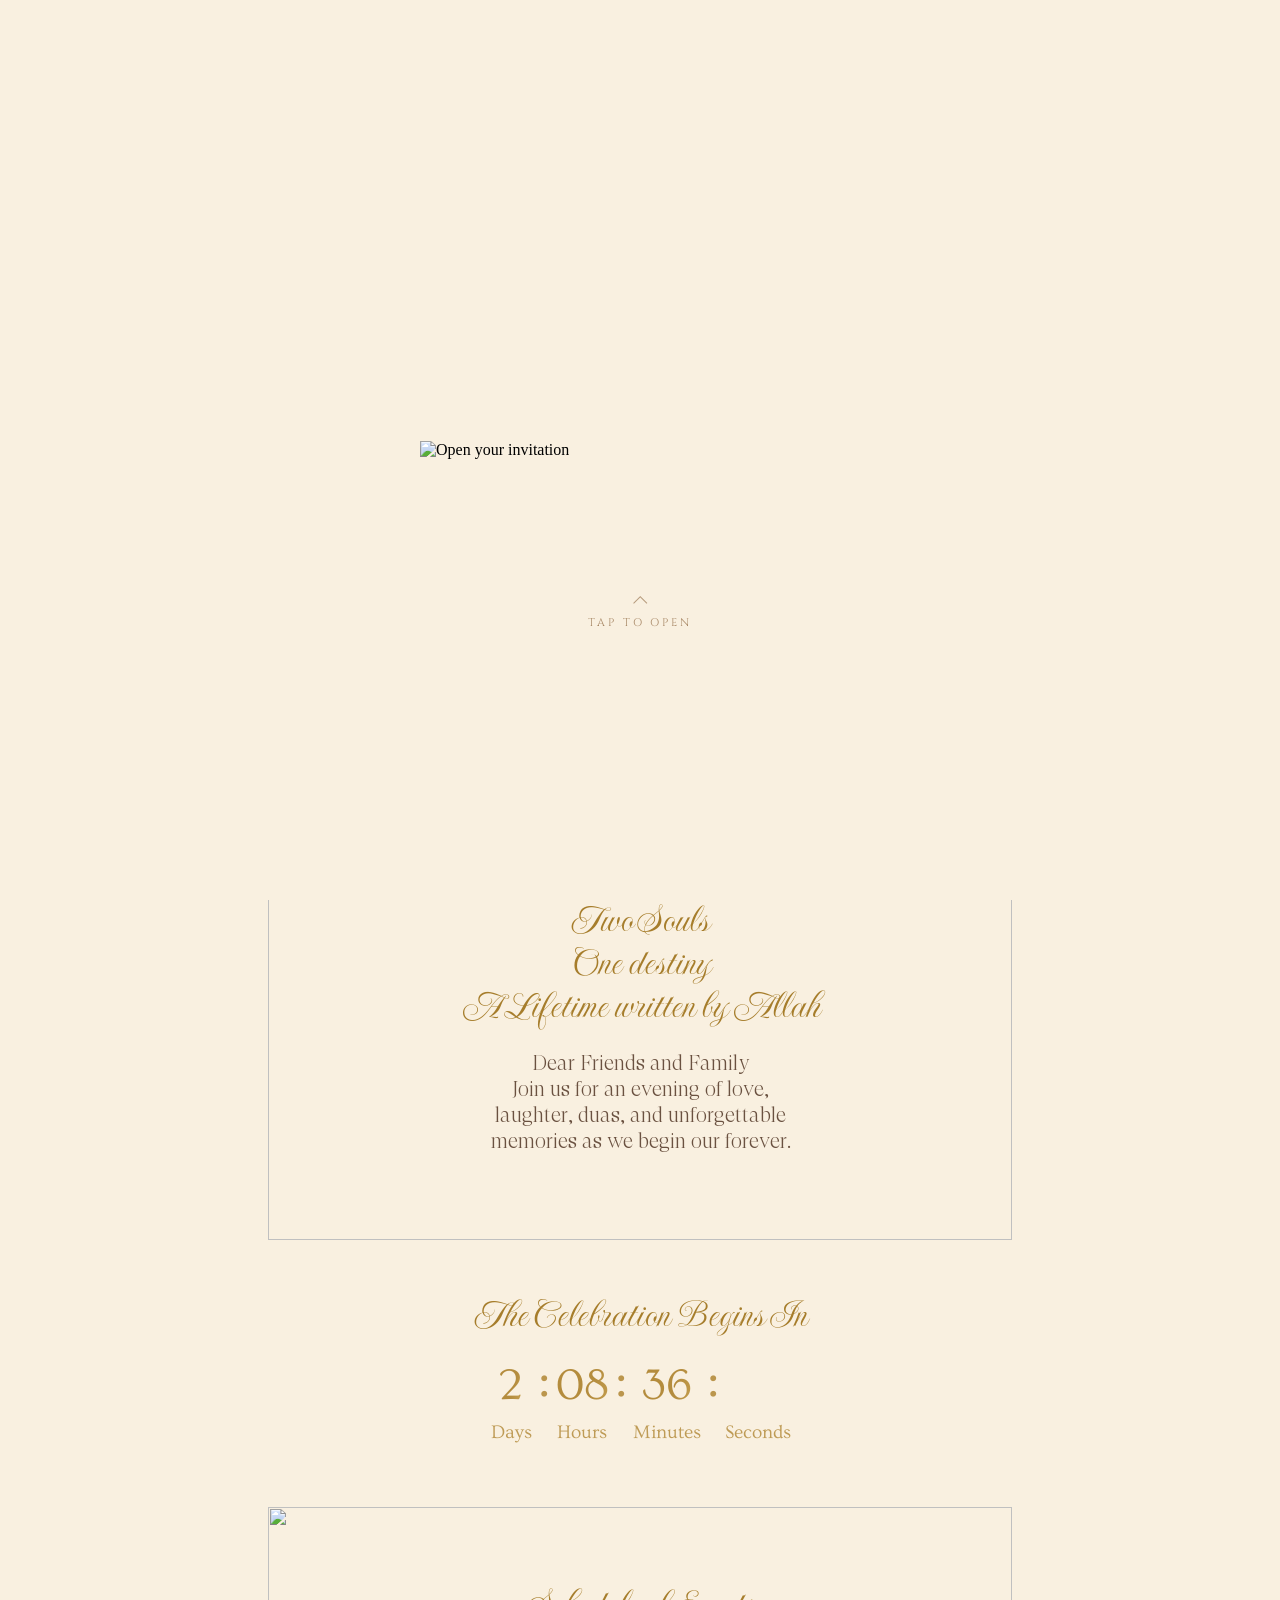
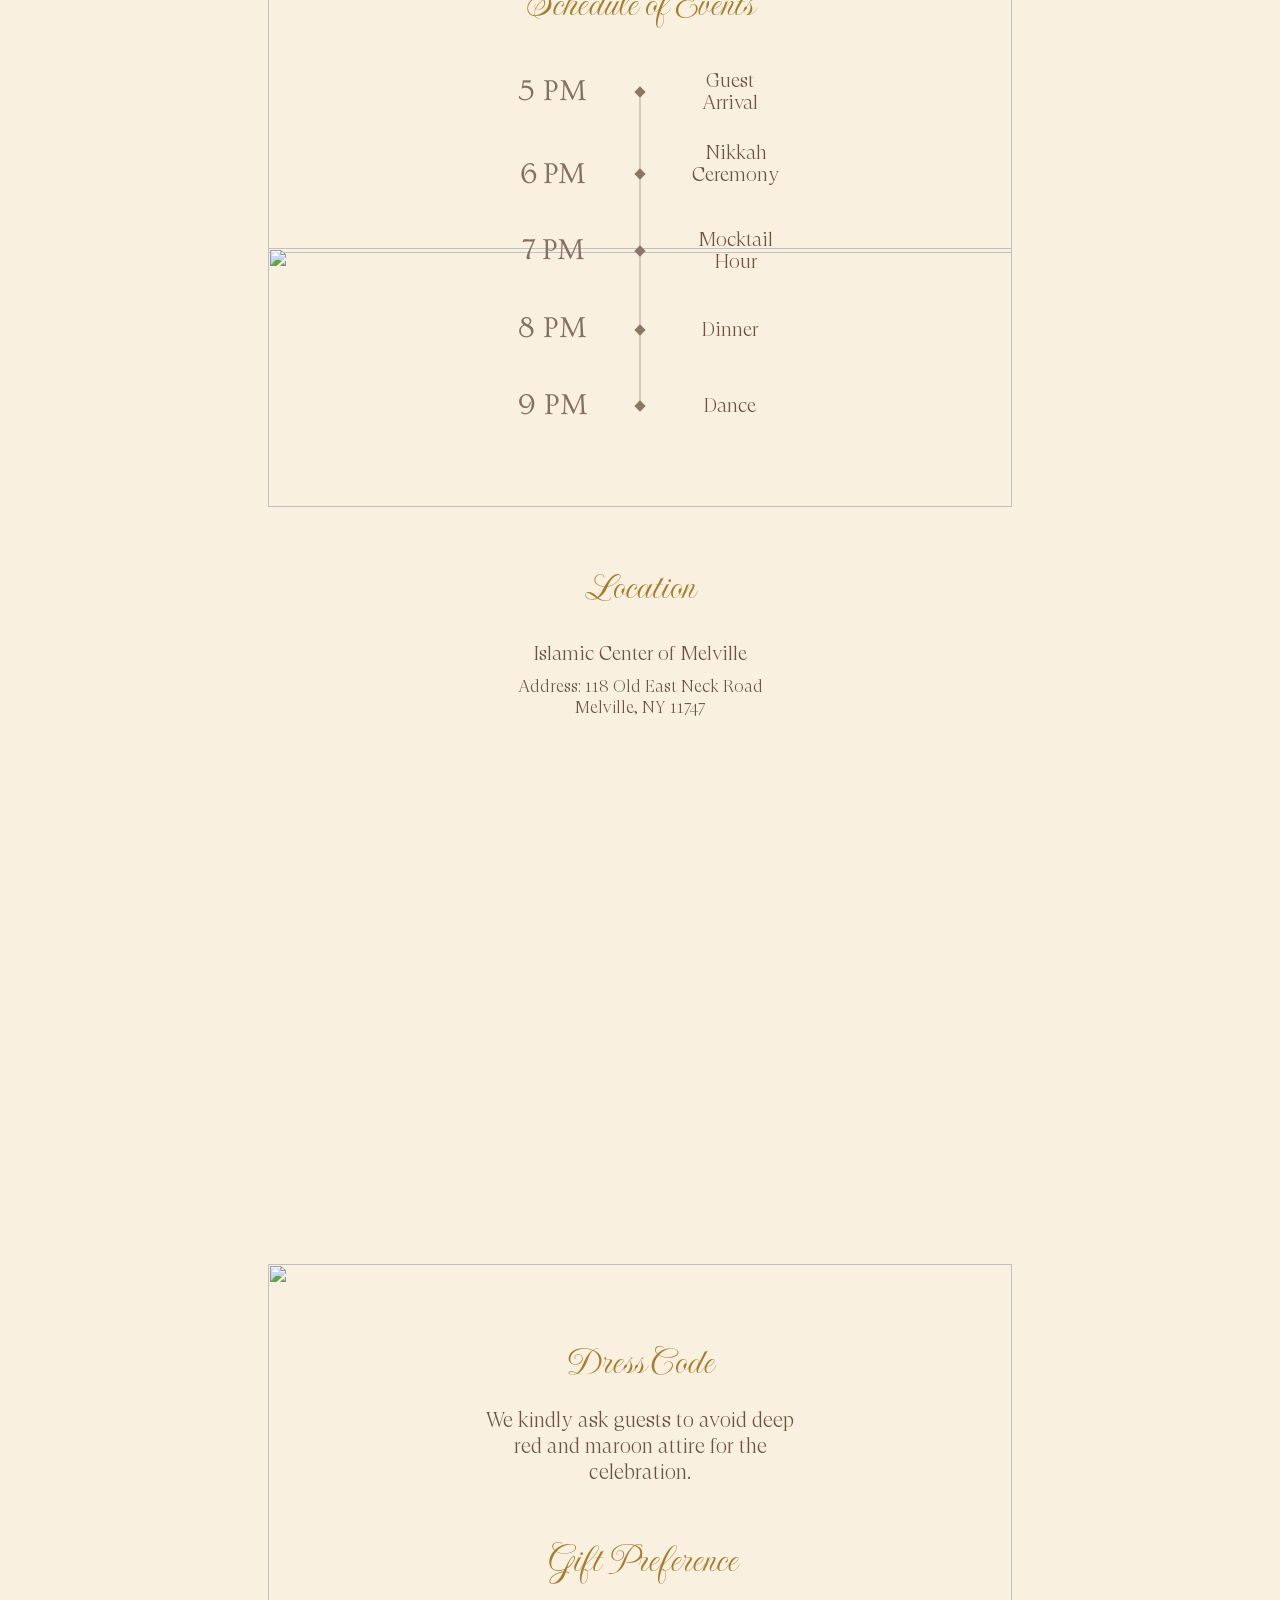
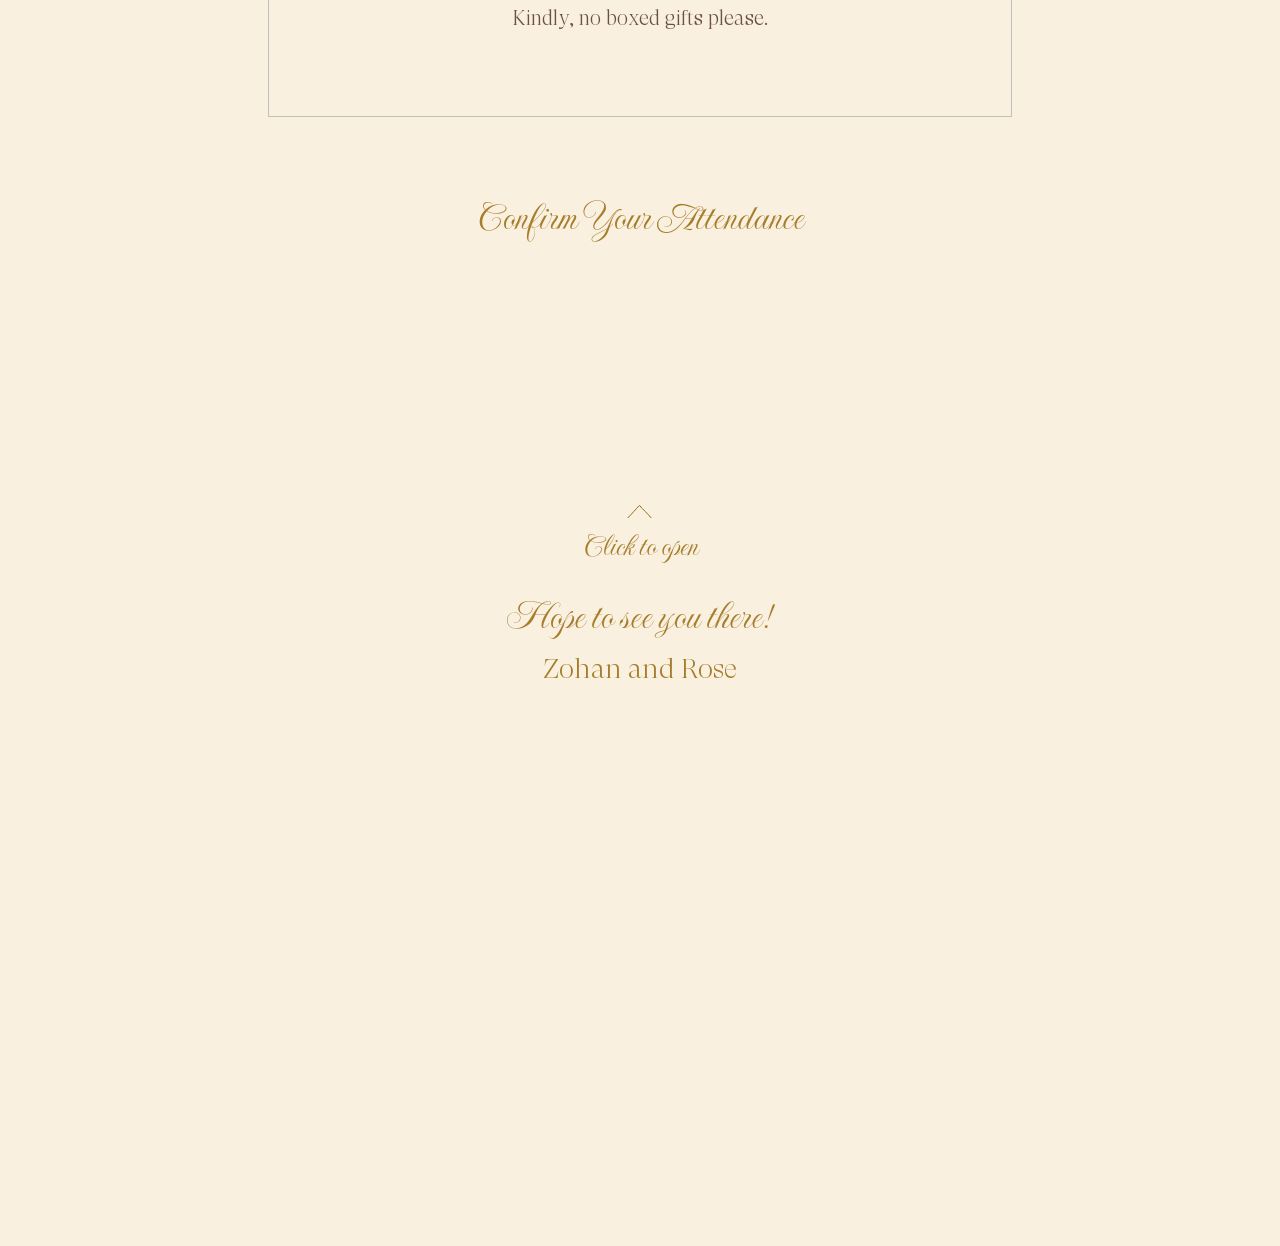
==== index.formatted.html @ 84e23812 "feat: first" ====
<!DOCTYPE html>
<html lang="en">
  <head>
    <meta charset="utf-8">
    <meta http-equiv="Content-Type" content="text/html; charset=utf-8">
    <meta name="viewport" content="width=device-width, initial-scale=1.0">
    <!--metatextblock-->
    <title>
      The Sacred Garden
    </title>
    <meta property="og:url" content="https://webgencyinvitations.com/thesacredgarden">
    <meta property="og:title" content="The Sacred Garden">
    <meta property="og:description" content="">
    <meta property="og:type" content="website">
    <meta property="og:image" content="images/Screenshot_2026-06-2.png">
    <link rel="canonical" href="https://webgencyinvitations.com/thesacredgarden">
    <!--/metatextblock-->
    <meta name="format-detection" content="telephone=no">
    <meta http-equiv="x-dns-prefetch-control" content="on">
    <link rel="dns-prefetch" href="https://ws.tildacdn.com">
    <link rel="dns-prefetch" href="https://static.tildacdn.net">
    <!--favicons-->
    <link rel="icon" type="image/png" sizes="32x32" href="images/favicon-light_1.png" media="(prefers-color-scheme: light)">
    <link rel="icon" type="image/png" sizes="32x32" href="images/favicon-dark_1.png" media="(prefers-color-scheme: dark)">
    <link rel="icon" type="image/svg+xml" sizes="any" href="images/favicon_1.svg">
    <link rel="apple-touch-icon" type="image/png" href="images/apple-touch-icon_1.png">
    <link rel="icon" type="image/png" sizes="192x192" href="images/apple-touch-icon_1.png">
    <!--/favicons-->
    <!-- Assets -->
    <script src="js/tilda-fallback-1.0.min.js" async="" charset="utf-8">
    </script>
    <link rel="stylesheet" href="css/tilda-grid-3.0.min.css" type="text/css" media="all" onerror="this.loaderr='y';">
    <link rel="stylesheet" href="css/tilda-blocks-page155232023.min.css" type="text/css" media="all" onerror="this.loaderr='y';">
    <link rel="stylesheet" href="css/tilda-animation-2.0.min.css" type="text/css" media="all" onerror="this.loaderr='y';">
    <link rel="stylesheet" href="css/tilda-popup-1.1.min.css" type="text/css" media="print" onload="this.media='all';" onerror="this.loaderr='y';">
    <noscript>
      <link rel="stylesheet" href="https://static.tildacdn.net/css/tilda-popup-1.1.min.css" type="text/css" media="all">
    </noscript>
    <link rel="stylesheet" href="css/tilda-forms-1.0.min.css" type="text/css" media="all" onerror="this.loaderr='y';">
    <link rel="stylesheet" type="text/css" href="css/custom.css">
    <script nomodule="" src="js/tilda-polyfill-1.0.min.js" charset="utf-8">
    </script>
    <script type="text/javascript">

    function t_onReady(func) {if(document.readyState!='loading') {func();} else {document.addEventListener('DOMContentLoaded',func);}}
function t_onFuncLoad(funcName,okFunc,time) {if(typeof window[funcName]==='function') {okFunc();} else {setTimeout(function() {t_onFuncLoad(funcName,okFunc,time);},(time||100));}}function t396_initialScale(t){var e=document.getElementById("rec"+t);if(e){var i=e.querySelector(".t396__artboard");if(i){window.tn_scale_initial_window_width||(window.tn_scale_initial_window_width=document.documentElement.clientWidth);var a=window.tn_scale_initial_window_width,r=[],n,l=i.getAttribute("data-artboard-screens");if(l){l=l.split(",");for(var o=0;o<l.length;o++)r[o]=parseInt(l[o],10)}else r=[320,480,640,960,1200];for(var o=0;o<r.length;o++){var d=r[o];a>=d&&(n=d)}var _="edit"===window.allrecords.getAttribute("data-tilda-mode"),c="center"===t396_getFieldValue(i,"valign",n,r),s="grid"===t396_getFieldValue(i,"upscale",n,r),w=t396_getFieldValue(i,"height_vh",n,r),g=t396_getFieldValue(i,"height",n,r),u=!!window.opr&&!!window.opr.addons||!!window.opera||-1!==navigator.userAgent.indexOf(" OPR/");if(!_&&c&&!s&&!w&&g&&!u){var h=parseFloat((a/n).toFixed(3)),f=[i,i.querySelector(".t396__carrier"),i.querySelector(".t396__filter")],v=Math.floor(parseInt(g,10)*h)+"px",p;i.style.setProperty("--initial-scale-height",v);for(var o=0;o<f.length;o++)f[o].style.setProperty("height","var(--initial-scale-height)");t396_scaleInitial__getElementsToScale(i).forEach((function(t){t.style.zoom=h}))}}}}function t396_scaleInitial__getElementsToScale(t){return t?Array.prototype.slice.call(t.children).filter((function(t){return t&&(t.classList.contains("t396__elem")||t.classList.contains("t396__group"))})):[]}function t396_getFieldValue(t,e,i,a){var r,n=a[a.length-1];if(!(r=i===n?t.getAttribute("data-artboard-"+e):t.getAttribute("data-artboard-"+e+"-res-"+i)))for(var l=0;l<a.length;l++){var o=a[l];if(!(o<=i)&&(r=o===n?t.getAttribute("data-artboard-"+e):t.getAttribute("data-artboard-"+e+"-res-"+o)))break}return r}window.TN_SCALE_INITIAL_VER="1.0",window.tn_scale_initial_window_width=null;
    </script>
    <script src="js/tilda-scripts-3.0.min.js" charset="utf-8" defer="" onerror="this.loaderr='y';">
    </script>
    <script src="js/tilda-blocks-page155232023.min.js" charset="utf-8" async="" onerror="this.loaderr='y';">
    </script>
    <script src="js/tilda-lazyload-1.0.min.js" charset="utf-8" async="" onerror="this.loaderr='y';">
    </script>
    <script src="js/tilda-animation-2.0.min.js" charset="utf-8" async="" onerror="this.loaderr='y';">
    </script>
    <script src="js/tilda-zero-1.1.min.js" charset="utf-8" async="" onerror="this.loaderr='y';">
    </script>
    <script src="js/tilda-popup-1.0.min.js" charset="utf-8" async="" onerror="this.loaderr='y';">
    </script>
    <script src="js/tilda-forms-1.0.min.js" charset="utf-8" async="" onerror="this.loaderr='y';">
    </script>
    <script src="js/tilda-animation-sbs-1.0.min.js" charset="utf-8" async="" onerror="this.loaderr='y';">
    </script>
    <script src="js/tilda-zero-scale-1.0.min.js" charset="utf-8" async="" onerror="this.loaderr='y';">
    </script>
    <script src="js/tilda-events-1.0.min.js" charset="utf-8" async="" onerror="this.loaderr='y';">
    </script>
    <script type="text/javascript">
window.dataLayer=window.dataLayer||[];
    </script>
    <script type="text/javascript">
(function() {var ttt='cebo';var tt='oog';var re=new RegExp("bot|g" + tt + "le|yandex|baidu|bing|msn|duckduckbot|teoma|slurp|crawler|spider|robot|crawling|fa" + ttt + "ok","i");if((re.test(navigator.userAgent))===false&&typeof(sessionStorage)!='undefined'&&sessionStorage.getItem('visited')!=='y'&&document.visibilityState){var style=document.createElement('style');style.type='text/css';style.innerHTML='@media screen and (min-width: 980px) {.t-records {opacity: 0;}.t-records_animated {-webkit-transition: opacity ease-in-out .2s;-moz-transition: opacity ease-in-out .2s;-o-transition: opacity ease-in-out .2s;transition: opacity ease-in-out .2s;}.t-records.t-records_visible {opacity: 1;}}';document.getElementsByTagName('head')[0].appendChild(style);function t_setvisRecs(){var alr=document.querySelectorAll('.t-records');Array.prototype.forEach.call(alr,function(el) {el.classList.add("t-records_animated");});setTimeout(function() {Array.prototype.forEach.call(alr,function(el) {el.classList.add("t-records_visible");});sessionStorage.setItem("visited","y");},400);}
document.addEventListener('DOMContentLoaded',t_setvisRecs);}})();
    </script>
    <style type="text/css">

@media screen and (min-width: 980px) {.t-records {opacity: 0;}.t-records_animated {-webkit-transition: opacity ease-in-out .2s;-moz-transition: opacity ease-in-out .2s;-o-transition: opacity ease-in-out .2s;transition: opacity ease-in-out .2s;}.t-records.t-records_visible {opacity: 1;}}
    </style>
  </head>
  <body class="t-body" style="margin:0;">
    <!--allrecords-->
    <div id="allrecords" class="t-records t-records_animated t-records_visible" data-hook="blocks-collection-content-node" data-tilda-project-id="11836131" data-tilda-page-id="155232023" data-tilda-page-alias="thesacredgarden" data-tilda-formskey="b9e82ac5385c1bce198c7c2711836131" data-tilda-cookie="no" data-tilda-lazy="yes" data-tilda-root-zone="one" data-tilda-project-country="NL">
      <div id="rec2487446003" class="r t-rec" style=" " data-animationappear="off" data-record-type="131">
        <!-- T123 -->
        <div class="t123">
          <div class="t-container_100 ">
            <div class="t-width t-width_100 ">
              <!-- nominify begin -->
              <style>

@import url('https://fonts.googleapis.com/css2?family=Cinzel:wght@400;500&display=swap');

#weiOverlay {
  position: fixed;
  inset: 0;
  z-index: 99999;
  background: #F9F0E0;
  display: flex;
  flex-direction: column;
  align-items: center;
  justify-content: center;
  cursor: pointer;
  -webkit-tap-highlight-color: transparent;
  user-select: none;
  transition: opacity 1.4s ease;
}

#weiImg {
  width: 100%;
  max-width: 440px;
  display: block;
  object-fit: contain;
}

#weiTapWrap {
  position: absolute;
  bottom: 30%;
  left: 50%;
  transform: translateX(-50%);
  display: flex;
  flex-direction: column;
  align-items: center;
  gap: 7px;
  animation: weiTapIn 1.2s 0.8s both;
}

@keyframes weiTapIn {
  from { opacity: 0; transform: translateX(-50%) translateY(6px); }
  to   { opacity: 1; transform: translateX(-50%) translateY(0); }
}

#weiTapLabel {
  font-family: 'Cinzel', Georgia, serif;
  font-size: 11px;
  letter-spacing: 0.26em;
  text-transform: uppercase;
  color: rgba(140, 100, 60, 0.75);
  animation: weiPulse 2.4s 1.6s ease-in-out infinite;
  white-space: nowrap;
}

@keyframes weiPulse {
  0%, 100% { opacity: 0.45; letter-spacing: 0.26em; }
  50%       { opacity: 1;    letter-spacing: 0.30em; }
}

.wei-chevron {
  width: 10px;
  height: 10px;
  border-right: 1.5px solid rgba(140, 100, 60, 0.6);
  border-top: 1.5px solid rgba(140, 100, 60, 0.6);
  transform: rotate(-45deg);
  animation: weiChevron 2.4s 1.9s ease-in-out infinite;
}

@keyframes weiChevron {
  0%, 100% { transform: rotate(-45deg) translate(0, 0); opacity: 0.6; }
  50%       { transform: rotate(-45deg) translate(2px, -2px); opacity: 1; }
}

#weiVideoWrap {
  position: fixed;
  inset: 0;
  z-index: 100000;
  display: flex;
  align-items: center;
  justify-content: center;
  background: #F9F0E0;
  opacity: 0;
  transition: opacity 0.8s ease;
  pointer-events: none;
}

#weiVideoWrap.wei-video-in {
  opacity: 1;
  pointer-events: all;
}

#weiVideoWrap.wei-video-out {
  opacity: 0;
  transition: opacity 1.4s ease;
}

#weiVideo {
  width: 100%;
  max-width: 440px;
  display: block;
  object-fit: contain;
}

/* ── Floating audio button — hidden until invitation revealed ── */
#weiAudioBtn {
  position: fixed;
  bottom: 20px;
  right: 20px;
  width: 60px;
  height: 60px;
  background: #5A0F1B;
  border-radius: 50%;
  display: flex;
  justify-content: center;
  align-items: center;
  z-index: 2147483647;
  cursor: pointer;
  box-shadow: 0 4px 6px rgba(0, 0, 0, 0.1);
  visibility: hidden;
  opacity: 0;
  transition: opacity 0.3s ease-in-out;
}

#weiAudioBtn svg {
  width: 30px;
  height: 30px;
  fill: white;
}
              </style>
              <!-- Audio -->
              <audio id="weiAudio" loop="">
                <source src="media/Einaudi_%20Divenire%20%281%29%20%281%29.mp3" type="audio/mp3">
              </audio>
              <!-- Envelope overlay -->
              <div id="weiOverlay">
                <img id="weiImg" src="images/ChatGPT%20Image%20Jun%2023%252C%202026%252C%2004_40_29%20PM.png" alt="Open your invitation" draggable="false">
                <div id="weiTapWrap">
                  <div class="wei-chevron">
                  </div>
                  <div id="weiTapLabel">
                    Tap to open
                  </div>
                </div>
              </div>
              <!-- Video -->
              <div id="weiVideoWrap">
                <video id="weiVideo" src="media/1782224012851.mp4" muted="" playsinline="" preload="auto">
                </video>
              </div>
              <!-- Floating play/pause button -->
              <div id="weiAudioBtn">
                <svg id="weiIconPause" xmlns="http://www.w3.org/2000/svg" viewbox="0 0 24 24" style="display:block">
                  <rect x="6" y="5" width="4" height="14" rx="1">
                  </rect>
                  <rect x="14" y="5" width="4" height="14" rx="1">
                  </rect>
                </svg>
                <svg id="weiIconPlay" xmlns="http://www.w3.org/2000/svg" viewbox="0 0 24 24" style="display:none">
                  <polygon points="5,3 19,12 5,21">
                  </polygon>
                </svg>
              </div>
              <script>

(function () {
  var overlay    = document.getElementById('weiOverlay');
  var videoWrap  = document.getElementById('weiVideoWrap');
  var video      = document.getElementById('weiVideo');
  var audio      = document.getElementById('weiAudio');
  var audioBtn   = document.getElementById('weiAudioBtn');
  var iconPause  = document.getElementById('weiIconPause');
  var iconPlay   = document.getElementById('weiIconPlay');
  var done       = false;

  function startVideo() {
    if (done) return;
    done = true;

    // Fade out envelope
    overlay.style.opacity = '0';
    overlay.style.pointerEvents = 'none';
    setTimeout(function () { overlay.style.display = 'none'; }, 1400);

    // Show and play video
    videoWrap.classList.add('wei-video-in');
    var vp = video.play();
    if (vp && vp.catch) vp.catch(function(){});

    // Start music simultaneously
    audio.volume = 1;
    var ap = audio.play();
    if (ap && ap.catch) ap.catch(function(){});
  }

  function endSequence() {
    // Fade out video
    videoWrap.classList.remove('wei-video-in');
    videoWrap.classList.add('wei-video-out');
    setTimeout(function () { videoWrap.style.display = 'none'; }, 1400);

    // Show floating audio button
    audioBtn.style.visibility = 'visible';
    audioBtn.style.opacity = '1';
  }

  // Tap/click envelope to begin
  overlay.addEventListener('click', startVideo);
  overlay.addEventListener('touchstart', startVideo, { passive: true });

  // Fade video 0.8s before end
  video.addEventListener('timeupdate', function () {
    if (video.duration && video.currentTime >= video.duration - 0.8 && !video.dataset.fading) {
      video.dataset.fading = '1';
      endSequence();
    }
  });

  // Audio button toggle
  audioBtn.addEventListener('click', function () {
    if (audio.paused) {
      audio.play();
      iconPlay.style.display = 'none';
      iconPause.style.display = 'block';
    } else {
      audio.pause();
      iconPlay.style.display = 'block';
      iconPause.style.display = 'none';
    }
  });

  video.load();
})();
              </script>
              <!-- nominify end -->
            </div>
          </div>
        </div>
      </div>
      <div id="rec2487446043" class="r t-rec" style=" " data-animationappear="off" data-record-type="396">
        <!-- T396 -->
        <style>
#rec2487446043 .t396__artboard {height:1240px;background-color:#f9f0e0;}#rec2487446043 .t396__filter {height:1240px;}#rec2487446043 .t396__carrier{height:1240px;background-position:center center;background-attachment:scroll;background-size:cover;background-repeat:no-repeat;}@media screen and (max-width:1199px) {#rec2487446043 .t396__artboard,#rec2487446043 .t396__filter,#rec2487446043 .t396__carrier {}#rec2487446043 .t396__filter {}#rec2487446043 .t396__carrier {background-attachment:scroll;}}@media screen and (max-width:959px) {#rec2487446043 .t396__artboard,#rec2487446043 .t396__filter,#rec2487446043 .t396__carrier {}#rec2487446043 .t396__filter {}#rec2487446043 .t396__carrier {background-attachment:scroll;}}@media screen and (max-width:639px) {#rec2487446043 .t396__artboard,#rec2487446043 .t396__filter,#rec2487446043 .t396__carrier {}#rec2487446043 .t396__filter {}#rec2487446043 .t396__carrier {background-attachment:scroll;}}@media screen and (max-width:479px) {#rec2487446043 .t396__artboard,#rec2487446043 .t396__filter,#rec2487446043 .t396__carrier {height:1240px;}#rec2487446043 .t396__filter {}#rec2487446043 .t396__carrier {background-attachment:scroll;}}#rec2487446043 .tn-elem[data-elem-id="1773841348614000001"]{z-index:3;top:0px;;left:calc(50% - 600px + 375px);;width:450px;height:762px;}#rec2487446043 .tn-elem[data-elem-id="1773841348614000001"] .tn-atom{background-position:center center;border-width:var(--t396-borderwidth,0);border-style:var(--t396-borderstyle,solid);border-color:var(--t396-bordercolor,transparent);transition:background-color var(--t396-speedhover,0s) ease-in-out,color var(--t396-speedhover,0s) ease-in-out,border-color var(--t396-speedhover,0s) ease-in-out,box-shadow var(--t396-shadowshoverspeed,0.2s) ease-in-out;}@media screen and (max-width:1199px){#rec2487446043 .tn-elem[data-elem-id="1773841348614000001"]{display:table;top:0px;;left:calc(50% - 480px + 255px);;width:450px;height:491px;}}@media screen and (max-width:959px){#rec2487446043 .tn-elem[data-elem-id="1773841348614000001"]{display:table;top:0px;;left:calc(50% - 320px + 95px);;width:450px;}}@media screen and (max-width:639px){#rec2487446043 .tn-elem[data-elem-id="1773841348614000001"]{display:table;left:calc(50% - 240px + 15px);;width:450px;}}@media screen and (max-width:479px){#rec2487446043 .tn-elem[data-elem-id="1773841348614000001"]{display:table;left:calc(50% - 160px + -65px);;width:450px;height:492px;}}#rec2487446043 .tn-elem[data-elem-id="1763402091707"]{z-index:3;top:0px;;left:calc(50% - 600px + 375px);;width:450px;height:676px;}#rec2487446043 .tn-elem[data-elem-id="1763402091707"] .tn-atom{border-radius:0px 0px 0px 0px;opacity:0.5;background-image:radial-gradient(circle at center,rgba(255,249,235,1) 0%,rgba(255,231,192,0) 85%);border-width:var(--t396-borderwidth,0);border-style:var(--t396-borderstyle,solid);border-color:var(--t396-bordercolor,transparent);transition:background-color var(--t396-speedhover,0s) ease-in-out,color var(--t396-speedhover,0s) ease-in-out,border-color var(--t396-speedhover,0s) ease-in-out,box-shadow var(--t396-shadowshoverspeed,0.2s) ease-in-out;}@media screen and (max-width:1199px){#rec2487446043 .tn-elem[data-elem-id="1763402091707"]{display:table;left:calc(50% - 480px + 255px);;}}@media screen and (max-width:959px){#rec2487446043 .tn-elem[data-elem-id="1763402091707"]{display:table;left:calc(50% - 320px + 95px);;}}@media screen and (max-width:639px){#rec2487446043 .tn-elem[data-elem-id="1763402091707"]{display:table;left:calc(50% - 240px + 15px);;}}@media screen and (max-width:479px){#rec2487446043 .tn-elem[data-elem-id="1763402091707"]{display:table;left:calc(50% - 160px + -65px);;}}#rec2487446043 .tn-elem[data-elem-id="1779527203760000001"]{display:block;z-index:3;top:753px;;left:calc(50% - 600px + 228px);;width:744px;height:487px;}#rec2487446043 .tn-elem[data-elem-id="1779527203760000001"] .tn-atom{display:block;height:100%;box-sizing:border-box;border-radius:0px 0px 0px 0px;background-position:center center;border-width:var(--t396-borderwidth,0);border-style:var(--t396-borderstyle,solid);border-color:var(--t396-bordercolor,transparent);transition:background-color var(--t396-speedhover,0s) ease-in-out,color var(--t396-speedhover,0s) ease-in-out,border-color var(--t396-speedhover,0s) ease-in-out,box-shadow var(--t396-shadowshoverspeed,0.2s) ease-in-out;}#rec2487446043 .tn-elem[data-elem-id="1779527203760000001"] .tn-atom__img{border-radius:0px 0px 0px 0px;object-fit:fill;height:100%;object-position:center center;}@media screen and (max-width:1199px){#rec2487446043 .tn-elem[data-elem-id="1779527203760000001"]{display:block;top:758px;;left:calc(50% - 480px + 108px);;height:479px;}}@media screen and (max-width:959px){#rec2487446043 .tn-elem[data-elem-id="1779527203760000001"]{display:block;top:763px;;left:calc(50% - 320px + -52px);;height:477px;}}@media screen and (max-width:639px){#rec2487446043 .tn-elem[data-elem-id="1779527203760000001"]{display:block;top:763px;;left:calc(50% - 240px + -132px);;height:470px;}}@media screen and (max-width:479px){#rec2487446043 .tn-elem[data-elem-id="1779527203760000001"]{display:block;top:763px;;left:calc(50% - 160px + -212px);;height:477px;}}#rec2487446043 .tn-elem[data-elem-id="1763402147625"]{color:#a67d2b;text-align:center;z-index:3;top:294px;;left:calc(50% - 600px + 320px);;width:560px;height:auto;}#rec2487446043 .tn-elem[data-elem-id="1763402147625"] .tn-atom{vertical-align:middle;color:#a67d2b;font-size:80px;font-family:var(--t-text-font,Arial);line-height:0.7;font-weight:800;background-position:center center;border-width:var(--t396-borderwidth,0);border-style:var(--t396-borderstyle,solid);border-color:var(--t396-bordercolor,transparent);transition:background-color var(--t396-speedhover,0s) ease-in-out,color var(--t396-speedhover,0s) ease-in-out,border-color var(--t396-speedhover,0s) ease-in-out,box-shadow var(--t396-shadowshoverspeed,0.2s) ease-in-out;--t396-shadow-text-opacity:100%;text-shadow:var(--t396-shadow-text-x,0px) var(--t396-shadow-text-y,0px) var(--t396-shadow-text-blur,0px) rgba(var(--t396-shadow-text-color),var(--t396-shadow-text-opacity,100%));}@media screen and (max-width:1199px){#rec2487446043 .tn-elem[data-elem-id="1763402147625"]{display:table;left:calc(50% - 480px + 200px);;width:px;height:auto;}#rec2487446043 .tn-elem[data-elem-id="1763402147625"] .tn-atom{white-space:normal;background-size:cover;}}@media screen and (max-width:959px){#rec2487446043 .tn-elem[data-elem-id="1763402147625"]{display:table;left:calc(50% - 320px + 40px);;width:px;height:auto;}#rec2487446043 .tn-elem[data-elem-id="1763402147625"] .tn-atom{white-space:normal;background-size:cover;}}@media screen and (max-width:639px){#rec2487446043 .tn-elem[data-elem-id="1763402147625"]{display:table;left:calc(50% - 240px + -40px);;width:px;height:auto;}#rec2487446043 .tn-elem[data-elem-id="1763402147625"] .tn-atom{white-space:normal;background-size:cover;}}@media screen and (max-width:479px){#rec2487446043 .tn-elem[data-elem-id="1763402147625"]{display:table;left:calc(50% - 160px + -120px);;width:px;height:auto;}#rec2487446043 .tn-elem[data-elem-id="1763402147625"] .tn-atom{white-space:normal;background-size:cover;}}#rec2487446043 .tn-elem[data-elem-id="176340398328864790"]{color:#a67d2b;text-align:center;z-index:3;top:154px;;left:calc(50% - 600px + 320px);;width:560px;height:37px;}#rec2487446043 .tn-elem[data-elem-id="176340398328864790"] .tn-atom{vertical-align:middle;color:#a67d2b;font-size:40px;font-family:'NewFonts',Arial,sans-serif;line-height:0.5;font-weight:300;background-position:center center;border-width:var(--t396-borderwidth,0);border-style:var(--t396-borderstyle,solid);border-color:var(--t396-bordercolor,transparent);transition:background-color var(--t396-speedhover,0s) ease-in-out,color var(--t396-speedhover,0s) ease-in-out,border-color var(--t396-speedhover,0s) ease-in-out,box-shadow var(--t396-shadowshoverspeed,0.2s) ease-in-out;--t396-shadow-text-opacity:100%;text-shadow:var(--t396-shadow-text-x,0px) var(--t396-shadow-text-y,0px) var(--t396-shadow-text-blur,0px) rgba(var(--t396-shadow-text-color),var(--t396-shadow-text-opacity,100%));}@media screen and (max-width:1199px){#rec2487446043 .tn-elem[data-elem-id="176340398328864790"]{display:table;left:calc(50% - 480px + 200px);;width:px;}#rec2487446043 .tn-elem[data-elem-id="176340398328864790"] .tn-atom{white-space:normal;background-size:cover;}}@media screen and (max-width:959px){#rec2487446043 .tn-elem[data-elem-id="176340398328864790"]{display:table;left:calc(50% - 320px + 40px);;width:px;}#rec2487446043 .tn-elem[data-elem-id="176340398328864790"] .tn-atom{white-space:normal;background-size:cover;}}@media screen and (max-width:639px){#rec2487446043 .tn-elem[data-elem-id="176340398328864790"]{display:table;left:calc(50% - 240px + -40px);;width:px;}#rec2487446043 .tn-elem[data-elem-id="176340398328864790"] .tn-atom{white-space:normal;background-size:cover;}}@media screen and (max-width:479px){#rec2487446043 .tn-elem[data-elem-id="176340398328864790"]{display:table;left:calc(50% - 160px + -120px);;width:px;}#rec2487446043 .tn-elem[data-elem-id="176340398328864790"] .tn-atom{white-space:normal;background-size:cover;}}#rec2487446043 .tn-elem[data-elem-id="176340401720454780"]{color:#a67d2b;text-align:center;z-index:3;top:196px;;left:calc(50% - 600px + 320px);;width:560px;height:37px;}#rec2487446043 .tn-elem[data-elem-id="176340401720454780"] .tn-atom{vertical-align:middle;color:#a67d2b;font-size:25px;font-family:'NewFonts',Arial,sans-serif;line-height:0.5;font-weight:600;background-position:center center;border-width:var(--t396-borderwidth,0);border-style:var(--t396-borderstyle,solid);border-color:var(--t396-bordercolor,transparent);transition:background-color var(--t396-speedhover,0s) ease-in-out,color var(--t396-speedhover,0s) ease-in-out,border-color var(--t396-speedhover,0s) ease-in-out,box-shadow var(--t396-shadowshoverspeed,0.2s) ease-in-out;--t396-shadow-text-opacity:100%;text-shadow:var(--t396-shadow-text-x,0px) var(--t396-shadow-text-y,0px) var(--t396-shadow-text-blur,0px) rgba(var(--t396-shadow-text-color),var(--t396-shadow-text-opacity,100%));}@media screen and (max-width:1199px){#rec2487446043 .tn-elem[data-elem-id="176340401720454780"]{display:table;left:calc(50% - 480px + 200px);;width:px;}#rec2487446043 .tn-elem[data-elem-id="176340401720454780"] .tn-atom{white-space:normal;background-size:cover;}}@media screen and (max-width:959px){#rec2487446043 .tn-elem[data-elem-id="176340401720454780"]{display:table;left:calc(50% - 320px + 40px);;width:px;}#rec2487446043 .tn-elem[data-elem-id="176340401720454780"] .tn-atom{white-space:normal;background-size:cover;}}@media screen and (max-width:639px){#rec2487446043 .tn-elem[data-elem-id="176340401720454780"]{display:table;left:calc(50% - 240px + -40px);;width:px;}#rec2487446043 .tn-elem[data-elem-id="176340401720454780"] .tn-atom{white-space:normal;background-size:cover;}}@media screen and (max-width:479px){#rec2487446043 .tn-elem[data-elem-id="176340401720454780"]{display:table;left:calc(50% - 160px + -120px);;width:px;}#rec2487446043 .tn-elem[data-elem-id="176340401720454780"] .tn-atom{white-space:normal;background-size:cover;}}#rec2487446043 .tn-elem[data-elem-id="176340390975774690"]{color:#a07b33;text-align:center;z-index:3;top:356px;;left:calc(50% - 600px + 578px);;width:55px;height:auto;}#rec2487446043 .tn-elem[data-elem-id="176340390975774690"] .tn-atom{vertical-align:middle;color:#a07b33;font-size:40px;font-family:'NewFonts',Arial,sans-serif;line-height:1.1;font-weight:300;background-position:center center;border-width:var(--t396-borderwidth,0);border-style:var(--t396-borderstyle,solid);border-color:var(--t396-bordercolor,transparent);transition:background-color var(--t396-speedhover,0s) ease-in-out,color var(--t396-speedhover,0s) ease-in-out,border-color var(--t396-speedhover,0s) ease-in-out,box-shadow var(--t396-shadowshoverspeed,0.2s) ease-in-out;--t396-shadow-text-opacity:100%;text-shadow:var(--t396-shadow-text-x,0px) var(--t396-shadow-text-y,0px) var(--t396-shadow-text-blur,0px) rgba(var(--t396-shadow-text-color),var(--t396-shadow-text-opacity,100%));}@media screen and (max-width:1199px){#rec2487446043 .tn-elem[data-elem-id="176340390975774690"]{display:table;left:calc(50% - 480px + 458px);;width:px;height:auto;}#rec2487446043 .tn-elem[data-elem-id="176340390975774690"] .tn-atom{white-space:normal;background-size:cover;}}@media screen and (max-width:959px){#rec2487446043 .tn-elem[data-elem-id="176340390975774690"]{display:table;left:calc(50% - 320px + 298px);;width:px;height:auto;}#rec2487446043 .tn-elem[data-elem-id="176340390975774690"] .tn-atom{white-space:normal;background-size:cover;}}@media screen and (max-width:639px){#rec2487446043 .tn-elem[data-elem-id="176340390975774690"]{display:table;left:calc(50% - 240px + 218px);;width:px;height:auto;}#rec2487446043 .tn-elem[data-elem-id="176340390975774690"] .tn-atom{white-space:normal;background-size:cover;}}@media screen and (max-width:479px){#rec2487446043 .tn-elem[data-elem-id="176340390975774690"]{display:table;left:calc(50% - 160px + 138px);;width:px;height:auto;}#rec2487446043 .tn-elem[data-elem-id="176340390975774690"] .tn-atom{white-space:normal;background-size:cover;}}#rec2487446043 .tn-elem[data-elem-id="1780142978273000001"]{z-index:3;top:566px;;left:calc(50% - 600px + 359px);;width:224px;height:auto;}#rec2487446043 .tn-elem.t396__elem--anim-hidden[data-elem-id="1780142978273000001"]{opacity:0;}#rec2487446043 .tn-elem[data-elem-id="1780142978273000001"] .tn-atom{border-radius:0px 0px 0px 0px;background-position:center center;border-width:var(--t396-borderwidth,0);border-style:var(--t396-borderstyle,solid);border-color:var(--t396-bordercolor,transparent);transition:background-color var(--t396-speedhover,0s) ease-in-out,color var(--t396-speedhover,0s) ease-in-out,border-color var(--t396-speedhover,0s) ease-in-out,box-shadow var(--t396-shadowshoverspeed,0.2s) ease-in-out;}#rec2487446043 .tn-elem[data-elem-id="1780142978273000001"] .tn-atom__img{border-radius:0px 0px 0px 0px;object-position:center center;}@media screen and (max-width:1199px){#rec2487446043 .tn-elem[data-elem-id="1780142978273000001"]{display:table;left:calc(50% - 480px + 238px);;height:auto;}}@media screen and (max-width:959px){#rec2487446043 .tn-elem[data-elem-id="1780142978273000001"]{display:table;left:calc(50% - 320px + 77px);;height:auto;}}@media screen and (max-width:639px){#rec2487446043 .tn-elem[data-elem-id="1780142978273000001"]{display:table;left:calc(50% - 240px + 2px);;height:auto;}}@media screen and (max-width:479px){#rec2487446043 .tn-elem[data-elem-id="1780142978273000001"]{display:table;top:568px;;left:calc(50% - 160px + -77px);;width:218px;height:auto;}}#rec2487446043 .tn-elem[data-elem-id="1780748451024000006"]{z-index:3;top:547px;;left:calc(50% - 600px + 605px);;width:236px;height:auto;}#rec2487446043 .tn-elem.t396__elem--anim-hidden[data-elem-id="1780748451024000006"]{opacity:0;}#rec2487446043 .tn-elem[data-elem-id="1780748451024000006"] .tn-atom{border-radius:0px 0px 0px 0px;background-position:center center;border-width:var(--t396-borderwidth,0);border-style:var(--t396-borderstyle,solid);border-color:var(--t396-bordercolor,transparent);transition:background-color var(--t396-speedhover,0s) ease-in-out,color var(--t396-speedhover,0s) ease-in-out,border-color var(--t396-speedhover,0s) ease-in-out,box-shadow var(--t396-shadowshoverspeed,0.2s) ease-in-out;}#rec2487446043 .tn-elem[data-elem-id="1780748451024000006"] .tn-atom__img{border-radius:0px 0px 0px 0px;object-position:center center;}@media screen and (max-width:1199px){#rec2487446043 .tn-elem[data-elem-id="1780748451024000006"]{display:table;left:calc(50% - 480px + 488px);;height:auto;}}@media screen and (max-width:959px){#rec2487446043 .tn-elem[data-elem-id="1780748451024000006"]{display:table;left:calc(50% - 320px + 327px);;height:auto;}}@media screen and (max-width:639px){#rec2487446043 .tn-elem[data-elem-id="1780748451024000006"]{display:table;left:calc(50% - 240px + 252px);;height:auto;}}@media screen and (max-width:479px){#rec2487446043 .tn-elem[data-elem-id="1780748451024000006"]{display:table;top:586px;;left:calc(50% - 160px + 198px);;width:210px;height:auto;}}#rec2487446043 .tn-elem[data-elem-id="1780144694093"]{z-index:3;top:-785px;;left:calc(50% - 600px + 280px);;width:735px;height:auto;}#rec2487446043 .tn-elem[data-elem-id="1780144694093"] .tn-atom{border-radius:0px 0px 0px 0px;background-position:center center;border-width:var(--t396-borderwidth,0);border-style:var(--t396-borderstyle,solid);border-color:var(--t396-bordercolor,transparent);transition:background-color var(--t396-speedhover,0s) ease-in-out,color var(--t396-speedhover,0s) ease-in-out,border-color var(--t396-speedhover,0s) ease-in-out,box-shadow var(--t396-shadowshoverspeed,0.2s) ease-in-out;}#rec2487446043 .tn-elem[data-elem-id="1780144694093"] .tn-atom__img{border-radius:0px 0px 0px 0px;object-position:center center;}@media screen and (max-width:1199px){#rec2487446043 .tn-elem[data-elem-id="1780144694093"]{display:table;height:auto;}}@media screen and (max-width:959px){#rec2487446043 .tn-elem[data-elem-id="1780144694093"]{display:table;height:auto;}}@media screen and (max-width:639px){#rec2487446043 .tn-elem[data-elem-id="1780144694093"]{display:table;height:auto;}}@media screen and (max-width:479px){#rec2487446043 .tn-elem[data-elem-id="1780144694093"]{display:table;height:auto;}}#rec2487446043 .tn-elem[data-elem-id="1780748008617000003"]{color:#a67d2b;text-align:center;z-index:3;top:899px;;left:calc(50% - 600px + 320px);;width:560px;height:auto;}#rec2487446043 .tn-elem[data-elem-id="1780748008617000003"] .tn-atom{vertical-align:middle;color:#a67d2b;font-size:41px;font-family:'NewFonts',Arial,sans-serif;line-height:1.05;font-weight:300;background-position:center center;border-width:var(--t396-borderwidth,0);border-style:var(--t396-borderstyle,solid);border-color:var(--t396-bordercolor,transparent);transition:background-color var(--t396-speedhover,0s) ease-in-out,color var(--t396-speedhover,0s) ease-in-out,border-color var(--t396-speedhover,0s) ease-in-out,box-shadow var(--t396-shadowshoverspeed,0.2s) ease-in-out;--t396-shadow-text-opacity:100%;text-shadow:var(--t396-shadow-text-x,0px) var(--t396-shadow-text-y,0px) var(--t396-shadow-text-blur,0px) rgba(var(--t396-shadow-text-color),var(--t396-shadow-text-opacity,100%));}@media screen and (max-width:1199px){#rec2487446043 .tn-elem[data-elem-id="1780748008617000003"]{display:table;top:899px;;left:calc(50% - 480px + 200px);;width:px;height:auto;}#rec2487446043 .tn-elem[data-elem-id="1780748008617000003"] .tn-atom{white-space:normal;background-size:cover;}}@media screen and (max-width:959px){#rec2487446043 .tn-elem[data-elem-id="1780748008617000003"]{display:table;top:899px;;left:calc(50% - 320px + 40px);;width:px;height:auto;}#rec2487446043 .tn-elem[data-elem-id="1780748008617000003"] .tn-atom{white-space:normal;background-size:cover;}}@media screen and (max-width:639px){#rec2487446043 .tn-elem[data-elem-id="1780748008617000003"]{display:table;top:899px;;left:calc(50% - 240px + -40px);;width:px;height:auto;}#rec2487446043 .tn-elem[data-elem-id="1780748008617000003"] .tn-atom{white-space:normal;background-size:cover;}}@media screen and (max-width:479px){#rec2487446043 .tn-elem[data-elem-id="1780748008617000003"]{display:table;top:899px;;left:calc(50% - 160px + -120px);;width:560px;height:auto;}#rec2487446043 .tn-elem[data-elem-id="1780748008617000003"] .tn-atom{white-space:normal;background-size:cover;}}#rec2487446043 .tn-elem[data-elem-id="1780748008617000005"]{color:#6a5140;text-align:center;z-index:3;top:1050px;;left:calc(50% - 600px + 447px);;width:307px;height:auto;}#rec2487446043 .tn-elem[data-elem-id="1780748008617000005"] .tn-atom{vertical-align:middle;color:#6a5140;font-size:21px;font-family:'NewFonts',Arial,sans-serif;line-height:1.25;font-weight:100;background-position:center center;border-width:var(--t396-borderwidth,0);border-style:var(--t396-borderstyle,solid);border-color:var(--t396-bordercolor,transparent);transition:background-color var(--t396-speedhover,0s) ease-in-out,color var(--t396-speedhover,0s) ease-in-out,border-color var(--t396-speedhover,0s) ease-in-out,box-shadow var(--t396-shadowshoverspeed,0.2s) ease-in-out;--t396-shadow-text-opacity:100%;text-shadow:var(--t396-shadow-text-x,0px) var(--t396-shadow-text-y,0px) var(--t396-shadow-text-blur,0px) rgba(var(--t396-shadow-text-color),var(--t396-shadow-text-opacity,100%));}@media screen and (max-width:1199px){#rec2487446043 .tn-elem[data-elem-id="1780748008617000005"]{display:table;left:calc(50% - 480px + 327px);;width:px;height:auto;}#rec2487446043 .tn-elem[data-elem-id="1780748008617000005"] .tn-atom{white-space:normal;background-size:cover;}}@media screen and (max-width:959px){#rec2487446043 .tn-elem[data-elem-id="1780748008617000005"]{display:table;top:1060px;;left:calc(50% - 320px + 167px);;width:px;height:auto;}#rec2487446043 .tn-elem[data-elem-id="1780748008617000005"] .tn-atom{white-space:normal;background-size:cover;}}@media screen and (max-width:639px){#rec2487446043 .tn-elem[data-elem-id="1780748008617000005"]{display:table;top:1060px;;left:calc(50% - 240px + 87px);;width:px;height:auto;}#rec2487446043 .tn-elem[data-elem-id="1780748008617000005"] .tn-atom{white-space:normal;background-size:cover;}}@media screen and (max-width:479px){#rec2487446043 .tn-elem[data-elem-id="1780748008617000005"]{display:table;top:1050px;;left:calc(50% - 160px + 7px);;width:px;height:auto;}#rec2487446043 .tn-elem[data-elem-id="1780748008617000005"] .tn-atom{white-space:normal;background-size:cover;}}#rec2487446043 .tn-elem[data-elem-id="1782235970224000001"]{z-index:3;top:558px;;left:calc(50% - 600px + 588px);;width:25px;height:auto;}#rec2487446043 .tn-elem.t396__elem--anim-hidden[data-elem-id="1782235970224000001"]{opacity:0;}#rec2487446043 .tn-elem[data-elem-id="1782235970224000001"] .tn-atom{background-position:center center;border-width:var(--t396-borderwidth,0);border-style:var(--t396-borderstyle,solid);border-color:var(--t396-bordercolor,transparent);transition:background-color var(--t396-speedhover,0s) ease-in-out,color var(--t396-speedhover,0s) ease-in-out,border-color var(--t396-speedhover,0s) ease-in-out,box-shadow var(--t396-shadowshoverspeed,0.2s) ease-in-out;}#rec2487446043 .tn-elem[data-elem-id="1782235970224000001"] .tn-atom__vector svg{display:block;}@media screen and (max-width:1199px){#rec2487446043 .tn-elem[data-elem-id="1782235970224000001"]{display:table;left:calc(50% - 480px + 468px);;height:auto;}}@media screen and (max-width:959px){#rec2487446043 .tn-elem[data-elem-id="1782235970224000001"]{display:table;left:calc(50% - 320px + 308px);;height:auto;}}@media screen and (max-width:639px){#rec2487446043 .tn-elem[data-elem-id="1782235970224000001"]{display:table;left:calc(50% - 240px + 228px);;height:auto;}}@media screen and (max-width:479px){#rec2487446043 .tn-elem[data-elem-id="1782235970224000001"]{display:table;left:calc(50% - 160px + 148px);;height:auto;}}#rec2487446043 .tn-elem[data-elem-id="1782235970225000002"]{color:#a67d2b;text-align:CENTER;z-index:3;top:518px;;left:calc(50% - 600px + 442px);;width:316px;height:auto;}#rec2487446043 .tn-elem[data-elem-id="1782235970225000002"] .tn-atom{vertical-align:middle;color:#a67d2b;font-size:32px;font-family:'NewFonts',Arial,sans-serif;line-height:1.1;font-weight:300;background-position:center center;border-width:var(--t396-borderwidth,0);border-style:var(--t396-borderstyle,solid);border-color:var(--t396-bordercolor,transparent);transition:background-color var(--t396-speedhover,0s) ease-in-out,color var(--t396-speedhover,0s) ease-in-out,border-color var(--t396-speedhover,0s) ease-in-out,box-shadow var(--t396-shadowshoverspeed,0.2s) ease-in-out;--t396-shadow-text-opacity:100%;text-shadow:var(--t396-shadow-text-x,0px) var(--t396-shadow-text-y,0px) var(--t396-shadow-text-blur,0px) rgba(var(--t396-shadow-text-color),var(--t396-shadow-text-opacity,100%));}@media screen and (max-width:1199px){#rec2487446043 .tn-elem[data-elem-id="1782235970225000002"]{display:table;left:calc(50% - 480px + 322px);;width:px;height:auto;}#rec2487446043 .tn-elem[data-elem-id="1782235970225000002"] .tn-atom{white-space:normal;background-size:cover;}}@media screen and (max-width:959px){#rec2487446043 .tn-elem[data-elem-id="1782235970225000002"]{display:table;left:calc(50% - 320px + 162px);;width:px;height:auto;}#rec2487446043 .tn-elem[data-elem-id="1782235970225000002"] .tn-atom{white-space:normal;background-size:cover;}}@media screen and (max-width:639px){#rec2487446043 .tn-elem[data-elem-id="1782235970225000002"]{display:table;left:calc(50% - 240px + 82px);;width:px;height:auto;}#rec2487446043 .tn-elem[data-elem-id="1782235970225000002"] .tn-atom{white-space:normal;background-size:cover;}}@media screen and (max-width:479px){#rec2487446043 .tn-elem[data-elem-id="1782235970225000002"]{display:table;left:calc(50% - 160px + 2px);;width:px;height:auto;}#rec2487446043 .tn-elem[data-elem-id="1782235970225000002"] .tn-atom{white-space:normal;background-size:cover;}}#rec2487446043 .tn-elem[data-elem-id="1782312134224"]{z-index:3;top:813px;;left:calc(50% - 600px + 459px);;width:283px;height:auto;}#rec2487446043 .tn-elem[data-elem-id="1782312134224"] .tn-atom{border-radius:0px 0px 0px 0px;background-position:center center;border-width:var(--t396-borderwidth,0);border-style:var(--t396-borderstyle,solid);border-color:var(--t396-bordercolor,transparent);transition:background-color var(--t396-speedhover,0s) ease-in-out,color var(--t396-speedhover,0s) ease-in-out,border-color var(--t396-speedhover,0s) ease-in-out,box-shadow var(--t396-shadowshoverspeed,0.2s) ease-in-out;}#rec2487446043 .tn-elem[data-elem-id="1782312134224"] .tn-atom__img{border-radius:0px 0px 0px 0px;object-position:center center;}@media screen and (max-width:1199px){#rec2487446043 .tn-elem[data-elem-id="1782312134224"]{display:table;left:calc(50% - 480px + 339px);;height:auto;}}@media screen and (max-width:959px){#rec2487446043 .tn-elem[data-elem-id="1782312134224"]{display:table;left:calc(50% - 320px + 179px);;height:auto;}}@media screen and (max-width:639px){#rec2487446043 .tn-elem[data-elem-id="1782312134224"]{display:table;left:calc(50% - 240px + 99px);;height:auto;}}@media screen and (max-width:479px){#rec2487446043 .tn-elem[data-elem-id="1782312134224"]{display:table;left:calc(50% - 160px + 19px);;height:auto;}}
        </style>
        <div class="t396">
          <div class="t396__artboard" data-artboard-recid="2487446043" data-artboard-screens="320,480,640,960,1200" data-artboard-height="1240" data-artboard-valign="center" data-artboard-upscale="grid" data-artboard-height-res-320="1240">
            <div class="t396__carrier" data-artboard-recid="2487446043">
            </div>
            <div class="t396__filter" data-artboard-recid="2487446043">
            </div>
            <div class="t396__elem tn-elem tn-elem__24874460431773841348614000001" data-elem-id="1773841348614000001" data-elem-type="html" data-field-top-value="0" data-field-left-value="375" data-field-height-value="762" data-field-width-value="450" data-field-axisy-value="top" data-field-axisx-value="left" data-field-container-value="grid" data-field-topunits-value="px" data-field-leftunits-value="px" data-field-heightunits-value="px" data-field-widthunits-value="px" data-animate-mobile="y" data-field-widthmode-value="fixed" data-field-left-res-320-value="-65" data-field-height-res-320-value="492" data-field-width-res-320-value="450" data-field-widthmode-res-320-value="fixed" data-field-left-res-480-value="15" data-field-width-res-480-value="450" data-field-widthmode-res-480-value="fixed" data-field-top-res-640-value="0" data-field-left-res-640-value="95" data-field-width-res-640-value="450" data-field-widthmode-res-640-value="fixed" data-field-top-res-960-value="0" data-field-left-res-960-value="255" data-field-height-res-960-value="491" data-field-width-res-960-value="450" data-field-container-res-960-value="grid" data-field-widthmode-res-960-value="fixed">
              <div class="tn-atom tn-atom__html">
                <video autoplay="" muted="" loop="" playsinline="" style="width: 100%; height: auto; object-fit: cover; display: block;">
                  <source src="media/Swans2.mov" type="video/mp4">
                  Your browser does not support the video tag.
                </video>
              </div>
            </div>
            <div class="t396__elem tn-elem tn-elem__24874460431763402091707" data-elem-id="1763402091707" data-elem-type="shape" data-field-top-value="0" data-field-left-value="375" data-field-height-value="676" data-field-width-value="450" data-field-axisy-value="top" data-field-axisx-value="left" data-field-container-value="grid" data-field-topunits-value="px" data-field-leftunits-value="px" data-field-heightunits-value="px" data-field-widthunits-value="px" data-field-widthmode-value="fixed" data-field-left-res-320-value="-65" data-field-left-res-480-value="15" data-field-left-res-640-value="95" data-field-left-res-960-value="255">
              <div class="tn-atom">
              </div>
            </div>
            <div class="t396__elem tn-elem tn-elem__24874460431779527203760000001" data-elem-id="1779527203760000001" data-elem-type="image" data-field-top-value="753" data-field-left-value="228" data-field-height-value="487" data-field-width-value="744" data-field-axisy-value="top" data-field-axisx-value="left" data-field-container-value="grid" data-field-topunits-value="px" data-field-leftunits-value="px" data-field-heightunits-value="px" data-field-widthunits-value="px" data-field-filewidth-value="1680" data-field-fileheight-value="833" data-field-heightmode-value="fixed" data-field-top-res-320-value="763" data-field-left-res-320-value="-212" data-field-height-res-320-value="477" data-field-heightmode-res-320-value="fixed" data-field-top-res-480-value="763" data-field-left-res-480-value="-132" data-field-height-res-480-value="470" data-field-heightmode-res-480-value="fixed" data-field-top-res-640-value="763" data-field-left-res-640-value="-52" data-field-height-res-640-value="477" data-field-heightmode-res-640-value="fixed" data-field-top-res-960-value="758" data-field-left-res-960-value="108" data-field-height-res-960-value="479" data-field-heightmode-res-960-value="fixed">
              <div class="tn-atom">
                <img class="tn-atom__img t-img" data-original="https://static.tildacdn.net/tild3134-6461-4832-a236-633431616631/623915249_2629494717.png" src="images/623915249_2629494717.png" alt="" imgfield="tn_img_1779527203760000001">
              </div>
            </div>
            <div class="t396__elem tn-elem js-delay-anim tn-elem__24874460431763402147625 t-animate" data-elem-id="1763402147625" data-elem-type="text" data-field-top-value="294" data-field-left-value="320" data-field-height-value="168" data-field-width-value="560" data-field-axisy-value="top" data-field-axisx-value="left" data-field-container-value="grid" data-field-topunits-value="px" data-field-leftunits-value="px" data-field-heightunits-value="px" data-field-widthunits-value="px" data-animate-style="fadeinup" data-animate-duration="2" data-animate-delay="3" data-animate-distance="30" data-animate-mobile="y" data-field-textfit-value="autoheight" data-field-fontsize-value="80" data-field-left-res-320-value="-120" data-field-left-res-480-value="-40" data-field-left-res-640-value="40" data-field-left-res-960-value="200">
              <div class="tn-atom" field="tn_text_1763402147625">
                Zohan
                <br>
                <br>
                Rose
              </div>
            </div>
            <div class="t396__elem tn-elem js-delay-anim tn-elem__2487446043176340398328864790 t-animate" data-elem-id="176340398328864790" data-elem-type="text" data-field-top-value="154" data-field-left-value="320" data-field-height-value="37" data-field-width-value="560" data-field-axisy-value="top" data-field-axisx-value="left" data-field-container-value="grid" data-field-topunits-value="px" data-field-leftunits-value="px" data-field-heightunits-value="px" data-field-widthunits-value="px" data-animate-style="fadeinup" data-animate-duration="2" data-animate-delay="3" data-animate-distance="30" data-animate-mobile="y" data-field-textfit-value="fixedsize" data-field-fontsize-value="40" data-field-left-res-320-value="-120" data-field-left-res-480-value="-40" data-field-left-res-640-value="40" data-field-left-res-960-value="200">
              <div class="tn-atom" field="tn_text_176340398328864790">
                Wedding Day
              </div>
            </div>
            <div class="t396__elem tn-elem js-delay-anim tn-elem__2487446043176340401720454780 t-animate" data-elem-id="176340401720454780" data-elem-type="text" data-field-top-value="196" data-field-left-value="320" data-field-height-value="37" data-field-width-value="560" data-field-axisy-value="top" data-field-axisx-value="left" data-field-container-value="grid" data-field-topunits-value="px" data-field-leftunits-value="px" data-field-heightunits-value="px" data-field-widthunits-value="px" data-animate-style="fadeinup" data-animate-duration="2" data-animate-delay="3" data-animate-distance="30" data-animate-mobile="y" data-field-textfit-value="fixedsize" data-field-fontsize-value="25" data-field-left-res-320-value="-120" data-field-left-res-480-value="-40" data-field-left-res-640-value="40" data-field-left-res-960-value="200">
              <div class="tn-atom" field="tn_text_176340401720454780">
                27.09.26
              </div>
            </div>
            <div class="t396__elem tn-elem js-delay-anim tn-elem__2487446043176340390975774690 t-animate" data-elem-id="176340390975774690" data-elem-type="text" data-field-top-value="356" data-field-left-value="578" data-field-height-value="44" data-field-width-value="55" data-field-axisy-value="top" data-field-axisx-value="left" data-field-container-value="grid" data-field-topunits-value="px" data-field-leftunits-value="px" data-field-heightunits-value="px" data-field-widthunits-value="px" data-animate-style="fadeinup" data-animate-duration="2" data-animate-delay="3" data-animate-distance="30" data-animate-mobile="y" data-field-textfit-value="autoheight" data-field-fontsize-value="40" data-field-left-res-320-value="138" data-field-left-res-480-value="218" data-field-left-res-640-value="298" data-field-left-res-960-value="458">
              <div class="tn-atom" field="tn_text_176340390975774690">
                &
              </div>
            </div>
            <div class="t396__elem tn-elem tn-elem__24874460431780142978273000001 " data-elem-id="1780142978273000001" data-elem-type="image" data-field-top-value="566" data-field-left-value="359" data-field-height-value="343" data-field-width-value="224" data-field-axisy-value="top" data-field-axisx-value="left" data-field-container-value="grid" data-field-topunits-value="px" data-field-leftunits-value="px" data-field-heightunits-value="px" data-field-widthunits-value="px" data-animate-mobile="y" data-animate-sbs-event="intoview" data-animate-sbs-trg="1" data-animate-sbs-trgofst="0" data-animate-sbs-loop="loop" data-animate-sbs-opts="[{'mx':0,'my':0,'sx':1,'sy':1,'op':1,'ro':0,'ti':0,'ea':'0','dt':0},{'mx':0,'my':0,'sx':1.06,'sy':1.06,'op':1,'ro':2,'ti':2000,'ea':'0','dt':0},{'mx':0,'my':0,'sx':1,'sy':1,'op':1,'ro':0,'ti':2000,'ea':'0','dt':0}]" data-field-filewidth-value="823" data-field-fileheight-value="1260" data-field-heightmode-value="hug" data-field-top-res-320-value="568" data-field-left-res-320-value="-77" data-field-height-res-320-value="334" data-field-width-res-320-value="218" data-field-left-res-480-value="2" data-field-height-res-480-value="343" data-field-left-res-640-value="77" data-field-height-res-640-value="343" data-field-left-res-960-value="238" data-field-height-res-960-value="343">
              <div class="tn-atom">
                <img class="tn-atom__img t-img" data-original="https://static.tildacdn.net/tild6639-3363-4136-a234-356639363561/noroot.png" src="images/noroot_12.png" alt="" imgfield="tn_img_1780142978273000001">
              </div>
            </div>
            <div class="t396__elem tn-elem tn-elem__24874460431780748451024000006 " data-elem-id="1780748451024000006" data-elem-type="image" data-field-top-value="547" data-field-left-value="605" data-field-height-value="359" data-field-width-value="236" data-field-axisy-value="top" data-field-axisx-value="left" data-field-container-value="grid" data-field-topunits-value="px" data-field-leftunits-value="px" data-field-heightunits-value="px" data-field-widthunits-value="px" data-animate-mobile="y" data-animate-sbs-event="intoview" data-animate-sbs-trg="1" data-animate-sbs-trgofst="0" data-animate-sbs-loop="loop" data-animate-sbs-opts="[{'mx':0,'my':0,'sx':1,'sy':1,'op':1,'ro':0,'ti':0,'ea':'0','dt':0},{'mx':0,'my':0,'sx':1.04,'sy':1.04,'op':1,'ro':-2,'ti':2000,'ea':'0','dt':0},{'mx':0,'my':0,'sx':1,'sy':1,'op':1,'ro':0,'ti':2000,'ea':'0','dt':0}]" data-field-filewidth-value="829" data-field-fileheight-value="1260" data-field-heightmode-value="hug" data-field-top-res-320-value="586" data-field-left-res-320-value="198" data-field-height-res-320-value="319" data-field-width-res-320-value="210" data-field-left-res-480-value="252" data-field-height-res-480-value="359" data-field-left-res-640-value="327" data-field-height-res-640-value="359" data-field-left-res-960-value="488" data-field-height-res-960-value="359">
              <div class="tn-atom">
                <img class="tn-atom__img t-img" data-original="https://static.tildacdn.net/tild3764-3461-4436-a562-636534643333/noroot.png" src="images/noroot.png" alt="" imgfield="tn_img_1780748451024000006">
              </div>
            </div>
            <div class="t396__elem tn-elem tn-elem__24874460431780144694093" data-elem-id="1780144694093" data-elem-type="image" data-field-top-value="-785" data-field-left-value="280" data-field-height-value="735" data-field-width-value="735" data-field-axisy-value="top" data-field-axisx-value="left" data-field-container-value="grid" data-field-topunits-value="px" data-field-leftunits-value="px" data-field-heightunits-value="px" data-field-widthunits-value="px" data-field-filewidth-value="1512" data-field-fileheight-value="1512" data-field-heightmode-value="hug" data-field-height-res-320-value="735" data-field-height-res-480-value="735" data-field-height-res-640-value="735" data-field-height-res-960-value="735">
              <div class="tn-atom">
                <img class="tn-atom__img t-img" data-original="https://static.tildacdn.net/tild3336-3462-4961-a332-613731663665/623915249_2629494717.png" src="images/623915249_2629494717_3.png" alt="" imgfield="tn_img_1780144694093">
              </div>
            </div>
            <div class="t396__elem tn-elem tn-elem__24874460431780748008617000003 t-animate" data-elem-id="1780748008617000003" data-elem-type="text" data-field-top-value="899" data-field-left-value="320" data-field-height-value="129" data-field-width-value="560" data-field-axisy-value="top" data-field-axisx-value="left" data-field-container-value="grid" data-field-topunits-value="px" data-field-leftunits-value="px" data-field-heightunits-value="px" data-field-widthunits-value="px" data-animate-style="fadein" data-animate-duration="1" data-animate-mobile="y" data-field-textfit-value="autoheight" data-field-fontsize-value="41" data-field-top-res-320-value="899" data-field-left-res-320-value="-120" data-field-height-res-320-value="129" data-field-width-res-320-value="560" data-field-top-res-480-value="899" data-field-left-res-480-value="-40" data-field-top-res-640-value="899" data-field-left-res-640-value="40" data-field-top-res-960-value="899" data-field-left-res-960-value="200">
              <div class="tn-atom" field="tn_text_1780748008617000003">
                Two Souls
                <br>
                One destiny
                <br>
                A Lifetime written by Allah
              </div>
            </div>
            <div class="t396__elem tn-elem tn-elem__24874460431780748008617000005 t-animate" data-elem-id="1780748008617000005" data-elem-type="text" data-field-top-value="1050" data-field-left-value="447" data-field-height-value="104" data-field-width-value="307" data-field-axisy-value="top" data-field-axisx-value="left" data-field-container-value="grid" data-field-topunits-value="px" data-field-leftunits-value="px" data-field-heightunits-value="px" data-field-widthunits-value="px" data-animate-style="fadein" data-animate-duration="2" data-animate-delay="0.2" data-animate-mobile="y" data-field-textfit-value="autoheight" data-field-fontsize-value="21" data-field-top-res-320-value="1050" data-field-left-res-320-value="7" data-field-top-res-480-value="1060" data-field-left-res-480-value="87" data-field-top-res-640-value="1060" data-field-left-res-640-value="167" data-field-left-res-960-value="327">
              <div class="tn-atom" field="tn_text_1780748008617000005">
                Dear Friends and Family
                <br>
                Join us for an evening of love, laughter, duas, and unforgettable memories as we begin our forever.
              </div>
            </div>
            <div class="t396__elem tn-elem tn-elem__24874460431782235970224000001 " data-elem-id="1782235970224000001" data-elem-type="vector" data-field-top-value="558" data-field-left-value="588" data-field-height-value="16" data-field-width-value="25" data-field-axisy-value="top" data-field-axisx-value="left" data-field-container-value="grid" data-field-topunits-value="px" data-field-leftunits-value="px" data-field-heightunits-value="px" data-field-widthunits-value="px" data-animate-mobile="y" data-animate-sbs-event="intoview" data-animate-sbs-trg="1" data-animate-sbs-trgofst="0" data-animate-sbs-loop="loop" data-animate-sbs-opts="[{'mx':0,'my':0,'sx':1,'sy':1,'op':1,'ro':0,'ti':0,'ea':'0','dt':0},{'mx':0,'my':5,'sx':1,'sy':1,'op':1,'ro':0,'ti':600,'ea':'0','dt':0},{'mx':0,'my':0,'sx':1,'sy':1,'op':1,'ro':0,'ti':500,'ea':'0','dt':0}]" data-field-filewidth-value="25" data-field-fileheight-value="16" data-field-heightmode-value="hug" data-field-left-res-320-value="148" data-field-left-res-480-value="228" data-field-left-res-640-value="308" data-field-left-res-960-value="468">
              <div class="tn-atom tn-atom__vector">
                <svg xmlns="http://www.w3.org/2000/svg" viewbox="0 0 25.00 15.86" data-guides="{" vertical":[],"horizontal":[]}"="" role="img" aria-label="">
                  <defs>
                  </defs>
                  <path fill="none" stroke="#937100" fill-opacity="1" stroke-width="1" stroke-opacity="1" stroke-linecap="round" id="tSvgbd3f85d542" title="Path 1" d="M1.0092 1.008C4.3691 5.4431 9.1402 9.565 12.5 14C16.8007 9.565 19.6901 5.4431 23.9908 1.008">
                  </path>
                </svg>
              </div>
            </div>
            <div class="t396__elem tn-elem tn-elem__24874460431782235970225000002" data-elem-id="1782235970225000002" data-elem-type="text" data-field-top-value="518" data-field-left-value="442" data-field-height-value="35" data-field-width-value="316" data-field-axisy-value="top" data-field-axisx-value="left" data-field-container-value="grid" data-field-topunits-value="px" data-field-leftunits-value="px" data-field-heightunits-value="px" data-field-widthunits-value="px" data-field-textfit-value="autoheight" data-field-fontsize-value="32" data-field-left-res-320-value="2" data-field-left-res-480-value="82" data-field-left-res-640-value="162" data-field-left-res-960-value="322">
              <div class="tn-atom" field="tn_text_1782235970225000002">
                Scroll down
              </div>
            </div>
            <div class="t396__elem tn-elem tn-elem__24874460431782312134224" data-elem-id="1782312134224" data-elem-type="image" data-field-top-value="813" data-field-left-value="459" data-field-height-value="86" data-field-width-value="283" data-field-axisy-value="top" data-field-axisx-value="left" data-field-container-value="grid" data-field-topunits-value="px" data-field-leftunits-value="px" data-field-heightunits-value="px" data-field-widthunits-value="px" data-field-filewidth-value="1022" data-field-fileheight-value="312" data-field-heightmode-value="hug" data-field-left-res-320-value="19" data-field-height-res-320-value="86" data-field-left-res-480-value="99" data-field-height-res-480-value="86" data-field-left-res-640-value="179" data-field-height-res-640-value="86" data-field-left-res-960-value="339" data-field-height-res-960-value="86">
              <div class="tn-atom">
                <img class="tn-atom__img t-img" data-original="https://static.tildacdn.net/tild3438-6238-4236-b537-366632636138/noroot.png" src="images/noroot_1.png" alt="" imgfield="tn_img_1782312134224">
              </div>
            </div>
          </div>
        </div>
        <script>
t_onReady(function() {t_onFuncLoad('t396_init',function() {t396_init('2487446043');});});
        </script>
        <!-- /T396 -->
      </div>
      <div id="rec2487446093" class="r t-rec t-rec_pt_15 t-rec_pb_15" style="padding-top:15px;padding-bottom:15px;background-color:#f9f0e0; " data-animationappear="off" data-record-type="396" data-bg-color="#f9f0e0">
        <!-- T396 -->
        <style>
#rec2487446093 .t396__artboard {height:257px;background-color:#f9f0e0;}#rec2487446093 .t396__filter {height:257px;}#rec2487446093 .t396__carrier{height:257px;background-position:center center;background-attachment:scroll;background-size:cover;background-repeat:no-repeat;}@media screen and (max-width:1199px) {#rec2487446093 .t396__artboard,#rec2487446093 .t396__filter,#rec2487446093 .t396__carrier {height:247px;}#rec2487446093 .t396__filter {}#rec2487446093 .t396__carrier {background-attachment:scroll;}}@media screen and (max-width:959px) {#rec2487446093 .t396__artboard,#rec2487446093 .t396__filter,#rec2487446093 .t396__carrier {height:257px;}#rec2487446093 .t396__filter {}#rec2487446093 .t396__carrier {background-attachment:scroll;}}@media screen and (max-width:639px) {#rec2487446093 .t396__artboard,#rec2487446093 .t396__filter,#rec2487446093 .t396__carrier {height:257px;}#rec2487446093 .t396__filter {}#rec2487446093 .t396__carrier {background-attachment:scroll;}}@media screen and (max-width:479px) {#rec2487446093 .t396__artboard,#rec2487446093 .t396__filter,#rec2487446093 .t396__carrier {height:247px;}#rec2487446093 .t396__filter {}#rec2487446093 .t396__carrier {background-attachment:scroll;}}#rec2487446093 .tn-elem[data-elem-id="1771277551711000001"]{z-index:3;top:23px;;left:calc(50% - 600px + 335px);;width:531px;height:170px;}#rec2487446093 .tn-elem[data-elem-id="1771277551711000001"] .tn-atom{background-position:center center;border-width:var(--t396-borderwidth,0);border-style:var(--t396-borderstyle,solid);border-color:var(--t396-bordercolor,transparent);transition:background-color var(--t396-speedhover,0s) ease-in-out,color var(--t396-speedhover,0s) ease-in-out,border-color var(--t396-speedhover,0s) ease-in-out,box-shadow var(--t396-shadowshoverspeed,0.2s) ease-in-out;}@media screen and (max-width:1199px){#rec2487446093 .tn-elem[data-elem-id="1771277551711000001"]{display:table;top:22px;;left:calc(50% - 480px + 215px);;}}@media screen and (max-width:959px){#rec2487446093 .tn-elem[data-elem-id="1771277551711000001"]{display:table;top:23px;;left:calc(50% - 320px + 55px);;}}@media screen and (max-width:639px){#rec2487446093 .tn-elem[data-elem-id="1771277551711000001"]{display:table;top:23px;;left:calc(50% - 240px + -25px);;}}@media screen and (max-width:479px){#rec2487446093 .tn-elem[data-elem-id="1771277551711000001"]{display:table;top:24px;;left:calc(50% - 160px + -75px);;width:470px;}}#rec2487446093 .tn-elem[data-elem-id="1771277026942000001"]{color:#a67d2b;text-align:center;z-index:3;top:28px;;left:calc(50% - 600px + 320px);;width:560px;height:auto;}#rec2487446093 .tn-elem[data-elem-id="1771277026942000001"] .tn-atom{vertical-align:middle;color:#a67d2b;font-size:41px;font-family:'NewFonts',Arial,sans-serif;line-height:1.55;font-weight:300;background-position:center center;border-width:var(--t396-borderwidth,0);border-style:var(--t396-borderstyle,solid);border-color:var(--t396-bordercolor,transparent);transition:background-color var(--t396-speedhover,0s) ease-in-out,color var(--t396-speedhover,0s) ease-in-out,border-color var(--t396-speedhover,0s) ease-in-out,box-shadow var(--t396-shadowshoverspeed,0.2s) ease-in-out;--t396-shadow-text-opacity:100%;text-shadow:var(--t396-shadow-text-x,0px) var(--t396-shadow-text-y,0px) var(--t396-shadow-text-blur,0px) rgba(var(--t396-shadow-text-color),var(--t396-shadow-text-opacity,100%));}@media screen and (max-width:1199px){#rec2487446093 .tn-elem[data-elem-id="1771277026942000001"]{display:table;top:27px;;left:calc(50% - 480px + 200px);;width:px;height:auto;}#rec2487446093 .tn-elem[data-elem-id="1771277026942000001"] .tn-atom{white-space:normal;background-size:cover;}}@media screen and (max-width:959px){#rec2487446093 .tn-elem[data-elem-id="1771277026942000001"]{display:table;top:28px;;left:calc(50% - 320px + 40px);;width:px;height:auto;}#rec2487446093 .tn-elem[data-elem-id="1771277026942000001"] .tn-atom{white-space:normal;background-size:cover;}}@media screen and (max-width:639px){#rec2487446093 .tn-elem[data-elem-id="1771277026942000001"]{display:table;top:27px;;left:calc(50% - 240px + -40px);;width:px;height:auto;}#rec2487446093 .tn-elem[data-elem-id="1771277026942000001"] .tn-atom{white-space:normal;background-size:cover;}}@media screen and (max-width:479px){#rec2487446093 .tn-elem[data-elem-id="1771277026942000001"]{display:table;top:29px;;left:calc(50% - 160px + -120px);;width:px;height:auto;}#rec2487446093 .tn-elem[data-elem-id="1771277026942000001"] .tn-atom{white-space:normal;background-size:cover;}}
        </style>
        <div class="t396">
          <div class="t396__artboard" data-artboard-recid="2487446093" data-artboard-screens="320,480,640,960,1200" data-artboard-height="257" data-artboard-valign="center" data-artboard-upscale="grid" data-artboard-height-res-320="247" data-artboard-height-res-480="257" data-artboard-height-res-640="257" data-artboard-height-res-960="247">
            <div class="t396__carrier" data-artboard-recid="2487446093">
            </div>
            <div class="t396__filter" data-artboard-recid="2487446093">
            </div>
            <div class="t396__elem tn-elem tn-elem__24874460931771277551711000001 t-animate" data-elem-id="1771277551711000001" data-elem-type="html" data-field-top-value="23" data-field-left-value="335" data-field-height-value="170" data-field-width-value="531" data-field-axisy-value="top" data-field-axisx-value="left" data-field-container-value="grid" data-field-topunits-value="px" data-field-leftunits-value="px" data-field-heightunits-value="px" data-field-widthunits-value="px" data-animate-style="fadeinup" data-animate-duration="1" data-animate-distance="100" data-animate-mobile="y" data-field-top-res-320-value="24" data-field-left-res-320-value="-75" data-field-width-res-320-value="470" data-field-top-res-480-value="23" data-field-left-res-480-value="-25" data-field-top-res-640-value="23" data-field-left-res-640-value="55" data-field-top-res-960-value="22" data-field-left-res-960-value="215">
              <div class="tn-atom tn-atom__html">
                <meta charset="UTF-8">
                <meta name="viewport" content="width=device-width, initial-scale=1.0">
                <title>
                  Countdown Timer
                </title>
                <link href="https://fonts.googleapis.com/css2?family=Ovo&display=swap" rel="stylesheet">
                <style>
*{box-sizing:border-box;margin:0;padding:0;}body{background:transparent;}#countdownContainer{display:flex;justify-content:center;align-items:center;gap:6px;margin:80px 20px;}.time-block{text-align:center;}.number-wrap{overflow:hidden;height:56px;display:flex;align-items:center;justify-content:center;}.number{font-size:45px;font-family:'Ovo',serif;line-height:1.2;display:block;white-space:nowrap;background:linear-gradient(105deg,#B48C3D 0%,#B48C3D 25%,#cda95a 46%,#d8ba72 52%,#cda95a 58%,#B48C3D 75%,#B48C3D 100%);background-size:300% 100%;-webkit-background-clip:text;-webkit-text-fill-color:transparent;background-clip:text;clip-path:inset(0 100% 0 0);transition:transform 0.55s cubic-bezier(0.25,0.1,0.25,1),opacity 0.55s ease;}.number.revealed{animation:inkReveal 1.1s cubic-bezier(0.4,0,0.2,1) forwards,candleShimmer 4.5s ease-in-out 1.1s infinite;}#tb-days.number.revealed{animation-delay:0s,1.1s;}#tb-hours .number.revealed{animation-delay:0.18s,1.28s;}#tb-mins.number.revealed{animation-delay:0.36s,1.46s;}#tb-secs.number.revealed{animation-delay:0.54s,1.64s;}@keyframes inkReveal{0%{clip-path:inset(0 100% 0 0);}100%{clip-path:inset(0 0% 0 0);}}@keyframes candleShimmer{0%{background-position:100% 0;}50%{background-position:0% 0;}100%{background-position:100% 0;}}.number.flip-out{transform:translateY(-60%);opacity:0;}.number.flip-in{transform:translateY(60%);opacity:0;transition:none;}.label{font-size:19px;margin-top:8px;font-weight:400;color:#B48C3D;font-family:'Ovo',serif;opacity:0;transition:opacity 0.8s ease;}.label.revealed{opacity:0.85;}#tb-days.label.revealed{transition-delay:0.9s;}#tb-hours .label.revealed{transition-delay:1.08s;}#tb-mins.label.revealed{transition-delay:1.26s;}#tb-secs.label.revealed{transition-delay:1.44s;}.separator{font-size:52px;margin-top:-40px;color:#B48C3D;line-height:1;font-family:'Ovo',serif;opacity:0;transition:opacity 0.6s ease;}.separator.revealed{opacity:0.9;}.sep1.revealed{transition-delay:0.25s;}.sep2.revealed{transition-delay:0.43s;}.sep3.revealed{transition-delay:0.61s;}
                </style>
                <div id="countdownContainer">
                  <div class="time-block" id="tb-days">
                    <div class="number-wrap">
                      <div class="number" id="days">
                        136
                      </div>
                    </div>
                    <div class="label">
                      Days
                    </div>
                  </div>
                  <div class="separator sep1">
                    :
                  </div>
                  <div class="time-block" id="tb-hours">
                    <div class="number-wrap">
                      <div class="number" id="hours">
                        02
                      </div>
                    </div>
                    <div class="label">
                      Hours
                    </div>
                  </div>
                  <div class="separator sep2">
                    :
                  </div>
                  <div class="time-block" id="tb-mins">
                    <div class="number-wrap">
                      <div class="number" id="minutes">
                        34
                      </div>
                    </div>
                    <div class="label">
                      Minutes
                    </div>
                  </div>
                  <div class="separator sep3">
                    :
                  </div>
                  <div class="time-block" id="tb-secs">
                    <div class="number-wrap">
                      <div class="number" id="seconds">
                        26
                      </div>
                    </div>
                    <div class="label">
                      Seconds
                    </div>
                  </div>
                </div>
                <script>
(function() {var eventDate=new Date(2026,11,8,16,0,0);var elDays=document.getElementById('days');var elHours=document.getElementById('hours');var elMins=document.getElementById('minutes');var elSecs=document.getElementById('seconds');var prev={days:null,hours:null,minutes:null,seconds:null};var revealed=false;function flip(el,newVal) {if(el.textContent===newVal) return;el.classList.add('flip-out');setTimeout(function() {el.classList.remove('flip-out');el.classList.add('flip-in');el.textContent=newVal;el.offsetHeight;el.classList.remove('flip-in');},520);}
function tick() {var now=new Date();var dist=eventDate - now;if(dist<0) {document.getElementById('countdownContainer').innerHTML='See you there!';return;}
var d=String(Math.floor(dist/86400000));var h=String(Math.floor((dist%86400000)/3600000)).padStart(2,'0');var m=String(Math.floor((dist%3600000)/60000)).padStart(2,'0');var s=String(Math.floor((dist%60000)/1000)).padStart(2,'0');if(d!==prev.days) {flip(elDays,d);prev.days=d;};if(h!==prev.hours) {flip(elHours,h);prev.hours=h;};if(m!==prev.minutes) {flip(elMins,m);prev.minutes=m;};if(s!==prev.seconds) {flip(elSecs,s);prev.seconds=s;}}
tick();setInterval(tick,1000);function doReveal() {if(revealed) return;revealed=true;document.querySelectorAll('.number').forEach(function(el) {el.classList.add('revealed');});document.querySelectorAll('.label').forEach(function(el) {el.classList.add('revealed');});document.querySelectorAll('.separator').forEach(function(el) {el.classList.add('revealed');});}
var observer=new IntersectionObserver(function(entries) {if(entries[0].isIntersecting) {doReveal();observer.disconnect();}},{threshold:0.4});observer.observe(document.getElementById('countdownContainer'));setTimeout(function() {var r=document.getElementById('countdownContainer').getBoundingClientRect();if(r.top<window.innerHeight&&r.bottom>0) doReveal();},200);})();
                </script>
              </div>
            </div>
            <div class="t396__elem tn-elem tn-elem__24874460931771277026942000001" data-elem-id="1771277026942000001" data-elem-type="text" data-field-top-value="28" data-field-left-value="320" data-field-height-value="64" data-field-width-value="560" data-field-axisy-value="top" data-field-axisx-value="left" data-field-container-value="grid" data-field-topunits-value="px" data-field-leftunits-value="px" data-field-heightunits-value="px" data-field-widthunits-value="px" data-field-textfit-value="autoheight" data-field-fontsize-value="41" data-field-top-res-320-value="29" data-field-left-res-320-value="-120" data-field-top-res-480-value="27" data-field-left-res-480-value="-40" data-field-top-res-640-value="28" data-field-left-res-640-value="40" data-field-top-res-960-value="27" data-field-left-res-960-value="200">
              <div class="tn-atom" field="tn_text_1771277026942000001">
                The Celebration Begins In
              </div>
            </div>
          </div>
        </div>
        <script>
t_onReady(function() {t_onFuncLoad('t396_init',function() {t396_init('2487446093');});});
        </script>
        <!-- /T396 -->
      </div>
      <div id="rec2487446103" class="r t-rec" style="background-color:#f9f0e0; " data-animationappear="off" data-record-type="396" data-bg-color="#f9f0e0">
        <!-- T396 -->
        <style>
#rec2487446103 .t396__artboard {height:570px;background-color:#f9f0e0;overflow:visible;}#rec2487446103 .t396__filter {height:570px;}#rec2487446103 .t396__carrier{height:570px;background-position:center center;background-attachment:scroll;background-size:cover;background-repeat:no-repeat;}@media screen and (max-width:1199px) {#rec2487446103 .t396__artboard,#rec2487446103 .t396__filter,#rec2487446103 .t396__carrier {height:570px;}#rec2487446103 .t396__filter {}#rec2487446103 .t396__carrier {background-attachment:scroll;}}@media screen and (max-width:959px) {#rec2487446103 .t396__artboard,#rec2487446103 .t396__filter,#rec2487446103 .t396__carrier {}#rec2487446103 .t396__filter {}#rec2487446103 .t396__carrier {background-attachment:scroll;}}@media screen and (max-width:639px) {#rec2487446103 .t396__artboard,#rec2487446103 .t396__filter,#rec2487446103 .t396__carrier {}#rec2487446103 .t396__filter {}#rec2487446103 .t396__carrier {background-attachment:scroll;}}@media screen and (max-width:479px) {#rec2487446103 .t396__artboard,#rec2487446103 .t396__filter,#rec2487446103 .t396__carrier {}#rec2487446103 .t396__filter {}#rec2487446103 .t396__carrier {background-attachment:scroll;}}#rec2487446103 .tn-elem[data-elem-id="1779527691672"]{display:block;z-index:3;top:-20px;;left:calc(50% - 600px + 228px);;width:744px;height:346px;}#rec2487446103 .tn-elem[data-elem-id="1779527691672"] .tn-atom{display:block;height:100%;box-sizing:border-box;border-radius:0px 0px 0px 0px;background-position:center center;border-width:var(--t396-borderwidth,0);border-style:var(--t396-borderstyle,solid);border-color:var(--t396-bordercolor,transparent);transition:background-color var(--t396-speedhover,0s) ease-in-out,color var(--t396-speedhover,0s) ease-in-out,border-color var(--t396-speedhover,0s) ease-in-out,box-shadow var(--t396-shadowshoverspeed,0.2s) ease-in-out;}#rec2487446103 .tn-elem[data-elem-id="1779527691672"] .tn-atom__img{border-radius:0px 0px 0px 0px;object-fit:fill;height:100%;object-position:center center;}@media screen and (max-width:1199px){#rec2487446103 .tn-elem[data-elem-id="1779527691672"]{display:block;left:calc(50% - 480px + 108px);;height:346px;}}@media screen and (max-width:959px){#rec2487446103 .tn-elem[data-elem-id="1779527691672"]{display:block;left:calc(50% - 320px + -52px);;height:346px;}}@media screen and (max-width:639px){#rec2487446103 .tn-elem[data-elem-id="1779527691672"]{display:block;left:calc(50% - 240px + -132px);;height:346px;}}@media screen and (max-width:479px){#rec2487446103 .tn-elem[data-elem-id="1779527691672"]{display:block;left:calc(50% - 160px + -212px);;height:346px;}}#rec2487446103 .tn-elem[data-elem-id="1782315340571000001"]{display:block;z-index:3;top:321px;;left:calc(50% - 600px + 228px);;width:744px;height:259px;}#rec2487446103 .tn-elem[data-elem-id="1782315340571000001"] .tn-atom{display:block;height:100%;box-sizing:border-box;border-radius:0px 0px 0px 0px;background-position:center center;border-width:var(--t396-borderwidth,0);border-style:var(--t396-borderstyle,solid);border-color:var(--t396-bordercolor,transparent);transition:background-color var(--t396-speedhover,0s) ease-in-out,color var(--t396-speedhover,0s) ease-in-out,border-color var(--t396-speedhover,0s) ease-in-out,box-shadow var(--t396-shadowshoverspeed,0.2s) ease-in-out;}#rec2487446103 .tn-elem[data-elem-id="1782315340571000001"] .tn-atom__img{border-radius:0px 0px 0px 0px;object-fit:fill;height:100%;object-position:center center;}@media screen and (max-width:1199px){#rec2487446103 .tn-elem[data-elem-id="1782315340571000001"]{display:block;left:calc(50% - 480px + 108px);;height:259px;}}@media screen and (max-width:959px){#rec2487446103 .tn-elem[data-elem-id="1782315340571000001"]{display:block;left:calc(50% - 320px + -52px);;height:259px;}}@media screen and (max-width:639px){#rec2487446103 .tn-elem[data-elem-id="1782315340571000001"]{display:block;left:calc(50% - 240px + -132px);;height:259px;}}@media screen and (max-width:479px){#rec2487446103 .tn-elem[data-elem-id="1782315340571000001"]{display:block;left:calc(50% - 160px + -212px);;height:259px;}}#rec2487446103 .tn-elem[data-elem-id="1763405219328"]{color:#a67d2b;text-align:center;z-index:3;top:45px;;left:calc(50% - 600px + 320px);;width:560px;height:auto;}#rec2487446103 .tn-elem[data-elem-id="1763405219328"] .tn-atom{vertical-align:middle;color:#a67d2b;font-size:41px;font-family:'NewFonts',Arial,sans-serif;line-height:1.55;font-weight:300;background-position:center center;border-width:var(--t396-borderwidth,0);border-style:var(--t396-borderstyle,solid);border-color:var(--t396-bordercolor,transparent);transition:background-color var(--t396-speedhover,0s) ease-in-out,color var(--t396-speedhover,0s) ease-in-out,border-color var(--t396-speedhover,0s) ease-in-out,box-shadow var(--t396-shadowshoverspeed,0.2s) ease-in-out;--t396-shadow-text-opacity:100%;text-shadow:var(--t396-shadow-text-x,0px) var(--t396-shadow-text-y,0px) var(--t396-shadow-text-blur,0px) rgba(var(--t396-shadow-text-color),var(--t396-shadow-text-opacity,100%));}@media screen and (max-width:1199px){#rec2487446103 .tn-elem[data-elem-id="1763405219328"]{display:table;left:calc(50% - 480px + 200px);;width:px;height:auto;}#rec2487446103 .tn-elem[data-elem-id="1763405219328"] .tn-atom{white-space:normal;background-size:cover;}}@media screen and (max-width:959px){#rec2487446103 .tn-elem[data-elem-id="1763405219328"]{display:table;left:calc(50% - 320px + 40px);;width:px;height:auto;}#rec2487446103 .tn-elem[data-elem-id="1763405219328"] .tn-atom{white-space:normal;background-size:cover;}}@media screen and (max-width:639px){#rec2487446103 .tn-elem[data-elem-id="1763405219328"]{display:table;left:calc(50% - 240px + -40px);;width:px;height:auto;}#rec2487446103 .tn-elem[data-elem-id="1763405219328"] .tn-atom{white-space:normal;background-size:cover;}}@media screen and (max-width:479px){#rec2487446103 .tn-elem[data-elem-id="1763405219328"]{display:table;left:calc(50% - 160px + -120px);;width:px;height:auto;color:#b48c3d;}#rec2487446103 .tn-elem[data-elem-id="1763405219328"] .tn-atom{color:#b48c3d;white-space:normal;background-size:cover;}}#rec2487446103 .tn-elem[data-elem-id="1763405268776"]{color:#6c513f;text-align:center;z-index:3;top:143px;;left:calc(50% - 600px + 643px);;width:94px;height:auto;}#rec2487446103 .tn-elem[data-elem-id="1763405268776"] .tn-atom{vertical-align:middle;color:#6c513f;font-size:20px;font-family:'NewFonts',Arial,sans-serif;line-height:1.1;font-weight:100;background-position:center center;border-width:var(--t396-borderwidth,0);border-style:var(--t396-borderstyle,solid);border-color:var(--t396-bordercolor,transparent);transition:background-color var(--t396-speedhover,0s) ease-in-out,color var(--t396-speedhover,0s) ease-in-out,border-color var(--t396-speedhover,0s) ease-in-out,box-shadow var(--t396-shadowshoverspeed,0.2s) ease-in-out;--t396-shadow-text-opacity:100%;text-shadow:var(--t396-shadow-text-x,0px) var(--t396-shadow-text-y,0px) var(--t396-shadow-text-blur,0px) rgba(var(--t396-shadow-text-color),var(--t396-shadow-text-opacity,100%));}@media screen and (max-width:1199px){#rec2487446103 .tn-elem[data-elem-id="1763405268776"]{display:table;left:calc(50% - 480px + 530px);;width:px;height:auto;}#rec2487446103 .tn-elem[data-elem-id="1763405268776"] .tn-atom{white-space:normal;background-size:cover;}}@media screen and (max-width:959px){#rec2487446103 .tn-elem[data-elem-id="1763405268776"]{display:table;left:calc(50% - 320px + 370px);;width:94px;height:auto;}#rec2487446103 .tn-elem[data-elem-id="1763405268776"] .tn-atom{white-space:normal;background-size:cover;}}@media screen and (max-width:639px){#rec2487446103 .tn-elem[data-elem-id="1763405268776"]{display:table;left:calc(50% - 240px + 290px);;width:px;height:auto;}#rec2487446103 .tn-elem[data-elem-id="1763405268776"] .tn-atom{white-space:normal;background-size:cover;}}@media screen and (max-width:479px){#rec2487446103 .tn-elem[data-elem-id="1763405268776"]{display:table;top:143px;;left:calc(50% - 160px + 205px);;width:px;height:auto;}#rec2487446103 .tn-elem[data-elem-id="1763405268776"] .tn-atom{white-space:normal;background-size:cover;}}#rec2487446103 .tn-elem[data-elem-id="1772803062504"]{color:#846f61;text-align:center;z-index:3;top:141px;;left:calc(50% - 600px + 475px);;width:75px;height:auto;}#rec2487446103 .tn-elem[data-elem-id="1772803062504"] .tn-atom{vertical-align:middle;color:#846f61;font-size:30px;font-family:'NewFonts',Arial,sans-serif;line-height:1.55;font-weight:600;background-position:center center;border-width:var(--t396-borderwidth,0);border-style:var(--t396-borderstyle,solid);border-color:var(--t396-bordercolor,transparent);transition:background-color var(--t396-speedhover,0s) ease-in-out,color var(--t396-speedhover,0s) ease-in-out,border-color var(--t396-speedhover,0s) ease-in-out,box-shadow var(--t396-shadowshoverspeed,0.2s) ease-in-out;--t396-shadow-text-opacity:100%;text-shadow:var(--t396-shadow-text-x,0px) var(--t396-shadow-text-y,0px) var(--t396-shadow-text-blur,0px) rgba(var(--t396-shadow-text-color),var(--t396-shadow-text-opacity,100%));}@media screen and (max-width:1199px){#rec2487446103 .tn-elem[data-elem-id="1772803062504"]{display:table;left:calc(50% - 480px + 357px);;width:px;height:auto;}#rec2487446103 .tn-elem[data-elem-id="1772803062504"] .tn-atom{white-space:normal;background-size:cover;}}@media screen and (max-width:959px){#rec2487446103 .tn-elem[data-elem-id="1772803062504"]{display:table;left:calc(50% - 320px + 169px);;width:129px;height:auto;}#rec2487446103 .tn-elem[data-elem-id="1772803062504"] .tn-atom{white-space:normal;background-size:cover;}}@media screen and (max-width:639px){#rec2487446103 .tn-elem[data-elem-id="1772803062504"]{display:table;left:calc(50% - 240px + 89px);;width:px;height:auto;}#rec2487446103 .tn-elem[data-elem-id="1772803062504"] .tn-atom{white-space:normal;background-size:cover;}}@media screen and (max-width:479px){#rec2487446103 .tn-elem[data-elem-id="1772803062504"]{display:table;left:calc(50% - 160px + 4px);;width:px;height:auto;}#rec2487446103 .tn-elem[data-elem-id="1772803062504"] .tn-atom{white-space:normal;background-size:cover;}}#rec2487446103 .tn-elem[data-elem-id="1772803288793000002"]{color:#6c513f;text-align:center;z-index:3;top:215px;;left:calc(50% - 600px + 650px);;width:91px;height:auto;}#rec2487446103 .tn-elem[data-elem-id="1772803288793000002"] .tn-atom{vertical-align:middle;color:#6c513f;font-size:20px;font-family:'NewFonts',Arial,sans-serif;line-height:1.1;font-weight:100;background-position:center center;border-width:var(--t396-borderwidth,0);border-style:var(--t396-borderstyle,solid);border-color:var(--t396-bordercolor,transparent);transition:background-color var(--t396-speedhover,0s) ease-in-out,color var(--t396-speedhover,0s) ease-in-out,border-color var(--t396-speedhover,0s) ease-in-out,box-shadow var(--t396-shadowshoverspeed,0.2s) ease-in-out;--t396-shadow-text-opacity:100%;text-shadow:var(--t396-shadow-text-x,0px) var(--t396-shadow-text-y,0px) var(--t396-shadow-text-blur,0px) rgba(var(--t396-shadow-text-color),var(--t396-shadow-text-opacity,100%));}@media screen and (max-width:1199px){#rec2487446103 .tn-elem[data-elem-id="1772803288793000002"]{display:table;left:calc(50% - 480px + 531px);;width:px;height:auto;}#rec2487446103 .tn-elem[data-elem-id="1772803288793000002"] .tn-atom{white-space:normal;background-size:cover;}}@media screen and (max-width:959px){#rec2487446103 .tn-elem[data-elem-id="1772803288793000002"]{display:table;left:calc(50% - 320px + 371px);;width:91px;height:auto;}#rec2487446103 .tn-elem[data-elem-id="1772803288793000002"] .tn-atom{white-space:normal;background-size:cover;}}@media screen and (max-width:639px){#rec2487446103 .tn-elem[data-elem-id="1772803288793000002"]{display:table;left:calc(50% - 240px + 291px);;width:px;height:auto;}#rec2487446103 .tn-elem[data-elem-id="1772803288793000002"] .tn-atom{white-space:normal;background-size:cover;}}@media screen and (max-width:479px){#rec2487446103 .tn-elem[data-elem-id="1772803288793000002"]{display:table;left:calc(50% - 160px + 206px);;width:91px;height:auto;}#rec2487446103 .tn-elem[data-elem-id="1772803288793000002"] .tn-atom{white-space:normal;background-size:cover;}}#rec2487446103 .tn-elem[data-elem-id="1782315605037000003"]{color:#6c513f;text-align:center;z-index:3;top:302px;;left:calc(50% - 600px + 650px);;width:91px;height:auto;}#rec2487446103 .tn-elem[data-elem-id="1782315605037000003"] .tn-atom{vertical-align:middle;color:#6c513f;font-size:20px;font-family:'NewFonts',Arial,sans-serif;line-height:1.1;font-weight:100;background-position:center center;border-width:var(--t396-borderwidth,0);border-style:var(--t396-borderstyle,solid);border-color:var(--t396-bordercolor,transparent);transition:background-color var(--t396-speedhover,0s) ease-in-out,color var(--t396-speedhover,0s) ease-in-out,border-color var(--t396-speedhover,0s) ease-in-out,box-shadow var(--t396-shadowshoverspeed,0.2s) ease-in-out;--t396-shadow-text-opacity:100%;text-shadow:var(--t396-shadow-text-x,0px) var(--t396-shadow-text-y,0px) var(--t396-shadow-text-blur,0px) rgba(var(--t396-shadow-text-color),var(--t396-shadow-text-opacity,100%));}@media screen and (max-width:1199px){#rec2487446103 .tn-elem[data-elem-id="1782315605037000003"]{display:table;left:calc(50% - 480px + 531px);;width:px;height:auto;}#rec2487446103 .tn-elem[data-elem-id="1782315605037000003"] .tn-atom{white-space:normal;background-size:cover;}}@media screen and (max-width:959px){#rec2487446103 .tn-elem[data-elem-id="1782315605037000003"]{display:table;left:calc(50% - 320px + 371px);;width:91px;height:auto;}#rec2487446103 .tn-elem[data-elem-id="1782315605037000003"] .tn-atom{white-space:normal;background-size:cover;}}@media screen and (max-width:639px){#rec2487446103 .tn-elem[data-elem-id="1782315605037000003"]{display:table;left:calc(50% - 240px + 291px);;width:px;height:auto;}#rec2487446103 .tn-elem[data-elem-id="1782315605037000003"] .tn-atom{white-space:normal;background-size:cover;}}@media screen and (max-width:479px){#rec2487446103 .tn-elem[data-elem-id="1782315605037000003"]{display:table;left:calc(50% - 160px + 206px);;width:91px;height:auto;}#rec2487446103 .tn-elem[data-elem-id="1782315605037000003"] .tn-atom{white-space:normal;background-size:cover;}}#rec2487446103 .tn-elem[data-elem-id="1772803288793000003"]{color:#846f61;text-align:center;z-index:3;top:224px;;left:calc(50% - 600px + 454px);;width:117px;height:auto;}#rec2487446103 .tn-elem[data-elem-id="1772803288793000003"] .tn-atom{vertical-align:middle;color:#846f61;font-size:30px;font-family:'NewFonts',Arial,sans-serif;line-height:1.55;font-weight:600;letter-spacing:-1px;background-position:center center;border-width:var(--t396-borderwidth,0);border-style:var(--t396-borderstyle,solid);border-color:var(--t396-bordercolor,transparent);transition:background-color var(--t396-speedhover,0s) ease-in-out,color var(--t396-speedhover,0s) ease-in-out,border-color var(--t396-speedhover,0s) ease-in-out,box-shadow var(--t396-shadowshoverspeed,0.2s) ease-in-out;--t396-shadow-text-opacity:100%;text-shadow:var(--t396-shadow-text-x,0px) var(--t396-shadow-text-y,0px) var(--t396-shadow-text-blur,0px) rgba(var(--t396-shadow-text-color),var(--t396-shadow-text-opacity,100%));}@media screen and (max-width:1199px){#rec2487446103 .tn-elem[data-elem-id="1772803288793000003"]{display:table;left:calc(50% - 480px + 336px);;width:px;height:auto;}#rec2487446103 .tn-elem[data-elem-id="1772803288793000003"] .tn-atom{white-space:normal;background-size:cover;}}@media screen and (max-width:959px){#rec2487446103 .tn-elem[data-elem-id="1772803288793000003"]{display:table;left:calc(50% - 320px + 169px);;width:129px;height:auto;}#rec2487446103 .tn-elem[data-elem-id="1772803288793000003"] .tn-atom{white-space:normal;background-size:cover;}}@media screen and (max-width:639px){#rec2487446103 .tn-elem[data-elem-id="1772803288793000003"]{display:table;left:calc(50% - 240px + 89px);;width:px;height:auto;}#rec2487446103 .tn-elem[data-elem-id="1772803288793000003"] .tn-atom{white-space:normal;background-size:cover;}}@media screen and (max-width:479px){#rec2487446103 .tn-elem[data-elem-id="1772803288793000003"]{display:table;left:calc(50% - 160px + 4px);;width:px;height:auto;}#rec2487446103 .tn-elem[data-elem-id="1772803288793000003"] .tn-atom{white-space:normal;background-size:cover;}}#rec2487446103 .tn-elem[data-elem-id="1782315588274000002"]{color:#846f61;text-align:center;z-index:3;top:300px;;left:calc(50% - 600px + 454px);;width:117px;height:auto;}#rec2487446103 .tn-elem[data-elem-id="1782315588274000002"] .tn-atom{vertical-align:middle;color:#846f61;font-size:30px;font-family:'NewFonts',Arial,sans-serif;line-height:1.55;font-weight:600;letter-spacing:-1px;background-position:center center;border-width:var(--t396-borderwidth,0);border-style:var(--t396-borderstyle,solid);border-color:var(--t396-bordercolor,transparent);transition:background-color var(--t396-speedhover,0s) ease-in-out,color var(--t396-speedhover,0s) ease-in-out,border-color var(--t396-speedhover,0s) ease-in-out,box-shadow var(--t396-shadowshoverspeed,0.2s) ease-in-out;--t396-shadow-text-opacity:100%;text-shadow:var(--t396-shadow-text-x,0px) var(--t396-shadow-text-y,0px) var(--t396-shadow-text-blur,0px) rgba(var(--t396-shadow-text-color),var(--t396-shadow-text-opacity,100%));}@media screen and (max-width:1199px){#rec2487446103 .tn-elem[data-elem-id="1782315588274000002"]{display:table;left:calc(50% - 480px + 336px);;width:px;height:auto;}#rec2487446103 .tn-elem[data-elem-id="1782315588274000002"] .tn-atom{white-space:normal;background-size:cover;}}@media screen and (max-width:959px){#rec2487446103 .tn-elem[data-elem-id="1782315588274000002"]{display:table;left:calc(50% - 320px + 169px);;width:129px;height:auto;}#rec2487446103 .tn-elem[data-elem-id="1782315588274000002"] .tn-atom{white-space:normal;background-size:cover;}}@media screen and (max-width:639px){#rec2487446103 .tn-elem[data-elem-id="1782315588274000002"]{display:table;left:calc(50% - 240px + 89px);;width:px;height:auto;}#rec2487446103 .tn-elem[data-elem-id="1782315588274000002"] .tn-atom{white-space:normal;background-size:cover;}}@media screen and (max-width:479px){#rec2487446103 .tn-elem[data-elem-id="1782315588274000002"]{display:table;left:calc(50% - 160px + 4px);;width:px;height:auto;}#rec2487446103 .tn-elem[data-elem-id="1782315588274000002"] .tn-atom{white-space:normal;background-size:cover;}}#rec2487446103 .tn-elem[data-elem-id="1772803619332000008"]{color:#6c513f;text-align:center;z-index:3;top:468px;;left:calc(50% - 600px + 659px);;width:61px;height:auto;}#rec2487446103 .tn-elem[data-elem-id="1772803619332000008"] .tn-atom{vertical-align:middle;color:#6c513f;font-size:20px;font-family:'NewFonts',Arial,sans-serif;line-height:1.1;font-weight:100;background-position:center center;border-width:var(--t396-borderwidth,0);border-style:var(--t396-borderstyle,solid);border-color:var(--t396-bordercolor,transparent);transition:background-color var(--t396-speedhover,0s) ease-in-out,color var(--t396-speedhover,0s) ease-in-out,border-color var(--t396-speedhover,0s) ease-in-out,box-shadow var(--t396-shadowshoverspeed,0.2s) ease-in-out;--t396-shadow-text-opacity:100%;text-shadow:var(--t396-shadow-text-x,0px) var(--t396-shadow-text-y,0px) var(--t396-shadow-text-blur,0px) rgba(var(--t396-shadow-text-color),var(--t396-shadow-text-opacity,100%));}@media screen and (max-width:1199px){#rec2487446103 .tn-elem[data-elem-id="1772803619332000008"]{display:table;top:468px;;left:calc(50% - 480px + 546px);;width:px;height:auto;}#rec2487446103 .tn-elem[data-elem-id="1772803619332000008"] .tn-atom{white-space:normal;background-size:cover;}}@media screen and (max-width:959px){#rec2487446103 .tn-elem[data-elem-id="1772803619332000008"]{display:table;top:467px;;left:calc(50% - 320px + 386px);;width:px;height:auto;}#rec2487446103 .tn-elem[data-elem-id="1772803619332000008"] .tn-atom{white-space:normal;background-size:cover;}}@media screen and (max-width:639px){#rec2487446103 .tn-elem[data-elem-id="1772803619332000008"]{display:table;top:467px;;left:calc(50% - 240px + 306px);;width:px;height:auto;}#rec2487446103 .tn-elem[data-elem-id="1772803619332000008"] .tn-atom{white-space:normal;background-size:cover;}}@media screen and (max-width:479px){#rec2487446103 .tn-elem[data-elem-id="1772803619332000008"]{display:table;top:468px;;left:calc(50% - 160px + 221px);;width:px;height:auto;}#rec2487446103 .tn-elem[data-elem-id="1772803619332000008"] .tn-atom{white-space:normal;background-size:cover;}}#rec2487446103 .tn-elem[data-elem-id="1772803619332000009"]{color:#846f61;text-align:center;z-index:3;top:455px;;left:calc(50% - 600px + 473px);;width:79px;height:auto;}#rec2487446103 .tn-elem[data-elem-id="1772803619332000009"] .tn-atom{vertical-align:middle;color:#846f61;font-size:30px;font-family:'NewFonts',Arial,sans-serif;line-height:1.55;font-weight:600;background-position:center center;border-width:var(--t396-borderwidth,0);border-style:var(--t396-borderstyle,solid);border-color:var(--t396-bordercolor,transparent);transition:background-color var(--t396-speedhover,0s) ease-in-out,color var(--t396-speedhover,0s) ease-in-out,border-color var(--t396-speedhover,0s) ease-in-out,box-shadow var(--t396-shadowshoverspeed,0.2s) ease-in-out;--t396-shadow-text-opacity:100%;text-shadow:var(--t396-shadow-text-x,0px) var(--t396-shadow-text-y,0px) var(--t396-shadow-text-blur,0px) rgba(var(--t396-shadow-text-color),var(--t396-shadow-text-opacity,100%));}@media screen and (max-width:1199px){#rec2487446103 .tn-elem[data-elem-id="1772803619332000009"]{display:table;top:455px;;left:calc(50% - 480px + 355px);;width:px;height:auto;}#rec2487446103 .tn-elem[data-elem-id="1772803619332000009"] .tn-atom{white-space:normal;background-size:cover;}}@media screen and (max-width:959px){#rec2487446103 .tn-elem[data-elem-id="1772803619332000009"]{display:table;top:454px;;left:calc(50% - 320px + 166px);;width:136px;height:auto;}#rec2487446103 .tn-elem[data-elem-id="1772803619332000009"] .tn-atom{white-space:normal;background-size:cover;}}@media screen and (max-width:639px){#rec2487446103 .tn-elem[data-elem-id="1772803619332000009"]{display:table;top:454px;;left:calc(50% - 240px + 86px);;width:px;height:auto;}#rec2487446103 .tn-elem[data-elem-id="1772803619332000009"] .tn-atom{white-space:normal;background-size:cover;}}@media screen and (max-width:479px){#rec2487446103 .tn-elem[data-elem-id="1772803619332000009"]{display:table;top:455px;;left:calc(50% - 160px + 1px);;width:px;height:auto;}#rec2487446103 .tn-elem[data-elem-id="1772803619332000009"] .tn-atom{white-space:normal;background-size:cover;}}#rec2487446103 .tn-elem[data-elem-id="1778517684813000001"]{color:#6c513f;text-align:center;z-index:3;top:392px;;left:calc(50% - 600px + 659px);;width:61px;height:auto;}#rec2487446103 .tn-elem[data-elem-id="1778517684813000001"] .tn-atom{vertical-align:middle;color:#6c513f;font-size:20px;font-family:'NewFonts',Arial,sans-serif;line-height:1.1;font-weight:100;background-position:center center;border-width:var(--t396-borderwidth,0);border-style:var(--t396-borderstyle,solid);border-color:var(--t396-bordercolor,transparent);transition:background-color var(--t396-speedhover,0s) ease-in-out,color var(--t396-speedhover,0s) ease-in-out,border-color var(--t396-speedhover,0s) ease-in-out,box-shadow var(--t396-shadowshoverspeed,0.2s) ease-in-out;--t396-shadow-text-opacity:100%;text-shadow:var(--t396-shadow-text-x,0px) var(--t396-shadow-text-y,0px) var(--t396-shadow-text-blur,0px) rgba(var(--t396-shadow-text-color),var(--t396-shadow-text-opacity,100%));}@media screen and (max-width:1199px){#rec2487446103 .tn-elem[data-elem-id="1778517684813000001"]{display:table;top:391px;;left:calc(50% - 480px + 546px);;width:px;height:auto;}#rec2487446103 .tn-elem[data-elem-id="1778517684813000001"] .tn-atom{white-space:normal;background-size:cover;}}@media screen and (max-width:959px){#rec2487446103 .tn-elem[data-elem-id="1778517684813000001"]{display:table;top:388px;;left:calc(50% - 320px + 386px);;width:px;height:auto;}#rec2487446103 .tn-elem[data-elem-id="1778517684813000001"] .tn-atom{white-space:normal;background-size:cover;}}@media screen and (max-width:639px){#rec2487446103 .tn-elem[data-elem-id="1778517684813000001"]{display:table;top:388px;;left:calc(50% - 240px + 306px);;width:px;height:auto;}#rec2487446103 .tn-elem[data-elem-id="1778517684813000001"] .tn-atom{white-space:normal;background-size:cover;}}@media screen and (max-width:479px){#rec2487446103 .tn-elem[data-elem-id="1778517684813000001"]{display:table;top:390px;;left:calc(50% - 160px + 221px);;width:px;height:auto;}#rec2487446103 .tn-elem[data-elem-id="1778517684813000001"] .tn-atom{white-space:normal;background-size:cover;}}#rec2487446103 .tn-elem[data-elem-id="1778517684813000002"]{color:#846f61;text-align:center;z-index:3;top:378px;;left:calc(50% - 600px + 473px);;width:79px;height:auto;}#rec2487446103 .tn-elem[data-elem-id="1778517684813000002"] .tn-atom{vertical-align:middle;color:#846f61;font-size:30px;font-family:'NewFonts',Arial,sans-serif;line-height:1.55;font-weight:600;background-position:center center;border-width:var(--t396-borderwidth,0);border-style:var(--t396-borderstyle,solid);border-color:var(--t396-bordercolor,transparent);transition:background-color var(--t396-speedhover,0s) ease-in-out,color var(--t396-speedhover,0s) ease-in-out,border-color var(--t396-speedhover,0s) ease-in-out,box-shadow var(--t396-shadowshoverspeed,0.2s) ease-in-out;--t396-shadow-text-opacity:100%;text-shadow:var(--t396-shadow-text-x,0px) var(--t396-shadow-text-y,0px) var(--t396-shadow-text-blur,0px) rgba(var(--t396-shadow-text-color),var(--t396-shadow-text-opacity,100%));}@media screen and (max-width:1199px){#rec2487446103 .tn-elem[data-elem-id="1778517684813000002"]{display:table;top:378px;;left:calc(50% - 480px + 355px);;width:px;height:auto;}#rec2487446103 .tn-elem[data-elem-id="1778517684813000002"] .tn-atom{white-space:normal;background-size:cover;}}@media screen and (max-width:959px){#rec2487446103 .tn-elem[data-elem-id="1778517684813000002"]{display:table;top:375px;;left:calc(50% - 320px + 166px);;width:136px;height:auto;}#rec2487446103 .tn-elem[data-elem-id="1778517684813000002"] .tn-atom{white-space:normal;background-size:cover;}}@media screen and (max-width:639px){#rec2487446103 .tn-elem[data-elem-id="1778517684813000002"]{display:table;top:375px;;left:calc(50% - 240px + 86px);;width:px;height:auto;}#rec2487446103 .tn-elem[data-elem-id="1778517684813000002"] .tn-atom{white-space:normal;background-size:cover;}}@media screen and (max-width:479px){#rec2487446103 .tn-elem[data-elem-id="1778517684813000002"]{display:table;top:377px;;left:calc(50% - 160px + 1px);;width:px;height:auto;}#rec2487446103 .tn-elem[data-elem-id="1778517684813000002"] .tn-atom{white-space:normal;background-size:cover;}}#rec2487446103 .tn-elem[data-elem-id="1772803124037"]{z-index:3;top:160px;;left:calc(50% - 600px + 599px);;width:2px;height:auto;}#rec2487446103 .tn-elem[data-elem-id="1772803124037"] .tn-atom{opacity:0.7;background-position:center center;border-width:var(--t396-borderwidth,0);border-style:var(--t396-borderstyle,solid);border-color:var(--t396-bordercolor,transparent);transition:background-color var(--t396-speedhover,0s) ease-in-out,color var(--t396-speedhover,0s) ease-in-out,border-color var(--t396-speedhover,0s) ease-in-out,box-shadow var(--t396-shadowshoverspeed,0.2s) ease-in-out;}#rec2487446103 .tn-elem[data-elem-id="1772803124037"] .tn-atom__vector svg{display:block;}@media screen and (max-width:1199px){#rec2487446103 .tn-elem[data-elem-id="1772803124037"]{display:table;top:160px;;left:calc(50% - 480px + 479px);;width:2px;height:auto;}}@media screen and (max-width:959px){#rec2487446103 .tn-elem[data-elem-id="1772803124037"]{display:table;top:160px;;left:calc(50% - 320px + 319px);;height:auto;}}@media screen and (max-width:639px){#rec2487446103 .tn-elem[data-elem-id="1772803124037"]{display:table;top:160px;;left:calc(50% - 240px + 239px);;height:auto;}}@media screen and (max-width:479px){#rec2487446103 .tn-elem[data-elem-id="1772803124037"]{display:table;top:160px;;left:calc(50% - 160px + 158px);;height:auto;}}#rec2487446103 .tn-elem[data-elem-id="1772803196067"]{z-index:3;top:161px;;left:calc(50% - 600px + 596px);;width:8px;height:8px;}#rec2487446103 .tn-elem[data-elem-id="1772803196067"] .tn-atom{border-radius:0px 0px 0px 0px;background-color:#8c7666;background-position:center center;border-width:var(--t396-borderwidth,0);border-style:var(--t396-borderstyle,solid);border-color:var(--t396-bordercolor,transparent);transition:background-color var(--t396-speedhover,0s) ease-in-out,color var(--t396-speedhover,0s) ease-in-out,border-color var(--t396-speedhover,0s) ease-in-out,box-shadow var(--t396-shadowshoverspeed,0.2s) ease-in-out;-webkit-transform:rotate(45deg);-moz-transform:rotate(45deg);transform:rotate(45deg);}@media screen and (max-width:1199px){#rec2487446103 .tn-elem[data-elem-id="1772803196067"]{display:table;top:161px;;left:calc(50% - 480px + 476px);;width:8px;height:8px;}}@media screen and (max-width:959px){#rec2487446103 .tn-elem[data-elem-id="1772803196067"]{display:table;top:161px;;left:calc(50% - 320px + 316px);;}}@media screen and (max-width:639px){#rec2487446103 .tn-elem[data-elem-id="1772803196067"]{display:table;top:161px;;left:calc(50% - 240px + 236px);;}}@media screen and (max-width:479px){#rec2487446103 .tn-elem[data-elem-id="1772803196067"]{display:table;top:161px;;left:calc(50% - 160px + 155px);;}}#rec2487446103 .tn-elem[data-elem-id="1772803288793000004"]{z-index:3;top:243px;;left:calc(50% - 600px + 596px);;width:8px;height:8px;}#rec2487446103 .tn-elem[data-elem-id="1772803288793000004"] .tn-atom{border-radius:0px 0px 0px 0px;background-color:#8c7666;background-position:center center;border-width:var(--t396-borderwidth,0);border-style:var(--t396-borderstyle,solid);border-color:var(--t396-bordercolor,transparent);transition:background-color var(--t396-speedhover,0s) ease-in-out,color var(--t396-speedhover,0s) ease-in-out,border-color var(--t396-speedhover,0s) ease-in-out,box-shadow var(--t396-shadowshoverspeed,0.2s) ease-in-out;-webkit-transform:rotate(45deg);-moz-transform:rotate(45deg);transform:rotate(45deg);}@media screen and (max-width:1199px){#rec2487446103 .tn-elem[data-elem-id="1772803288793000004"]{display:table;top:243px;;left:calc(50% - 480px + 476px);;width:8px;height:8px;}}@media screen and (max-width:959px){#rec2487446103 .tn-elem[data-elem-id="1772803288793000004"]{display:table;top:243px;;left:calc(50% - 320px + 316px);;}}@media screen and (max-width:639px){#rec2487446103 .tn-elem[data-elem-id="1772803288793000004"]{display:table;top:243px;;left:calc(50% - 240px + 236px);;}}@media screen and (max-width:479px){#rec2487446103 .tn-elem[data-elem-id="1772803288793000004"]{display:table;top:243px;;left:calc(50% - 160px + 155px);;}}#rec2487446103 .tn-elem[data-elem-id="1772803465944000007"]{z-index:3;top:320px;;left:calc(50% - 600px + 596px);;width:8px;height:8px;}#rec2487446103 .tn-elem[data-elem-id="1772803465944000007"] .tn-atom{border-radius:0px 0px 0px 0px;background-color:#8c7666;background-position:center center;border-width:var(--t396-borderwidth,0);border-style:var(--t396-borderstyle,solid);border-color:var(--t396-bordercolor,transparent);transition:background-color var(--t396-speedhover,0s) ease-in-out,color var(--t396-speedhover,0s) ease-in-out,border-color var(--t396-speedhover,0s) ease-in-out,box-shadow var(--t396-shadowshoverspeed,0.2s) ease-in-out;-webkit-transform:rotate(45deg);-moz-transform:rotate(45deg);transform:rotate(45deg);}@media screen and (max-width:1199px){#rec2487446103 .tn-elem[data-elem-id="1772803465944000007"]{display:table;top:321px;;left:calc(50% - 480px + 476px);;width:8px;height:8px;}}@media screen and (max-width:959px){#rec2487446103 .tn-elem[data-elem-id="1772803465944000007"]{display:table;top:320px;;left:calc(50% - 320px + 316px);;}}@media screen and (max-width:639px){#rec2487446103 .tn-elem[data-elem-id="1772803465944000007"]{display:table;top:320px;;left:calc(50% - 240px + 236px);;}}@media screen and (max-width:479px){#rec2487446103 .tn-elem[data-elem-id="1772803465944000007"]{display:table;top:320px;;left:calc(50% - 160px + 155px);;}}#rec2487446103 .tn-elem[data-elem-id="1772803619332000010"]{z-index:3;top:475px;;left:calc(50% - 600px + 596px);;width:8px;height:8px;}#rec2487446103 .tn-elem[data-elem-id="1772803619332000010"] .tn-atom{border-radius:0px 0px 0px 0px;background-color:#8c7666;background-position:center center;border-width:var(--t396-borderwidth,0);border-style:var(--t396-borderstyle,solid);border-color:var(--t396-bordercolor,transparent);transition:background-color var(--t396-speedhover,0s) ease-in-out,color var(--t396-speedhover,0s) ease-in-out,border-color var(--t396-speedhover,0s) ease-in-out,box-shadow var(--t396-shadowshoverspeed,0.2s) ease-in-out;-webkit-transform:rotate(45deg);-moz-transform:rotate(45deg);transform:rotate(45deg);}@media screen and (max-width:1199px){#rec2487446103 .tn-elem[data-elem-id="1772803619332000010"]{display:table;top:475px;;left:calc(50% - 480px + 476px);;width:8px;height:8px;}}@media screen and (max-width:959px){#rec2487446103 .tn-elem[data-elem-id="1772803619332000010"]{display:table;top:475px;;left:calc(50% - 320px + 316px);;}}@media screen and (max-width:639px){#rec2487446103 .tn-elem[data-elem-id="1772803619332000010"]{display:table;top:475px;;left:calc(50% - 240px + 236px);;}}@media screen and (max-width:479px){#rec2487446103 .tn-elem[data-elem-id="1772803619332000010"]{display:table;top:475px;;left:calc(50% - 160px + 155px);;}}#rec2487446103 .tn-elem[data-elem-id="1778517704423000003"]{z-index:3;top:399px;;left:calc(50% - 600px + 596px);;width:8px;height:8px;}#rec2487446103 .tn-elem[data-elem-id="1778517704423000003"] .tn-atom{border-radius:0px 0px 0px 0px;background-color:#8c7666;background-position:center center;border-width:var(--t396-borderwidth,0);border-style:var(--t396-borderstyle,solid);border-color:var(--t396-bordercolor,transparent);transition:background-color var(--t396-speedhover,0s) ease-in-out,color var(--t396-speedhover,0s) ease-in-out,border-color var(--t396-speedhover,0s) ease-in-out,box-shadow var(--t396-shadowshoverspeed,0.2s) ease-in-out;-webkit-transform:rotate(45deg);-moz-transform:rotate(45deg);transform:rotate(45deg);}@media screen and (max-width:1199px){#rec2487446103 .tn-elem[data-elem-id="1778517704423000003"]{display:table;top:398px;;left:calc(50% - 480px + 476px);;width:8px;height:8px;}}@media screen and (max-width:959px){#rec2487446103 .tn-elem[data-elem-id="1778517704423000003"]{display:table;top:395px;;left:calc(50% - 320px + 316px);;}}@media screen and (max-width:639px){#rec2487446103 .tn-elem[data-elem-id="1778517704423000003"]{display:table;top:395px;;left:calc(50% - 240px + 236px);;}}@media screen and (max-width:479px){#rec2487446103 .tn-elem[data-elem-id="1778517704423000003"]{display:table;top:397px;;left:calc(50% - 160px + 155px);;}}#rec2487446103 .tn-elem[data-elem-id="1773602024985"]{z-index:3;top:140px;;left:calc(50% - 600px + 573px);;width:55px;height:auto;}#rec2487446103 .tn-elem.t396__elem--anim-hidden[data-elem-id="1773602024985"]{opacity:0;}#rec2487446103 .tn-elem[data-elem-id="1773602024985"] .tn-atom{border-radius:0px 0px 0px 0px;background-position:center center;border-width:var(--t396-borderwidth,0);border-style:var(--t396-borderstyle,solid);border-color:var(--t396-bordercolor,transparent);transition:background-color var(--t396-speedhover,0s) ease-in-out,color var(--t396-speedhover,0s) ease-in-out,border-color var(--t396-speedhover,0s) ease-in-out,box-shadow var(--t396-shadowshoverspeed,0.2s) ease-in-out;-webkit-transform:rotate(325deg);-moz-transform:rotate(325deg);transform:rotate(325deg);}#rec2487446103 .tn-elem[data-elem-id="1773602024985"] .tn-atom__img{border-radius:0px 0px 0px 0px;object-position:center center;}@media screen and (max-width:1199px){#rec2487446103 .tn-elem[data-elem-id="1773602024985"]{display:table;left:calc(50% - 480px + 453px);;height:auto;}}@media screen and (max-width:959px){#rec2487446103 .tn-elem[data-elem-id="1773602024985"]{display:table;left:calc(50% - 320px + 293px);;height:auto;}}@media screen and (max-width:639px){#rec2487446103 .tn-elem[data-elem-id="1773602024985"]{display:table;left:calc(50% - 240px + 213px);;height:auto;}}@media screen and (max-width:479px){#rec2487446103 .tn-elem[data-elem-id="1773602024985"]{display:table;left:calc(50% - 160px + 132px);;height:auto;}}#rec2487446103 .tn-elem[data-elem-id="1780148092188000001"]{z-index:3;top:56px;;left:calc(50% - 600px + 725px);;width:78px;height:auto;}#rec2487446103 .tn-elem[data-elem-id="1780148092188000001"] .tn-atom{border-radius:0px 0px 0px 0px;background-position:center center;border-width:var(--t396-borderwidth,0);border-style:var(--t396-borderstyle,solid);border-color:var(--t396-bordercolor,transparent);transition:background-color var(--t396-speedhover,0s) ease-in-out,color var(--t396-speedhover,0s) ease-in-out,border-color var(--t396-speedhover,0s) ease-in-out,box-shadow var(--t396-shadowshoverspeed,0.2s) ease-in-out;}#rec2487446103 .tn-elem[data-elem-id="1780148092188000001"] .tn-atom__img{border-radius:0px 0px 0px 0px;object-position:center center;}@media screen and (max-width:1199px){#rec2487446103 .tn-elem[data-elem-id="1780148092188000001"]{display:table;left:calc(50% - 480px + 605px);;height:auto;}}@media screen and (max-width:959px){#rec2487446103 .tn-elem[data-elem-id="1780148092188000001"]{display:table;left:calc(50% - 320px + 445px);;height:auto;}}@media screen and (max-width:639px){#rec2487446103 .tn-elem[data-elem-id="1780148092188000001"]{display:table;left:calc(50% - 240px + 365px);;height:auto;}}@media screen and (max-width:479px){#rec2487446103 .tn-elem[data-elem-id="1780148092188000001"]{display:table;top:56px;;left:calc(50% - 160px + 277px);;height:auto;}}#rec2487446103 .tn-elem[data-elem-id="1780148092188000002"]{z-index:3;top:56px;;left:calc(50% - 600px + 396px);;width:79px;height:auto;}#rec2487446103 .tn-elem[data-elem-id="1780148092188000002"] .tn-atom{border-radius:0px 0px 0px 0px;background-position:center center;border-width:var(--t396-borderwidth,0);border-style:var(--t396-borderstyle,solid);border-color:var(--t396-bordercolor,transparent);transition:background-color var(--t396-speedhover,0s) ease-in-out,color var(--t396-speedhover,0s) ease-in-out,border-color var(--t396-speedhover,0s) ease-in-out,box-shadow var(--t396-shadowshoverspeed,0.2s) ease-in-out;}#rec2487446103 .tn-elem[data-elem-id="1780148092188000002"] .tn-atom__img{border-radius:0px 0px 0px 0px;object-position:center center;}@media screen and (max-width:1199px){#rec2487446103 .tn-elem[data-elem-id="1780148092188000002"]{display:table;left:calc(50% - 480px + 276px);;height:auto;}}@media screen and (max-width:959px){#rec2487446103 .tn-elem[data-elem-id="1780148092188000002"]{display:table;left:calc(50% - 320px + 116px);;height:auto;}}@media screen and (max-width:639px){#rec2487446103 .tn-elem[data-elem-id="1780148092188000002"]{display:table;left:calc(50% - 240px + 36px);;height:auto;}}@media screen and (max-width:479px){#rec2487446103 .tn-elem[data-elem-id="1780148092188000002"]{display:table;left:calc(50% - 160px + -34px);;height:auto;}}
        </style>
        <div class="t396">
          <div class="t396__artboard" data-artboard-recid="2487446103" data-artboard-screens="320,480,640,960,1200" data-artboard-height="570" data-artboard-valign="center" data-artboard-upscale="grid" data-artboard-ovrflw="visible" data-artboard-height-res-960="570">
            <div class="t396__carrier" data-artboard-recid="2487446103">
            </div>
            <div class="t396__filter" data-artboard-recid="2487446103">
            </div>
            <div class="t396__elem tn-elem tn-elem__24874461031779527691672" data-elem-id="1779527691672" data-elem-type="image" data-field-top-value="-20" data-field-left-value="228" data-field-height-value="346" data-field-width-value="744" data-field-axisy-value="top" data-field-axisx-value="left" data-field-container-value="grid" data-field-topunits-value="px" data-field-leftunits-value="px" data-field-heightunits-value="px" data-field-widthunits-value="px" data-field-filewidth-value="1680" data-field-fileheight-value="652" data-field-widthmode-value="fixed" data-field-heightmode-value="fixed" data-field-left-res-320-value="-212" data-field-height-res-320-value="346" data-field-heightmode-res-320-value="fixed" data-field-left-res-480-value="-132" data-field-height-res-480-value="346" data-field-heightmode-res-480-value="fixed" data-field-left-res-640-value="-52" data-field-height-res-640-value="346" data-field-heightmode-res-640-value="fixed" data-field-left-res-960-value="108" data-field-height-res-960-value="346" data-field-heightmode-res-960-value="fixed">
              <div class="tn-atom">
                <img class="tn-atom__img t-img" data-original="https://static.tildacdn.net/tild6638-3365-4663-b834-363436333136/noroot.png" src="images/noroot_6.png" alt="" imgfield="tn_img_1779527691672">
              </div>
            </div>
            <div class="t396__elem tn-elem tn-elem__24874461031782315340571000001" data-elem-id="1782315340571000001" data-elem-type="image" data-field-top-value="321" data-field-left-value="228" data-field-height-value="259" data-field-width-value="744" data-field-axisy-value="top" data-field-axisx-value="left" data-field-container-value="grid" data-field-topunits-value="px" data-field-leftunits-value="px" data-field-heightunits-value="px" data-field-widthunits-value="px" data-field-filewidth-value="1680" data-field-fileheight-value="563" data-field-widthmode-value="fixed" data-field-heightmode-value="fixed" data-field-left-res-320-value="-212" data-field-height-res-320-value="259" data-field-heightmode-res-320-value="fixed" data-field-left-res-480-value="-132" data-field-height-res-480-value="259" data-field-heightmode-res-480-value="fixed" data-field-left-res-640-value="-52" data-field-height-res-640-value="259" data-field-heightmode-res-640-value="fixed" data-field-left-res-960-value="108" data-field-height-res-960-value="259" data-field-heightmode-res-960-value="fixed">
              <div class="tn-atom">
                <img class="tn-atom__img t-img" data-original="https://static.tildacdn.net/tild3633-3739-4961-b135-306530633566/noroot.png" src="images/noroot_11.png" alt="" imgfield="tn_img_1782315340571000001">
              </div>
            </div>
            <div class="t396__elem tn-elem tn-elem__24874461031763405219328" data-elem-id="1763405219328" data-elem-type="text" data-field-top-value="45" data-field-left-value="320" data-field-height-value="64" data-field-width-value="560" data-field-axisy-value="top" data-field-axisx-value="left" data-field-container-value="grid" data-field-topunits-value="px" data-field-leftunits-value="px" data-field-heightunits-value="px" data-field-widthunits-value="px" data-field-textfit-value="autoheight" data-field-fontsize-value="41" data-field-left-res-320-value="-120" data-field-left-res-480-value="-40" data-field-left-res-640-value="40" data-field-left-res-960-value="200">
              <div class="tn-atom" field="tn_text_1763405219328">
                Schedule of Events
              </div>
            </div>
            <div class="t396__elem tn-elem tn-elem__24874461031763405268776 t-animate" data-elem-id="1763405268776" data-elem-type="text" data-field-top-value="143" data-field-left-value="643" data-field-height-value="44" data-field-width-value="94" data-field-axisy-value="top" data-field-axisx-value="left" data-field-container-value="grid" data-field-topunits-value="px" data-field-leftunits-value="px" data-field-heightunits-value="px" data-field-widthunits-value="px" data-animate-style="fadein" data-animate-duration="1.5" data-animate-mobile="y" data-field-textfit-value="autoheight" data-field-fontsize-value="20" data-field-top-res-320-value="143" data-field-left-res-320-value="205" data-field-left-res-480-value="290" data-field-left-res-640-value="370" data-field-height-res-640-value="44" data-field-width-res-640-value="94" data-field-left-res-960-value="530">
              <div class="tn-atom" field="tn_text_1763405268776">
                Guest Arrival
              </div>
            </div>
            <div class="t396__elem tn-elem tn-elem__24874461031772803062504 t-animate" data-elem-id="1772803062504" data-elem-type="text" data-field-top-value="141" data-field-left-value="475" data-field-height-value="47" data-field-width-value="75" data-field-axisy-value="top" data-field-axisx-value="left" data-field-container-value="grid" data-field-topunits-value="px" data-field-leftunits-value="px" data-field-heightunits-value="px" data-field-widthunits-value="px" data-animate-style="fadein" data-animate-duration="1.5" data-animate-mobile="y" data-field-textfit-value="autoheight" data-field-fontsize-value="30" data-field-left-res-320-value="4" data-field-left-res-480-value="89" data-field-left-res-640-value="169" data-field-height-res-640-value="47" data-field-width-res-640-value="129" data-field-left-res-960-value="357">
              <div class="tn-atom" field="tn_text_1772803062504">
                5 PM
              </div>
            </div>
            <div class="t396__elem tn-elem tn-elem__24874461031772803288793000002 t-animate" data-elem-id="1772803288793000002" data-elem-type="text" data-field-top-value="215" data-field-left-value="650" data-field-height-value="44" data-field-width-value="91" data-field-axisy-value="top" data-field-axisx-value="left" data-field-container-value="grid" data-field-topunits-value="px" data-field-leftunits-value="px" data-field-heightunits-value="px" data-field-widthunits-value="px" data-animate-style="fadein" data-animate-duration="1.5" data-animate-delay="0.1" data-animate-mobile="y" data-field-textfit-value="autoheight" data-field-fontsize-value="20" data-field-left-res-320-value="206" data-field-height-res-320-value="66" data-field-width-res-320-value="91" data-field-left-res-480-value="291" data-field-left-res-640-value="371" data-field-height-res-640-value="66" data-field-width-res-640-value="91" data-field-left-res-960-value="531">
              <div class="tn-atom" field="tn_text_1772803288793000002">
                Nikkah Ceremony
              </div>
            </div>
            <div class="t396__elem tn-elem tn-elem__24874461031782315605037000003 t-animate" data-elem-id="1782315605037000003" data-elem-type="text" data-field-top-value="302" data-field-left-value="650" data-field-height-value="44" data-field-width-value="91" data-field-axisy-value="top" data-field-axisx-value="left" data-field-container-value="grid" data-field-topunits-value="px" data-field-leftunits-value="px" data-field-heightunits-value="px" data-field-widthunits-value="px" data-animate-style="fadein" data-animate-duration="1.5" data-animate-delay="0.1" data-animate-mobile="y" data-field-textfit-value="autoheight" data-field-fontsize-value="20" data-field-left-res-320-value="206" data-field-height-res-320-value="66" data-field-width-res-320-value="91" data-field-left-res-480-value="291" data-field-left-res-640-value="371" data-field-height-res-640-value="66" data-field-width-res-640-value="91" data-field-left-res-960-value="531">
              <div class="tn-atom" field="tn_text_1782315605037000003">
                Mocktail Hour
              </div>
            </div>
            <div class="t396__elem tn-elem tn-elem__24874461031772803288793000003 t-animate" data-elem-id="1772803288793000003" data-elem-type="text" data-field-top-value="224" data-field-left-value="454" data-field-height-value="47" data-field-width-value="117" data-field-axisy-value="top" data-field-axisx-value="left" data-field-container-value="grid" data-field-topunits-value="px" data-field-leftunits-value="px" data-field-heightunits-value="px" data-field-widthunits-value="px" data-animate-style="fadein" data-animate-duration="1.5" data-animate-delay="0.1" data-animate-mobile="y" data-field-textfit-value="autoheight" data-field-fontsize-value="30" data-field-left-res-320-value="4" data-field-left-res-480-value="89" data-field-left-res-640-value="169" data-field-height-res-640-value="47" data-field-width-res-640-value="129" data-field-left-res-960-value="336">
              <div class="tn-atom" field="tn_text_1772803288793000003">
                6 PM
              </div>
            </div>
            <div class="t396__elem tn-elem tn-elem__24874461031782315588274000002 t-animate" data-elem-id="1782315588274000002" data-elem-type="text" data-field-top-value="300" data-field-left-value="454" data-field-height-value="47" data-field-width-value="117" data-field-axisy-value="top" data-field-axisx-value="left" data-field-container-value="grid" data-field-topunits-value="px" data-field-leftunits-value="px" data-field-heightunits-value="px" data-field-widthunits-value="px" data-animate-style="fadein" data-animate-duration="1.5" data-animate-delay="0.1" data-animate-mobile="y" data-field-textfit-value="autoheight" data-field-fontsize-value="30" data-field-left-res-320-value="4" data-field-left-res-480-value="89" data-field-left-res-640-value="169" data-field-height-res-640-value="47" data-field-width-res-640-value="129" data-field-left-res-960-value="336">
              <div class="tn-atom" field="tn_text_1782315588274000002">
                7 PM
              </div>
            </div>
            <div class="t396__elem tn-elem tn-elem__24874461031772803619332000008 t-animate" data-elem-id="1772803619332000008" data-elem-type="text" data-field-top-value="468" data-field-left-value="659" data-field-height-value="22" data-field-width-value="61" data-field-axisy-value="top" data-field-axisx-value="left" data-field-container-value="grid" data-field-topunits-value="px" data-field-leftunits-value="px" data-field-heightunits-value="px" data-field-widthunits-value="px" data-animate-style="fadein" data-animate-duration="1.5" data-animate-delay="0.4" data-animate-mobile="y" data-field-textfit-value="autoheight" data-field-fontsize-value="20" data-field-top-res-320-value="468" data-field-left-res-320-value="221" data-field-top-res-480-value="467" data-field-left-res-480-value="306" data-field-top-res-640-value="467" data-field-left-res-640-value="386" data-field-top-res-960-value="468" data-field-left-res-960-value="546">
              <div class="tn-atom" field="tn_text_1772803619332000008">
                Dance
              </div>
            </div>
            <div class="t396__elem tn-elem tn-elem__24874461031772803619332000009 t-animate" data-elem-id="1772803619332000009" data-elem-type="text" data-field-top-value="455" data-field-left-value="473" data-field-height-value="47" data-field-width-value="79" data-field-axisy-value="top" data-field-axisx-value="left" data-field-container-value="grid" data-field-topunits-value="px" data-field-leftunits-value="px" data-field-heightunits-value="px" data-field-widthunits-value="px" data-animate-style="fadein" data-animate-duration="1.5" data-animate-delay="0.4" data-animate-mobile="y" data-field-textfit-value="autoheight" data-field-fontsize-value="30" data-field-top-res-320-value="455" data-field-left-res-320-value="1" data-field-top-res-480-value="454" data-field-left-res-480-value="86" data-field-top-res-640-value="454" data-field-left-res-640-value="166" data-field-width-res-640-value="136" data-field-top-res-960-value="455" data-field-left-res-960-value="355">
              <div class="tn-atom" field="tn_text_1772803619332000009">
                9 PM
              </div>
            </div>
            <div class="t396__elem tn-elem tn-elem__24874461031778517684813000001 t-animate" data-elem-id="1778517684813000001" data-elem-type="text" data-field-top-value="392" data-field-left-value="659" data-field-height-value="22" data-field-width-value="61" data-field-axisy-value="top" data-field-axisx-value="left" data-field-container-value="grid" data-field-topunits-value="px" data-field-leftunits-value="px" data-field-heightunits-value="px" data-field-widthunits-value="px" data-animate-style="fadein" data-animate-duration="1.5" data-animate-delay="0.3" data-animate-mobile="y" data-field-textfit-value="autoheight" data-field-fontsize-value="20" data-field-top-res-320-value="390" data-field-left-res-320-value="221" data-field-top-res-480-value="388" data-field-left-res-480-value="306" data-field-top-res-640-value="388" data-field-left-res-640-value="386" data-field-top-res-960-value="391" data-field-left-res-960-value="546">
              <div class="tn-atom" field="tn_text_1778517684813000001">
                Dinner
              </div>
            </div>
            <div class="t396__elem tn-elem tn-elem__24874461031778517684813000002 t-animate" data-elem-id="1778517684813000002" data-elem-type="text" data-field-top-value="378" data-field-left-value="473" data-field-height-value="47" data-field-width-value="79" data-field-axisy-value="top" data-field-axisx-value="left" data-field-container-value="grid" data-field-topunits-value="px" data-field-leftunits-value="px" data-field-heightunits-value="px" data-field-widthunits-value="px" data-animate-style="fadein" data-animate-duration="1.5" data-animate-delay="0.3" data-animate-mobile="y" data-field-textfit-value="autoheight" data-field-fontsize-value="30" data-field-top-res-320-value="377" data-field-left-res-320-value="1" data-field-top-res-480-value="375" data-field-left-res-480-value="86" data-field-top-res-640-value="375" data-field-left-res-640-value="166" data-field-width-res-640-value="136" data-field-top-res-960-value="378" data-field-left-res-960-value="355">
              <div class="tn-atom" field="tn_text_1778517684813000002">
                8 PM
              </div>
            </div>
            <div class="t396__elem tn-elem tn-elem__24874461031772803124037" data-elem-id="1772803124037" data-elem-type="vector" data-field-top-value="160" data-field-left-value="599" data-field-height-value="321" data-field-width-value="2" data-field-axisy-value="top" data-field-axisx-value="left" data-field-container-value="grid" data-field-topunits-value="px" data-field-leftunits-value="px" data-field-heightunits-value="px" data-field-widthunits-value="px" data-field-filewidth-value="2" data-field-fileheight-value="323" data-field-heightmode-value="hug" data-field-top-res-320-value="160" data-field-left-res-320-value="158" data-field-top-res-480-value="160" data-field-left-res-480-value="239" data-field-top-res-640-value="160" data-field-left-res-640-value="319" data-field-top-res-960-value="160" data-field-left-res-960-value="479" data-field-height-res-960-value="321" data-field-width-res-960-value="2" data-field-container-res-960-value="grid">
              <div class="tn-atom tn-atom__vector">
                <svg xmlns="http://www.w3.org/2000/svg" viewbox="0 0 2.01 323.01" data-guides="{" vertical":[],"horizontal":[]}"="" role="img" aria-label="">
                  <defs>
                  </defs>
                  <line fill="transparent" fill-opacity="1" stroke="#9c8575" stroke-opacity="1" stroke-width="1" id="tSvg18a256d1349" title="Line 1" x1="1.00" y1="1.00" x2="1.02" y2="322.01" stroke-linecap="round" style="transform-origin: 1.01px 161.51px;">
                  </line>
                </svg>
              </div>
            </div>
            <div class="t396__elem tn-elem tn-elem__24874461031772803196067" data-elem-id="1772803196067" data-elem-type="shape" data-field-top-value="161" data-field-left-value="596" data-field-height-value="8" data-field-width-value="8" data-field-axisy-value="top" data-field-axisx-value="left" data-field-container-value="grid" data-field-topunits-value="px" data-field-leftunits-value="px" data-field-heightunits-value="px" data-field-widthunits-value="px" data-field-widthmode-value="fixed" data-field-heightmode-value="fixed" data-field-top-res-320-value="161" data-field-left-res-320-value="155" data-field-top-res-480-value="161" data-field-left-res-480-value="236" data-field-top-res-640-value="161" data-field-left-res-640-value="316" data-field-top-res-960-value="161" data-field-left-res-960-value="476" data-field-height-res-960-value="8" data-field-width-res-960-value="8" data-field-container-res-960-value="grid">
              <div class="tn-atom">
              </div>
            </div>
            <div class="t396__elem tn-elem tn-elem__24874461031772803288793000004" data-elem-id="1772803288793000004" data-elem-type="shape" data-field-top-value="243" data-field-left-value="596" data-field-height-value="8" data-field-width-value="8" data-field-axisy-value="top" data-field-axisx-value="left" data-field-container-value="grid" data-field-topunits-value="px" data-field-leftunits-value="px" data-field-heightunits-value="px" data-field-widthunits-value="px" data-field-widthmode-value="fixed" data-field-heightmode-value="fixed" data-field-top-res-320-value="243" data-field-left-res-320-value="155" data-field-top-res-480-value="243" data-field-left-res-480-value="236" data-field-top-res-640-value="243" data-field-left-res-640-value="316" data-field-top-res-960-value="243" data-field-left-res-960-value="476" data-field-height-res-960-value="8" data-field-width-res-960-value="8" data-field-container-res-960-value="grid">
              <div class="tn-atom">
              </div>
            </div>
            <div class="t396__elem tn-elem tn-elem__24874461031772803465944000007" data-elem-id="1772803465944000007" data-elem-type="shape" data-field-top-value="320" data-field-left-value="596" data-field-height-value="8" data-field-width-value="8" data-field-axisy-value="top" data-field-axisx-value="left" data-field-container-value="grid" data-field-topunits-value="px" data-field-leftunits-value="px" data-field-heightunits-value="px" data-field-widthunits-value="px" data-field-widthmode-value="fixed" data-field-heightmode-value="fixed" data-field-top-res-320-value="320" data-field-left-res-320-value="155" data-field-top-res-480-value="320" data-field-left-res-480-value="236" data-field-top-res-640-value="320" data-field-left-res-640-value="316" data-field-top-res-960-value="321" data-field-left-res-960-value="476" data-field-height-res-960-value="8" data-field-width-res-960-value="8" data-field-container-res-960-value="grid">
              <div class="tn-atom">
              </div>
            </div>
            <div class="t396__elem tn-elem tn-elem__24874461031772803619332000010" data-elem-id="1772803619332000010" data-elem-type="shape" data-field-top-value="475" data-field-left-value="596" data-field-height-value="8" data-field-width-value="8" data-field-axisy-value="top" data-field-axisx-value="left" data-field-container-value="grid" data-field-topunits-value="px" data-field-leftunits-value="px" data-field-heightunits-value="px" data-field-widthunits-value="px" data-field-widthmode-value="fixed" data-field-heightmode-value="fixed" data-field-top-res-320-value="475" data-field-left-res-320-value="155" data-field-top-res-480-value="475" data-field-left-res-480-value="236" data-field-top-res-640-value="475" data-field-left-res-640-value="316" data-field-top-res-960-value="475" data-field-left-res-960-value="476" data-field-height-res-960-value="8" data-field-width-res-960-value="8" data-field-container-res-960-value="grid">
              <div class="tn-atom">
              </div>
            </div>
            <div class="t396__elem tn-elem tn-elem__24874461031778517704423000003" data-elem-id="1778517704423000003" data-elem-type="shape" data-field-top-value="399" data-field-left-value="596" data-field-height-value="8" data-field-width-value="8" data-field-axisy-value="top" data-field-axisx-value="left" data-field-container-value="grid" data-field-topunits-value="px" data-field-leftunits-value="px" data-field-heightunits-value="px" data-field-widthunits-value="px" data-field-widthmode-value="fixed" data-field-heightmode-value="fixed" data-field-top-res-320-value="397" data-field-left-res-320-value="155" data-field-top-res-480-value="395" data-field-left-res-480-value="236" data-field-top-res-640-value="395" data-field-left-res-640-value="316" data-field-top-res-960-value="398" data-field-left-res-960-value="476" data-field-height-res-960-value="8" data-field-width-res-960-value="8" data-field-container-res-960-value="grid">
              <div class="tn-atom">
              </div>
            </div>
            <div class="t396__elem tn-elem tn-elem__24874461031773602024985 " data-elem-id="1773602024985" data-elem-type="image" data-field-top-value="140" data-field-left-value="573" data-field-height-value="50" data-field-width-value="55" data-field-axisy-value="top" data-field-axisx-value="left" data-field-container-value="grid" data-field-topunits-value="px" data-field-leftunits-value="px" data-field-heightunits-value="px" data-field-widthunits-value="px" data-animate-mobile="y" data-animate-sbs-event="scroll" data-animate-sbs-trg="0.5" data-animate-sbs-trgofst="0" data-animate-sbs-opts="[{'mx':0,'my':0,'sx':1,'sy':1,'op':1,'ro':0,'di':'0','dd':'0','fi':'0'},{'mx':0,'my':80,'sx':1,'sy':1,'op':1,'ro':0,'di':100,'dd':'0','fi':'0'},{'mx':0,'my':169,'sx':1,'sy':1,'op':1,'ro':0,'di':100,'dd':'0','fi':'0'},{'mx':0,'my':247,'sx':1,'sy':1,'op':1,'ro':0,'di':100,'dd':'0','fi':'0'},{'mx':0,'my':311,'sx':1,'sy':1,'op':1,'ro':0,'di':100,'dd':'0','fi':'0'}]" data-field-filewidth-value="1309" data-field-fileheight-value="1201" data-field-heightmode-value="hug" data-field-left-res-320-value="132" data-field-height-res-320-value="50" data-field-left-res-480-value="213" data-field-height-res-480-value="50" data-field-left-res-640-value="293" data-field-height-res-640-value="50" data-field-left-res-960-value="453" data-field-height-res-960-value="50" data-animate-sbs-opts-res-960="[{'mx':0,'my':0,'sx':1,'sy':1,'op':1,'ro':0,'di':'0','dd':'0','fi':'0'},{'mx':0,'my':80,'sx':1,'sy':1,'op':1,'ro':0,'di':100,'dd':'0','fi':'0'},{'mx':0,'my':169,'sx':1,'sy':1,'op':1,'ro':0,'di':100,'dd':'0','fi':'0'},{'mx':0,'my':247,'sx':1,'sy':1,'op':1,'ro':0,'di':100,'dd':'0','fi':'0'},{'mx':0,'my':309,'sx':1,'sy':1,'op':1,'ro':0,'di':100,'dd':'0','fi':'0'}]">
              <div class="tn-atom">
                <img class="tn-atom__img t-img" data-original="https://static.tildacdn.net/tild3363-3665-4330-a361-666466346532/rose_-_Copy.png" src="images/rose_-_Copy.png" alt="" imgfield="tn_img_1773602024985">
              </div>
            </div>
            <div class="t396__elem tn-elem tn-elem__24874461031780148092188000001 t-animate" data-elem-id="1780148092188000001" data-elem-type="image" data-field-top-value="56" data-field-left-value="725" data-field-height-value="41" data-field-width-value="78" data-field-axisy-value="top" data-field-axisx-value="left" data-field-container-value="grid" data-field-topunits-value="px" data-field-leftunits-value="px" data-field-heightunits-value="px" data-field-widthunits-value="px" data-animate-style="fadeinright" data-animate-duration="2" data-animate-distance="40" data-animate-mobile="y" data-field-filewidth-value="312" data-field-fileheight-value="164" data-field-widthmode-value="fixed" data-field-heightmode-value="hug" data-field-top-res-320-value="56" data-field-left-res-320-value="277" data-field-height-res-320-value="41" data-field-left-res-480-value="365" data-field-height-res-480-value="41" data-field-left-res-640-value="445" data-field-height-res-640-value="41" data-field-left-res-960-value="605" data-field-height-res-960-value="41">
              <div class="tn-atom">
                <img class="tn-atom__img t-img" data-original="https://static.tildacdn.net/tild6131-6362-4663-b461-626531656438/right-element_1.png" src="images/right-element_1.png" alt="" imgfield="tn_img_1780148092188000001">
              </div>
            </div>
            <div class="t396__elem tn-elem tn-elem__24874461031780148092188000002 t-animate" data-elem-id="1780148092188000002" data-elem-type="image" data-field-top-value="56" data-field-left-value="396" data-field-height-value="41" data-field-width-value="79" data-field-axisy-value="top" data-field-axisx-value="left" data-field-container-value="grid" data-field-topunits-value="px" data-field-leftunits-value="px" data-field-heightunits-value="px" data-field-widthunits-value="px" data-animate-style="fadeinleft" data-animate-duration="2" data-animate-distance="40" data-animate-mobile="y" data-field-filewidth-value="316" data-field-fileheight-value="164" data-field-widthmode-value="fixed" data-field-heightmode-value="hug" data-field-left-res-320-value="-34" data-field-height-res-320-value="41" data-field-left-res-480-value="36" data-field-height-res-480-value="41" data-field-left-res-640-value="116" data-field-height-res-640-value="41" data-field-left-res-960-value="276" data-field-height-res-960-value="41">
              <div class="tn-atom">
                <img class="tn-atom__img t-img" data-original="https://static.tildacdn.net/tild3638-3336-4136-a131-633463346265/left-element_1.png" src="images/left-element_1.png" alt="" imgfield="tn_img_1780148092188000002">
              </div>
            </div>
          </div>
        </div>
        <script>
t_onReady(function() {t_onFuncLoad('t396_init',function() {t396_init('2487446103');});});
        </script>
        <!-- /T396 -->
      </div>
      <div id="rec2487446153" class="r t-rec t-rec_pt_30" style="padding-top:30px;background-color:#f9f0e0; " data-animationappear="off" data-record-type="396" data-bg-color="#f9f0e0">
        <!-- T396 -->
        <style>
#rec2487446153 .t396__artboard {height:427px;background-color:#f9f0e0;overflow:visible;}#rec2487446153 .t396__filter {height:427px;}#rec2487446153 .t396__carrier{height:427px;background-position:center center;background-attachment:scroll;background-size:cover;background-repeat:no-repeat;}@media screen and (max-width:1199px) {#rec2487446153 .t396__artboard,#rec2487446153 .t396__filter,#rec2487446153 .t396__carrier {height:405px;}#rec2487446153 .t396__filter {}#rec2487446153 .t396__carrier {background-attachment:scroll;}}@media screen and (max-width:959px) {#rec2487446153 .t396__artboard,#rec2487446153 .t396__filter,#rec2487446153 .t396__carrier {height:405px;}#rec2487446153 .t396__filter {}#rec2487446153 .t396__carrier {background-attachment:scroll;}}@media screen and (max-width:639px) {#rec2487446153 .t396__artboard,#rec2487446153 .t396__filter,#rec2487446153 .t396__carrier {height:405px;}#rec2487446153 .t396__filter {}#rec2487446153 .t396__carrier {background-attachment:scroll;}}@media screen and (max-width:479px) {#rec2487446153 .t396__artboard,#rec2487446153 .t396__filter,#rec2487446153 .t396__carrier {height:405px;}#rec2487446153 .t396__filter {}#rec2487446153 .t396__carrier {background-attachment:scroll;}}#rec2487446153 .tn-elem[data-elem-id="1780148246706000001"]{z-index:3;top:81px;;left:calc(50% - 600px + 550px);;width:96px;height:auto;}#rec2487446153 .tn-elem[data-elem-id="1780148246706000001"] .tn-atom{border-radius:0px 0px 0px 0px;background-position:center center;border-width:var(--t396-borderwidth,0);border-style:var(--t396-borderstyle,solid);border-color:var(--t396-bordercolor,transparent);transition:background-color var(--t396-speedhover,0s) ease-in-out,color var(--t396-speedhover,0s) ease-in-out,border-color var(--t396-speedhover,0s) ease-in-out,box-shadow var(--t396-shadowshoverspeed,0.2s) ease-in-out;}#rec2487446153 .tn-elem[data-elem-id="1780148246706000001"] .tn-atom__img{border-radius:0px 0px 0px 0px;object-position:center center;}@media screen and (max-width:1199px){#rec2487446153 .tn-elem[data-elem-id="1780148246706000001"]{display:table;left:calc(50% - 480px + 430px);;height:auto;}}@media screen and (max-width:959px){#rec2487446153 .tn-elem[data-elem-id="1780148246706000001"]{display:table;left:calc(50% - 320px + 270px);;height:auto;}}@media screen and (max-width:639px){#rec2487446153 .tn-elem[data-elem-id="1780148246706000001"]{display:table;left:calc(50% - 240px + 190px);;height:auto;}}@media screen and (max-width:479px){#rec2487446153 .tn-elem[data-elem-id="1780148246706000001"]{display:table;left:calc(50% - 160px + 110px);;height:auto;}}#rec2487446153 .tn-elem[data-elem-id="1782312310182000001"]{z-index:3;top:174px;;left:calc(50% - 600px + 410px);;width:380px;height:auto;}#rec2487446153 .tn-elem[data-elem-id="1782312310182000001"] .tn-atom{border-radius:0px 0px 0px 0px;background-position:center center;border-width:var(--t396-borderwidth,0);border-style:var(--t396-borderstyle,solid);border-color:var(--t396-bordercolor,transparent);transition:background-color var(--t396-speedhover,0s) ease-in-out,color var(--t396-speedhover,0s) ease-in-out,border-color var(--t396-speedhover,0s) ease-in-out,box-shadow var(--t396-shadowshoverspeed,0.2s) ease-in-out;}#rec2487446153 .tn-elem[data-elem-id="1782312310182000001"] .tn-atom__img{border-radius:0px 0px 0px 0px;object-position:center center;}@media screen and (max-width:1199px){#rec2487446153 .tn-elem[data-elem-id="1782312310182000001"]{display:table;left:calc(50% - 480px + 290px);;height:auto;}}@media screen and (max-width:959px){#rec2487446153 .tn-elem[data-elem-id="1782312310182000001"]{display:table;left:calc(50% - 320px + 130px);;height:auto;}}@media screen and (max-width:639px){#rec2487446153 .tn-elem[data-elem-id="1782312310182000001"]{display:table;left:calc(50% - 240px + 50px);;height:auto;}}@media screen and (max-width:479px){#rec2487446153 .tn-elem[data-elem-id="1782312310182000001"]{display:table;left:calc(50% - 160px + -30px);;height:auto;}}#rec2487446153 .tn-elem[data-elem-id="1782460410648000001"]{z-index:3;top:20px;;left:calc(50% - 600px + 735px);;width:41px;height:auto;}#rec2487446153 .tn-elem.t396__elem--anim-hidden[data-elem-id="1782460410648000001"]{opacity:0;}#rec2487446153 .tn-elem[data-elem-id="1782460410648000001"] .tn-atom{border-radius:0px 0px 0px 0px;background-position:center center;border-width:var(--t396-borderwidth,0);border-style:var(--t396-borderstyle,solid);border-color:var(--t396-bordercolor,transparent);transition:background-color var(--t396-speedhover,0s) ease-in-out,color var(--t396-speedhover,0s) ease-in-out,border-color var(--t396-speedhover,0s) ease-in-out,box-shadow var(--t396-shadowshoverspeed,0.2s) ease-in-out;}#rec2487446153 .tn-elem[data-elem-id="1782460410648000001"] .tn-atom__img{border-radius:0px 0px 0px 0px;object-position:center center;}@media screen and (max-width:1199px){#rec2487446153 .tn-elem[data-elem-id="1782460410648000001"]{display:table;left:calc(50% - 480px + 615px);;height:auto;}}@media screen and (max-width:959px){#rec2487446153 .tn-elem[data-elem-id="1782460410648000001"]{display:table;left:calc(50% - 320px + 455px);;height:auto;}}@media screen and (max-width:639px){#rec2487446153 .tn-elem[data-elem-id="1782460410648000001"]{display:table;left:calc(50% - 240px + 375px);;height:auto;}}@media screen and (max-width:479px){#rec2487446153 .tn-elem[data-elem-id="1782460410648000001"]{display:table;left:calc(50% - 160px + 295px);;height:auto;}}#rec2487446153 .tn-elem[data-elem-id="1782460410648000002"]{z-index:3;top:11px;;left:calc(50% - 600px + 469px);;width:43px;height:auto;}#rec2487446153 .tn-elem.t396__elem--anim-hidden[data-elem-id="1782460410648000002"]{opacity:0;}#rec2487446153 .tn-elem[data-elem-id="1782460410648000002"] .tn-atom{border-radius:0px 0px 0px 0px;background-position:center center;border-width:var(--t396-borderwidth,0);border-style:var(--t396-borderstyle,solid);border-color:var(--t396-bordercolor,transparent);transition:background-color var(--t396-speedhover,0s) ease-in-out,color var(--t396-speedhover,0s) ease-in-out,border-color var(--t396-speedhover,0s) ease-in-out,box-shadow var(--t396-shadowshoverspeed,0.2s) ease-in-out;-webkit-transform:rotate(217deg);-moz-transform:rotate(217deg);transform:rotate(217deg);}#rec2487446153 .tn-elem[data-elem-id="1782460410648000002"] .tn-atom__img{border-radius:0px 0px 0px 0px;object-position:center center;}@media screen and (max-width:1199px){#rec2487446153 .tn-elem[data-elem-id="1782460410648000002"]{display:table;left:calc(50% - 480px + 357px);;height:auto;}}@media screen and (max-width:959px){#rec2487446153 .tn-elem[data-elem-id="1782460410648000002"]{display:table;left:calc(50% - 320px + 197px);;height:auto;}}@media screen and (max-width:639px){#rec2487446153 .tn-elem[data-elem-id="1782460410648000002"]{display:table;left:calc(50% - 240px + 117px);;height:auto;}}@media screen and (max-width:479px){#rec2487446153 .tn-elem[data-elem-id="1782460410648000002"]{display:table;left:calc(50% - 160px + 37px);;height:auto;}}#rec2487446153 .tn-elem[data-elem-id="1782460410648000003"]{z-index:3;top:117px;;left:calc(50% - 600px + 402px);;width:42px;height:auto;}#rec2487446153 .tn-elem.t396__elem--anim-hidden[data-elem-id="1782460410648000003"]{opacity:0;}#rec2487446153 .tn-elem[data-elem-id="1782460410648000003"] .tn-atom{border-radius:0px 0px 0px 0px;background-position:center center;border-width:var(--t396-borderwidth,0);border-style:var(--t396-borderstyle,solid);border-color:var(--t396-bordercolor,transparent);transition:background-color var(--t396-speedhover,0s) ease-in-out,color var(--t396-speedhover,0s) ease-in-out,border-color var(--t396-speedhover,0s) ease-in-out,box-shadow var(--t396-shadowshoverspeed,0.2s) ease-in-out;}#rec2487446153 .tn-elem[data-elem-id="1782460410648000003"] .tn-atom__img{border-radius:0px 0px 0px 0px;object-position:center center;}@media screen and (max-width:1199px){#rec2487446153 .tn-elem[data-elem-id="1782460410648000003"]{display:table;left:calc(50% - 480px + 302px);;height:auto;}}@media screen and (max-width:959px){#rec2487446153 .tn-elem[data-elem-id="1782460410648000003"]{display:table;left:calc(50% - 320px + 142px);;height:auto;}}@media screen and (max-width:639px){#rec2487446153 .tn-elem[data-elem-id="1782460410648000003"]{display:table;left:calc(50% - 240px + 59px);;height:auto;}}@media screen and (max-width:479px){#rec2487446153 .tn-elem[data-elem-id="1782460410648000003"]{display:table;top:127px;;left:calc(50% - 160px + -34px);;height:auto;}}#rec2487446153 .tn-elem[data-elem-id="1782460410649000004"]{z-index:3;top:144px;;left:calc(50% - 600px + 767px);;width:38px;height:auto;}#rec2487446153 .tn-elem.t396__elem--anim-hidden[data-elem-id="1782460410649000004"]{opacity:0;}#rec2487446153 .tn-elem[data-elem-id="1782460410649000004"] .tn-atom{border-radius:0px 0px 0px 0px;background-position:center center;border-width:var(--t396-borderwidth,0);border-style:var(--t396-borderstyle,solid);border-color:var(--t396-bordercolor,transparent);transition:background-color var(--t396-speedhover,0s) ease-in-out,color var(--t396-speedhover,0s) ease-in-out,border-color var(--t396-speedhover,0s) ease-in-out,box-shadow var(--t396-shadowshoverspeed,0.2s) ease-in-out;}#rec2487446153 .tn-elem[data-elem-id="1782460410649000004"] .tn-atom__img{border-radius:0px 0px 0px 0px;object-position:center center;}@media screen and (max-width:1199px){#rec2487446153 .tn-elem[data-elem-id="1782460410649000004"]{display:table;left:calc(50% - 480px + 647px);;height:auto;}}@media screen and (max-width:959px){#rec2487446153 .tn-elem[data-elem-id="1782460410649000004"]{display:table;left:calc(50% - 320px + 487px);;height:auto;}}@media screen and (max-width:639px){#rec2487446153 .tn-elem[data-elem-id="1782460410649000004"]{display:table;left:calc(50% - 240px + 407px);;height:auto;}}@media screen and (max-width:479px){#rec2487446153 .tn-elem[data-elem-id="1782460410649000004"]{display:table;left:calc(50% - 160px + 327px);;height:auto;}}#rec2487446153 .tn-elem[data-elem-id="1782460410649000005"]{z-index:3;top:260px;;left:calc(50% - 600px + 425px);;width:38px;height:auto;}#rec2487446153 .tn-elem.t396__elem--anim-hidden[data-elem-id="1782460410649000005"]{opacity:0;}#rec2487446153 .tn-elem[data-elem-id="1782460410649000005"] .tn-atom{border-radius:0px 0px 0px 0px;background-position:center center;border-width:var(--t396-borderwidth,0);border-style:var(--t396-borderstyle,solid);border-color:var(--t396-bordercolor,transparent);transition:background-color var(--t396-speedhover,0s) ease-in-out,color var(--t396-speedhover,0s) ease-in-out,border-color var(--t396-speedhover,0s) ease-in-out,box-shadow var(--t396-shadowshoverspeed,0.2s) ease-in-out;}#rec2487446153 .tn-elem[data-elem-id="1782460410649000005"] .tn-atom__img{border-radius:0px 0px 0px 0px;object-position:center center;}@media screen and (max-width:1199px){#rec2487446153 .tn-elem[data-elem-id="1782460410649000005"]{display:table;left:calc(50% - 480px + 305px);;height:auto;}}@media screen and (max-width:959px){#rec2487446153 .tn-elem[data-elem-id="1782460410649000005"]{display:table;left:calc(50% - 320px + 145px);;height:auto;}}@media screen and (max-width:639px){#rec2487446153 .tn-elem[data-elem-id="1782460410649000005"]{display:table;left:calc(50% - 240px + 65px);;height:auto;}}@media screen and (max-width:479px){#rec2487446153 .tn-elem[data-elem-id="1782460410649000005"]{display:table;left:calc(50% - 160px + -15px);;height:auto;}}#rec2487446153 .tn-elem[data-elem-id="1782460410649000006"]{z-index:3;top:284px;;left:calc(50% - 600px + 690px);;width:42px;height:auto;}#rec2487446153 .tn-elem.t396__elem--anim-hidden[data-elem-id="1782460410649000006"]{opacity:0;}#rec2487446153 .tn-elem[data-elem-id="1782460410649000006"] .tn-atom{border-radius:0px 0px 0px 0px;background-position:center center;border-width:var(--t396-borderwidth,0);border-style:var(--t396-borderstyle,solid);border-color:var(--t396-bordercolor,transparent);transition:background-color var(--t396-speedhover,0s) ease-in-out,color var(--t396-speedhover,0s) ease-in-out,border-color var(--t396-speedhover,0s) ease-in-out,box-shadow var(--t396-shadowshoverspeed,0.2s) ease-in-out;}#rec2487446153 .tn-elem[data-elem-id="1782460410649000006"] .tn-atom__img{border-radius:0px 0px 0px 0px;object-position:center center;}@media screen and (max-width:1199px){#rec2487446153 .tn-elem[data-elem-id="1782460410649000006"]{display:table;left:calc(50% - 480px + 570px);;height:auto;}}@media screen and (max-width:959px){#rec2487446153 .tn-elem[data-elem-id="1782460410649000006"]{display:table;left:calc(50% - 320px + 410px);;height:auto;}}@media screen and (max-width:639px){#rec2487446153 .tn-elem[data-elem-id="1782460410649000006"]{display:table;left:calc(50% - 240px + 330px);;height:auto;}}@media screen and (max-width:479px){#rec2487446153 .tn-elem[data-elem-id="1782460410649000006"]{display:table;left:calc(50% - 160px + 250px);;height:auto;}}#rec2487446153 .tn-elem[data-elem-id="1772804808869"]{color:#6c513f;text-align:center;z-index:3;top:111px;;left:calc(50% - 600px + 484px);;width:232px;height:auto;}#rec2487446153 .tn-elem[data-elem-id="1772804808869"] .tn-atom{vertical-align:middle;color:#6c513f;font-size:20px;font-family:'NewFonts',Arial,sans-serif;line-height:1.55;font-weight:100;background-position:center center;border-width:var(--t396-borderwidth,0);border-style:var(--t396-borderstyle,solid);border-color:var(--t396-bordercolor,transparent);transition:background-color var(--t396-speedhover,0s) ease-in-out,color var(--t396-speedhover,0s) ease-in-out,border-color var(--t396-speedhover,0s) ease-in-out,box-shadow var(--t396-shadowshoverspeed,0.2s) ease-in-out;--t396-shadow-text-opacity:100%;text-shadow:var(--t396-shadow-text-x,0px) var(--t396-shadow-text-y,0px) var(--t396-shadow-text-blur,0px) rgba(var(--t396-shadow-text-color),var(--t396-shadow-text-opacity,100%));}@media screen and (max-width:1199px){#rec2487446153 .tn-elem[data-elem-id="1772804808869"]{display:table;left:calc(50% - 480px + 364px);;width:px;height:auto;}#rec2487446153 .tn-elem[data-elem-id="1772804808869"] .tn-atom{white-space:normal;background-size:cover;}}@media screen and (max-width:959px){#rec2487446153 .tn-elem[data-elem-id="1772804808869"]{display:table;left:calc(50% - 320px + 204px);;width:px;height:auto;}#rec2487446153 .tn-elem[data-elem-id="1772804808869"] .tn-atom{white-space:normal;background-size:cover;}}@media screen and (max-width:639px){#rec2487446153 .tn-elem[data-elem-id="1772804808869"]{display:table;left:calc(50% - 240px + 124px);;width:px;height:auto;}#rec2487446153 .tn-elem[data-elem-id="1772804808869"] .tn-atom{white-space:normal;background-size:cover;}}@media screen and (max-width:479px){#rec2487446153 .tn-elem[data-elem-id="1772804808869"]{display:table;left:calc(50% - 160px + 44px);;width:px;height:auto;}#rec2487446153 .tn-elem[data-elem-id="1772804808869"] .tn-atom{white-space:normal;background-size:cover;}}#rec2487446153 .tn-elem[data-elem-id="1772813480591000001"]{color:#6c513f;text-align:center;z-index:3;top:149px;;left:calc(50% - 600px + 446px);;width:308px;height:auto;}#rec2487446153 .tn-elem[data-elem-id="1772813480591000001"] .tn-atom{vertical-align:middle;color:#6c513f;font-size:17px;font-family:'NewFonts',Arial,sans-serif;line-height:1.25;font-weight:100;background-position:center center;border-width:var(--t396-borderwidth,0);border-style:var(--t396-borderstyle,solid);border-color:var(--t396-bordercolor,transparent);transition:background-color var(--t396-speedhover,0s) ease-in-out,color var(--t396-speedhover,0s) ease-in-out,border-color var(--t396-speedhover,0s) ease-in-out,box-shadow var(--t396-shadowshoverspeed,0.2s) ease-in-out;--t396-shadow-text-opacity:100%;text-shadow:var(--t396-shadow-text-x,0px) var(--t396-shadow-text-y,0px) var(--t396-shadow-text-blur,0px) rgba(var(--t396-shadow-text-color),var(--t396-shadow-text-opacity,100%));}@media screen and (max-width:1199px){#rec2487446153 .tn-elem[data-elem-id="1772813480591000001"]{display:table;left:calc(50% - 480px + 326px);;width:px;height:auto;}#rec2487446153 .tn-elem[data-elem-id="1772813480591000001"] .tn-atom{white-space:normal;background-size:cover;}}@media screen and (max-width:959px){#rec2487446153 .tn-elem[data-elem-id="1772813480591000001"]{display:table;left:calc(50% - 320px + 166px);;width:px;height:auto;}#rec2487446153 .tn-elem[data-elem-id="1772813480591000001"] .tn-atom{white-space:normal;background-size:cover;}}@media screen and (max-width:639px){#rec2487446153 .tn-elem[data-elem-id="1772813480591000001"]{display:table;left:calc(50% - 240px + 86px);;width:px;height:auto;}#rec2487446153 .tn-elem[data-elem-id="1772813480591000001"] .tn-atom{white-space:normal;background-size:cover;}}@media screen and (max-width:479px){#rec2487446153 .tn-elem[data-elem-id="1772813480591000001"]{display:table;left:calc(50% - 160px + 6px);;width:px;height:auto;}#rec2487446153 .tn-elem[data-elem-id="1772813480591000001"] .tn-atom{white-space:normal;background-size:cover;}}#rec2487446153 .tn-elem[data-elem-id="1771277026942000001"]{color:#a67d2b;text-align:center;z-index:3;top:28px;;left:calc(50% - 600px + 320px);;width:560px;height:auto;}#rec2487446153 .tn-elem[data-elem-id="1771277026942000001"] .tn-atom{vertical-align:middle;color:#a67d2b;font-size:41px;font-family:'NewFonts',Arial,sans-serif;line-height:1.55;font-weight:300;background-position:center center;border-width:var(--t396-borderwidth,0);border-style:var(--t396-borderstyle,solid);border-color:var(--t396-bordercolor,transparent);transition:background-color var(--t396-speedhover,0s) ease-in-out,color var(--t396-speedhover,0s) ease-in-out,border-color var(--t396-speedhover,0s) ease-in-out,box-shadow var(--t396-shadowshoverspeed,0.2s) ease-in-out;--t396-shadow-text-opacity:100%;text-shadow:var(--t396-shadow-text-x,0px) var(--t396-shadow-text-y,0px) var(--t396-shadow-text-blur,0px) rgba(var(--t396-shadow-text-color),var(--t396-shadow-text-opacity,100%));}@media screen and (max-width:1199px){#rec2487446153 .tn-elem[data-elem-id="1771277026942000001"]{display:table;left:calc(50% - 480px + 200px);;width:px;height:auto;}#rec2487446153 .tn-elem[data-elem-id="1771277026942000001"] .tn-atom{white-space:normal;background-size:cover;}}@media screen and (max-width:959px){#rec2487446153 .tn-elem[data-elem-id="1771277026942000001"]{display:table;left:calc(50% - 320px + 40px);;width:px;height:auto;}#rec2487446153 .tn-elem[data-elem-id="1771277026942000001"] .tn-atom{white-space:normal;background-size:cover;}}@media screen and (max-width:639px){#rec2487446153 .tn-elem[data-elem-id="1771277026942000001"]{display:table;left:calc(50% - 240px + -40px);;width:px;height:auto;}#rec2487446153 .tn-elem[data-elem-id="1771277026942000001"] .tn-atom{white-space:normal;background-size:cover;}}@media screen and (max-width:479px){#rec2487446153 .tn-elem[data-elem-id="1771277026942000001"]{display:table;left:calc(50% - 160px + -120px);;width:px;height:auto;}#rec2487446153 .tn-elem[data-elem-id="1771277026942000001"] .tn-atom{white-space:normal;background-size:cover;}}
        </style>
        <div class="t396">
          <div class="t396__artboard" data-artboard-recid="2487446153" data-artboard-screens="320,480,640,960,1200" data-artboard-height="427" data-artboard-valign="center" data-artboard-upscale="grid" data-artboard-ovrflw="visible" data-artboard-heightmode="hug" data-artboard-height-res-320="405" data-artboard-height-res-480="405" data-artboard-height-res-640="405" data-artboard-height-res-960="405">
            <div class="t396__carrier" data-artboard-recid="2487446153">
            </div>
            <div class="t396__filter" data-artboard-recid="2487446153">
            </div>
            <div class="t396__elem tn-elem tn-elem__24874461531780148246706000001 t-animate" data-elem-id="1780148246706000001" data-elem-type="image" data-field-top-value="81" data-field-left-value="550" data-field-height-value="30" data-field-width-value="96" data-field-axisy-value="top" data-field-axisx-value="left" data-field-container-value="grid" data-field-topunits-value="px" data-field-leftunits-value="px" data-field-heightunits-value="px" data-field-widthunits-value="px" data-animate-style="zoomin" data-animate-duration="3" data-animate-scale="0.9" data-animate-mobile="y" data-field-filewidth-value="384" data-field-fileheight-value="120" data-field-widthmode-value="fixed" data-field-heightmode-value="hug" data-field-left-res-320-value="110" data-field-height-res-320-value="30" data-field-left-res-480-value="190" data-field-height-res-480-value="30" data-field-left-res-640-value="270" data-field-height-res-640-value="30" data-field-left-res-960-value="430" data-field-height-res-960-value="30">
              <div class="tn-atom">
                <img class="tn-atom__img t-img" data-original="https://static.tildacdn.net/tild3232-3638-4338-a134-336230313236/acomm-decor.png" src="images/acomm-decor.png" alt="" imgfield="tn_img_1780148246706000001">
              </div>
            </div>
            <div class="t396__elem tn-elem tn-elem__24874461531782312310182000001 t-animate" data-elem-id="1782312310182000001" data-elem-type="image" data-field-top-value="174" data-field-left-value="410" data-field-height-value="253" data-field-width-value="380" data-field-axisy-value="top" data-field-axisx-value="left" data-field-container-value="grid" data-field-topunits-value="px" data-field-leftunits-value="px" data-field-heightunits-value="px" data-field-widthunits-value="px" data-animate-style="zoomin" data-animate-duration="1" data-animate-scale="0.9" data-animate-mobile="y" data-field-filewidth-value="1536" data-field-fileheight-value="1024" data-field-widthmode-value="fixed" data-field-heightmode-value="hug" data-field-left-res-320-value="-30" data-field-height-res-320-value="253" data-field-left-res-480-value="50" data-field-height-res-480-value="253" data-field-left-res-640-value="130" data-field-height-res-640-value="253" data-field-left-res-960-value="290" data-field-height-res-960-value="253">
              <div class="tn-atom">
                <img class="tn-atom__img t-img" data-original="https://static.tildacdn.net/tild3637-3939-4864-a263-333836383139/ChatGPT_Image_May_25.png" src="images/ChatGPT_Image_May_25.png" alt="" imgfield="tn_img_1782312310182000001">
              </div>
            </div>
            <div class="t396__elem tn-elem tn-elem__24874461531782460410648000001 " data-elem-id="1782460410648000001" data-elem-type="image" data-field-top-value="20" data-field-left-value="735" data-field-height-value="33" data-field-width-value="41" data-field-axisy-value="top" data-field-axisx-value="left" data-field-container-value="grid" data-field-topunits-value="px" data-field-leftunits-value="px" data-field-heightunits-value="px" data-field-widthunits-value="px" data-animate-mobile="y" data-animate-sbs-event="blockintoview" data-animate-sbs-trg="1" data-animate-sbs-trgofst="0" data-animate-sbs-opts="[{'mx':0,'my':0,'sx':1,'sy':1,'op':1,'ro':0,'ti':0,'dt':0},{'mx':27,'my':163,'sx':1,'sy':1,'op':1,'ro':-6,'ti':3000,'dt':0},{'mx':60,'my':341,'sx':1,'sy':1,'op':0.8,'ro':-7,'ti':3000,'dt':0},{'mx':77,'my':381,'sx':1,'sy':1,'op':0,'ro':2,'ti':2000,'dt':0}]" data-field-filewidth-value="115" data-field-fileheight-value="92" data-field-widthmode-value="fixed" data-field-heightmode-value="hug" data-field-left-res-320-value="295" data-field-height-res-320-value="41" data-field-left-res-480-value="375" data-field-height-res-480-value="41" data-field-left-res-640-value="455" data-field-height-res-640-value="41" data-field-left-res-960-value="615" data-field-height-res-960-value="41">
              <div class="tn-atom">
                <img class="tn-atom__img t-img" data-original="https://static.tildacdn.net/tild3865-6365-4762-a433-393764616530/noroot.png" src="images/noroot_3.png" alt="" imgfield="tn_img_1782460410648000001">
              </div>
            </div>
            <div class="t396__elem tn-elem tn-elem__24874461531782460410648000002 " data-elem-id="1782460410648000002" data-elem-type="image" data-field-top-value="11" data-field-left-value="469" data-field-height-value="36" data-field-width-value="43" data-field-axisy-value="top" data-field-axisx-value="left" data-field-container-value="grid" data-field-topunits-value="px" data-field-leftunits-value="px" data-field-heightunits-value="px" data-field-widthunits-value="px" data-animate-mobile="y" data-animate-sbs-event="blockintoview" data-animate-sbs-trg="1" data-animate-sbs-trgofst="0" data-animate-sbs-opts="[{'mx':0,'my':0,'sx':1,'sy':1,'op':1,'ro':0,'ti':0,'dt':0},{'mx':-39,'my':163,'sx':1,'sy':1,'op':1,'ro':-6,'ti':3000,'dt':0},{'mx':-69,'my':341,'sx':1,'sy':1,'op':0.8,'ro':2,'ti':3000,'dt':0},{'mx':-77,'my':381,'sx':1,'sy':1,'op':0,'ro':2,'ti':2000,'dt':0}]" data-field-filewidth-value="128" data-field-fileheight-value="107" data-field-widthmode-value="fixed" data-field-heightmode-value="hug" data-field-left-res-320-value="37" data-field-height-res-320-value="45" data-field-left-res-480-value="117" data-field-height-res-480-value="45" data-field-left-res-640-value="197" data-field-height-res-640-value="45" data-field-left-res-960-value="357" data-field-height-res-960-value="45">
              <div class="tn-atom">
                <img class="tn-atom__img t-img" data-original="https://static.tildacdn.net/tild3061-3635-4666-b537-356639373733/noroot.png" src="images/noroot_2.png" alt="" imgfield="tn_img_1782460410648000002">
              </div>
            </div>
            <div class="t396__elem tn-elem tn-elem__24874461531782460410648000003 " data-elem-id="1782460410648000003" data-elem-type="image" data-field-top-value="117" data-field-left-value="402" data-field-height-value="33" data-field-width-value="42" data-field-axisy-value="top" data-field-axisx-value="left" data-field-container-value="grid" data-field-topunits-value="px" data-field-leftunits-value="px" data-field-heightunits-value="px" data-field-widthunits-value="px" data-animate-mobile="y" data-animate-sbs-event="blockintoview" data-animate-sbs-trg="1" data-animate-sbs-trgofst="0" data-animate-sbs-opts="[{'mx':0,'my':0,'sx':1,'sy':1,'op':1,'ro':0,'ti':0,'dt':0},{'mx':29,'my':73,'sx':1,'sy':1,'op':1,'ro':-6,'ti':3000,'dt':0},{'mx':57,'my':204,'sx':1,'sy':1,'op':1,'ro':-6,'ti':4000,'dt':0},{'mx':67,'my':224,'sx':1,'sy':1,'op':0,'ro':-6,'ti':2000,'dt':0}]" data-field-filewidth-value="122" data-field-fileheight-value="97" data-field-widthmode-value="fixed" data-field-heightmode-value="hug" data-field-top-res-320-value="127" data-field-left-res-320-value="-34" data-field-height-res-320-value="42" data-field-left-res-480-value="59" data-field-height-res-480-value="42" data-field-left-res-640-value="142" data-field-height-res-640-value="42" data-field-left-res-960-value="302" data-field-height-res-960-value="42">
              <div class="tn-atom">
                <img class="tn-atom__img t-img" data-original="https://static.tildacdn.net/tild3164-3236-4638-a166-306230303738/noroot.png" src="images/noroot_14.png" alt="" imgfield="tn_img_1782460410648000003">
              </div>
            </div>
            <div class="t396__elem tn-elem tn-elem__24874461531782460410649000004 " data-elem-id="1782460410649000004" data-elem-type="image" data-field-top-value="144" data-field-left-value="767" data-field-height-value="34" data-field-width-value="38" data-field-axisy-value="top" data-field-axisx-value="left" data-field-container-value="grid" data-field-topunits-value="px" data-field-leftunits-value="px" data-field-heightunits-value="px" data-field-widthunits-value="px" data-animate-mobile="y" data-animate-sbs-event="blockintoview" data-animate-sbs-trg="1" data-animate-sbs-trgofst="0" data-animate-sbs-opts="[{'mx':0,'my':0,'sx':1,'sy':1,'op':1,'ro':0,'ti':0,'dt':0},{'mx':-39,'my':133,'sx':1,'sy':1,'op':1,'ro':-6,'ti':3000,'dt':0},{'mx':-69,'my':221,'sx':1,'sy':1,'op':1,'ro':2,'ti':3000,'dt':0},{'mx':-99,'my':251,'sx':1,'sy':1,'op':0,'ro':2,'ti':2000,'dt':0}]" data-field-filewidth-value="102" data-field-fileheight-value="92" data-field-widthmode-value="fixed" data-field-heightmode-value="hug" data-field-left-res-320-value="327" data-field-height-res-320-value="31" data-field-left-res-480-value="407" data-field-height-res-480-value="31" data-field-left-res-640-value="487" data-field-height-res-640-value="31" data-field-left-res-960-value="647" data-field-height-res-960-value="31">
              <div class="tn-atom">
                <img class="tn-atom__img t-img" data-original="https://static.tildacdn.net/tild3162-6263-4433-a230-653935613338/noroot.png" src="images/noroot_8.png" alt="" imgfield="tn_img_1782460410649000004">
              </div>
            </div>
            <div class="t396__elem tn-elem tn-elem__24874461531782460410649000005 " data-elem-id="1782460410649000005" data-elem-type="image" data-field-top-value="260" data-field-left-value="425" data-field-height-value="35" data-field-width-value="38" data-field-axisy-value="top" data-field-axisx-value="left" data-field-container-value="grid" data-field-topunits-value="px" data-field-leftunits-value="px" data-field-heightunits-value="px" data-field-widthunits-value="px" data-animate-mobile="y" data-animate-sbs-event="blockintoview" data-animate-sbs-trg="1" data-animate-sbs-trgofst="0" data-animate-sbs-opts="[{'mx':0,'my':0,'sx':1,'sy':1,'op':1,'ro':0,'ti':0,'dt':0},{'mx':39,'my':83,'sx':1,'sy':1,'op':0,'ro':-12,'ti':3000,'dt':0}]" data-field-filewidth-value="120" data-field-fileheight-value="112" data-field-widthmode-value="fixed" data-field-heightmode-value="hug" data-field-left-res-320-value="-15" data-field-height-res-320-value="50" data-field-left-res-480-value="65" data-field-height-res-480-value="50" data-field-left-res-640-value="145" data-field-height-res-640-value="50" data-field-left-res-960-value="305" data-field-height-res-960-value="50">
              <div class="tn-atom">
                <img class="tn-atom__img t-img" data-original="https://static.tildacdn.net/tild3138-6463-4261-a461-336165643531/noroot.png" src="images/noroot_4.png" alt="" imgfield="tn_img_1782460410649000005">
              </div>
            </div>
            <div class="t396__elem tn-elem tn-elem__24874461531782460410649000006 " data-elem-id="1782460410649000006" data-elem-type="image" data-field-top-value="284" data-field-left-value="690" data-field-height-value="34" data-field-width-value="42" data-field-axisy-value="top" data-field-axisx-value="left" data-field-container-value="grid" data-field-topunits-value="px" data-field-leftunits-value="px" data-field-heightunits-value="px" data-field-widthunits-value="px" data-animate-mobile="y" data-animate-sbs-event="blockintoview" data-animate-sbs-trg="1" data-animate-sbs-trgofst="0" data-animate-sbs-opts="[{'mx':0,'my':0,'sx':1,'sy':1,'op':1,'ro':0,'ti':0,'dt':0},{'mx':-39,'my':73,'sx':1,'sy':1,'op':0,'ro':-6,'ti':2000,'dt':0}]" data-field-filewidth-value="125" data-field-fileheight-value="102" data-field-widthmode-value="fixed" data-field-heightmode-value="hug" data-field-left-res-320-value="250" data-field-height-res-320-value="39" data-field-left-res-480-value="330" data-field-height-res-480-value="39" data-field-left-res-640-value="410" data-field-height-res-640-value="39" data-field-left-res-960-value="570" data-field-height-res-960-value="39">
              <div class="tn-atom">
                <img class="tn-atom__img t-img" data-original="https://static.tildacdn.net/tild3034-6134-4462-b665-653163373262/noroot.png" src="images/noroot_5.png" alt="" imgfield="tn_img_1782460410649000006">
              </div>
            </div>
            <div class="t396__elem tn-elem tn-elem__24874461531772804808869 t-animate" data-elem-id="1772804808869" data-elem-type="text" data-field-top-value="111" data-field-left-value="484" data-field-height-value="31" data-field-width-value="232" data-field-axisy-value="top" data-field-axisx-value="left" data-field-container-value="grid" data-field-topunits-value="px" data-field-leftunits-value="px" data-field-heightunits-value="px" data-field-widthunits-value="px" data-animate-style="fadeinup" data-animate-duration="2" data-animate-distance="40" data-animate-mobile="y" data-field-textfit-value="autoheight" data-field-fontsize-value="20" data-field-left-res-320-value="44" data-field-left-res-480-value="124" data-field-left-res-640-value="204" data-field-left-res-960-value="364">
              <div class="tn-atom" field="tn_text_1772804808869">
                Islamic Center of Melville
              </div>
            </div>
            <div class="t396__elem tn-elem tn-elem__24874461531772813480591000001 t-animate" data-elem-id="1772813480591000001" data-elem-type="text" data-field-top-value="149" data-field-left-value="446" data-field-height-value="42" data-field-width-value="308" data-field-axisy-value="top" data-field-axisx-value="left" data-field-container-value="grid" data-field-topunits-value="px" data-field-leftunits-value="px" data-field-heightunits-value="px" data-field-widthunits-value="px" data-animate-style="fadeinup" data-animate-duration="2" data-animate-distance="40" data-animate-mobile="y" data-field-textfit-value="autoheight" data-field-fontsize-value="17" data-field-left-res-320-value="6" data-field-left-res-480-value="86" data-field-left-res-640-value="166" data-field-left-res-960-value="326">
              <div class="tn-atom" field="tn_text_1772813480591000001">
                Address: 118 Old East Neck Road Melville, NY 11747
              </div>
            </div>
            <div class="t396__elem tn-elem tn-elem__24874461531771277026942000001" data-elem-id="1771277026942000001" data-elem-type="text" data-field-top-value="28" data-field-left-value="320" data-field-height-value="64" data-field-width-value="560" data-field-axisy-value="top" data-field-axisx-value="left" data-field-container-value="grid" data-field-topunits-value="px" data-field-leftunits-value="px" data-field-heightunits-value="px" data-field-widthunits-value="px" data-field-textfit-value="autoheight" data-field-fontsize-value="41" data-field-left-res-320-value="-120" data-field-left-res-480-value="-40" data-field-left-res-640-value="40" data-field-left-res-960-value="200">
              <div class="tn-atom" field="tn_text_1771277026942000001">
                Location
              </div>
            </div>
          </div>
        </div>
        <script>
t_onReady(function() {t_onFuncLoad('t396_init',function() {t396_init('2487446153');});});
        </script>
        <!-- /T396 -->
      </div>
      <div id="rec2487446163" class="r t-rec t-rec_pt_30 t-rec_pb_60" style="padding-top:30px;padding-bottom:60px;background-color:#f9f0e0; " data-animationappear="off" data-record-type="396" data-bg-color="#f9f0e0">
        <!-- T396 -->
        <style>
#rec2487446163 .t396__artboard {height:343px;background-color:#f9f0e0;overflow:visible;}#rec2487446163 .t396__filter {height:343px;}#rec2487446163 .t396__carrier{height:343px;background-position:center center;background-attachment:scroll;background-size:cover;background-repeat:no-repeat;}@media screen and (max-width:1199px) {#rec2487446163 .t396__artboard,#rec2487446163 .t396__filter,#rec2487446163 .t396__carrier {}#rec2487446163 .t396__filter {}#rec2487446163 .t396__carrier {background-attachment:scroll;}}@media screen and (max-width:959px) {#rec2487446163 .t396__artboard,#rec2487446163 .t396__filter,#rec2487446163 .t396__carrier {}#rec2487446163 .t396__filter {}#rec2487446163 .t396__carrier {background-attachment:scroll;}}@media screen and (max-width:639px) {#rec2487446163 .t396__artboard,#rec2487446163 .t396__filter,#rec2487446163 .t396__carrier {}#rec2487446163 .t396__filter {}#rec2487446163 .t396__carrier {background-attachment:scroll;}}@media screen and (max-width:479px) {#rec2487446163 .t396__artboard,#rec2487446163 .t396__filter,#rec2487446163 .t396__carrier {height:343px;}#rec2487446163 .t396__filter {}#rec2487446163 .t396__carrier {background-attachment:scroll;}}#rec2487446163 .tn-elem[data-elem-id="1773673546575"]{z-index:3;top:2px;;left:calc(50% - 600px + 430px);;width:341px;height:auto;}#rec2487446163 .tn-elem[data-elem-id="1773673546575"] .tn-atom{border-radius:0px 0px 0px 0px;opacity:0.8;background-position:center center;border-width:var(--t396-borderwidth,0);border-style:var(--t396-borderstyle,solid);border-color:var(--t396-bordercolor,transparent);transition:background-color var(--t396-speedhover,0s) ease-in-out,color var(--t396-speedhover,0s) ease-in-out,border-color var(--t396-speedhover,0s) ease-in-out,box-shadow var(--t396-shadowshoverspeed,0.2s) ease-in-out;-webkit-transform:rotate(180deg);-moz-transform:rotate(180deg);transform:rotate(180deg);}#rec2487446163 .tn-elem[data-elem-id="1773673546575"] .tn-atom__img{border-radius:0px 0px 0px 0px;object-position:center center;}@media screen and (max-width:1199px){#rec2487446163 .tn-elem[data-elem-id="1773673546575"]{display:table;left:calc(50% - 480px + 310px);;height:auto;}}@media screen and (max-width:959px){#rec2487446163 .tn-elem[data-elem-id="1773673546575"]{display:table;left:calc(50% - 320px + 150px);;height:auto;}}@media screen and (max-width:639px){#rec2487446163 .tn-elem[data-elem-id="1773673546575"]{display:table;left:calc(50% - 240px + 70px);;height:auto;}}@media screen and (max-width:479px){#rec2487446163 .tn-elem[data-elem-id="1773673546575"]{display:table;left:calc(50% - 160px + -10px);;height:auto;}}#rec2487446163 .tn-elem[data-elem-id="1710614957366"]{z-index:3;top:calc(171.5px - 50px + 1px);;left:calc(50% - 50% + 0px);;width:100%;height:100%;}#rec2487446163 .tn-elem[data-elem-id="1710614957366"] .tn-atom{background-position:center center;border-width:var(--t396-borderwidth,0);border-style:var(--t396-borderstyle,solid);border-color:var(--t396-bordercolor,transparent);transition:background-color var(--t396-speedhover,0s) ease-in-out,color var(--t396-speedhover,0s) ease-in-out,border-color var(--t396-speedhover,0s) ease-in-out,box-shadow var(--t396-shadowshoverspeed,0.2s) ease-in-out;}@media screen and (max-width:1199px){#rec2487446163 .tn-elem[data-elem-id="1710614957366"]{display:table;}}@media screen and (max-width:959px){#rec2487446163 .tn-elem[data-elem-id="1710614957366"]{display:table;}}@media screen and (max-width:639px){#rec2487446163 .tn-elem[data-elem-id="1710614957366"]{display:table;}}@media screen and (max-width:479px){#rec2487446163 .tn-elem[data-elem-id="1710614957366"]{display:table;}}#rec2487446163 .tn-elem[data-elem-id="1782460739526000001"]{z-index:3;top:-26px;;left:calc(50% - 600px + 505px);;width:190px;height:auto;}#rec2487446163 .tn-elem[data-elem-id="1782460739526000001"] .tn-atom{border-radius:0px 0px 0px 0px;background-position:center center;border-width:var(--t396-borderwidth,0);border-style:var(--t396-borderstyle,solid);border-color:var(--t396-bordercolor,transparent);transition:background-color var(--t396-speedhover,0s) ease-in-out,color var(--t396-speedhover,0s) ease-in-out,border-color var(--t396-speedhover,0s) ease-in-out,box-shadow var(--t396-shadowshoverspeed,0.2s) ease-in-out;}#rec2487446163 .tn-elem[data-elem-id="1782460739526000001"] .tn-atom__img{border-radius:0px 0px 0px 0px;object-position:center center;}@media screen and (max-width:1199px){#rec2487446163 .tn-elem[data-elem-id="1782460739526000001"]{display:table;left:calc(50% - 480px + 385px);;height:auto;}}@media screen and (max-width:959px){#rec2487446163 .tn-elem[data-elem-id="1782460739526000001"]{display:table;left:calc(50% - 320px + 225px);;height:auto;}}@media screen and (max-width:639px){#rec2487446163 .tn-elem[data-elem-id="1782460739526000001"]{display:table;left:calc(50% - 240px + 145px);;height:auto;}}@media screen and (max-width:479px){#rec2487446163 .tn-elem[data-elem-id="1782460739526000001"]{display:table;left:calc(50% - 160px + 65px);;height:auto;}}#rec2487446163 .tn-elem[data-elem-id="1782460739527000002"]{z-index:3;top:328px;;left:calc(50% - 600px + 505px);;width:190px;height:auto;}#rec2487446163 .tn-elem[data-elem-id="1782460739527000002"] .tn-atom{border-radius:0px 0px 0px 0px;background-position:center center;border-width:var(--t396-borderwidth,0);border-style:var(--t396-borderstyle,solid);border-color:var(--t396-bordercolor,transparent);transition:background-color var(--t396-speedhover,0s) ease-in-out,color var(--t396-speedhover,0s) ease-in-out,border-color var(--t396-speedhover,0s) ease-in-out,box-shadow var(--t396-shadowshoverspeed,0.2s) ease-in-out;}#rec2487446163 .tn-elem[data-elem-id="1782460739527000002"] .tn-atom__img{border-radius:0px 0px 0px 0px;object-position:center center;}@media screen and (max-width:1199px){#rec2487446163 .tn-elem[data-elem-id="1782460739527000002"]{display:table;left:calc(50% - 480px + 385px);;height:auto;}}@media screen and (max-width:959px){#rec2487446163 .tn-elem[data-elem-id="1782460739527000002"]{display:table;left:calc(50% - 320px + 225px);;height:auto;}}@media screen and (max-width:639px){#rec2487446163 .tn-elem[data-elem-id="1782460739527000002"]{display:table;left:calc(50% - 240px + 145px);;height:auto;}}@media screen and (max-width:479px){#rec2487446163 .tn-elem[data-elem-id="1782460739527000002"]{display:table;left:calc(50% - 160px + 65px);;height:auto;}}
        </style>
        <div class="t396">
          <div class="t396__artboard" data-artboard-recid="2487446163" data-artboard-screens="320,480,640,960,1200" data-artboard-height="343" data-artboard-valign="center" data-artboard-upscale="grid" data-artboard-ovrflw="visible" data-artboard-height-res-320="343">
            <div class="t396__carrier" data-artboard-recid="2487446163">
            </div>
            <div class="t396__filter" data-artboard-recid="2487446163">
            </div>
            <div class="t396__elem tn-elem tn-elem__24874461631773673546575" data-elem-id="1773673546575" data-elem-type="image" data-field-top-value="2" data-field-left-value="430" data-field-height-value="341" data-field-width-value="341" data-field-axisy-value="top" data-field-axisx-value="left" data-field-container-value="grid" data-field-topunits-value="px" data-field-leftunits-value="px" data-field-heightunits-value="px" data-field-widthunits-value="px" data-field-filewidth-value="346" data-field-fileheight-value="346" data-field-widthmode-value="fixed" data-field-heightmode-value="hug" data-field-left-res-320-value="-10" data-field-height-res-320-value="341" data-field-left-res-480-value="70" data-field-height-res-480-value="341" data-field-left-res-640-value="150" data-field-height-res-640-value="341" data-field-left-res-960-value="310" data-field-height-res-960-value="341">
              <div class="tn-atom">
                <img class="tn-atom__img t-img" data-original="https://static.tildacdn.net/tild3830-3566-4961-a334-666539356637/Rectangle_270.svg" src="images/Rectangle_270.svg" alt="" imgfield="tn_img_1773673546575">
              </div>
            </div>
            <div class="t396__elem tn-elem tn-elem__24874461631710614957366" data-elem-id="1710614957366" data-elem-type="html" data-field-top-value="1" data-field-left-value="0" data-field-height-value="100" data-field-width-value="100" data-field-axisy-value="center" data-field-axisx-value="center" data-field-container-value="window" data-field-topunits-value="px" data-field-leftunits-value="px" data-field-heightunits-value="%" data-field-widthunits-value="%">
              <div class="tn-atom tn-atom__html">
                <div style="display: flex; justify-content: center; align-items: center; height: 100%;">
                  <iframe src="https://www.google.com/maps/embed?pb=!1m18!1m12!1m3!1d3021.060117798216!2d-73.40328222397078!3d40.78269247138302!2m3!1f0!2f0!3f0!3m2!1i1024!2i768!4f13.1!3m3!1m2!1s0x89e82bdb8c8a016b%3A0x50d592c0865c6b6e!2sIslamic%20Center%20of%20Melville!5e0!3m2!1sen!2smu!4v1782314483584!5m2!1sen!2smu" width="335" height="335" style="border:0; border-radius:15px;" allowfullscreen="" loading="lazy" referrerpolicy="no-referrer-when-downgrade">
                  </iframe>
                </div>
              </div>
            </div>
            <div class="t396__elem tn-elem tn-elem__24874461631782460739526000001" data-elem-id="1782460739526000001" data-elem-type="image" data-field-top-value="-26" data-field-left-value="505" data-field-height-value="42" data-field-width-value="190" data-field-axisy-value="top" data-field-axisx-value="left" data-field-container-value="grid" data-field-topunits-value="px" data-field-leftunits-value="px" data-field-heightunits-value="px" data-field-widthunits-value="px" data-field-filewidth-value="605" data-field-fileheight-value="135" data-field-heightmode-value="hug" data-field-left-res-320-value="65" data-field-height-res-320-value="42" data-field-left-res-480-value="145" data-field-height-res-480-value="42" data-field-left-res-640-value="225" data-field-height-res-640-value="42" data-field-left-res-960-value="385" data-field-height-res-960-value="42">
              <div class="tn-atom">
                <img class="tn-atom__img t-img" data-original="https://static.tildacdn.net/tild3931-3661-4661-b434-646566363730/noroot.png" src="images/noroot_7.png" alt="" imgfield="tn_img_1782460739526000001">
              </div>
            </div>
            <div class="t396__elem tn-elem tn-elem__24874461631782460739527000002" data-elem-id="1782460739527000002" data-elem-type="image" data-field-top-value="328" data-field-left-value="505" data-field-height-value="42" data-field-width-value="190" data-field-axisy-value="top" data-field-axisx-value="left" data-field-container-value="grid" data-field-topunits-value="px" data-field-leftunits-value="px" data-field-heightunits-value="px" data-field-widthunits-value="px" data-field-filewidth-value="605" data-field-fileheight-value="135" data-field-heightmode-value="hug" data-field-left-res-320-value="65" data-field-height-res-320-value="42" data-field-left-res-480-value="145" data-field-height-res-480-value="42" data-field-left-res-640-value="225" data-field-height-res-640-value="42" data-field-left-res-960-value="385" data-field-height-res-960-value="42">
              <div class="tn-atom">
                <img class="tn-atom__img t-img" data-original="https://static.tildacdn.net/tild6661-6464-4939-b433-346632643639/noroot.png" src="images/noroot_10.png" alt="" imgfield="tn_img_1782460739527000002">
              </div>
            </div>
          </div>
        </div>
        <script>
t_onReady(function() {t_onFuncLoad('t396_init',function() {t396_init('2487446163');});});
        </script>
        <!-- /T396 -->
      </div>
      <div id="rec2487446183" class="r t-rec t-rec_pt_0 t-rec_pb_0" style="padding-top:0px;padding-bottom:0px;background-color:#f6f1e8; " data-animationappear="off" data-record-type="396" data-bg-color="#f6f1e8">
        <!-- T396 -->
        <style>
#rec2487446183 .t396__artboard {height:491px;background-color:#f9f0e0;}#rec2487446183 .t396__filter {height:491px;}#rec2487446183 .t396__carrier{height:491px;background-position:center center;background-attachment:scroll;background-size:cover;background-repeat:no-repeat;}@media screen and (max-width:1199px) {#rec2487446183 .t396__artboard,#rec2487446183 .t396__filter,#rec2487446183 .t396__carrier {height:491px;}#rec2487446183 .t396__filter {}#rec2487446183 .t396__carrier {background-attachment:scroll;}}@media screen and (max-width:959px) {#rec2487446183 .t396__artboard,#rec2487446183 .t396__filter,#rec2487446183 .t396__carrier {height:491px;}#rec2487446183 .t396__filter {}#rec2487446183 .t396__carrier {background-attachment:scroll;}}@media screen and (max-width:639px) {#rec2487446183 .t396__artboard,#rec2487446183 .t396__filter,#rec2487446183 .t396__carrier {height:491px;}#rec2487446183 .t396__filter {}#rec2487446183 .t396__carrier {background-attachment:scroll;}}@media screen and (max-width:479px) {#rec2487446183 .t396__artboard,#rec2487446183 .t396__filter,#rec2487446183 .t396__carrier {height:491px;}#rec2487446183 .t396__filter {}#rec2487446183 .t396__carrier {background-attachment:scroll;}}#rec2487446183 .tn-elem[data-elem-id="1779531257276000001"]{z-index:3;top:-183px;;left:calc(50% - 600px + 212px);;width:122px;height:auto;}#rec2487446183 .tn-elem[data-elem-id="1779531257276000001"] .tn-atom{border-radius:0px 0px 0px 0px;background-position:center center;border-width:var(--t396-borderwidth,0);border-style:var(--t396-borderstyle,solid);border-color:var(--t396-bordercolor,transparent);transition:background-color var(--t396-speedhover,0s) ease-in-out,color var(--t396-speedhover,0s) ease-in-out,border-color var(--t396-speedhover,0s) ease-in-out,box-shadow var(--t396-shadowshoverspeed,0.2s) ease-in-out;}#rec2487446183 .tn-elem[data-elem-id="1779531257276000001"] .tn-atom__img{border-radius:0px 0px 0px 0px;object-position:center center;}@media screen and (max-width:1199px){#rec2487446183 .tn-elem[data-elem-id="1779531257276000001"]{display:table;left:calc(50% - 480px + 224px);;height:auto;}}@media screen and (max-width:959px){#rec2487446183 .tn-elem[data-elem-id="1779531257276000001"]{display:table;left:calc(50% - 320px + 64px);;height:auto;}}@media screen and (max-width:639px){#rec2487446183 .tn-elem[data-elem-id="1779531257276000001"]{display:table;left:calc(50% - 240px + -16px);;height:auto;}}@media screen and (max-width:479px){#rec2487446183 .tn-elem[data-elem-id="1779531257276000001"]{display:table;left:calc(50% - 160px + -96px);;height:auto;}}#rec2487446183 .tn-elem[data-elem-id="1779529136519000001"]{display:block;z-index:3;top:20px;;left:calc(50% - 600px + 228px);;width:744px;height:453px;}#rec2487446183 .tn-elem[data-elem-id="1779529136519000001"] .tn-atom{display:block;height:100%;box-sizing:border-box;border-radius:0px 0px 0px 0px;background-position:center center;border-width:var(--t396-borderwidth,0);border-style:var(--t396-borderstyle,solid);border-color:var(--t396-bordercolor,transparent);transition:background-color var(--t396-speedhover,0s) ease-in-out,color var(--t396-speedhover,0s) ease-in-out,border-color var(--t396-speedhover,0s) ease-in-out,box-shadow var(--t396-shadowshoverspeed,0.2s) ease-in-out;}#rec2487446183 .tn-elem[data-elem-id="1779529136519000001"] .tn-atom__img{border-radius:0px 0px 0px 0px;object-fit:fill;height:100%;object-position:center center;}@media screen and (max-width:1199px){#rec2487446183 .tn-elem[data-elem-id="1779529136519000001"]{display:block;left:calc(50% - 480px + 108px);;height:453px;}}@media screen and (max-width:959px){#rec2487446183 .tn-elem[data-elem-id="1779529136519000001"]{display:block;left:calc(50% - 320px + -52px);;height:454px;}}@media screen and (max-width:639px){#rec2487446183 .tn-elem[data-elem-id="1779529136519000001"]{display:block;left:calc(50% - 240px + -132px);;height:452px;}}@media screen and (max-width:479px){#rec2487446183 .tn-elem[data-elem-id="1779529136519000001"]{display:block;left:calc(50% - 160px + -212px);;height:452px;}}#rec2487446183 .tn-elem[data-elem-id="1772813849329000001"]{color:#6c513f;text-align:center;z-index:3;top:361px;;left:calc(50% - 600px + 445px);;width:310px;height:auto;}#rec2487446183 .tn-elem[data-elem-id="1772813849329000001"] .tn-atom{vertical-align:middle;color:#6c513f;font-size:21px;font-family:'NewFonts',Arial,sans-serif;line-height:1.25;font-weight:100;background-position:center center;border-width:var(--t396-borderwidth,0);border-style:var(--t396-borderstyle,solid);border-color:var(--t396-bordercolor,transparent);transition:background-color var(--t396-speedhover,0s) ease-in-out,color var(--t396-speedhover,0s) ease-in-out,border-color var(--t396-speedhover,0s) ease-in-out,box-shadow var(--t396-shadowshoverspeed,0.2s) ease-in-out;--t396-shadow-text-opacity:100%;text-shadow:var(--t396-shadow-text-x,0px) var(--t396-shadow-text-y,0px) var(--t396-shadow-text-blur,0px) rgba(var(--t396-shadow-text-color),var(--t396-shadow-text-opacity,100%));}@media screen and (max-width:1199px){#rec2487446183 .tn-elem[data-elem-id="1772813849329000001"]{display:table;left:calc(50% - 480px + 325px);;width:px;height:auto;}#rec2487446183 .tn-elem[data-elem-id="1772813849329000001"] .tn-atom{white-space:normal;background-size:cover;}}@media screen and (max-width:959px){#rec2487446183 .tn-elem[data-elem-id="1772813849329000001"]{display:table;left:calc(50% - 320px + 165px);;width:px;height:auto;}#rec2487446183 .tn-elem[data-elem-id="1772813849329000001"] .tn-atom{white-space:normal;background-size:cover;}}@media screen and (max-width:639px){#rec2487446183 .tn-elem[data-elem-id="1772813849329000001"]{display:table;left:calc(50% - 240px + 85px);;width:px;height:auto;}#rec2487446183 .tn-elem[data-elem-id="1772813849329000001"] .tn-atom{white-space:normal;background-size:cover;}}@media screen and (max-width:479px){#rec2487446183 .tn-elem[data-elem-id="1772813849329000001"]{display:table;left:calc(50% - 160px + 5px);;width:px;height:auto;}#rec2487446183 .tn-elem[data-elem-id="1772813849329000001"] .tn-atom{white-space:normal;background-size:cover;}}#rec2487446183 .tn-elem[data-elem-id="1763405219328"]{color:#a67d2b;text-align:center;z-index:3;top:284px;;left:calc(50% - 600px + 320px);;width:560px;height:auto;}#rec2487446183 .tn-elem[data-elem-id="1763405219328"] .tn-atom{vertical-align:middle;color:#a67d2b;font-size:41px;font-family:'NewFonts',Arial,sans-serif;line-height:1.55;font-weight:300;background-position:center center;border-width:var(--t396-borderwidth,0);border-style:var(--t396-borderstyle,solid);border-color:var(--t396-bordercolor,transparent);transition:background-color var(--t396-speedhover,0s) ease-in-out,color var(--t396-speedhover,0s) ease-in-out,border-color var(--t396-speedhover,0s) ease-in-out,box-shadow var(--t396-shadowshoverspeed,0.2s) ease-in-out;--t396-shadow-text-opacity:100%;text-shadow:var(--t396-shadow-text-x,0px) var(--t396-shadow-text-y,0px) var(--t396-shadow-text-blur,0px) rgba(var(--t396-shadow-text-color),var(--t396-shadow-text-opacity,100%));}@media screen and (max-width:1199px){#rec2487446183 .tn-elem[data-elem-id="1763405219328"]{display:table;left:calc(50% - 480px + 200px);;width:px;height:auto;}#rec2487446183 .tn-elem[data-elem-id="1763405219328"] .tn-atom{white-space:normal;background-size:cover;}}@media screen and (max-width:959px){#rec2487446183 .tn-elem[data-elem-id="1763405219328"]{display:table;left:calc(50% - 320px + 40px);;width:px;height:auto;}#rec2487446183 .tn-elem[data-elem-id="1763405219328"] .tn-atom{white-space:normal;background-size:cover;}}@media screen and (max-width:639px){#rec2487446183 .tn-elem[data-elem-id="1763405219328"]{display:table;left:calc(50% - 240px + -40px);;width:px;height:auto;}#rec2487446183 .tn-elem[data-elem-id="1763405219328"] .tn-atom{white-space:normal;background-size:cover;}}@media screen and (max-width:479px){#rec2487446183 .tn-elem[data-elem-id="1763405219328"]{display:table;left:calc(50% - 160px + -120px);;width:px;height:auto;}#rec2487446183 .tn-elem[data-elem-id="1763405219328"] .tn-atom{white-space:normal;background-size:cover;}}#rec2487446183 .tn-elem[data-elem-id="1778524751695000001"]{color:#6c513f;text-align:center;z-index:3;top:163px;;left:calc(50% - 600px + 445px);;width:310px;height:auto;}#rec2487446183 .tn-elem[data-elem-id="1778524751695000001"] .tn-atom{vertical-align:middle;color:#6c513f;font-size:21px;font-family:'NewFonts',Arial,sans-serif;line-height:1.25;font-weight:100;background-position:center center;border-width:var(--t396-borderwidth,0);border-style:var(--t396-borderstyle,solid);border-color:var(--t396-bordercolor,transparent);transition:background-color var(--t396-speedhover,0s) ease-in-out,color var(--t396-speedhover,0s) ease-in-out,border-color var(--t396-speedhover,0s) ease-in-out,box-shadow var(--t396-shadowshoverspeed,0.2s) ease-in-out;--t396-shadow-text-opacity:100%;text-shadow:var(--t396-shadow-text-x,0px) var(--t396-shadow-text-y,0px) var(--t396-shadow-text-blur,0px) rgba(var(--t396-shadow-text-color),var(--t396-shadow-text-opacity,100%));}@media screen and (max-width:1199px){#rec2487446183 .tn-elem[data-elem-id="1778524751695000001"]{display:table;left:calc(50% - 480px + 325px);;width:px;height:auto;}#rec2487446183 .tn-elem[data-elem-id="1778524751695000001"] .tn-atom{white-space:normal;background-size:cover;}}@media screen and (max-width:959px){#rec2487446183 .tn-elem[data-elem-id="1778524751695000001"]{display:table;left:calc(50% - 320px + 165px);;width:px;height:auto;}#rec2487446183 .tn-elem[data-elem-id="1778524751695000001"] .tn-atom{white-space:normal;background-size:cover;}}@media screen and (max-width:639px){#rec2487446183 .tn-elem[data-elem-id="1778524751695000001"]{display:table;left:calc(50% - 240px + 85px);;width:px;height:auto;}#rec2487446183 .tn-elem[data-elem-id="1778524751695000001"] .tn-atom{white-space:normal;background-size:cover;}}@media screen and (max-width:479px){#rec2487446183 .tn-elem[data-elem-id="1778524751695000001"]{display:table;left:calc(50% - 160px + 10px);;width:300px;height:auto;}#rec2487446183 .tn-elem[data-elem-id="1778524751695000001"] .tn-atom{white-space:normal;background-size:cover;}}#rec2487446183 .tn-elem[data-elem-id="1778524751695000002"]{color:#a67d2b;text-align:center;z-index:3;top:86px;;left:calc(50% - 600px + 320px);;width:560px;height:auto;}#rec2487446183 .tn-elem[data-elem-id="1778524751695000002"] .tn-atom{vertical-align:middle;color:#a67d2b;font-size:41px;font-family:'NewFonts',Arial,sans-serif;line-height:1.55;font-weight:300;background-position:center center;border-width:var(--t396-borderwidth,0);border-style:var(--t396-borderstyle,solid);border-color:var(--t396-bordercolor,transparent);transition:background-color var(--t396-speedhover,0s) ease-in-out,color var(--t396-speedhover,0s) ease-in-out,border-color var(--t396-speedhover,0s) ease-in-out,box-shadow var(--t396-shadowshoverspeed,0.2s) ease-in-out;--t396-shadow-text-opacity:100%;text-shadow:var(--t396-shadow-text-x,0px) var(--t396-shadow-text-y,0px) var(--t396-shadow-text-blur,0px) rgba(var(--t396-shadow-text-color),var(--t396-shadow-text-opacity,100%));}@media screen and (max-width:1199px){#rec2487446183 .tn-elem[data-elem-id="1778524751695000002"]{display:table;left:calc(50% - 480px + 200px);;width:px;height:auto;}#rec2487446183 .tn-elem[data-elem-id="1778524751695000002"] .tn-atom{white-space:normal;background-size:cover;}}@media screen and (max-width:959px){#rec2487446183 .tn-elem[data-elem-id="1778524751695000002"]{display:table;left:calc(50% - 320px + 40px);;width:px;height:auto;}#rec2487446183 .tn-elem[data-elem-id="1778524751695000002"] .tn-atom{white-space:normal;background-size:cover;}}@media screen and (max-width:639px){#rec2487446183 .tn-elem[data-elem-id="1778524751695000002"]{display:table;left:calc(50% - 240px + -40px);;width:px;height:auto;}#rec2487446183 .tn-elem[data-elem-id="1778524751695000002"] .tn-atom{white-space:normal;background-size:cover;}}@media screen and (max-width:479px){#rec2487446183 .tn-elem[data-elem-id="1778524751695000002"]{display:table;left:calc(50% - 160px + -120px);;width:px;height:auto;}#rec2487446183 .tn-elem[data-elem-id="1778524751695000002"] .tn-atom{white-space:normal;background-size:cover;}}#rec2487446183 .tn-elem[data-elem-id="1780166531595"]{z-index:3;top:-614px;;left:calc(50% - 600px + 317px);;width:587px;height:auto;}#rec2487446183 .tn-elem[data-elem-id="1780166531595"] .tn-atom{border-radius:0px 0px 0px 0px;background-position:center center;border-width:var(--t396-borderwidth,0);border-style:var(--t396-borderstyle,solid);border-color:var(--t396-bordercolor,transparent);transition:background-color var(--t396-speedhover,0s) ease-in-out,color var(--t396-speedhover,0s) ease-in-out,border-color var(--t396-speedhover,0s) ease-in-out,box-shadow var(--t396-shadowshoverspeed,0.2s) ease-in-out;}#rec2487446183 .tn-elem[data-elem-id="1780166531595"] .tn-atom__img{border-radius:0px 0px 0px 0px;object-position:center center;}@media screen and (max-width:1199px){#rec2487446183 .tn-elem[data-elem-id="1780166531595"]{display:table;height:auto;}}@media screen and (max-width:959px){#rec2487446183 .tn-elem[data-elem-id="1780166531595"]{display:table;height:auto;}}@media screen and (max-width:639px){#rec2487446183 .tn-elem[data-elem-id="1780166531595"]{display:table;height:auto;}}@media screen and (max-width:479px){#rec2487446183 .tn-elem[data-elem-id="1780166531595"]{display:table;height:auto;}}#rec2487446183 .tn-elem[data-elem-id="1780167075599000003"]{z-index:3;top:9px;;left:calc(50% - 600px + 658px);;width:305px;height:auto;}#rec2487446183 .tn-elem.t396__elem--anim-hidden[data-elem-id="1780167075599000003"]{opacity:0;}#rec2487446183 .tn-elem[data-elem-id="1780167075599000003"] .tn-atom{border-radius:0px 0px 0px 0px;background-position:center center;border-width:var(--t396-borderwidth,0);border-style:var(--t396-borderstyle,solid);border-color:var(--t396-bordercolor,transparent);transition:background-color var(--t396-speedhover,0s) ease-in-out,color var(--t396-speedhover,0s) ease-in-out,border-color var(--t396-speedhover,0s) ease-in-out,box-shadow var(--t396-shadowshoverspeed,0.2s) ease-in-out;}#rec2487446183 .tn-elem[data-elem-id="1780167075599000003"] .tn-atom__img{border-radius:0px 0px 0px 0px;object-position:center center;}@media screen and (max-width:1199px){#rec2487446183 .tn-elem[data-elem-id="1780167075599000003"]{display:table;left:calc(50% - 480px + 558px);;height:auto;}}@media screen and (max-width:959px){#rec2487446183 .tn-elem[data-elem-id="1780167075599000003"]{display:table;left:calc(50% - 320px + 378px);;height:auto;}}@media screen and (max-width:639px){#rec2487446183 .tn-elem[data-elem-id="1780167075599000003"]{display:table;left:calc(50% - 240px + 248px);;height:auto;}}@media screen and (max-width:479px){#rec2487446183 .tn-elem[data-elem-id="1780167075599000003"]{display:table;top:-1px;;left:calc(50% - 160px + 155px);;width:276px;height:auto;}#rec2487446183 .tn-elem[data-elem-id="1780167075599000003"] .tn-atom{background-size:cover;-webkit-transform:rotate(1deg);-moz-transform:rotate(1deg);transform:rotate(1deg);}}#rec2487446183 .tn-elem[data-elem-id="1780167004386000002"]{z-index:3;top:264px;;left:calc(50% - 600px + 305px);;width:251px;height:auto;}#rec2487446183 .tn-elem.t396__elem--anim-hidden[data-elem-id="1780167004386000002"]{opacity:0;}#rec2487446183 .tn-elem[data-elem-id="1780167004386000002"] .tn-atom{border-radius:0px 0px 0px 0px;background-position:center center;border-width:var(--t396-borderwidth,0);border-style:var(--t396-borderstyle,solid);border-color:var(--t396-bordercolor,transparent);transition:background-color var(--t396-speedhover,0s) ease-in-out,color var(--t396-speedhover,0s) ease-in-out,border-color var(--t396-speedhover,0s) ease-in-out,box-shadow var(--t396-shadowshoverspeed,0.2s) ease-in-out;-webkit-transform:rotate(274deg);-moz-transform:rotate(274deg);transform:rotate(274deg);}#rec2487446183 .tn-elem[data-elem-id="1780167004386000002"] .tn-atom__img{border-radius:0px 0px 0px 0px;object-position:center center;}@media screen and (max-width:1199px){#rec2487446183 .tn-elem[data-elem-id="1780167004386000002"]{display:table;left:calc(50% - 480px + 185px);;height:auto;}}@media screen and (max-width:959px){#rec2487446183 .tn-elem[data-elem-id="1780167004386000002"]{display:table;left:calc(50% - 320px + 35px);;height:auto;}}@media screen and (max-width:639px){#rec2487446183 .tn-elem[data-elem-id="1780167004386000002"]{display:table;left:calc(50% - 240px + -25px);;height:auto;}}@media screen and (max-width:479px){#rec2487446183 .tn-elem[data-elem-id="1780167004386000002"]{display:table;left:calc(50% - 160px + -80px);;height:auto;}}
        </style>
        <div class="t396">
          <div class="t396__artboard" data-artboard-recid="2487446183" data-artboard-screens="320,480,640,960,1200" data-artboard-height="491" data-artboard-valign="center" data-artboard-upscale="grid" data-artboard-height-res-320="491" data-artboard-height-res-480="491" data-artboard-height-res-640="491" data-artboard-height-res-960="491">
            <div class="t396__carrier" data-artboard-recid="2487446183">
            </div>
            <div class="t396__filter" data-artboard-recid="2487446183">
            </div>
            <div class="t396__elem tn-elem js-delay-anim tn-elem__24874461831779531257276000001 t-animate" data-elem-id="1779531257276000001" data-elem-type="image" data-field-top-value="-183" data-field-left-value="212" data-field-height-value="112" data-field-width-value="122" data-field-axisy-value="top" data-field-axisx-value="left" data-field-container-value="grid" data-field-topunits-value="px" data-field-leftunits-value="px" data-field-heightunits-value="px" data-field-widthunits-value="px" data-animate-style="zoomin" data-animate-duration="2.3" data-animate-scale="0.3" data-animate-mobile="y" data-field-filewidth-value="1309" data-field-fileheight-value="1201" data-field-heightmode-value="hug" data-field-left-res-320-value="-96" data-field-height-res-320-value="112" data-field-left-res-480-value="-16" data-field-height-res-480-value="112" data-field-left-res-640-value="64" data-field-height-res-640-value="112" data-field-left-res-960-value="224" data-field-height-res-960-value="112">
              <div class="tn-atom">
                <img class="tn-atom__img t-img" data-original="https://static.tildacdn.net/tild3635-3664-4334-a163-376462623839/rose_-_Copy.png" src="images/rose_-_Copy_1.png" alt="" imgfield="tn_img_1779531257276000001">
              </div>
            </div>
            <div class="t396__elem tn-elem tn-elem__24874461831779529136519000001" data-elem-id="1779529136519000001" data-elem-type="image" data-field-top-value="20" data-field-left-value="228" data-field-height-value="453" data-field-width-value="744" data-field-axisy-value="top" data-field-axisx-value="left" data-field-container-value="grid" data-field-topunits-value="px" data-field-leftunits-value="px" data-field-heightunits-value="px" data-field-widthunits-value="px" data-field-filewidth-value="1680" data-field-fileheight-value="833" data-field-widthmode-value="fixed" data-field-heightmode-value="fixed" data-field-left-res-320-value="-212" data-field-height-res-320-value="452" data-field-left-res-480-value="-132" data-field-height-res-480-value="452" data-field-left-res-640-value="-52" data-field-height-res-640-value="454" data-field-left-res-960-value="108" data-field-height-res-960-value="453">
              <div class="tn-atom">
                <img class="tn-atom__img t-img" data-original="https://static.tildacdn.net/tild6566-6366-4963-a666-386132623862/623915249_2629494717.png" src="images/623915249_2629494717_2.png" alt="" imgfield="tn_img_1779529136519000001">
              </div>
            </div>
            <div class="t396__elem tn-elem tn-elem__24874461831772813849329000001 t-animate" data-elem-id="1772813849329000001" data-elem-type="text" data-field-top-value="361" data-field-left-value="445" data-field-height-value="26" data-field-width-value="310" data-field-axisy-value="top" data-field-axisx-value="left" data-field-container-value="grid" data-field-topunits-value="px" data-field-leftunits-value="px" data-field-heightunits-value="px" data-field-widthunits-value="px" data-animate-style="fadeinup" data-animate-duration="2" data-animate-distance="40" data-animate-mobile="y" data-field-textfit-value="autoheight" data-field-fontsize-value="21" data-field-left-res-320-value="5" data-field-left-res-480-value="85" data-field-left-res-640-value="165" data-field-left-res-960-value="325">
              <div class="tn-atom" field="tn_text_1772813849329000001">
                Kindly, no boxed gifts please.
              </div>
            </div>
            <div class="t396__elem tn-elem tn-elem__24874461831763405219328" data-elem-id="1763405219328" data-elem-type="text" data-field-top-value="284" data-field-left-value="320" data-field-height-value="64" data-field-width-value="560" data-field-axisy-value="top" data-field-axisx-value="left" data-field-container-value="grid" data-field-topunits-value="px" data-field-leftunits-value="px" data-field-heightunits-value="px" data-field-widthunits-value="px" data-field-textfit-value="autoheight" data-field-fontsize-value="41" data-field-left-res-320-value="-120" data-field-left-res-480-value="-40" data-field-left-res-640-value="40" data-field-left-res-960-value="200">
              <div class="tn-atom" field="tn_text_1763405219328">
                Gift Preference
              </div>
            </div>
            <div class="t396__elem tn-elem tn-elem__24874461831778524751695000001 t-animate" data-elem-id="1778524751695000001" data-elem-type="text" data-field-top-value="163" data-field-left-value="445" data-field-height-value="78" data-field-width-value="310" data-field-axisy-value="top" data-field-axisx-value="left" data-field-container-value="grid" data-field-topunits-value="px" data-field-leftunits-value="px" data-field-heightunits-value="px" data-field-widthunits-value="px" data-animate-style="fadeinup" data-animate-duration="2" data-animate-distance="40" data-animate-mobile="y" data-field-textfit-value="autoheight" data-field-fontsize-value="21" data-field-left-res-320-value="10" data-field-width-res-320-value="300" data-field-left-res-480-value="85" data-field-left-res-640-value="165" data-field-left-res-960-value="325">
              <div class="tn-atom" field="tn_text_1778524751695000001">
                We kindly ask guests to avoid deep red and maroon attire for the celebration.
              </div>
            </div>
            <div class="t396__elem tn-elem tn-elem__24874461831778524751695000002" data-elem-id="1778524751695000002" data-elem-type="text" data-field-top-value="86" data-field-left-value="320" data-field-height-value="64" data-field-width-value="560" data-field-axisy-value="top" data-field-axisx-value="left" data-field-container-value="grid" data-field-topunits-value="px" data-field-leftunits-value="px" data-field-heightunits-value="px" data-field-widthunits-value="px" data-field-textfit-value="autoheight" data-field-fontsize-value="41" data-field-left-res-320-value="-120" data-field-left-res-480-value="-40" data-field-left-res-640-value="40" data-field-left-res-960-value="200">
              <div class="tn-atom" field="tn_text_1778524751695000002">
                Dress Code
              </div>
            </div>
            <div class="t396__elem tn-elem tn-elem__24874461831780166531595" data-elem-id="1780166531595" data-elem-type="image" data-field-top-value="-614" data-field-left-value="317" data-field-height-value="587" data-field-width-value="587" data-field-axisy-value="top" data-field-axisx-value="left" data-field-container-value="grid" data-field-topunits-value="px" data-field-leftunits-value="px" data-field-heightunits-value="px" data-field-widthunits-value="px" data-field-filewidth-value="1512" data-field-fileheight-value="1512" data-field-heightmode-value="hug" data-field-height-res-320-value="587" data-field-height-res-480-value="587" data-field-height-res-640-value="587" data-field-height-res-960-value="587">
              <div class="tn-atom">
                <img class="tn-atom__img t-img" data-original="https://static.tildacdn.net/tild3761-6332-4032-a333-316634313766/623915249_2629494717.png" src="images/623915249_2629494717_1.png" alt="" imgfield="tn_img_1780166531595">
              </div>
            </div>
            <div class="t396__elem tn-elem tn-elem__24874461831780167075599000003 " data-elem-id="1780167075599000003" data-elem-type="image" data-field-top-value="9" data-field-left-value="658" data-field-height-value="401" data-field-width-value="305" data-field-axisy-value="top" data-field-axisx-value="left" data-field-container-value="grid" data-field-topunits-value="px" data-field-leftunits-value="px" data-field-heightunits-value="px" data-field-widthunits-value="px" data-animate-mobile="y" data-animate-sbs-event="blockintoview" data-animate-sbs-trg="1" data-animate-sbs-trgofst="0" data-animate-sbs-loop="loop" data-animate-sbs-opts="[{'mx':0,'my':0,'sx':1,'sy':1,'op':1,'ro':0,'ti':0,'ea':'0','dt':0},{'mx':0,'my':0,'sx':1.02,'sy':1.02,'op':1,'ro':1,'ti':2000,'ea':'0','dt':0},{'mx':0,'my':0,'sx':1,'sy':1,'op':1,'ro':0,'ti':2000,'ea':'0','dt':0},{'mx':0,'my':0,'sx':0.98,'sy':0.98,'op':1,'ro':-1,'ti':2000,'ea':'0','dt':0},{'mx':0,'my':0,'sx':1,'sy':1,'op':1,'ro':0,'ti':2000,'ea':'0','dt':0}]" data-field-filewidth-value="498" data-field-fileheight-value="655" data-field-heightmode-value="hug" data-field-top-res-320-value="-1" data-field-left-res-320-value="155" data-field-height-res-320-value="363" data-field-width-res-320-value="276" data-field-left-res-480-value="248" data-field-height-res-480-value="401" data-field-left-res-640-value="378" data-field-height-res-640-value="401" data-field-left-res-960-value="558" data-field-height-res-960-value="401">
              <div class="tn-atom">
                <img class="tn-atom__img t-img" data-original="https://static.tildacdn.net/tild3236-6664-4763-b031-323730383531/noroot.png" src="images/noroot_13.png" alt="" imgfield="tn_img_1780167075599000003">
              </div>
            </div>
            <div class="t396__elem tn-elem tn-elem__24874461831780167004386000002 " data-elem-id="1780167004386000002" data-elem-type="image" data-field-top-value="264" data-field-left-value="305" data-field-height-value="240" data-field-width-value="251" data-field-axisy-value="top" data-field-axisx-value="left" data-field-container-value="grid" data-field-topunits-value="px" data-field-leftunits-value="px" data-field-heightunits-value="px" data-field-widthunits-value="px" data-animate-mobile="y" data-animate-sbs-event="blockintoview" data-animate-sbs-trg="1" data-animate-sbs-trgofst="0" data-animate-sbs-loop="loop" data-animate-sbs-opts="[{'mx':0,'my':0,'sx':1,'sy':1,'op':1,'ro':0,'ti':0,'ea':'0','dt':0},{'mx':0,'my':0,'sx':1.04,'sy':1.04,'op':1,'ro':1,'ti':1500,'ea':'0','dt':0},{'mx':0,'my':0,'sx':0.98,'sy':0.98,'op':1,'ro':0,'ti':1500,'ea':'0','dt':0},{'mx':0,'my':0,'sx':0.98,'sy':0.98,'op':1,'ro':-2,'ti':1500,'ea':'0','dt':0},{'mx':0,'my':0,'sx':1,'sy':1,'op':1,'ro':0,'ti':1500,'ea':'0','dt':0}]" data-field-filewidth-value="332" data-field-fileheight-value="317" data-field-heightmode-value="hug" data-field-left-res-320-value="-80" data-field-height-res-320-value="240" data-field-left-res-480-value="-25" data-field-height-res-480-value="240" data-field-left-res-640-value="35" data-field-height-res-640-value="240" data-field-left-res-960-value="185" data-field-height-res-960-value="240">
              <div class="tn-atom">
                <img class="tn-atom__img t-img" data-original="https://static.tildacdn.net/tild3135-3265-4230-b538-636339323861/noroot.png" src="images/noroot_9.png" alt="" imgfield="tn_img_1780167004386000002">
              </div>
            </div>
          </div>
        </div>
        <script>
t_onReady(function() {t_onFuncLoad('t396_init',function() {t396_init('2487446183');});});
        </script>
        <!-- /T396 -->
      </div>
      <div id="rec2487446223" class="r t-rec t-rec_pt_0" style="padding-top:0px;background-color:#f6f1e8; " data-animationappear="off" data-record-type="396" data-bg-color="#f6f1e8">
        <!-- T396 -->
        <style>
#rec2487446223 .t396__artboard {height:438px;background-color:#f9f0e0;}#rec2487446223 .t396__filter {height:438px;}#rec2487446223 .t396__carrier{height:438px;background-position:center center;background-attachment:scroll;background-size:cover;background-repeat:no-repeat;}@media screen and (max-width:1199px) {#rec2487446223 .t396__artboard,#rec2487446223 .t396__filter,#rec2487446223 .t396__carrier {height:438px;}#rec2487446223 .t396__filter {}#rec2487446223 .t396__carrier {background-attachment:scroll;}}@media screen and (max-width:959px) {#rec2487446223 .t396__artboard,#rec2487446223 .t396__filter,#rec2487446223 .t396__carrier {height:438px;}#rec2487446223 .t396__filter {}#rec2487446223 .t396__carrier {background-attachment:scroll;}}@media screen and (max-width:639px) {#rec2487446223 .t396__artboard,#rec2487446223 .t396__filter,#rec2487446223 .t396__carrier {height:438px;}#rec2487446223 .t396__filter {}#rec2487446223 .t396__carrier {background-attachment:scroll;}}@media screen and (max-width:479px) {#rec2487446223 .t396__artboard,#rec2487446223 .t396__filter,#rec2487446223 .t396__carrier {height:438px;}#rec2487446223 .t396__filter {}#rec2487446223 .t396__carrier {background-attachment:scroll;}}#rec2487446223 .tn-elem[data-elem-id="1772813849329000001"]{color:#6c513f;text-align:center;z-index:3;top:135px;;left:calc(50% - 600px + 414px);;width:372px;height:auto;}#rec2487446223 .tn-elem[data-elem-id="1772813849329000001"] .tn-atom{vertical-align:middle;color:#6c513f;font-size:21px;font-family:'NewFonts',Arial,sans-serif;line-height:1.25;font-weight:100;background-position:center center;border-width:var(--t396-borderwidth,0);border-style:var(--t396-borderstyle,solid);border-color:var(--t396-bordercolor,transparent);transition:background-color var(--t396-speedhover,0s) ease-in-out,color var(--t396-speedhover,0s) ease-in-out,border-color var(--t396-speedhover,0s) ease-in-out,box-shadow var(--t396-shadowshoverspeed,0.2s) ease-in-out;--t396-shadow-text-opacity:100%;text-shadow:var(--t396-shadow-text-x,0px) var(--t396-shadow-text-y,0px) var(--t396-shadow-text-blur,0px) rgba(var(--t396-shadow-text-color),var(--t396-shadow-text-opacity,100%));}@media screen and (max-width:1199px){#rec2487446223 .tn-elem[data-elem-id="1772813849329000001"]{display:table;left:calc(50% - 480px + 294px);;width:px;height:auto;}#rec2487446223 .tn-elem[data-elem-id="1772813849329000001"] .tn-atom{white-space:normal;background-size:cover;}}@media screen and (max-width:959px){#rec2487446223 .tn-elem[data-elem-id="1772813849329000001"]{display:table;left:calc(50% - 320px + 134px);;width:px;height:auto;}#rec2487446223 .tn-elem[data-elem-id="1772813849329000001"] .tn-atom{white-space:normal;background-size:cover;}}@media screen and (max-width:639px){#rec2487446223 .tn-elem[data-elem-id="1772813849329000001"]{display:table;left:calc(50% - 240px + 54px);;width:px;height:auto;}#rec2487446223 .tn-elem[data-elem-id="1772813849329000001"] .tn-atom{white-space:normal;background-size:cover;}}@media screen and (max-width:479px){#rec2487446223 .tn-elem[data-elem-id="1772813849329000001"]{display:table;left:calc(50% - 160px + -26px);;width:px;height:auto;}#rec2487446223 .tn-elem[data-elem-id="1772813849329000001"] .tn-atom{white-space:normal;background-size:cover;}}#rec2487446223 .tn-elem[data-elem-id="1763405219328"]{color:#a67d2b;text-align:center;z-index:3;top:51px;;left:calc(50% - 600px + 320px);;width:560px;height:auto;}#rec2487446223 .tn-elem[data-elem-id="1763405219328"] .tn-atom{vertical-align:middle;color:#a67d2b;font-size:41px;font-family:'NewFonts',Arial,sans-serif;line-height:1.55;font-weight:300;background-position:center center;border-width:var(--t396-borderwidth,0);border-style:var(--t396-borderstyle,solid);border-color:var(--t396-bordercolor,transparent);transition:background-color var(--t396-speedhover,0s) ease-in-out,color var(--t396-speedhover,0s) ease-in-out,border-color var(--t396-speedhover,0s) ease-in-out,box-shadow var(--t396-shadowshoverspeed,0.2s) ease-in-out;--t396-shadow-text-opacity:100%;text-shadow:var(--t396-shadow-text-x,0px) var(--t396-shadow-text-y,0px) var(--t396-shadow-text-blur,0px) rgba(var(--t396-shadow-text-color),var(--t396-shadow-text-opacity,100%));}@media screen and (max-width:1199px){#rec2487446223 .tn-elem[data-elem-id="1763405219328"]{display:table;left:calc(50% - 480px + 200px);;width:px;height:auto;}#rec2487446223 .tn-elem[data-elem-id="1763405219328"] .tn-atom{white-space:normal;background-size:cover;}}@media screen and (max-width:959px){#rec2487446223 .tn-elem[data-elem-id="1763405219328"]{display:table;left:calc(50% - 320px + 40px);;width:px;height:auto;}#rec2487446223 .tn-elem[data-elem-id="1763405219328"] .tn-atom{white-space:normal;background-size:cover;}}@media screen and (max-width:639px){#rec2487446223 .tn-elem[data-elem-id="1763405219328"]{display:table;left:calc(50% - 240px + -40px);;width:px;height:auto;}#rec2487446223 .tn-elem[data-elem-id="1763405219328"] .tn-atom{white-space:normal;background-size:cover;}}@media screen and (max-width:479px){#rec2487446223 .tn-elem[data-elem-id="1763405219328"]{display:table;left:calc(50% - 160px + -120px);;width:px;height:auto;}#rec2487446223 .tn-elem[data-elem-id="1763405219328"] .tn-atom{white-space:normal;background-size:cover;}}#rec2487446223 .tn-elem[data-elem-id="1782293057692"]{z-index:3;top:210px;;left:calc(50% - 600px + 505px);;width:190px;height:auto;}#rec2487446223 .tn-elem[data-elem-id="1782293057692"] .tn-atom{border-radius:0px 0px 0px 0px;background-position:center center;border-width:var(--t396-borderwidth,0);border-style:var(--t396-borderstyle,solid);border-color:var(--t396-bordercolor,transparent);transition:background-color var(--t396-speedhover,0s) ease-in-out,color var(--t396-speedhover,0s) ease-in-out,border-color var(--t396-speedhover,0s) ease-in-out,box-shadow var(--t396-shadowshoverspeed,0.2s) ease-in-out;}#rec2487446223 .tn-elem[data-elem-id="1782293057692"] .tn-atom__img{border-radius:0px 0px 0px 0px;object-position:center center;}@media screen and (max-width:1199px){#rec2487446223 .tn-elem[data-elem-id="1782293057692"]{display:table;left:calc(50% - 480px + 385px);;height:auto;}}@media screen and (max-width:959px){#rec2487446223 .tn-elem[data-elem-id="1782293057692"]{display:table;left:calc(50% - 320px + 225px);;height:auto;}}@media screen and (max-width:639px){#rec2487446223 .tn-elem[data-elem-id="1782293057692"]{display:table;left:calc(50% - 240px + 145px);;height:auto;}}@media screen and (max-width:479px){#rec2487446223 .tn-elem[data-elem-id="1782293057692"]{display:table;left:calc(50% - 160px + 65px);;height:auto;}}#rec2487446223 .tn-elem[data-elem-id="1782316093804000001"]{z-index:3;top:368px;;left:calc(50% - 600px + 587px);;width:25px;height:auto;}#rec2487446223 .tn-elem.t396__elem--anim-hidden[data-elem-id="1782316093804000001"]{opacity:0;}#rec2487446223 .tn-elem[data-elem-id="1782316093804000001"] .tn-atom{background-position:center center;border-width:var(--t396-borderwidth,0);border-style:var(--t396-borderstyle,solid);border-color:var(--t396-bordercolor,transparent);transition:background-color var(--t396-speedhover,0s) ease-in-out,color var(--t396-speedhover,0s) ease-in-out,border-color var(--t396-speedhover,0s) ease-in-out,box-shadow var(--t396-shadowshoverspeed,0.2s) ease-in-out;-webkit-transform:rotate(180deg);-moz-transform:rotate(180deg);transform:rotate(180deg);}#rec2487446223 .tn-elem[data-elem-id="1782316093804000001"] .tn-atom__vector svg{display:block;}@media screen and (max-width:1199px){#rec2487446223 .tn-elem[data-elem-id="1782316093804000001"]{display:table;left:calc(50% - 480px + 467px);;height:auto;}}@media screen and (max-width:959px){#rec2487446223 .tn-elem[data-elem-id="1782316093804000001"]{display:table;left:calc(50% - 320px + 307px);;height:auto;}}@media screen and (max-width:639px){#rec2487446223 .tn-elem[data-elem-id="1782316093804000001"]{display:table;left:calc(50% - 240px + 227px);;height:auto;}}@media screen and (max-width:479px){#rec2487446223 .tn-elem[data-elem-id="1782316093804000001"]{display:table;left:calc(50% - 160px + 147px);;height:auto;}}#rec2487446223 .tn-elem[data-elem-id="1782316019612"]{color:#a67d2b;text-align:center;z-index:3;top:387px;;left:calc(50% - 600px + 488px);;width:224px;height:auto;}#rec2487446223 .tn-elem.t396__elem--anim-hidden[data-elem-id="1782316019612"]{opacity:0;}#rec2487446223 .tn-elem[data-elem-id="1782316019612"] .tn-atom{vertical-align:middle;color:#a67d2b;font-size:32px;font-family:'NewFonts',Arial,sans-serif;line-height:1.55;font-weight:300;background-position:center center;border-width:var(--t396-borderwidth,0);border-style:var(--t396-borderstyle,solid);border-color:var(--t396-bordercolor,transparent);transition:background-color var(--t396-speedhover,0s) ease-in-out,color var(--t396-speedhover,0s) ease-in-out,border-color var(--t396-speedhover,0s) ease-in-out,box-shadow var(--t396-shadowshoverspeed,0.2s) ease-in-out;--t396-shadow-text-opacity:100%;text-shadow:var(--t396-shadow-text-x,0px) var(--t396-shadow-text-y,0px) var(--t396-shadow-text-blur,0px) rgba(var(--t396-shadow-text-color),var(--t396-shadow-text-opacity,100%));}@media screen and (max-width:1199px){#rec2487446223 .tn-elem[data-elem-id="1782316019612"]{display:table;left:calc(50% - 480px + 368px);;width:px;height:auto;}#rec2487446223 .tn-elem[data-elem-id="1782316019612"] .tn-atom{white-space:normal;background-size:cover;}}@media screen and (max-width:959px){#rec2487446223 .tn-elem[data-elem-id="1782316019612"]{display:table;left:calc(50% - 320px + 208px);;width:px;height:auto;}#rec2487446223 .tn-elem[data-elem-id="1782316019612"] .tn-atom{white-space:normal;background-size:cover;}}@media screen and (max-width:639px){#rec2487446223 .tn-elem[data-elem-id="1782316019612"]{display:table;left:calc(50% - 240px + 128px);;width:px;height:auto;}#rec2487446223 .tn-elem[data-elem-id="1782316019612"] .tn-atom{white-space:normal;background-size:cover;}}@media screen and (max-width:479px){#rec2487446223 .tn-elem[data-elem-id="1782316019612"]{display:table;left:calc(50% - 160px + 48px);;width:px;height:auto;}#rec2487446223 .tn-elem[data-elem-id="1782316019612"] .tn-atom{white-space:normal;background-size:cover;}}
        </style>
        <div class="t396">
          <div class="t396__artboard" data-artboard-recid="2487446223" data-artboard-screens="320,480,640,960,1200" data-artboard-height="438" data-artboard-valign="center" data-artboard-upscale="grid" data-artboard-height-res-320="438" data-artboard-height-res-480="438" data-artboard-height-res-640="438" data-artboard-height-res-960="438">
            <div class="t396__carrier" data-artboard-recid="2487446223">
            </div>
            <div class="t396__filter" data-artboard-recid="2487446223">
            </div>
            <div class="t396__elem tn-elem tn-elem__24874462231772813849329000001 t-animate" data-elem-id="1772813849329000001" data-elem-type="text" data-field-top-value="135" data-field-left-value="414" data-field-height-value="52" data-field-width-value="372" data-field-axisy-value="top" data-field-axisx-value="left" data-field-container-value="grid" data-field-topunits-value="px" data-field-leftunits-value="px" data-field-heightunits-value="px" data-field-widthunits-value="px" data-animate-style="fadeinup" data-animate-duration="2" data-animate-distance="40" data-animate-mobile="y" data-field-textfit-value="autoheight" data-field-fontsize-value="21" data-field-left-res-320-value="-26" data-field-left-res-480-value="54" data-field-left-res-640-value="134" data-field-left-res-960-value="294">
              <div class="tn-atom" field="tn_text_1772813849329000001">
                To help us prepare for a joyful celebration, kindly confirm your attendance.
              </div>
            </div>
            <div class="t396__elem tn-elem tn-elem__24874462231763405219328" data-elem-id="1763405219328" data-elem-type="text" data-field-top-value="51" data-field-left-value="320" data-field-height-value="64" data-field-width-value="560" data-field-axisy-value="top" data-field-axisx-value="left" data-field-container-value="grid" data-field-topunits-value="px" data-field-leftunits-value="px" data-field-heightunits-value="px" data-field-widthunits-value="px" data-field-textfit-value="autoheight" data-field-fontsize-value="41" data-field-left-res-320-value="-120" data-field-left-res-480-value="-40" data-field-left-res-640-value="40" data-field-left-res-960-value="200">
              <div class="tn-atom" field="tn_text_1763405219328">
                Confirm Your Attendance
              </div>
            </div>
            <div class="t396__elem tn-elem tn-elem__24874462231782293057692 t-animate" data-elem-id="1782293057692" data-elem-type="image" data-field-top-value="210" data-field-left-value="505" data-field-height-value="142" data-field-width-value="190" data-field-axisy-value="top" data-field-axisx-value="left" data-field-container-value="grid" data-field-topunits-value="px" data-field-leftunits-value="px" data-field-heightunits-value="px" data-field-widthunits-value="px" data-animate-style="zoomin" data-animate-duration="1.5" data-animate-delay="0.5" data-animate-scale="0.9" data-field-filewidth-value="1195" data-field-fileheight-value="896" data-field-heightmode-value="hug" data-field-left-res-320-value="65" data-field-height-res-320-value="142" data-field-left-res-480-value="145" data-field-height-res-480-value="142" data-field-left-res-640-value="225" data-field-height-res-640-value="142" data-field-left-res-960-value="385" data-field-height-res-960-value="142">
              <a class="tn-atom" href="#popup:myform">
                <img class="tn-atom__img t-img" data-original="https://static.tildacdn.net/tild6638-6565-4665-a361-653962303137/wax_seal_1.png" src="images/wax_seal_1.png" alt="" imgfield="tn_img_1782293057692">
              </a>
            </div>
            <div class="t396__elem tn-elem tn-elem__24874462231782316093804000001 " data-elem-id="1782316093804000001" data-elem-type="vector" data-field-top-value="368" data-field-left-value="587" data-field-height-value="16" data-field-width-value="25" data-field-axisy-value="top" data-field-axisx-value="left" data-field-container-value="grid" data-field-topunits-value="px" data-field-leftunits-value="px" data-field-heightunits-value="px" data-field-widthunits-value="px" data-animate-mobile="y" data-animate-sbs-event="intoview" data-animate-sbs-trg="1" data-animate-sbs-trgofst="0" data-animate-sbs-loop="loop" data-animate-sbs-opts="[{'mx':0,'my':0,'sx':1,'sy':1,'op':1,'ro':0,'ti':0,'ea':'0','dt':0},{'mx':0,'my':5,'sx':1,'sy':1,'op':1,'ro':0,'ti':600,'ea':'0','dt':0},{'mx':0,'my':0,'sx':1,'sy':1,'op':1,'ro':0,'ti':500,'ea':'0','dt':0}]" data-field-filewidth-value="25" data-field-fileheight-value="16" data-field-heightmode-value="hug" data-field-left-res-320-value="147" data-field-left-res-480-value="227" data-field-left-res-640-value="307" data-field-left-res-960-value="467">
              <div class="tn-atom tn-atom__vector">
                <svg xmlns="http://www.w3.org/2000/svg" viewbox="0 0 25.00 15.86" data-guides="{" vertical":[],"horizontal":[]}"="" role="img" aria-label="">
                  <defs>
                  </defs>
                  <path fill="none" stroke="#937100" fill-opacity="1" stroke-width="1" stroke-opacity="1" stroke-linecap="round" id="tSvg840f611bed" title="Path 1" d="M0.9814 1.1528C4.344 5.4861 9.1375 9.1667 12.5 13.5C16.8042 9.1667 19.6774 5.4861 23.9815 1.1528" style="">
                  </path>
                </svg>
              </div>
            </div>
            <div class="t396__elem tn-elem tn-elem__24874462231782316019612 " data-elem-id="1782316019612" data-elem-type="text" data-field-top-value="387" data-field-left-value="488" data-field-height-value="50" data-field-width-value="224" data-field-axisy-value="top" data-field-axisx-value="left" data-field-container-value="grid" data-field-topunits-value="px" data-field-leftunits-value="px" data-field-heightunits-value="px" data-field-widthunits-value="px" data-animate-mobile="y" data-animate-sbs-event="intoview" data-animate-sbs-trg="1" data-animate-sbs-trgofst="0" data-animate-sbs-loop="loop" data-animate-sbs-opts="[{'mx':0,'my':0,'sx':1,'sy':1,'op':1,'ro':0,'ti':0,'ea':'0','dt':0},{'mx':0,'my':5,'sx':1,'sy':1,'op':1,'ro':0,'ti':600,'ea':'0','dt':0},{'mx':0,'my':0,'sx':1,'sy':1,'op':1,'ro':0,'ti':500,'ea':'0','dt':0}]" data-field-textfit-value="autoheight" data-field-fontsize-value="32" data-field-left-res-320-value="48" data-field-left-res-480-value="128" data-field-left-res-640-value="208" data-field-left-res-960-value="368">
              <div class="tn-atom" field="tn_text_1782316019612">
                Click to open
              </div>
            </div>
          </div>
        </div>
        <script>
t_onReady(function() {t_onFuncLoad('t396_init',function() {t396_init('2487446223');});});
        </script>
        <!-- /T396 -->
      </div>
      <div id="rec2487446233" class="r t-rec" style=" " data-animationappear="off" data-record-type="702">
        <!-- T702 -->
        <div class="t702">
          <div class="t-popup" data-tooltip-hook="#popup:myform" role="dialog" aria-modal="true" tabindex="-1" aria-label="Confirm Your Attendance">
            <div class="t-popup__close t-popup__block-close">
              <button type="button" class="t-popup__close-wrapper t-popup__block-close-button" aria-label="Close dialog window">
                <svg role="presentation" class="t-popup__close-icon" width="23px" height="23px" viewbox="0 0 23 23" version="1.1" xmlns="http://www.w3.org/2000/svg" xmlns:xlink="http://www.w3.org/1999/xlink">
                  <g stroke="none" stroke-width="1" fill="#fff" fill-rule="evenodd">
                    <rect transform="translate(11.313708, 11.313708) rotate(-45.000000) translate(-11.313708, -11.313708) " x="10.3137085" y="-3.6862915" width="2" height="30">
                    </rect>
                    <rect transform="translate(11.313708, 11.313708) rotate(-315.000000) translate(-11.313708, -11.313708) " x="10.3137085" y="-3.6862915" width="2" height="30">
                    </rect>
                  </g>
                </svg>
              </button>
            </div>
            <style>
@media screen and (max-width:560px){#rec2487446233 .t-popup__close-icon g{fill:#ffffff !important;}}
            </style>
            <style>
 #rec2487446233 .t-popup__container{border-radius:5px;overflow:hidden;}
            </style>
            <div class="t-popup__container t-width t-width_6" style="background-color:#fffaf8;" data-popup-type="702">
              <div class="t702__wrapper">
                <div class="t702__text-wrapper t-align_center">
                  <div class="t702__title t-title t-title_xxs" id="popuptitle_2487446233">
                    Confirm Your Attendance
                  </div>
                  <div class="t702__descr t-descr t-descr_xs">
                    Please RSVP before August 09
                  </div>
                </div>
                <form id="form2487446233" name="form2487446233" role="form" action="" method="POST" data-formactiontype="0" data-inputbox=".t-input-group" class="t-form js-form-proccess t-form_inputs-total_5 " data-success-callback="t702_onSuccess">
                  <!-- NO ONE SERVICES CONNECTED -->
                  <!-- @classes t-title t-text t-btn -->
                  <div class="js-successbox t-form__successbox t-text t-text_md" aria-live="polite" style="display:none;">
                  </div>
                  <div class="t-form__inputsbox
t-form__inputsbox_vertical-form t-form__inputsbox_inrow
">
                    <div class="t-input-group t-input-group_in " data-input-lid="5828866651120" data-field-type="in" data-field-name="Your name">
                      <label for="input_5828866651120" class="t-input-title t-descr t-descr_md" id="field-title_5828866651120" data-redactor-toolbar="no" field="li_title__5828866651120" style="color:;font-weight:400;font-family:'newtemplate';">
                        Your name
                      </label>
                      <div class="t-input-block " style="border-radius:5px;">
                        <input type="text" name="Your name" id="input_5828866651120" class="t-input js-tilda-rule" value="" data-tilda-req="1" aria-required="true" aria-describedby="error_5828866651120" style="color:#4f4f4f;border:1px solid #c9c9c9;border-radius:5px;font-family:'newtemplate';font-weight:400;">
                      </div>
                      <div class="t-input-error" aria-live="polite" id="error_5828866651120">
                      </div>
                    </div>
                    <div class="t-input-group t-input-group_rd " data-input-lid="1778524967946" role="radiogroup" aria-labelledby="field-title_1778524967946" data-field-radcb="rb" data-field-async="true" data-field-type="rd" data-field-name="Will you be attending?">
                      <div class="t-input-title t-descr t-descr_md" id="field-title_1778524967946" data-redactor-toolbar="no" field="li_title__1778524967946" style="color:;font-weight:400;font-family:'newtemplate';">
                        Will you be attending?
                      </div>
                      <div class="t-input-block " style="border-radius:5px;">
                        <div class="t-radio__wrapper">
                          <label class="t-radio__item t-radio__control t-text t-text_xs" style="">
                            <input type="radio" name="Will you be attending?" value="Accepts with pleasure" class="t-radio js-tilda-rule" data-tilda-req="1" aria-required="true">
                            <div class="t-radio__indicator">
                            </div>
                            <span>
                              Accepts with pleasure
                            </span>
                          </label>
                          <label class="t-radio__item t-radio__control t-text t-text_xs" style="">
                            <input type="radio" name="Will you be attending?" value="Declines with regret" class="t-radio js-tilda-rule" data-tilda-req="1" aria-required="true">
                            <div class="t-radio__indicator">
                            </div>
                            <span>
                              Declines with regret
                            </span>
                          </label>
                          <script>
t_onReady(function() {t_onFuncLoad('t_loadJsFile',function() {t_loadJsFile('https://static.tildacdn.net/js/tilda-variant-select-1.0.min.js',function() {t_onFuncLoad('t_input_radiobuttons_init',function() {try {t_input_radiobuttons_init('2487446233','1778524967946');} catch(e) {console.log(e)}})})});});
                          </script>
                          <style>
#rec2487446233 .t-radio__indicator:after{background:;}
                          </style>
                        </div>
                      </div>
                      <div class="t-input-error" aria-live="polite" id="error_1778524967946">
                      </div>
                    </div>
                    <div class="t-input-group t-input-group_in " data-input-lid="5828866651121" data-field-type="in" data-field-name="Number of Guests Attending">
                      <label for="input_5828866651121" class="t-input-title t-descr t-descr_md" id="field-title_5828866651121" data-redactor-toolbar="no" field="li_title__5828866651121" style="color:;font-weight:400;font-family:'newtemplate';">
                        Number of Guests Attending
                      </label>
                      <div class="t-input-block " style="border-radius:5px;">
                        <input type="text" name="Number of Guests Attending" id="input_5828866651121" class="t-input js-tilda-rule" value="" data-tilda-req="1" aria-required="true" aria-describedby="error_5828866651121" style="color:#4f4f4f;border:1px solid #c9c9c9;border-radius:5px;font-family:'newtemplate';font-weight:400;">
                      </div>
                      <div class="t-input-error" aria-live="polite" id="error_5828866651121">
                      </div>
                    </div>
                    <div class="t-input-group t-input-group_in " data-input-lid="1778524368230" data-field-type="in" data-field-name="A Song That Gets You Dancing">
                      <label for="input_1778524368230" class="t-input-title t-descr t-descr_md" id="field-title_1778524368230" data-redactor-toolbar="no" field="li_title__1778524368230" style="color:;font-weight:400;font-family:'newtemplate';">
                        A Song That Gets You Dancing
                      </label>
                      <div class="t-input-block " style="border-radius:5px;">
                        <input type="text" name="A Song That Gets You Dancing" id="input_1778524368230" class="t-input js-tilda-rule" value="" aria-describedby="error_1778524368230" style="color:#4f4f4f;border:1px solid #c9c9c9;border-radius:5px;font-family:'newtemplate';font-weight:400;">
                      </div>
                      <div class="t-input-error" aria-live="polite" id="error_1778524368230">
                      </div>
                    </div>
                    <div class="t-input-group t-input-group_in " data-input-lid="1778524398300" data-field-type="in" data-field-name="Children Attending">
                      <label for="input_1778524398300" class="t-input-title t-descr t-descr_md" id="field-title_1778524398300" data-redactor-toolbar="no" field="li_title__1778524398300" style="color:;font-weight:400;font-family:'newtemplate';">
                        Children Attending
                      </label>
                      <div class="t-input-subtitle t-descr t-descr_xxs t-opacity_70" data-redactor-toolbar="no" field="li_subtitle__1778524398300" style="color:;">
                        Please include names and ages.
                      </div>
                      <div class="t-input-block " style="border-radius:5px;">
                        <input type="text" name="Children Attending" id="input_1778524398300" class="t-input js-tilda-rule" value="" data-tilda-req="1" aria-required="true" aria-describedby="error_1778524398300" style="color:#4f4f4f;border:1px solid #c9c9c9;border-radius:5px;font-family:'newtemplate';font-weight:400;">
                      </div>
                      <div class="t-input-error" aria-live="polite" id="error_1778524398300">
                      </div>
                    </div>
                    <div class="t-form__errorbox-middle">
                      <!--noindex-->
                      <div class="js-errorbox-all t-form__errorbox-wrapper" style="display:none;" data-nosnippet="" tabindex="-1" aria-label="Form fill-in errors">
                        <ul role="list" class="t-form__errorbox-text t-text t-text_md">
                          <li class="t-form__errorbox-item js-rule-error js-rule-error-all">
                          </li>
                          <li class="t-form__errorbox-item js-rule-error js-rule-error-req">
                          </li>
                          <li class="t-form__errorbox-item js-rule-error js-rule-error-email">
                          </li>
                          <li class="t-form__errorbox-item js-rule-error js-rule-error-name">
                          </li>
                          <li class="t-form__errorbox-item js-rule-error js-rule-error-phone">
                          </li>
                          <li class="t-form__errorbox-item js-rule-error js-rule-error-minlength">
                          </li>
                          <li class="t-form__errorbox-item js-rule-error js-rule-error-string">
                          </li>
                        </ul>
                      </div>
                      <!--/noindex-->
                    </div>
                    <div class="t-form__submit">
                      <button class="t-submit t-btnflex t-btnflex_type_submit t-btnflex_md" type="submit">
                        <span class="t-btnflex__text">
                          Submit
                        </span>
                        <span class="t-btn_wrap-effects">
                          <span class="t-btn_inner-effects">
                            <span class="t-btn_effects">
                            </span>
                          </span>
                        </span>
                        <style>
#rec2487446233 .t-btnflex.t-btnflex_type_submit {color:#f6f1e8;background-color:#5a0f1b;--border-width:0px;border-style:none !important;border-radius:20px;box-shadow:none !important;font-family:newtemplate;font-weight:400;font-size:20px;transition-duration:0.2s;transition-property:background-color,color,border-color,box-shadow,opacity,transform,gap;transition-timing-function:ease-in-out;}
                        </style>
                        <style>
#rec2487446233 .t-btnflex.t-btnflex_type_submit{position:relative;}#rec2487446233 .t-btnflex.t-btnflex_type_submit .t-btn_wrap-effects {position:absolute;top:0;left:0;display:block;width:100%;height:100%;overflow:hidden;isolation:isolate;container-type:inline-size;container-name:button-effects;}#rec2487446233 .t-btnflex.t-btnflex_type_submit .t-btn_inner-effects {position:absolute;top:0;left:0;display:block;width:100%;height:100%;transform:translateX(-85px);animation:3s linear infinite flash;}@container button-effects (min-width:230px) {#rec2487446233 .t-btnflex.t-btnflex_type_submit .t-btn_inner-effects {animation-name:flash-md;}}@container button-effects (min-width:750px) {#rec2487446233 .t-btnflex.t-btnflex_type_submit .t-btn_inner-effects {animation-name:flash-lg;}}#rec2487446233 .t-btnflex.t-btnflex_type_submit .t-btn_effects {position:absolute;top:0;left:30px;display:block;width:45px;height:100%;background-image:linear-gradient(90deg,rgba(255,255,255,.1),rgba(255,255,255,.4));transform:skewX(-45deg);}@keyframes flash {20% {transform:translateX(100%);}100% {transform:translateX(100%);}}@keyframes flash-md {30% {transform:translateX(100%);}100% {transform:translateX(100%);}}@keyframes flash-lg {40% {transform:translateX(100%);}100% {transform:translateX(100%);}}
                        </style>
                      </button>
                    </div>
                  </div>
                  <div class="t-form__errorbox-bottom">
                    <!--noindex-->
                    <div class="js-errorbox-all t-form__errorbox-wrapper" style="display:none;" data-nosnippet="" tabindex="-1" aria-label="Form fill-in errors">
                      <ul role="list" class="t-form__errorbox-text t-text t-text_md">
                        <li class="t-form__errorbox-item js-rule-error js-rule-error-all">
                        </li>
                        <li class="t-form__errorbox-item js-rule-error js-rule-error-req">
                        </li>
                        <li class="t-form__errorbox-item js-rule-error js-rule-error-email">
                        </li>
                        <li class="t-form__errorbox-item js-rule-error js-rule-error-name">
                        </li>
                        <li class="t-form__errorbox-item js-rule-error js-rule-error-phone">
                        </li>
                        <li class="t-form__errorbox-item js-rule-error js-rule-error-minlength">
                        </li>
                        <li class="t-form__errorbox-item js-rule-error js-rule-error-string">
                        </li>
                      </ul>
                    </div>
                    <!--/noindex-->
                  </div>
                </form>
                <style>
#rec2487446233 input::-webkit-input-placeholder {color:#4f4f4f;opacity:0.5;}#rec2487446233 input::-moz-placeholder{color:#4f4f4f;opacity:0.5;}#rec2487446233 input:-moz-placeholder {color:#4f4f4f;opacity:0.5;}#rec2487446233 input:-ms-input-placeholder{color:#4f4f4f;opacity:0.5;}#rec2487446233 textarea::-webkit-input-placeholder {color:#4f4f4f;opacity:0.5;}#rec2487446233 textarea::-moz-placeholder{color:#4f4f4f;opacity:0.5;}#rec2487446233 textarea:-moz-placeholder {color:#4f4f4f;opacity:0.5;}#rec2487446233 textarea:-ms-input-placeholder{color:#4f4f4f;opacity:0.5;}
                </style>
              </div>
            </div>
          </div>
        </div>
        <script>
t_onReady(function() {t_onFuncLoad('t702_initPopup',function() {t702_initPopup('2487446233');});});
        </script>
        <style>
 #rec2487446233 .t702__title{font-size:22px;font-family:'newtemplate';font-weight:400;opacity:1;color:#4f4f4f;}@media screen and (max-width:480px),(orientation:landscape) and (max-height:480px){#rec2487446233 .t702__title{font-size:22px;}}#rec2487446233 .t702__descr{font-family:'newtemplate';font-weight:400;opacity:1;}@media screen and (max-width:480px),(orientation:landscape) and (max-height:480px){#rec2487446233 .t702__descr{font-size:18px;}}
        </style>
      </div>
      <div id="rec2487446253" class="r t-rec t-rec_pt_0" style="padding-top:0px;background-color:#e8ddcf; " data-animationappear="off" data-record-type="396" data-bg-color="#e8ddcf">
        <!-- T396 -->
        <style>
#rec2487446253 .t396__artboard {height:673px;background-color:#f9f0e0;}#rec2487446253 .t396__filter {height:673px;}#rec2487446253 .t396__carrier{height:673px;background-position:center center;background-attachment:scroll;background-size:cover;background-repeat:no-repeat;}@media screen and (max-width:1199px) {#rec2487446253 .t396__artboard,#rec2487446253 .t396__filter,#rec2487446253 .t396__carrier {height:673px;}#rec2487446253 .t396__filter {}#rec2487446253 .t396__carrier {background-attachment:scroll;}}@media screen and (max-width:959px) {#rec2487446253 .t396__artboard,#rec2487446253 .t396__filter,#rec2487446253 .t396__carrier {height:673px;}#rec2487446253 .t396__filter {}#rec2487446253 .t396__carrier {background-attachment:scroll;}}@media screen and (max-width:639px) {#rec2487446253 .t396__artboard,#rec2487446253 .t396__filter,#rec2487446253 .t396__carrier {height:673px;}#rec2487446253 .t396__filter {}#rec2487446253 .t396__carrier {background-attachment:scroll;}}@media screen and (max-width:479px) {#rec2487446253 .t396__artboard,#rec2487446253 .t396__filter,#rec2487446253 .t396__carrier {height:673px;}#rec2487446253 .t396__filter {}#rec2487446253 .t396__carrier {background-attachment:scroll;}}#rec2487446253 .tn-elem[data-elem-id="1772823499423"]{z-index:3;top:0px;;left:calc(50% - 600px + 375px);;width:450px;height:auto;}#rec2487446253 .tn-elem[data-elem-id="1772823499423"] .tn-atom{border-radius:0px 0px 0px 0px;background-position:center center;border-width:var(--t396-borderwidth,0);border-style:var(--t396-borderstyle,solid);border-color:var(--t396-bordercolor,transparent);transition:background-color var(--t396-speedhover,0s) ease-in-out,color var(--t396-speedhover,0s) ease-in-out,border-color var(--t396-speedhover,0s) ease-in-out,box-shadow var(--t396-shadowshoverspeed,0.2s) ease-in-out;}#rec2487446253 .tn-elem[data-elem-id="1772823499423"] .tn-atom__img{border-radius:0px 0px 0px 0px;object-position:center center;}@media screen and (max-width:1199px){#rec2487446253 .tn-elem[data-elem-id="1772823499423"]{display:table;left:calc(50% - 480px + 256px);;height:auto;}}@media screen and (max-width:959px){#rec2487446253 .tn-elem[data-elem-id="1772823499423"]{display:table;left:calc(50% - 320px + 96px);;height:auto;}}@media screen and (max-width:639px){#rec2487446253 .tn-elem[data-elem-id="1772823499423"]{display:table;left:calc(50% - 240px + 16px);;height:auto;}}@media screen and (max-width:479px){#rec2487446253 .tn-elem[data-elem-id="1772823499423"]{display:table;left:calc(50% - 160px + -65px);;height:auto;}}#rec2487446253 .tn-elem[data-elem-id="1778673930481"]{z-index:3;top:0px;;left:calc(50% - 600px + 374px);;width:451px;height:237px;}#rec2487446253 .tn-elem[data-elem-id="1778673930481"] .tn-atom{border-radius:0px 0px 0px 0px;background-image:linear-gradient(0turn,rgba(232,221,207,0) 0%,rgba(249,240,224,1) 100%);border-width:var(--t396-borderwidth,0);border-style:var(--t396-borderstyle,solid);border-color:var(--t396-bordercolor,transparent);transition:background-color var(--t396-speedhover,0s) ease-in-out,color var(--t396-speedhover,0s) ease-in-out,border-color var(--t396-speedhover,0s) ease-in-out,box-shadow var(--t396-shadowshoverspeed,0.2s) ease-in-out;}@media screen and (max-width:1199px){#rec2487446253 .tn-elem[data-elem-id="1778673930481"]{display:table;left:calc(50% - 480px + 255px);;}}@media screen and (max-width:959px){#rec2487446253 .tn-elem[data-elem-id="1778673930481"]{display:table;left:calc(50% - 320px + 95px);;}}@media screen and (max-width:639px){#rec2487446253 .tn-elem[data-elem-id="1778673930481"]{display:table;left:calc(50% - 240px + 15px);;}}@media screen and (max-width:479px){#rec2487446253 .tn-elem[data-elem-id="1778673930481"]{display:table;left:calc(50% - 160px + -65px);;}#rec2487446253 .tn-elem[data-elem-id="1778673930481"] .tn-atom{background-image:linear-gradient(0turn,rgba(232,221,207,0) 0%,rgba(249,240,224,1) 100%);background-color:transparent;background-size:cover;}}#rec2487446253 .tn-elem[data-elem-id="1763405219328"]{color:#a67d2b;text-align:center;z-index:3;top:12px;;left:calc(50% - 600px + 320px);;width:560px;height:auto;}#rec2487446253 .tn-elem[data-elem-id="1763405219328"] .tn-atom{vertical-align:middle;color:#a67d2b;font-size:41px;font-family:'NewFonts',Arial,sans-serif;line-height:1.55;font-weight:300;background-position:center center;border-width:var(--t396-borderwidth,0);border-style:var(--t396-borderstyle,solid);border-color:var(--t396-bordercolor,transparent);transition:background-color var(--t396-speedhover,0s) ease-in-out,color var(--t396-speedhover,0s) ease-in-out,border-color var(--t396-speedhover,0s) ease-in-out,box-shadow var(--t396-shadowshoverspeed,0.2s) ease-in-out;--t396-shadow-text-opacity:100%;text-shadow:var(--t396-shadow-text-x,0px) var(--t396-shadow-text-y,0px) var(--t396-shadow-text-blur,0px) rgba(var(--t396-shadow-text-color),var(--t396-shadow-text-opacity,100%));}@media screen and (max-width:1199px){#rec2487446253 .tn-elem[data-elem-id="1763405219328"]{display:table;left:calc(50% - 480px + 200px);;width:px;height:auto;}#rec2487446253 .tn-elem[data-elem-id="1763405219328"] .tn-atom{white-space:normal;background-size:cover;}}@media screen and (max-width:959px){#rec2487446253 .tn-elem[data-elem-id="1763405219328"]{display:table;left:calc(50% - 320px + 40px);;width:px;height:auto;}#rec2487446253 .tn-elem[data-elem-id="1763405219328"] .tn-atom{white-space:normal;background-size:cover;}}@media screen and (max-width:639px){#rec2487446253 .tn-elem[data-elem-id="1763405219328"]{display:table;left:calc(50% - 240px + -40px);;width:px;height:auto;}#rec2487446253 .tn-elem[data-elem-id="1763405219328"] .tn-atom{white-space:normal;background-size:cover;}}@media screen and (max-width:479px){#rec2487446253 .tn-elem[data-elem-id="1763405219328"]{display:table;left:calc(50% - 160px + -120px);;width:px;height:auto;}#rec2487446253 .tn-elem[data-elem-id="1763405219328"] .tn-atom{white-space:normal;background-size:cover;}}#rec2487446253 .tn-elem[data-elem-id="1780167388618000002"]{z-index:3;top:173px;;left:calc(50% - 600px + 332px);;width:537px;height:auto;}#rec2487446253 .tn-elem.t396__elem--anim-hidden[data-elem-id="1780167388618000002"]{opacity:0;}#rec2487446253 .tn-elem[data-elem-id="1780167388618000002"] .tn-atom{border-radius:0px 0px 0px 0px;background-position:center center;border-width:var(--t396-borderwidth,0);border-style:var(--t396-borderstyle,solid);border-color:var(--t396-bordercolor,transparent);transition:background-color var(--t396-speedhover,0s) ease-in-out,color var(--t396-speedhover,0s) ease-in-out,border-color var(--t396-speedhover,0s) ease-in-out,box-shadow var(--t396-shadowshoverspeed,0.2s) ease-in-out;}#rec2487446253 .tn-elem[data-elem-id="1780167388618000002"] .tn-atom__img{border-radius:0px 0px 0px 0px;object-position:center center;}@media screen and (max-width:1199px){#rec2487446253 .tn-elem[data-elem-id="1780167388618000002"]{display:table;left:calc(50% - 480px + 212px);;height:auto;}}@media screen and (max-width:959px){#rec2487446253 .tn-elem[data-elem-id="1780167388618000002"]{display:table;left:calc(50% - 320px + 52px);;height:auto;}}@media screen and (max-width:639px){#rec2487446253 .tn-elem[data-elem-id="1780167388618000002"]{display:table;left:calc(50% - 240px + -28px);;height:auto;}}@media screen and (max-width:479px){#rec2487446253 .tn-elem[data-elem-id="1780167388618000002"]{display:table;left:calc(50% - 160px + -108px);;height:auto;}}#rec2487446253 .tn-elem[data-elem-id="1772813849329000001"]{color:#a67d2b;text-align:center;z-index:3;top:73px;;left:calc(50% - 600px + 420px);;width:360px;height:auto;}#rec2487446253 .tn-elem[data-elem-id="1772813849329000001"] .tn-atom{vertical-align:middle;color:#a67d2b;font-size:28px;font-family:'NewFonts',Arial,sans-serif;line-height:1.59;font-weight:100;background-position:center center;border-width:var(--t396-borderwidth,0);border-style:var(--t396-borderstyle,solid);border-color:var(--t396-bordercolor,transparent);transition:background-color var(--t396-speedhover,0s) ease-in-out,color var(--t396-speedhover,0s) ease-in-out,border-color var(--t396-speedhover,0s) ease-in-out,box-shadow var(--t396-shadowshoverspeed,0.2s) ease-in-out;--t396-shadow-text-opacity:100%;text-shadow:var(--t396-shadow-text-x,0px) var(--t396-shadow-text-y,0px) var(--t396-shadow-text-blur,0px) rgba(var(--t396-shadow-text-color),var(--t396-shadow-text-opacity,100%));}@media screen and (max-width:1199px){#rec2487446253 .tn-elem[data-elem-id="1772813849329000001"]{display:table;left:calc(50% - 480px + 300px);;width:px;height:auto;}#rec2487446253 .tn-elem[data-elem-id="1772813849329000001"] .tn-atom{white-space:normal;background-size:cover;}}@media screen and (max-width:959px){#rec2487446253 .tn-elem[data-elem-id="1772813849329000001"]{display:table;left:calc(50% - 320px + 140px);;width:px;height:auto;}#rec2487446253 .tn-elem[data-elem-id="1772813849329000001"] .tn-atom{white-space:normal;background-size:cover;}}@media screen and (max-width:639px){#rec2487446253 .tn-elem[data-elem-id="1772813849329000001"]{display:table;left:calc(50% - 240px + 60px);;width:px;height:auto;}#rec2487446253 .tn-elem[data-elem-id="1772813849329000001"] .tn-atom{white-space:normal;background-size:cover;}}@media screen and (max-width:479px){#rec2487446253 .tn-elem[data-elem-id="1772813849329000001"]{display:table;left:calc(50% - 160px + -20px);;width:px;height:auto;}#rec2487446253 .tn-elem[data-elem-id="1772813849329000001"] .tn-atom{white-space:normal;background-size:cover;}}
        </style>
        <div class="t396">
          <div class="t396__artboard" data-artboard-recid="2487446253" data-artboard-screens="320,480,640,960,1200" data-artboard-height="673" data-artboard-valign="center" data-artboard-upscale="grid" data-artboard-height-res-320="673" data-artboard-height-res-480="673" data-artboard-height-res-640="673" data-artboard-height-res-960="673">
            <div class="t396__carrier" data-artboard-recid="2487446253">
            </div>
            <div class="t396__filter" data-artboard-recid="2487446253">
            </div>
            <div class="t396__elem tn-elem tn-elem__24874462531772823499423" data-elem-id="1772823499423" data-elem-type="image" data-field-top-value="0" data-field-left-value="375" data-field-height-value="675" data-field-width-value="450" data-field-axisy-value="top" data-field-axisx-value="left" data-field-container-value="grid" data-field-topunits-value="px" data-field-leftunits-value="px" data-field-heightunits-value="px" data-field-widthunits-value="px" data-field-filewidth-value="1680" data-field-fileheight-value="2520" data-field-widthmode-value="fixed" data-field-heightmode-value="hug" data-field-left-res-320-value="-65" data-field-height-res-320-value="675" data-field-left-res-480-value="16" data-field-height-res-480-value="675" data-field-left-res-640-value="96" data-field-height-res-640-value="675" data-field-left-res-960-value="256" data-field-height-res-960-value="675">
              <div class="tn-atom">
                <img class="tn-atom__img t-img" data-original="https://static.tildacdn.net/tild6235-3237-4230-b632-326437376662/pexels-vinicius-quar.jpg" src="images/pexels-vinicius-quar.jpg" alt="" imgfield="tn_img_1772823499423">
              </div>
            </div>
            <div class="t396__elem tn-elem tn-elem__24874462531778673930481" data-elem-id="1778673930481" data-elem-type="shape" data-field-top-value="0" data-field-left-value="374" data-field-height-value="237" data-field-width-value="451" data-field-axisy-value="top" data-field-axisx-value="left" data-field-container-value="grid" data-field-topunits-value="px" data-field-leftunits-value="px" data-field-heightunits-value="px" data-field-widthunits-value="px" data-field-left-res-320-value="-65" data-field-left-res-480-value="15" data-field-left-res-640-value="95" data-field-left-res-960-value="255">
              <div class="tn-atom">
              </div>
            </div>
            <div class="t396__elem tn-elem tn-elem__24874462531763405219328 t-animate" data-elem-id="1763405219328" data-elem-type="text" data-field-top-value="12" data-field-left-value="320" data-field-height-value="64" data-field-width-value="560" data-field-axisy-value="top" data-field-axisx-value="left" data-field-container-value="grid" data-field-topunits-value="px" data-field-leftunits-value="px" data-field-heightunits-value="px" data-field-widthunits-value="px" data-animate-style="fadein" data-animate-duration="1" data-animate-mobile="y" data-field-textfit-value="autoheight" data-field-fontsize-value="41" data-field-left-res-320-value="-120" data-field-left-res-480-value="-40" data-field-left-res-640-value="40" data-field-left-res-960-value="200">
              <div class="tn-atom" field="tn_text_1763405219328">
                Hope to see you there!
              </div>
            </div>
            <div class="t396__elem tn-elem tn-elem__24874462531780167388618000002 " data-elem-id="1780167388618000002" data-elem-type="image" data-field-top-value="173" data-field-left-value="332" data-field-height-value="537" data-field-width-value="537" data-field-axisy-value="top" data-field-axisx-value="left" data-field-container-value="grid" data-field-topunits-value="px" data-field-leftunits-value="px" data-field-heightunits-value="px" data-field-widthunits-value="px" data-animate-mobile="y" data-animate-sbs-event="blockintoview" data-animate-sbs-trg="1" data-animate-sbs-trgofst="0" data-animate-sbs-loop="loop" data-animate-sbs-opts="[{'mx':0,'my':0,'sx':1,'sy':1,'op':1,'ro':0,'ti':0,'ea':'0','dt':0},{'mx':0,'my':0,'sx':1.02,'sy':1.02,'op':1,'ro':1,'ti':2000,'ea':'0','dt':0},{'mx':0,'my':0,'sx':1,'sy':1,'op':1,'ro':0,'ti':2000,'ea':'0','dt':0}]" data-field-filewidth-value="1512" data-field-fileheight-value="1512" data-field-heightmode-value="hug" data-field-left-res-320-value="-108" data-field-height-res-320-value="537" data-field-left-res-480-value="-28" data-field-height-res-480-value="537" data-field-left-res-640-value="52" data-field-height-res-640-value="537" data-field-left-res-960-value="212" data-field-height-res-960-value="537">
              <div class="tn-atom">
                <img class="tn-atom__img t-img" data-original="https://static.tildacdn.net/tild3732-6364-4131-b837-353363666335/623915249_2629494717.png" src="images/623915249_2629494717_4.png" alt="" imgfield="tn_img_1780167388618000002">
              </div>
            </div>
            <div class="t396__elem tn-elem tn-elem__24874462531772813849329000001 t-animate" data-elem-id="1772813849329000001" data-elem-type="text" data-field-top-value="73" data-field-left-value="420" data-field-height-value="45" data-field-width-value="360" data-field-axisy-value="top" data-field-axisx-value="left" data-field-container-value="grid" data-field-topunits-value="px" data-field-leftunits-value="px" data-field-heightunits-value="px" data-field-widthunits-value="px" data-animate-style="fadeinup" data-animate-duration="2" data-animate-distance="40" data-animate-mobile="y" data-field-textfit-value="autoheight" data-field-fontsize-value="28" data-field-left-res-320-value="-20" data-field-left-res-480-value="60" data-field-left-res-640-value="140" data-field-left-res-960-value="300">
              <div class="tn-atom" field="tn_text_1772813849329000001">
                Zohan and Rose
              </div>
            </div>
          </div>
        </div>
        <script>
t_onReady(function() {t_onFuncLoad('t396_init',function() {t396_init('2487446253');});});
        </script>
        <!-- /T396 -->
      </div>
    </div>
    <!--/allrecords-->
    <!-- Stat -->
    <script type="text/javascript">
if(!window.mainTracker) {window.mainTracker='tilda';}
window.tildastatcookie='no';setTimeout(function(){(function(d,w,k,o,g) {var n=d.getElementsByTagName(o)[0],s=d.createElement(o),f=function(){n.parentNode.insertBefore(s,n);};s.type="text/javascript";s.async=true;s.key=k;s.id="tildastatscript";s.src=g;if(w.opera=="[object Opera]") {d.addEventListener("DOMContentLoaded",f,false);} else {f();}})(document,window,'aed5bb11e83b8f0989507efd8c6904b3','script','https://static.tildacdn.net/js/tilda-stat-1.0.min.js');},2000);
    </script>
  </body>
</html>
---- css/tilda-grid-3.0.min.css ----
*,*:before,*:after{-webkit-box-sizing:content-box;-moz-box-sizing:content-box;box-sizing:content-box}div,span,h1,h2,h3,h4,h5,h6,p,blockquote,pre,a,code,img,b,u,i,center,table,tr,th,td,video{margin:0;padding:0;border:0}sup{line-height:0;font-size:smaller;vertical-align:super}sub{line-height:0;font-size:smaller;vertical-align:sub}.t-clear{clear:both}.t-row{margin:0}.t-container{margin-left:auto;margin-right:auto;width:100%;max-width:1200px;padding:0}.t-container.flexx{display:-webkit-box;display:-moz-box;display:-ms-flexbox;display:-webkit-flex;display:flex}.t-container_flex{display:-webkit-box;display:-moz-box;display:-ms-flexbox;display:-webkit-flex;display:flex}.t-container_100{width:100%;padding:0}.t-container_10{margin-left:auto;margin-right:auto;width:100%;max-width:1000px;padding:0}.t-container_8{margin-left:auto;margin-right:auto;width:100%;max-width:800px;padding:0}.t-container:before,.t-container:after,.t-container_10:before,.t-container_10:after,.t-container_8:before,.t-container_8:after,.t-container_100:before,.t-container_100:after{display:table;content:" ";width:0}.t-container:after,.t-container_10:after,.t-container_8:after,.t-container_100:after{clear:both}.t-col{display:inline;float:left;margin-left:20px;margin-right:20px;width:100%}.t-col.flexx{align-items:stretch;height:inherit;margin-top:auto;margin-bottom:auto}.t-col_flex{align-items:stretch;height:inherit;margin-top:auto;margin-bottom:auto}.t-col_1{max-width:60px}.t-col_2{max-width:160px}.t-col_3{max-width:260px}.t-col_4{max-width:360px}.t-col_5{max-width:460px}.t-col_6{max-width:560px}.t-col_7{max-width:660px}.t-col_8{max-width:760px}.t-col_9{max-width:860px}.t-col_10{max-width:960px}.t-col_11{max-width:1060px}.t-col_12{max-width:1160px}.t-col_100{max-width:100vw}.t-prefix_1{padding-left:100px}.t-prefix_2{padding-left:200px}.t-prefix_3{padding-left:300px}.t-prefix_4{padding-left:400px}.t-prefix_5{padding-left:500px}.t-prefix_6{padding-left:600px}.t-prefix_7{padding-left:700px}.t-prefix_8{padding-left:800px}.t-prefix_9{padding-left:900px}.t-prefix_10{padding-left:1000px}.t-prefix_11{padding-left:1100px}.t-prefix_12{padding-left:1200px}.t-width{width:100%}.t-width_1{max-width:60px}.t-width_2{max-width:160px}.t-width_3{max-width:260px}.t-width_4{max-width:360px}.t-width_5{max-width:460px}.t-width_6{max-width:560px}.t-width_7{max-width:660px}.t-width_8{max-width:760px}.t-width_9{max-width:860px}.t-width_10{max-width:960px}.t-width_11{max-width:1060px}.t-width_12{max-width:1160px}.t-width_100{max-width:100%}.t-cell{display:table-cell;vertical-align:middle;height:100%;margin-left:0;margin-right:0}.t-cell_25{width:25vw}.t-cell_33{width:33.3333333vw}.t-cell_50{width:50vw}.t-cell_100{width:100vw}@media screen and (max-width:1200px){.t-container{max-width:960px;padding:0}.t-container_10{max-width:780px}.t-container_8{max-width:640px}.t-col{display:inline;float:left;margin-left:10px;margin-right:10px;width:100%}.t-col_1{max-width:60px}.t-col_2{max-width:140px}.t-col_3{max-width:220px}.t-col_4{max-width:300px}.t-col_5{max-width:380px}.t-col_6{max-width:460px}.t-col_7{max-width:540px}.t-col_8{max-width:620px}.t-col_9{max-width:700px}.t-col_10{max-width:780px}.t-col_11{max-width:860px}.t-col_12{max-width:940px}.t-prefix_1{padding-left:80px}.t-prefix_2{padding-left:160px}.t-prefix_3{padding-left:240px}.t-prefix_4{padding-left:320px}.t-prefix_5{padding-left:400px}.t-prefix_6{padding-left:480px}.t-prefix_7{padding-left:560px}.t-prefix_8{padding-left:640px}.t-prefix_9{padding-left:720px}.t-prefix_10{padding-left:800px}.t-prefix_11{padding-left:880px}.t-prefix_12{padding-left:960px}.t-width_1{max-width:60px}.t-width_2{max-width:140px}.t-width_3{max-width:220px}.t-width_4{max-width:300px}.t-width_5{max-width:380px}.t-width_6{max-width:460px}.t-width_7{max-width:540px}.t-width_8{max-width:620px}.t-width_9{max-width:700px}.t-width_10{max-width:780px}.t-width_11{max-width:860px}.t-width_12{max-width:940px}.t-width_100{max-width:100%}}@media screen and (max-width:960px){.t-container{max-width:640px}.t-container.flexx{display:block}.t-container_flex{display:block}.t-col{display:block;float:none;padding-left:20px;padding-right:20px;margin:0;width:100%;max-width:100%;box-sizing:border-box}.t-col_1,.t-col_2,.t-col_3,.t-col_4,.t-col_5,.t-col_6,.t-col_7,.t-col_8,.t-col_9,.t-col_10,.t-col_11,.t-col_12{width:100%;max-width:100%}.t-prefix_1,.t-prefix_2,.t-prefix_3,.t-prefix_4,.t-prefix_5,.t-prefix_6,.t-prefix_7,.t-prefix_8,.t-prefix_9,.t-prefix_10,.t-prefix_11,.t-prefix_12{padding-left:none}}
---- css/tilda-blocks-page155232023.min.css ----
.csssize{height:11749px}#allrecords .r,body{--t-headline-font:'Webgency',Arial,sans-serif;--t-text-font:'Webgency',Arial,sans-serif}.t-body{margin:0px}body{background-color:none}:where(.t-records) a,:where(.t-records) button,:where(.t-records) .t-radio,:where(.t-records) .t-checkbox,:where(.t-records) .t-img-select{outline:none}:where(.t-records) a:focus-visible,:where(.t-records) button:focus-visible,:where(.t-records) .t-focusable,:where(.t-records) .t-focusable .t-btn,:where(.t-records) .t-focusable .t-btntext,:where(.t-records) .t-img-select:focus-visible+.t-img-select__indicator,:where(.t-records) .t-img-select:focus-visible+.t-img-select__indicator:after,:where(.t-records) .t-radio:focus-visible+.t-radio__indicator,:where(.t-records) .t-checkbox:focus-visible+.t-checkbox__indicator{outline-color:#2015FF;outline-offset:4px;outline-style:auto}:where(.t-records) .t-descr a:focus-visible,:where(.t-records) .t-sociallinks a:focus-visible,:where(.t-records) .ya-share2__link:focus-visible{outline-offset:2px}@media print{body,html{min-width:1200px;max-width:1200px;padding:0;margin:0 auto;border:none}}.t-records{-webkit-font-smoothing:antialiased;background-color:none}:where(.t-records) a{color:#ff8562;text-decoration:none}:where(.t-records) a[href^=tel]{color:inherit;text-decoration:none}:where(.t-records) ol{padding-left:22px;margin-top:0px;margin-bottom:10px}:where(.t-records) ul{padding-left:20px;margin-top:0px;margin-bottom:10px}:where(.t-records) b,:where(.t-records) strong{font-weight:700}.t-mbfix{opacity:.01;-webkit-transform:translateX(0px);-ms-transform:translateX(0px);transform:translateX(0px);position:fixed;width:100%;height:500px;background-color:white;top:0px;left:0px;z-index:10000;-webkit-transition:all 0.1s ease;transition:all 0.1s ease}.t-mbfix_hide{-webkit-transform:translateX(3000px);-ms-transform:translateX(3000px);transform:translateX(3000px)}img:not([src]){visibility:hidden}.t-body_scroll-locked{position:fixed;left:0;width:100%;height:100%;overflow:hidden}.r_anim{-webkit-transition:opacity 0.5s;transition:opacity 0.5s}.r_hidden{opacity:0}.r_showed{opacity:1}@media screen and (max-width:1024px){a:active,button:active{-webkit-tap-highlight-color:rgba(255,255,255,.1)}}.t-text{font-family:'Webgency',Arial,sans-serif;font-weight:300;color:#000000}.t-text_xs{font-size:17px;line-height:1.55}.t-text_sm{font-size:20px;line-height:1.55}.t-text_md{font-size:22px;line-height:1.55}.t-title{font-family:'Webgency',Arial,sans-serif;font-weight:600;color:#000000}.t-title_xxs{font-size:36px;line-height:1.23}.t-descr{font-family:'Webgency',Arial,sans-serif;font-weight:300;color:#000000}.t-descr_xxs{font-size:16px;line-height:1.55}.t-descr_xs{font-size:18px;line-height:1.55}.t-descr_md{font-size:22px;line-height:1.55}.t-btn{display:inline-block;font-family:'Webgency',Arial,sans-serif;border:0 none;text-align:center;white-space:nowrap;vertical-align:middle;font-weight:700;background-image:none;cursor:pointer;-webkit-appearance:none;-webkit-user-select:none;-moz-user-select:none;-ms-user-select:none;-o-user-select:none;user-select:none;-webkit-box-sizing:border-box;-moz-box-sizing:border-box;box-sizing:border-box}.t-btn td{vertical-align:middle}.t-btn_sending{opacity:.5}.t-opacity_70{filter:alpha(opacity=70);KHTMLOpacity:.7;MozOpacity:.7;opacity:.7}.t-align_center{text-align:center}.t-popup{display:none}.t-submit{font-family:'Webgency',Arial,sans-serif}.t-input{font-family:'Webgency',Arial,sans-serif}.t-input__vis-ph{font-family:'Webgency',Arial,sans-serif}.t-select{font-family:'Webgency',Arial,sans-serif}.t-input-error{font-family:'Webgency',Arial,sans-serif}.t-form__errorbox-wrapper{font-family:'Webgency',Arial,sans-serif}.t-form__errorbox-text{font-family:'Webgency',Arial,sans-serif}.t-form__errorbox-item{font-family:'Webgency',Arial,sans-serif}.t-form__successbox{font-family:'Webgency',Arial,sans-serif}.t-rec_pt_0{padding-top:0}.t-rec_pt_15{padding-top:15px}.t-rec_pt_30{padding-top:30px}.t-rec_pb_0{padding-bottom:0}.t-rec_pb_15{padding-bottom:15px}.t-rec_pb_60{padding-bottom:60px}.t-btnflex,.t-btn.t-btnflex,.t-submit.t-btnflex{display:inline-flex;align-items:center;justify-content:center;gap:1ch;max-width:100%;height:unset;padding:0;overflow:hidden;font-family:'Webgency',Arial,sans-serif,Arial,sans-serif;font-weight:600;line-height:var(--line-height,1.4);padding-top:calc(((var(--height,0px) - 1em * var(--line-height,1.4)) / 2) - var(--border-width,0px));padding-bottom:calc(((var(--height,0px) - 1em * var(--line-height,1.4)) / 2) - var(--border-width,0px));box-sizing:border-box;border-style:solid;border-color:transparent;border-width:var(--border-width,0);background-image:none;cursor:pointer;user-select:none;text-decoration:none;color:inherit;border-radius:0;background-color:transparent;white-space:nowrap}.t-btnflex.t-btnflex_icon_hover_only:not(:hover){gap:0}.t-btnflex__text{max-width:100%;overflow:hidden;text-align:center;white-space:inherit;text-overflow:ellipsis}.t-btnflex__icon{position:relative;flex-shrink:0;width:1.4em;height:1.4em;transition-duration:inherit}.t-btnflex.t-btnflex_icon_hover_only .t-btnflex__icon{transition-property:width;transition-timing-function:inherit}.t-btnflex.t-btnflex_icon_hover_only:not(:hover) .t-btnflex__icon{width:0}.t-btnflex__icon::before,.t-btnflex__icon::after{position:absolute;top:0;left:0;width:100%;height:100%;background-position:center;background-size:contain;background-repeat:no-repeat}.t-btnflex__icon::before{content:'';background-image:var(--icon,none);transition:opacity cubic-bezier(.25,1,.5,1),visibility cubic-bezier(.25,1,.5,1),color ease-in-out;transition-duration:inherit}.t-btnflex__icon.t-btnflex__icon_default_glyph::before{-webkit-mask-image:var(--icon,none);mask-image:var(--icon,none);-webkit-mask-position:center;mask-position:center;-webkit-mask-size:contain;mask-size:contain;-webkit-mask-repeat:no-repeat;mask-repeat:no-repeat;background-image:none;background-color:currentcolor}.t-btnflex__icon_has_hover::after{content:'';opacity:0;visibility:hidden;background-image:var(--icon-hover,none);transition:opacity cubic-bezier(.45,0,.55,1),visibility cubic-bezier(.45,0,.55,1),color ease-in-out;transition-duration:inherit}.t-btnflex__icon.t-btnflex__icon_hover_glyph::after{-webkit-mask-image:var(--icon-hover,none);mask-image:var(--icon-hover,none);-webkit-mask-position:center;mask-position:center;-webkit-mask-size:contain;mask-size:contain;-webkit-mask-repeat:no-repeat;mask-repeat:no-repeat;background-image:none;background-color:currentcolor}@media (hover:hover){.t-btnflex:hover .t-btnflex__icon_has_hover::before{opacity:0;visibility:hidden;transition-timing-function:cubic-bezier(.5,0,.75,0)}.t-btnflex:hover .t-btnflex__icon_has_hover::after{opacity:1;visibility:visible}}.t-btnflex_xs,.t-btn.t-btnflex_xs,.t-submit.t-btnflex_xs{--height:35px;font-size:13px;padding-left:15px;padding-right:15px}.t-btnflex_sm,.t-btn.t-btnflex_sm,.t-submit.t-btnflex_sm{--height:45px;font-size:14px;padding-left:30px;padding-right:30px}.t-btnflex_smd,.t-btn.t-btnflex_smd,.t-submit.t-btnflex_smd{--height:50px;font-size:15px;padding-left:44px;padding-right:44px}.t-btnflex_md,.t-btn.t-btnflex_md,.t-submit.t-btnflex_md{--height:60px;font-size:16px;padding-left:60px;padding-right:60px}.t-btnflex_lg,.t-btn.t-btnflex_lg,.t-submit.t-btnflex_lg{--height:60px;font-size:22px;padding-left:70px;padding-right:70px}.t-btnflex_xl,.t-btn.t-btnflex_xl,.t-submit.t-btnflex_xl{--height:80px;font-size:26px;padding-left:80px;padding-right:80px}.t-btnflex_xxl,.t-btn.t-btnflex_xxl,.t-submit.t-btnflex_xxl{--height:100px;font-size:30px;padding-left:90px;padding-right:90px}@media screen and (max-width:1200px){.t-text_xs{font-size:16px}.t-text_sm{font-size:18px}.t-text_md{font-size:20px}.t-descr_xxs{font-size:14px}.t-descr_xs{font-size:16px}.t-descr_md{font-size:20px}.t-title_xxs{font-size:32px}.t-btnflex_sm,.t-btn.t-btnflex_sm,.t-submit.t-btnflex_sm{padding-left:25px;padding-right:25px}.t-btnflex_smd,.t-btn.t-btnflex_smd,.t-submit.t-btnflex_smd{padding-left:30px;padding-right:30px}.t-btnflex_md,.t-btn.t-btnflex_md,.t-submit.t-btnflex_md{padding-left:45px;padding-right:45px}.t-btnflex_lg,.t-btn.t-btnflex_lg,.t-submit.t-btnflex_lg{padding-left:55px;padding-right:55px}.t-btnflex_xl,.t-btn.t-btnflex_xl,.t-submit.t-btnflex_xl{padding-left:65px;padding-right:65px}.t-btnflex_xxl,.t-btn.t-btnflex_xxl,.t-submit.t-btnflex_xxl{padding-left:75px;padding-right:75px}}@media screen and (max-width:640px){.t-text_xs{font-size:14px;line-height:1.45}.t-text_sm{font-size:16px;line-height:1.45}.t-text_md{font-size:18px;line-height:1.45}.t-descr_xs{font-size:14px;line-height:1.45}.t-descr_md{font-size:18px;line-height:1.45}.t-title_xxs{font-size:28px}.t-btn{white-space:normal}.t-btnflex,.t-btn.t-btnflex,.t-submit.t-btnflex{white-space:normal}.t-btnflex_sm,.t-btn.t-btnflex_sm,.t-submit.t-btnflex_sm{padding-left:20px;padding-right:20px}.t-btnflex_smd,.t-btn.t-btnflex_smd,.t-submit.t-btnflex_smd{padding-left:25px;padding-right:25px}.t-btnflex_md,.t-btn.t-btnflex_md,.t-submit.t-btnflex_md{padding-left:30px;padding-right:30px}.t-btnflex_lg,.t-btn.t-btnflex_lg,.t-submit.t-btnflex_lg{font-size:18px;padding-left:40px;padding-right:40px}.t-btnflex_xl,.t-btn.t-btnflex_xl,.t-submit.t-btnflex_xl{font-size:22px;padding-left:50px;padding-right:50px}.t-btnflex_xxl,.t-btn.t-btnflex_xxl,.t-submit.t-btnflex_xxl{font-size:26px;padding-left:60px;padding-right:60px}}@media screen and (max-width:480px){.t-rec_pt_0{padding-top:0}.t-rec_pt_15{padding-top:15px}.t-rec_pt_30{padding-top:30px}.t-rec_pb_0{padding-bottom:0}.t-rec_pb_15{padding-bottom:15px}.t-rec_pb_60{padding-bottom:60px}.t-btnflex_xs,.t-btn.t-btnflex_xs,.t-submit.t-btnflex_xs{--height:40px}.t-btnflex_sm,.t-btn.t-btnflex_sm,.t-submit.t-btnflex_sm{--height:50px}}@font-face{font-family:'Webgency';src:url('../fonts/SourceSans3-Regular.woff') format('woff');font-weight:400;font-style:normal}@font-face{font-family:'Webgency';src:url('../fonts/Rufina-Regular.woff') format('woff');font-weight:600;font-style:normal}@font-face{font-family:'Webgency';src:url('../fonts/Rufina-Bold.woff') format('woff');font-weight:700;font-style:normal}@font-face{font-family:'Webgency';src:url('../fonts/BeauRivage-Regular.woff') format('woff');font-weight:800;font-style:normal}@font-face{font-family:'NewFonts';src:url('../fonts/GT_Super_Display_Lig.woff') format('woff');font-weight:100;font-style:normal}@font-face{font-family:'NewFonts';src:url('../fonts/Amiri-Bold.woff') format('woff');font-weight:200;font-style:normal}@font-face{font-family:'NewFonts';src:url('../fonts/ImperialScript-Regul.woff') format('woff');font-weight:300;font-style:normal}@font-face{font-family:'NewFonts';src:url('../fonts/ArticaPro.woff') format('woff');font-weight:400;font-style:normal}@font-face{font-family:'NewFonts';src:url('../fonts/TheSilverEditorial-R.woff') format('woff');font-weight:500;font-style:normal}@font-face{font-family:'NewFonts';src:url('../fonts/Ovo-Regular.woff2') format('woff2');font-weight:600;font-style:normal}@font-face{font-family:'NewFonts';src:url('../fonts/Canela-Light-Trial.woff') format('woff');font-weight:700;font-style:normal}@font-face{font-family:'NewFonts';src:url('../fonts/decotype-thuluth-reg.woff') format('woff');font-weight:800;font-style:normal}@font-face{font-family:'NewFonts';src:url('../fonts/ReemKufi-Regular.woff2') format('woff2');font-weight:900;font-style:normal}.t123__centeredContainer{text-align:center}.t396{-webkit-text-size-adjust:100%}.t396__iframe{z-index:10000;background-color:#fff;width:100vw;height:100vh;position:fixed;top:0;left:0;border:0}html body.t396__body_overflow_hidden{overflow:hidden!important}.t396__display_none{display:none}.t396__artboard{position:relative;width:100%;height:100vh;overflow:hidden}.t396__artboard .t396__artboard_scale{overflow:visible}.t396__artboard.t396__artboard_scale .t396__elem[data-elem-type='text'] .tn-atom{word-break:normal;-moz-osx-font-smoothing:grayscale}.t396__artboard_scale .t396__carrier,.t396__artboard_scale .t396__filter{transform-origin:top left}.tn-atom__scale-wrapper{width:inherit;height:inherit}.t396__elem .tn-atom__scale-wrapper .tn-atom{width:inherit;height:inherit!important;box-sizing:border-box}.t396__artboard.rendering .tn-elem{visibility:hidden}.t396__artboard.rendered .tn-elem{visibility:visible}.t396__carrier{position:absolute;left:0;top:0;z-index:0;width:100%;height:100vh;-moz-transform:unset}.t396__filter{position:absolute;left:0;top:0;z-index:1;width:100%;height:100vh}.t396__elem{position:absolute;box-sizing:border-box;display:table}.t396 .tn-atom{display:table-cell;vertical-align:middle;width:100%;-webkit-text-size-adjust:100%;-moz-text-size-adjust:100%;-ms-text-size-adjust:100%}@media screen and (max-width:959px){.t396_safari .t396__artboard_scale .tn-atom{-webkit-text-size-adjust:auto;-moz-text-size-adjust:auto;-ms-text-size-adjust:auto}}.t396 .tn-atom ul,.t396 .tn-atom ol{margin-bottom:0}.t396 a.tn-atom{text-decoration:none}.t396 .tn-atom__img{width:100%;display:block}.t396 .tn-atom__html{vertical-align:top}.t396 .tn-atom__pin{border-radius:1000px;border-style:solid}.t396 .tn-atom__pin_onclick{cursor:pointer}.t396 .tn-atom__tip,.t396__tooltip-portal .tn-atom__tip{position:absolute;box-sizing:border-box;width:300px;max-width:90vw;padding:15px;display:none}.t396 .tn-atom__pin:hover .tn-atom__tip{display:none}.t396 .tn-atom__tip-img,.t396__tooltip-portal .tn-atom__tip-img{width:100%;display:block;margin-bottom:10px}.t396 .tn-atom__tip[data-tip-pos='top']{bottom:100%;margin-bottom:15px;left:50%;transform:translateX(-50%)}.t396 .tn-atom__tip[data-tip-pos='bottom']{top:100%;margin-top:15px;left:50%;transform:translateX(-50%)}.t396 .tn-atom__tip[data-tip-pos='left']{right:100%;margin-right:15px;top:50%;transform:translateY(-50%)}.t396 .tn-atom__tip[data-tip-pos='right']{left:100%;margin-left:15px;top:50%;transform:translateY(-50%)}.t396__ui{position:absolute;top:16px;left:196px;background-color:#fa876b;color:#000!important;height:30px;line-height:30px;width:100px;z-index:1000;text-align:center;border-radius:3px;display:none;font-size:14px}.t396__artboard.t396__artboard-fixed-active{transform:none!important;opacity:1!important}.t396__artboard-fixed-no-bg,.t396__artboard-fixed-innactive,.t396__artboard-fixed-innactive .t396__group,.t396__artboard-fixed-innactive .t396__elem,.t396__artboard-fixed-no-bg.t396__artboard-fixed-innactive .t396__group,.t396__artboard-fixed-no-bg.t396__artboard-fixed-innactive .t396__elem{pointer-events:none}.t396__artboard-fixed-no-bg .t396__group,.t396__artboard-fixed-no-bg .t396__elem{pointer-events:auto}.t396__elem-flex{position:relative!important;left:initial!important;top:initial!important;height:-webkit-fit-content;height:-moz-fit-content;height:fit-content;-ms-flex-negative:0;flex-shrink:0}.t396__artboard-flex>.t396__elem:not(.tn-elem__absolute),.t396__artboard-flex>.t396__group:not(.tn-group__absolute){position:relative!important;left:initial!important;top:initial!important;height:-webkit-fit-content;height:-moz-fit-content;height:fit-content;-ms-flex-negative:0;flex-shrink:0}.t396 .tn-atom__button-content{display:flex;flex-direction:row;align-items:center;justify-content:center;flex:0 1 auto;min-width:0}.t396 .tn-atom__button-text{flex:1 1 0;text-overflow:ellipsis}.t396 .tn-atom__button-icon{flex:0 0 auto}.t396 .tn-atom__button-icon::before{position:absolute;top:0;left:0;display:block;width:100%;height:100%;background-image:var(--icon,none);background-position:center;background-size:contain;background-repeat:no-repeat;content:'';transition:opacity 0.2s cubic-bezier(.25,1,.5,1),visibility 0.2s cubic-bezier(.25,1,.5,1),color 0s ease-in-out}.t396 .tn-atom__button-icon::after{position:absolute;opacity:0;visibility:hidden;top:0;left:0;display:block;width:100%;height:100%;background-image:var(--icon-hover,none);background-position:center;background-size:contain;background-repeat:no-repeat;content:'';transition:opacity 0.2s cubic-bezier(.45,0,.55,1),visibility 0.2s cubic-bezier(.45,0,.55,1),color 0s ease-in-out}@media (hover){.t396 .tn-atom:hover .tn-atom__button-icon:not(.tn-atom__button-icon-no-hover)::after{opacity:1;visibility:visible}.t396 .tn-atom:hover .tn-atom__button-icon:not(.tn-atom__button-icon-no-hover)::before{opacity:0;visibility:hidden;transition-timing-function:cubic-bezier(.5,0,.75,0)}.t396 .tn-atom:hover .tn-atom__button-icon.hidden{display:block}.t396 .tn-atom:hover .tn-atom__button-icon.tn-atom__button-icon-no-default{display:block}}.t396 .tn-atom__button-icon-no-default{display:none;animation:button-icon-fade-in 0.3s ease forwards}@keyframes button-icon-fade-in{from{opacity:0}to{opacity:1}}.t396 .tn-atom__button-icon-arrow-default::before{-webkit-mask-image:var(--icon,none);mask-image:var(--icon,none);-webkit-mask-position:center;mask-position:center;-webkit-mask-size:contain;mask-size:contain;-webkit-mask-repeat:no-repeat;mask-repeat:no-repeat;background-color:currentcolor;background-image:none}.t396 .tn-atom__button-icon-arrow-hover::after{-webkit-mask-image:var(--icon-hover,none);mask-image:var(--icon-hover,none);-webkit-mask-position:center;mask-position:center;-webkit-mask-size:contain;mask-size:contain;-webkit-mask-repeat:no-repeat;mask-repeat:no-repeat;background-color:currentcolor;background-image:none}.t396 .tn-elem[data-elem-type='button']{display:block}.t396 .tn-elem[data-elem-type='button'] .tn-atom{display:flex;box-sizing:border-box;width:100%;height:100%;flex-direction:row;justify-content:center;align-items:center;overflow:hidden}.t396 .tn-elem[data-elem-type='button'] .tn-atom::after{content:'';display:block;position:absolute;width:100%;height:100%;left:0;top:0;pointer-events:none;opacity:0;z-index:-1}.t396 .tn-atom__button-border{position:absolute;inset:0;z-index:1;border-radius:inherit;transition-duration:inherit;transition-timing-function:inherit;pointer-events:none}.t396 .tn-atom__button-border::before,.t396 .tn-atom__button-border::after{-webkit-backface-visibility:hidden;position:absolute;inset:0;content:'';border-radius:inherit;z-index:1}.t396 .tn-atom__button-border::after{opacity:0;transition-property:opacity;transition-duration:inherit;transition-timing-function:inherit}@keyframes t-button-hover-animation{to{background-image:none;background-color:transparent}}.uploadcare-dialog.uploadcare-active{z-index:10000001}.t702__body_popupshowed{-webkit-overflow-scrolling:touch!important}.t702 .t702__wrapper{padding:40px 45px}.t702 .t702__title{margin-bottom:11px}.t702 .t702__text-wrapper{margin-bottom:24px}.t702 .t702__text{margin-top:20px}.t702 .t702__img{width:100%;display:block;margin-top:-1px}.t702 .t-submit{transform:translateZ(0)}.t702 .t-form__inputsbox_horizontal{-webkit-column-gap:15px;-moz-column-gap:15px;column-gap:15px;row-gap:25px}.t702 .t-form__inputsbox_vertical-form+.t-form__errorbox-bottom,.t702 .t-form__inputsbox_horizontal .t-form__errorbox-middle{display:none}.t702 .t-form__inputsbox_vertical-form .t-form__errorbox-middle,.t702 .t-form__inputsbox_horizontal+.t-form__errorbox-bottom{display:block}.t702 .t-form__inputsbox_horizontal+.t-form__errorbox-bottom .t-form__errorbox-wrapper{margin-top:25px}.t702 .t-form__inputsbox_flex .t-form__errorbox-wrapper{margin-bottom:25px}.t702 .t-form__inputsbox_vertical-form .t-input-group{margin-bottom:25px}.t702 .t-form__inputsbox_horizontal .t-input-group_uw .t-input-block>div,.t702 .t-form__inputsbox_horizontal .t-input-group_uc .t-input-block>div{margin-bottom:0!important}.t702 .t-form__inputsbox_horizontal .t-radio__control+.t-radio__control,.t702 .t-form__inputsbox_horizontal .t-radio__control+.t-radio__ownvariant-wrapper,.t702 .t-form__inputsbox_horizontal .t-checkboxes__item+.t-checkboxes__item{margin-top:10px;margin-bottom:0}.t702 .t-form__inputsbox_horizontal .t-checkbox__control,.t702 .t-form__inputsbox_horizontal .t-ownvariant-wrapper_flex{margin:0}.t702 .t-input-block_rd-flex .t-radio__wrapper,.t702 .t-input-block_rd-flex .t-checkboxes__wrapper{gap:10px 15px}.t702 .t-input-group_rd .t-input-block_rd-flex .t-radio__item,.t702 .t-input-group_rd .t-input-block_rd-flex .t-radio__control,.t702 .t-input-group_rd .t-input-block_rd-flex .t-checkboxes__item,.t702 .t-input-group_rd .t-input-block_rd-flex .t-checkbox__control,.t702 .t-input-group_rd .t-input-block_rd-flex .t-checkboxes__ownvariant_withlabel{margin:0}.t702 .t-form__errorbox-item{word-break:normal;overflow-wrap:anywhere}.t702 .t-form__inputsbox{-webkit-transition:max-height 0.3s cubic-bezier(.19,1,.22,1);transition:max-height 0.3s cubic-bezier(.19,1,.22,1);max-height:20000px}.t702 .t702__inputsbox_hidden.t-form__inputsbox{overflow:hidden;max-height:0;height:0;opacity:0}.t702 .t-input{background-color:transparent;-webkit-appearance:none}.t702 .t-input::-ms-clear{width:0;height:0}.t702 .t-input-block textarea{padding-top:17px;background-color:transparent}.t702 .t-input-block textarea.t-input_pvis{padding-top:26px}.t702 .t-input-title{padding-bottom:5px}.t702 .t-input-subtitle{padding-bottom:15px}.t702 .t-input-group_rd .t-input-subtitle{padding-bottom:5px}.t702 .t-inputtime,.t702 .t-datepicker__wrapper{max-width:245px}.t702 .t-input-group_inrow .t-inputtime,.t702 .t-input-group_inrow .t-datepicker__wrapper{max-width:100%}.t702 .t-form__submit{display:block;height:100%;text-align:center;vertical-align:middle}.t702 .t-form__inputsbox_horizontal.t-form__screen .t-form__submit,.t702 .t-form__inputsbox_vertical-form .t-form__submit{margin-top:25px}.t702 .t-form__inputsbox_vertical-form:not(.t-form__screen) .t-form__submit,.t702 .t-form__inputsbox_vertical-form:not(.t-form__screen) .t-submit{width:100%}.t702 .t-form__inputsbox_flex .t-form__submit,.t702 .t-form_bbonly .t-form__inputsbox_flex .t-form__submit{margin-top:0}.t702 .t-form_bbonly .t-input-title{padding-bottom:0;margin-bottom:0}.t702 .t-form_bbonly .t-input-subtitle{padding-bottom:0;padding-top:5px}.t702 .t-form__inputsbox .t-input-group_st .t-input-block{display:none;margin-bottom:0}.t702 .t702__form-bottom-text{margin-top:20px}@media screen and (max-width:960px){.t-input-block:has(.t-contact-method__types-container){--contact-method-padding-h:45px}.t702 .t-form__inputsbox_horizontal{row-gap:0}.t702 .t-form__inputsbox_horizontal .t-form__errorbox-middle{display:block}.t702 .t-form__inputsbox_horizontal+.t-form__errorbox-bottom{display:none}.t702 .t-input-group,.t702 .t-form__screen.t-form__inputsbox_horizontal .t-input-group{margin-bottom:25px}.t702 .t-input-group,.t702 .t-input-block{display:block;width:100%}.t702 .t-form__submit,.t702 .t-form__inputsbox_horizontal.t-form__screen .t-form__submit{margin-top:0}.t702 .t-form__submit,.t702 .t-submit{width:100%}}@media screen and (max-width:640px){.t702 .t702__title{margin-bottom:6px}.t702 .t702__text-wrapper{margin-bottom:14px}.t702 .t702__wrapper{padding:20px}.t-input-block:has(.t-contact-method__types-container){--contact-method-padding-h:20px}.t702 .t-input-group,.t702 .t-form__screen.t-form__inputsbox_horizontal .t-input-group{margin-bottom:20px}.t702 .t-input-block textarea{padding-top:12px}.t702 .t-submit{--height:50px;font-size:16px}.t702 .t-input,.t702 .t-select{height:50px;font-size:16px}.t702 .t-input{padding:0 14px}.t702 .t-input__vis-ph{top:17px}.t702 .t-input_pvis{padding:22px 20px 10px}.t702 .t-input-block textarea.t-input_pvis{padding-top:22px}}@media screen and (max-width:560px){.t702 .t-popup_show .t-popup__container{max-width:100%;inset:0;padding-top:50px;margin:0;box-sizing:border-box;min-height:100vh;-webkit-transform:translateY(0);transform:translateY(0);position:relative}.t702 .t-popup{padding:0}.t702 .t-popup__block-close{position:fixed;top:0;right:0;left:0;z-index:2;display:flex;justify-content:flex-end;align-items:center;width:100%;height:50px;background:#000}.t702 .t-popup__block-close-button{display:table-cell;vertical-align:middle;width:16px;margin-right:10px;padding:10px;font-size:0;text-align:right}.t702 .t-popup__close-icon{width:16px;height:16px}}@media screen and (max-width:480px){.t702 .t-inputtime,.t702 .t-datepicker__wrapper{max-width:100%}}
---- css/tilda-animation-2.0.min.css ----
.t396 .t-animate[data-animate-style=fadein],.t396 .t-animate[data-animate-style=fadeindown],.t396 .t-animate[data-animate-style=fadeinleft],.t396 .t-animate[data-animate-style=fadeinright],.t396 .t-animate[data-animate-style=fadeinup],.t396 .t-animate[data-animate-style=zoomin],.t396 .t-animate[data-animate-style=zoomout]{opacity:0}@media screen and (min-width:980px){.t-animate[data-animate-style=fadein],.t-animate[data-animate-style=fadeindown],.t-animate[data-animate-style=fadeinleft],.t-animate[data-animate-style=fadeinright],.t-animate[data-animate-style=fadeinup],.t-animate[data-animate-style=zoomin],.t-animate[data-animate-style=zoomout]{-webkit-backface-visibility:hidden;backface-visibility:hidden;opacity:0;transition-duration:1s;transition-property:opacity,-webkit-transform;transition-property:opacity,transform;transition-property:opacity,transform,-webkit-transform;transition-timing-function:cubic-bezier(.19,1,.22,1)}.t-title.t-animate{transition-duration:1.2s}.t-descr.t-animate,.t-subtitle.t-animate,.t-text.t-animate,.t-uptitle.t-animate{transition-duration:.7s}.t-item.t-animate{transition-duration:.5s}.t-animate_started[data-animate-style=fadein]{opacity:1}.t-animate[data-animate-style=fadeinup]{-webkit-transform:translateY(100px);transform:translateY(100px)}.t-animate_started[data-animate-style=fadeinup]{opacity:1;-webkit-transform:none;transform:none}.t-animate[data-animate-style=fadeindown]{-webkit-transform:translateY(-100px);transform:translateY(-100px)}.t-animate_started[data-animate-style=fadeindown]{opacity:1;-webkit-transform:none;transform:none}.t-animate[data-animate-style=fadeinleft]{-webkit-transform:translate(100px);transform:translate(100px)}.t-animate_started[data-animate-style=fadeinleft]{opacity:1;-webkit-transform:none;transform:none}.t-animate[data-animate-style=fadeinright]{-webkit-transform:translate(-100px);transform:translate(-100px)}.t-animate_started[data-animate-style=fadeinright]{opacity:1;-webkit-transform:none;transform:none}.t-animate[data-animate-style=zoomin]{-webkit-transform:scale(.9);transform:scale(.9)}.t-animate_started[data-animate-style=zoomin]{opacity:1;-webkit-transform:scale(1);transform:scale(1)}.t-animate[data-animate-style=zoomout]{-webkit-transform:scale(1.2);transform:scale(1.2)}.t-animate_started[data-animate-style=zoomout]{opacity:1;-webkit-transform:scale(1);transform:scale(1)}.t-animate_started[data-animate-distance],.t-animate_started[data-animate-scale]{-webkit-transform:none!important;transform:none!important}}.t-animate-for-wrapper .t-animate:not(.t-animate_started){opacity:0!important;transition-duration:0s!important}.t-animate__overflow-x-hidden{overflow-x:hidden}
---- css/tilda-popup-1.1.min.css ----
.t-body_popupshowed{height:100vh;min-height:100vh;overflow:hidden}.t-popup{background-color:rgba(0,0,0,.6);bottom:0;box-sizing:border-box;cursor:pointer;display:none;height:100%;left:0;opacity:0;outline:none;overflow-y:auto;padding:0 20px;position:fixed;right:0;top:0;transition:opacity .3s ease-in-out;width:100%;z-index:10000001}.t-popup.t-popup_show{opacity:1}.t-popup__container{background:#fff;cursor:default;left:20px;margin:0 auto;position:absolute;right:20px;top:50%;-webkit-transform:translateY(-30%) scale(.9);transform:translateY(-30%) scale(.9);width:auto;z-index:1}@media (-ms-high-contrast:active),(-ms-high-contrast:none){.t-popup__container{width:100%}}.t-popup__container-animated{transition:-webkit-transform .3s ease-in-out;transition:transform .3s ease-in-out;transition:transform .3s ease-in-out,-webkit-transform .3s ease-in-out}.t-popup_show .t-popup__container{-webkit-transform:translateY(-50%);transform:translateY(-50%)}.t-popup__container.t-popup__container-static{left:auto;margin:65px auto;position:relative;right:auto;top:0;-webkit-transform:translateY(30%) scale(.9);transform:translateY(30%) scale(.9);width:100%}.t-popup_show .t-popup__container.t-popup__container-static{-webkit-transform:translateY(0);transform:translateY(0)}.t-popup__close{cursor:pointer;height:23px;position:fixed;right:20px;top:20px;transition:opacity .3s ease-in-out;width:23px;z-index:9}@media (min-width:0\0),(min-width:429px) and (hover){.t-popup__close:hover{opacity:.7}}.t-popup__block-close{height:43px;right:10px;top:10px;width:43px}.t-popup__block-close-button{background-color:transparent;border:none;cursor:pointer;font-size:0;padding:10px;width:23px}.t-body_scroll-locked{left:0;position:fixed;width:100%}
---- css/tilda-forms-1.0.min.css ----
[data-tilda-mode=edit] .t-input-title{margin-bottom:0}.t-submit{-webkit-appearance:none;background-image:none;background:transparent;border:0;box-sizing:border-box;cursor:pointer;font-size:16px;font-weight:700;height:60px;margin:0;outline:none;padding-left:60px;padding-right:60px;text-align:center;white-space:nowrap}.t-submit_sending{opacity:.5}@media screen and (max-width:640px){.t-submit{padding-left:30px;padding-right:30px;white-space:normal}}.t-form__inputsbox.t-form__inputsbox_flex{-ms-flex-align:start;-webkit-align-items:flex-start;align-items:flex-start;display:-ms-flexbox;display:-webkit-flex;display:flex;-ms-flex-wrap:wrap;-webkit-flex-wrap:wrap;flex-wrap:wrap}.t-form__inputsbox.t-form__inputsbox_flex.t-form__inputsbox_inrow{-webkit-column-gap:15px;column-gap:15px}.t-form__inputsbox.t-form__inputsbox_flex .t-form__screen-wrapper_active{-ms-flex-align:start;-webkit-align-items:flex-start;align-items:flex-start;display:-ms-flexbox!important;display:-webkit-flex!important;display:flex!important;-ms-flex-wrap:wrap;-webkit-flex-wrap:wrap;flex-wrap:wrap;width:100%}.t-form__inputsbox_inrow.t-form__inputsbox.t-form__inputsbox_flex .t-form__screen-wrapper_active{-webkit-column-gap:15px;column-gap:15px}.t-form__inputsbox_flex .t-input-group_tx{-ms-flex-item-align:center;-ms-grid-row-align:center;-webkit-align-self:center;align-self:center}.t396 .t-form:not(.tn-form_horiz) .t-form__inputsbox:not(.t-form__inputsbox_flex){display:-webkit-flex;display:-ms-flexbox;display:flex;-webkit-flex-direction:column;-ms-flex-direction:column;flex-direction:column}.t-input{-webkit-appearance:none;border:0;border-radius:0;box-sizing:border-box;font-size:100%;font-size:16px;height:60px;line-height:1.33;margin:0;outline:none;padding:0 20px;width:100%}.t-input::-moz-focus-inner{border:0;padding:0}.t-input_bbonly{background-color:transparent!important;border-bottom:1px solid;border-left:0!important;border-radius:0!important;border-right:0!important;border-top:0!important;outline:none;padding-left:0!important;padding-right:0!important}.t-input_pvis{padding:26px 20px 10px}.tn-atom__form .t-input_pvis{padding:26px 20px 10px!important}.tn-atom__form .t-input_bbonly.t-input_pvis{padding-left:0!important;padding-right:0!important}.t-input__vis-ph{font-size:16px;height:17px;left:20px;line-height:1;opacity:.5;overflow:hidden;pointer-events:none;position:absolute;text-overflow:ellipsis;top:22px;-webkit-transform:translateZ(0);transform:translateZ(0);-webkit-transform-origin:left;transform-origin:left;transition:-webkit-transform .2s linear;transition:transform .2s linear;transition:transform .2s linear,-webkit-transform .2s linear;white-space:nowrap;width:100%;width:calc(100% - 40px)}.t-input:focus~.t-input__vis-ph,.t-input_has-content+.t-input__vis-ph{text-overflow:inherit;-webkit-transform:translateY(-100%) scale(.7);transform:translateY(-100%) scale(.7);width:100%}.t-input:invalid{box-shadow:none}fieldset.t-input-group{border:none;margin:0;padding:0}.t-input-group_cb div[data-customstyle=yes]{display:inline;vertical-align:middle}.t-form_bbonly .t-input__vis-ph{left:0!important}.t-form_bbonly .js-error-control-box .t-input__vis-ph{left:10px!important}.t-input-group_ta textarea.t-input{resize:vertical}.t-form__inputsbox_flex .t-input-group:not(.t-input-group_inonerow){width:100%}.t-input-group_inonerow:not(.t-input-group_inrow-last){margin-right:15px}.t-input-group_inonerow:not(.t-input-group_inrow-last):not(.t-input-group_inrow){margin-right:0}.t-input-group_inonerow.t-input-group_width100:not(.t-input-group_inrow-withsibling){margin-right:0;width:100%}.t-form__inputsbox_inrow .t-input-group_width25.t-input-group_inonerow{width:calc(25% - 11.25px)}.t-form__inputsbox_inrow .t-input-group_width33.t-input-group_inonerow{width:calc(33.33333% - 10px)}.t-form__inputsbox_inrow .t-input-group_width50.t-input-group_inonerow{width:calc(50% - 7.5px)}.t-form__inputsbox_inrow .t-input-group_width100.t-input-group_inonerow{width:100%}.t-form__inputsbox_inrow .t-input-group_inonerow,.t-form__inputsbox_inrow .t-input-group_inonerow.t-input-group_width100{margin-right:0}.t-form__inputsbox_inrow .t-input-group_width25:not(.t-input-group_inonerow) .t-input-block,.t-form__inputsbox_inrow .t-input-group_width25:not(.t-input-group_inonerow) .t-input-title{width:calc(25% - 11.25px)}.t-form__inputsbox_inrow .t-input-group_width33:not(.t-input-group_inonerow) .t-input-block,.t-form__inputsbox_inrow .t-input-group_width33:not(.t-input-group_inonerow) .t-input-title{width:calc(33.33333% - 10px)}.t-form__inputsbox_inrow .t-input-group_width50:not(.t-input-group_inonerow) .t-input-block,.t-form__inputsbox_inrow .t-input-group_width50:not(.t-input-group_inonerow) .t-input-title{width:calc(50% - 7.5px)}.t-form__inputsbox_inrow
	.t-input-group_inonerow:not(.t-input-group_width100):not(.t-input-group_width50):not(.t-input-group_width33):not(.t-input-group_width25),.t-form__inputsbox_inrow .t-input-group_width100:not(.t-input-group_inonerow) .t-input-block,.t-form__inputsbox_inrow .t-input-group_width100:not(.t-input-group_inonerow) .t-input-title{width:100%}.t-form__inputsbox_inrow .t-input-group_widthdef.t-input-group_inonerow .t-datepicker__wrapper,.t-form__inputsbox_inrow .t-input-group_widthdef.t-input-group_inonerow .t-inputtime{max-width:100%}.t-form__inputsbox_inrow .t-input-group_width25 .t-datepicker__icon{display:none}.t-select{-webkit-appearance:none;appearance:none;-moz-appearance:none;background:transparent;border:0;border-radius:0;box-sizing:border-box;color:initial;cursor:pointer;font-size:16px;height:60px;line-height:1.33;outline:none;padding:0 45px 0 20px;width:100%}.t-select_bbonly{background-color:transparent!important;border-left:0!important;border-radius:0!important;border-right:0!important;border-top:0!important;outline:none;padding-left:0!important;padding-right:0!important}.t-select_bbonly option{background-color:#fff;color:#000}#allrecords .t-select.t-focusable{outline-color:#2015ff;outline-offset:4px;outline-style:auto}.t-select__wrapper{position:relative}.t-select__wrapper:after{border-color:#000 transparent transparent;border-style:solid;border-width:6px 5px 0;bottom:0;content:" ";height:0;margin:auto;pointer-events:none;position:absolute;right:20px;top:0;width:0}.t-select::-ms-expand{height:0;opacity:0;width:0}.t-select__wrapper_bbonly:after{right:0!important}.t-radio__wrapper{margin-top:5px}.t-input-block_rd-flex .t-checkboxes__wrapper,.t-input-block_rd-flex .t-checkboxes__wrapper fieldset,.t-input-block_rd-flex .t-radio__wrapper,.t-input-block_rd-flex .t-radio__wrapper fieldset{-ms-flex-pack:start;-webkit-column-gap:15px;column-gap:15px;display:-ms-flexbox;display:-webkit-flex;display:flex;-ms-flex-wrap:wrap;-webkit-flex-wrap:wrap;flex-wrap:wrap;-webkit-justify-content:flex-start;justify-content:flex-start}.t-input-block_rd-flex .t-checkboxes__wrapper fieldset,.t-input-block_rd-flex .t-radio__wrapper fieldset{width:100%}.t-input-block_rd-flex.t-input-block_rd-width25 .t-checkboxes__wrapper,.t-input-block_rd-flex.t-input-block_rd-width25 .t-checkboxes__wrapper fieldset,.t-input-block_rd-flex.t-input-block_rd-width25 .t-radio__wrapper,.t-input-block_rd-flex.t-input-block_rd-width25 .t-radio__wrapper fieldset,.t-input-block_rd-flex.t-input-block_rd-width33 .t-checkboxes__wrapper,.t-input-block_rd-flex.t-input-block_rd-width33 .t-checkboxes__wrapper fieldset,.t-input-block_rd-flex.t-input-block_rd-width33 .t-radio__wrapper,.t-input-block_rd-flex.t-input-block_rd-width33 .t-radio__wrapper fieldset,.t-input-block_rd-flex.t-input-block_rd-width50 .t-checkboxes__wrapper,.t-input-block_rd-flex.t-input-block_rd-width50 .t-checkboxes__wrapper fieldset,.t-input-block_rd-flex.t-input-block_rd-width50 .t-radio__wrapper,.t-input-block_rd-flex.t-input-block_rd-width50 .t-radio__wrapper fieldset{-ms-flex-pack:start;-webkit-justify-content:flex-start;justify-content:flex-start}.t-input-block.t-input-block_rd-flex:not(.t-input-block_rd-width50):not(.t-input-block_rd-width33):not(.t-input-block_rd-width25)
	.t-checkboxes__wrapper,.t-input-block.t-input-block_rd-flex:not(.t-input-block_rd-width50):not(.t-input-block_rd-width33):not(.t-input-block_rd-width25)
	.t-radio__wrapper{-webkit-column-gap:25px;column-gap:25px}.t-input-block_rd-flex.t-input-block_rd-width25 .t-checkboxes__item,.t-input-block_rd-flex.t-input-block_rd-width25 .t-radio__control,.t-input-block_rd-flex.t-input-block_rd-width25 .t-radio__ownvariant-wrapper,.tn-atom__form .t-input-block_rd-flex.t-input-block_rd-width25 .t-checkbox__control{width:calc(25% - 11.25px)}.t-input-block_rd-flex.t-input-block_rd-width33 .t-checkboxes__item,.t-input-block_rd-flex.t-input-block_rd-width33 .t-radio__control,.t-input-block_rd-flex.t-input-block_rd-width33 .t-radio__ownvariant-wrapper,.tn-atom__form .t-input-block_rd-flex.t-input-block_rd-width33 .t-checkbox__control{width:calc(33.33333% - 10px)}.t-input-block_rd-flex.t-input-block_rd-width50 .t-checkboxes__item,.t-input-block_rd-flex.t-input-block_rd-width50 .t-radio__control,.t-input-block_rd-flex.t-input-block_rd-width50 .t-radio__ownvariant-wrapper,.tn-atom__form .t-input-block_rd-flex.t-input-block_rd-width50 .t-checkbox__control{width:calc(50% - 7.5px)}.t-checkbox__control,.t-radio__control{--size:20px;--border-width:2px;--border-radius:0}.t-checkbox__control{cursor:pointer;display:table;position:relative}.t-checkbox__control.t-checkbox__control_flex{-ms-flex-align:center;-webkit-align-items:center;align-items:center;display:-webkit-flex;display:-ms-flexbox;display:flex;gap:10px}.t-checkbox__control .t-checkbox{opacity:0;position:absolute;z-index:-1}.t-checkbox__control>span{word-break:break-word}.t-input__own-answer-wrapper-checkbox>.t-checkbox__control>span{word-break:unset}.t-checkbox__indicator{--check:calc(var(--size) - var(--border-width)*2);border:var(--border-width) solid #000;border-radius:var(--border-radius);box-sizing:border-box;display:inline-block;height:var(--size);opacity:.6;position:relative;transition:all .2s;vertical-align:middle;width:var(--size)}.t-checkbox__indicator,.t-radio__indicator{-ms-flex-negative:0;-webkit-flex-shrink:0;flex-shrink:0}.t-checkbox__indicator:after{border-color:inherit;border-style:solid;border-width:0 0 var(--border-width) var(--border-width);content:"";display:none;height:calc(var(--size)*.15);left:50%;position:absolute;top:50%;-webkit-transform:translate(-50%,-70%) rotate(-45deg);transform:translate(-50%,-70%) rotate(-45deg);-webkit-transform-origin:center;transform-origin:center;width:calc(var(--size)*.4)}.t-checkbox__control .t-checkbox:checked~.t-checkbox__indicator{opacity:1}.t-checkbox__control .t-checkbox:checked~.t-checkbox__indicator:after{display:block}.t-checkbox__labeltext,.t-checkbox__labeltext div{display:inline}#allrecords ul.t-checkboxes__wrapper{list-style:none;margin-bottom:0;padding-left:0}.t-checkboxes__wrapper .t-checkbox__control,.t-checkboxes__wrapper .t-ownvariant-wrapper_flex{margin:10px 0}.t-radio{opacity:0;position:absolute;z-index:-1}.t-radio__control{cursor:pointer;display:table;margin:0 0 10px;position:relative}.t-checkbox__control.t-text_xs,.t-radio__control.t-text_xs{--line-height:1}.t-input-block:not(.t-input-block_rd-flex) .t-radio__control{width:100%}.t-input-block .t-ownvariant-wrapper_flex .t-radio__control,.tn-atom .t-input__own-answer-wrapper .t-radio__control{width:auto}.t-input-block .t-ownvariant-wrapper_flex .t-radio__control{-ms-flex-align:center;-webkit-align-items:center;align-items:center;display:-webkit-flex;display:-ms-flexbox;display:flex}.t-radio__control:first-child{margin:3px 0 10px}.t-radio__control:last-child{margin:0}.t-input-block_rd-flex .t-radio__control,.t-input-block_rd-flex .t-radio__control:first-child,.t-input-block_rd-flex .t-radio__control:last-child{margin:0 0 10px}.t-radio__indicator{--dot:calc(var(--size)/2);border-color:#000;border-radius:50%;border-style:solid;border-width:var(--border-width);box-sizing:border-box;display:inline-block;height:var(--size);margin-right:10px;opacity:.6;position:relative;transition:all .2s;vertical-align:middle;width:var(--size)}.t-radio__indicator:after{background:#000;border-radius:50%;content:"";height:var(--dot);left:50%;margin:auto;opacity:0;position:absolute;top:50%;-webkit-transform:translate(-50%,-50%);transform:translate(-50%,-50%);transition:all .2s;width:var(--dot)}.t-radio__control .t-radio:checked~.t-radio__indicator,.t-radio__control .t-radio:checked~.t-radio__indicator:after{opacity:1}.t-input-block_rd-flex .t-checkbox__control,.t-input-block_rd-flex .t-radio__control{box-sizing:border-box}.t-rate__wrapper_numbers{display:-webkit-flex;display:-ms-flexbox;display:flex;-webkit-flex-wrap:wrap;-ms-flex-wrap:wrap;flex-wrap:wrap}.t-rate__wrapper_icons{display:inline-block}.t-rate__wrapper .t-rate__control:first-child,.t-rate__wrapper [type=radio]{margin:0;padding:0}.t-rate__text-wrapper{-ms-flex-pack:justify;display:-webkit-flex;display:-ms-flexbox;display:flex;-webkit-justify-content:space-between;justify-content:space-between;margin-top:11px;width:100%}.t-rate__text{line-height:1.2;width:50%}.t-rate__wrapper_icons-3 .t-rate__text{width:80px}.t-rate__text_start{text-align:left}.t-rate__text_end{text-align:right}.t-rate__control{cursor:pointer;margin-bottom:0}.t-rate__wrapper_numbers .t-rate__control{-webkit-flex:1 1 auto;-ms-flex:1 1 auto;flex:1 1 auto;height:40px}.t-rate__wrapper_numbers .t-rate__control .t-rate__indicator{-ms-flex-pack:center;-ms-flex-align:center;-webkit-align-items:center;align-items:center;box-sizing:border-box;display:-webkit-flex;display:-ms-flexbox;display:flex;font-weight:500;height:100%;-webkit-justify-content:center;justify-content:center;position:relative;transition:all .2s;width:100%}.t-rate__wrapper_numbers .t-rate__control .t-rate__indicator:after{background:#000;border-radius:50%;bottom:0;content:"";height:10px;left:0;margin:auto;opacity:0;position:absolute;right:0;top:0;transition:all .2s;width:10px}.t-rate__wrapper_numbers .t-rate:checked+.t-rate__indicator{background-color:rgba(0,0,0,.1)}.t-rate__wrapper_numbers .t-rate__indicator{background-color:transparent;border:1px solid #000}.t-rate__wrapper_numbers .t-rate__control+.t-rate__control .t-rate__indicator{border-left:none!important}.t-rate__wrapper_numbers .t-rate__control:hover .t-rate__indicator{background-color:rgba(0,0,0,.1)}.t-rate__wrapper_numbers .t-rate__text-wrapper{-ms-flex-pack:justify;display:-webkit-flex;display:-ms-flexbox;display:flex;-webkit-justify-content:space-between;justify-content:space-between;margin-top:6px;width:100%}.t-rate__icons{display:-webkit-flex;display:-ms-flexbox;display:flex;-webkit-flex-wrap:nowrap;-ms-flex-wrap:nowrap;flex-wrap:nowrap;font-size:0}.t-rate__icons .t-rate:checked~.t-rate__control>.t-rate__indicator svg path,.t-rate__icons .t-rate__control .t-rate__indicator svg path,.t-rate__icons:hover>.t-rate__control:hover~.t-rate~.t-rate__control>.t-rate__indicator svg path{opacity:.3}.t-rate__icons:hover>.t-rate+.t-rate__control>.t-rate__indicator svg path,.t-rate__icons>.t-rate:checked+.t-rate__control>.t-rate__indicator svg path,.t-rate__icons>.t-rate~.t-rate__control:hover>.t-rate__indicator svg path,.t-rate__wrapper_active .t-rate__icons .t-rate__control .t-rate__indicator svg path{opacity:1}.t-rate__wrapper_icons .t-rate__control{padding-right:18px}.t-rate__wrapper_icons .t-rate__control:last-of-type{padding-right:0}.t-rate__wrapper_icons .t-rate__indicator{max-width:40px}.t-rate__wrapper_icons .t-rate__indicator svg{height:auto;width:100%}.t-rate{opacity:0;position:absolute;z-index:-1}.t-step-form__step{display:none}.t-step-form__step_active{display:block!important}.t-step-form__step_fadeInUp{-webkit-animation:fade-in .7s,move-up .7s;animation:fade-in .7s,move-up .7s}.t-step-form__step_fadeOutDown{-webkit-animation:fade-out .4s,move-down .4s;animation:fade-out .4s,move-down .4s;pointer-events:none}.t-step-form__step_fadeIn{-webkit-animation:fade-in .7s;animation:fade-in .7s}.t-step-form__step_fadeOut{-webkit-animation:fade-out .4s;animation:fade-out .4s;pointer-events:none}@-webkit-keyframes fade-in{0%{display:block;opacity:0}to{display:block;opacity:1}}@keyframes fade-in{0%{display:block;opacity:0}to{display:block;opacity:1}}@-webkit-keyframes fade-out{0%{display:block;opacity:1}to{opacity:0}}@keyframes fade-out{0%{display:block;opacity:1}to{opacity:0}}@-webkit-keyframes move-up{0%{-webkit-transform:translateY(15px);transform:translateY(15px)}to{-webkit-transform:translateY(0);transform:translateY(0)}}@keyframes move-up{0%{-webkit-transform:translateY(15px);transform:translateY(15px)}to{-webkit-transform:translateY(0);transform:translateY(0)}}@-webkit-keyframes move-down{0%{-webkit-transform:translateY(0);transform:translateY(0)}to{-webkit-transform:translateY(20px);transform:translateY(20px)}}@keyframes move-down{0%{-webkit-transform:translateY(0);transform:translateY(0)}to{-webkit-transform:translateY(20px);transform:translateY(20px)}}@media screen and (min-width:1024px){.t-radio:focus-visible+.t-radio__indicator{box-shadow:0 0 0 3px #0096ff}.t-checkbox:focus-visible+.t-checkbox__indicator{box-shadow:0 0 0 3px #0096ff}}@media screen and (max-width:640px){.t-rate__icons{-ms-flex-pack:justify;-webkit-justify-content:space-between;justify-content:space-between}.t-rate__wrapper_icons .t-rate__control{padding-right:10px}.t-rate__wrapper_icons-3 .t-rate__text{width:50%}}.t-inputquantity__wrapper{-ms-flex-align:center;-webkit-align-items:center;align-items:center;display:-ms-flexbox;display:-webkit-flex;display:flex}.t-inputquantity{margin-left:.5rem;margin-right:.5rem;text-align:center;width:70px}.t-inputquantity__btn{background-color:transparent;border:none;cursor:pointer;font-size:26px;margin:0;padding:0 .5rem;-webkit-user-select:none;-moz-user-select:none;-khtml-user-select:none;-ms-user-select:none}.t-form__inputsbox_inrow .t-input-group_width100 .t-inputquantity,.t-form__inputsbox_inrow .t-input-group_width25 .t-inputquantity,.t-form__inputsbox_inrow .t-input-group_width33 .t-inputquantity,.t-form__inputsbox_inrow .t-input-group_width50 .t-inputquantity{text-align:left;width:100%!important}input[type=number]::-webkit-inner-spin-button,input[type=number]::-webkit-outer-spin-button{-webkit-appearance:none;margin:0}input[type=number]{-moz-appearance:textfield}.t-range:focus-visible{outline-color:#2015ff;outline-offset:4px;outline-offset:2px;outline-style:auto}.t-form .uploadcare-widget-button{background:#333;font-size:14px;line-height:1.4}.t-form .uploadcare-widget-button:hover{background:#444}.t-form .uploadcare--widget__button{cursor:pointer}legend.t-input-title{padding-left:0}.t-input-title{display:block;height:100%;padding-right:10px;vertical-align:middle}.t-input-group_inonerow .t-input-title{padding-right:0}.t-input-subtitle{display:block;height:100%;padding-right:10px;vertical-align:middle}.t-form__bottom-text{margin-top:30px;text-align:center}@media screen and (max-width:479px){.t-form__inputsbox_flex .t-input-group,.t-form__inputsbox_flex .t-input-group.t-input-group_inonerow,.t-form__inputsbox_inrow .t-input-group_width100:not(.t-input-group_inonerow) .t-input-block,.t-form__inputsbox_inrow .t-input-group_width100:not(.t-input-group_inonerow) .t-input-title,.t-form__inputsbox_inrow .t-input-group_width25:not(.t-input-group_inonerow) .t-input-block,.t-form__inputsbox_inrow .t-input-group_width25:not(.t-input-group_inonerow) .t-input-title,.t-form__inputsbox_inrow .t-input-group_width33:not(.t-input-group_inonerow) .t-input-block,.t-form__inputsbox_inrow .t-input-group_width33:not(.t-input-group_inonerow) .t-input-title,.t-form__inputsbox_inrow .t-input-group_width50:not(.t-input-group_inonerow) .t-input-block,.t-form__inputsbox_inrow .t-input-group_width50:not(.t-input-group_inonerow) .t-input-title{width:100%}.t-input-group_inonerow:not(.t-input-group_inrow-last){margin-right:0}.t-input-group_inonerow .t-input-title{padding-right:10px}.t-input-block_rd-flex.t-input-block_rd-width25 .t-checkboxes__wrapper,.t-input-block_rd-flex.t-input-block_rd-width25 .t-radio__wrapper,.t-input-block_rd-flex.t-input-block_rd-width33 .t-checkboxes__wrapper,.t-input-block_rd-flex.t-input-block_rd-width33 .t-radio__wrapper,.t-input-block_rd-flex.t-input-block_rd-width50 .t-checkboxes__wrapper,.t-input-block_rd-flex.t-input-block_rd-width50 .t-radio__wrapper{-ms-flex-pack:start;-webkit-justify-content:flex-start;justify-content:flex-start}.t-input-block_rd-flex.t-input-block_rd-width25 .t-checkboxes__item,.t-input-block_rd-flex.t-input-block_rd-width25 .t-radio__control,.t-input-block_rd-flex.t-input-block_rd-width25 .t-radio__ownvariant-wrapper,.t-input-block_rd-flex.t-input-block_rd-width33 .t-checkboxes__item,.t-input-block_rd-flex.t-input-block_rd-width33 .t-radio__control,.t-input-block_rd-flex.t-input-block_rd-width33 .t-radio__ownvariant-wrapper,.t-input-block_rd-flex.t-input-block_rd-width50 .t-checkboxes__item,.t-input-block_rd-flex.t-input-block_rd-width50 .t-radio__control,.t-input-block_rd-flex.t-input-block_rd-width50 .t-radio__ownvariant-wrapper,.tn-atom__form .t-input-block_rd-flex.t-input-block_rd-width25 .t-checkbox__control,.tn-atom__form .t-input-block_rd-flex.t-input-block_rd-width33 .t-checkbox__control,.tn-atom__form .t-input-block_rd-flex.t-input-block_rd-width50 .t-checkbox__control{width:100%}.t-input-block_rd-flex.t-input-block_rd-width25.t-input-block_rd-mobile-half .t-checkboxes__item,.t-input-block_rd-flex.t-input-block_rd-width25.t-input-block_rd-mobile-half .t-radio__control,.t-input-block_rd-flex.t-input-block_rd-width25.t-input-block_rd-mobile-half .t-radio__ownvariant-wrapper,.t-input-block_rd-flex.t-input-block_rd-width33.t-input-block_rd-mobile-half .t-checkboxes__item,.t-input-block_rd-flex.t-input-block_rd-width33.t-input-block_rd-mobile-half .t-radio__control,.t-input-block_rd-flex.t-input-block_rd-width33.t-input-block_rd-mobile-half .t-radio__ownvariant-wrapper,.t-input-block_rd-flex.t-input-block_rd-width50.t-input-block_rd-mobile-half .t-checkboxes__item,.t-input-block_rd-flex.t-input-block_rd-width50.t-input-block_rd-mobile-half .t-radio__control,.t-input-block_rd-flex.t-input-block_rd-width50.t-input-block_rd-mobile-half .t-radio__ownvariant-wrapper,.tn-atom__form .t-input-block_rd-flex.t-input-block_rd-width25.t-input-block_rd-mobile-half .t-checkbox__control,.tn-atom__form .t-input-block_rd-flex.t-input-block_rd-width33.t-input-block_rd-mobile-half .t-checkbox__control,.tn-atom__form .t-input-block_rd-flex.t-input-block_rd-width50.t-input-block_rd-mobile-half .t-checkbox__control{width:calc(50% - 7.5px)}.t-input-block.t-input-block_rd-flex:not(.t-input-block_rd-width50):not(.t-input-block_rd-width33):not(.t-input-block_rd-width25)
		.t-checkboxes__item,.t-input-block.t-input-block_rd-flex:not(.t-input-block_rd-width50):not(.t-input-block_rd-width33):not(.t-input-block_rd-width25)
		.t-radio__control,.t-input-block.t-input-block_rd-flex:not(.t-input-block_rd-width50):not(.t-input-block_rd-width33):not(.t-input-block_rd-width25)
		.t-radio__ownvariant-wrapper,.t-input-block_rd-flex.t-input-block_rd-width25.t-input-block_rd-mobile-half
		.t-radio__ownvariant-wrapper
		.t-radio__control,.t-input-block_rd-flex.t-input-block_rd-width33.t-input-block_rd-mobile-half
		.t-radio__ownvariant-wrapper
		.t-radio__control,.t-input-block_rd-flex.t-input-block_rd-width50.t-input-block_rd-mobile-half
		.t-radio__ownvariant-wrapper
		.t-radio__control,.tn-atom__form
		.t-input-block.t-input-block_rd-flex:not(.t-input-block_rd-width50):not(.t-input-block_rd-width33):not(.t-input-block_rd-width25)
		.t-checkbox__control{width:100%}.t-form__inputsbox_inrow .t-input-group_width25 .t-datepicker__icon{display:block}.t-form__inputsbox_inrow .t-input-group_width100 .t-inputquantity,.t-form__inputsbox_inrow .t-input-group_width25 .t-inputquantity,.t-form__inputsbox_inrow .t-input-group_width33 .t-inputquantity,.t-form__inputsbox_inrow .t-input-group_width50 .t-inputquantity{text-align:center;width:70px!important}.tn-atom .t-input-block_rd-flex .t-input__own-answer-wrapper .t-checkbox__control,.tn-atom .t-input-block_rd-flex .t-input__own-answer-wrapper .t-radio__control{width:auto!important}}.t-checkboxes__ownvariant-wrapper .t-input-block,.t-radio__ownvariant-wrapper .t-input-block{position:relative}.t-ownvariant-wrapper_flex{-ms-flex-align:start;-webkit-align-items:flex-start;align-items:flex-start;display:-webkit-flex;display:-ms-flexbox;display:flex;gap:10px;width:100%}.t-ownvariant-wrapper_flex .t-checkbox__control,.t-ownvariant-wrapper_flex .t-radio__control{-ms-flex-negative:0;-webkit-flex-shrink:0;flex-shrink:0;margin:0}.t-ownvariant-wrapper_flex .t-input-ownanswer{border-bottom:1px solid #000;box-sizing:border-box;display:none;height:20px;line-height:1;padding:0;width:100%}.t-input-ownanswer+.t-input__vis-ph{display:none}.t-input-ownanswer.t-input-ownanswer_active+.t-input__vis-ph{display:block}.t-input-error{color:red;display:none;font-size:13px;margin-top:5px}.t-form .js-error-control-box .t-input-error{display:block}.t-form__inputsbox .t-checkbox__control,.t-form__inputsbox .t-checkbox__control.t-checkbox__control_flex,.t-form__inputsbox .t-input-group_rd .t-checkbox__control,.t-form__inputsbox .t-input-group_rd .t-radio__control,.t-form__inputsbox .t-radio__control{--line-height:1.2;--offset-y:calc((1em*var(--line-height) - var(--size))/2);-ms-flex-align:start;-webkit-align-items:start;align-items:start;line-height:var(--line-height);padding-top:calc(var(--offset-y)*-1)}.t-form__inputsbox .t-checkbox__indicator,.t-form__inputsbox .t-radio__indicator{-ms-flex-negative:0;-webkit-flex-shrink:0;flex-shrink:0;margin-top:var(--offset-y)}.t-form__inputsbox .t-checkboxes__wrapper_button .t-checkboxes__item,.t-form__inputsbox .t-radio__wrapper_button .t-radio__item,.t-quiz .t-form__inputsbox .t-checkbox__control,.t-quiz .t-form__inputsbox .t-radio__control{-ms-flex-align:center;-webkit-align-items:center;align-items:center}.t-form .js-error-control-box .t-checkbox__control,.t-form .js-error-control-box .t-checkboxes__wrapper,.t-form .js-error-control-box .t-input:not(.t-input-phonemask):not(.t-input-ownanswer):not(.t-input__own-answer),.t-form .js-error-control-box .t-radio__wrapper,.t-form .js-error-control-box .t-rate__wrapper,.t-form .js-error-control-box .t-select,.t-form .js-error-control-box .uploadcare-widget{border:1px solid red!important}#allrecords .t-form .js-error-control-box .t-checkboxes__wrapper,.t-form .js-error-control-box .t-checkbox__control,.t-form .js-error-control-box .t-checkboxes__wrapper,.t-form .js-error-control-box .t-radio__wrapper,.t-form .js-error-control-box .t-rate__wrapper{padding:10px}:is(#allrecords .t-form .js-error-control-box:has(.t-input-block+.t-input-error)) .t-checkboxes__wrapper,:is(#allrecords .t-form .js-error-control-box:has(.t-input-block+.t-input-error)) .t-radio__wrapper{padding:unset}:is(.t-form .js-error-control-box:has(.t-input-block+.t-input-error)) .t-checkboxes__wrapper,:is(.t-form .js-error-control-box:has(.t-input-block+.t-input-error)) .t-radio__wrapper,:is(.t-form .js-error-control-box:has(.t-input-block+.t-input-error)) .t-rate__wrapper{border:unset!important}.t-input-group_cb:is(.t-form .js-error-control-box:has(.t-input-block+.t-input-error)) .t-checkbox__control,.t-input-group_rd:is(.t-form .js-error-control-box:has(.t-input-block+.t-input-error)) .t-input-block,.t-input-group_rs:is(.t-form .js-error-control-box:has(.t-input-block+.t-input-error)) .t-input-block,:is(.t-form .js-error-control-box:has(.t-input-block+.t-input-error)) .t-input:not(.t-input-phonemask):not(.t-input-ownanswer):not(.t-input__own-answer),:is(.t-form .js-error-control-box:has(.t-input-block+.t-input-error)) .t-select,:is(.t-form .js-error-control-box:has(.t-input-block+.t-input-error)) .uploadcare-widget{border:1px solid red!important}.t-input-group_cb:is(.t-form .js-error-control-box:has(.t-input-block+.t-input-error)) .t-checkbox__control,.t-input-group_rd:is(.t-form .js-error-control-box:has(.t-input-block+.t-input-error)) .t-input-block,:is(.t-form .js-error-control-box:has(.t-input-block+.t-input-error)) .t-rate__wrapper{padding:10px}.t-input-group_cb:is(.t-form .js-error-control-box:has(.t-input-block+.t-input-error)) .t-checkbox__control{border-radius:inherit}.t-form .js-error-control-box .t-checkboxes__wrapper .t-checkbox__control{border:none!important;padding:0}.t-form .js-error-control-box .t-input.t-input_bbonly:not(.t-input__own-answer){padding-left:10px!important}.t-form__errorbox-bottom{display:none}.t-form__errorbox-wrapper{background:#f95d51;margin-bottom:20px;padding:10px;text-align:center}.t-form__errorbox-text{box-sizing:border-box;color:#fff;list-style:none;padding:0 10px 10px}#allrecords .t-form__errorbox-text .t-form__errorbox-link{color:#fff}#allrecords ul.t-form__errorbox-text{list-style:none;margin-bottom:0;padding-left:10px}#allrecords .t-form__errorbox-text a.t-form__errorbox-item{color:#fff}.t-form__errorbox-item{display:none;margin-top:10px}.t-form__errorbox-middle{width:100%}#allrecords .t-form__errorbox-item .t-form__errorbox-link,#allrecords .t-form__errorbox-item .t-form__errorbox-link:hover{border-bottom:none;box-shadow:none}.t-form__successbox{background:#62c584;color:#fff;margin-bottom:20px;padding:20px;text-align:center}.t-form option{color:#000}@-webkit-keyframes t-submit-spinner{to{-webkit-transform:rotate(1turn);transform:rotate(1turn)}}@keyframes t-submit-spinner{to{-webkit-transform:rotate(1turn);transform:rotate(1turn)}}.t-form__inputsbox_flex .t-form__submit,.t-form__inputsbox_flex .tn-form__submit{width:100%}.t-form .t-submit{position:relative}.t-btn.t-btn_sending,.t-form .t-submit.t-btn_sending:not(.tn-form__btn-gradient){color:transparent!important}.t-btn.t-btn_sending:not(.tn-form__btn-gradient):before,.t-form .t-btn_sending:not(.tn-form__btn-gradient):before{-webkit-animation:t-submit-spinner .6s linear infinite;animation:t-submit-spinner .6s linear infinite;border:2px solid #ccc;border-radius:50%;border-top-color:#333;box-sizing:border-box;content:"";height:30px;left:50%;margin-left:-15px;margin-top:-15px;position:absolute;top:50%;width:30px}.tn-elem .t-uploadcare.tn-form__btn-gradient .uploadcare--widget__button.uploadcare--widget__button_type_open,.tn-elem .t-upwidget.tn-form__btn-gradient .t-upwidget-container__button{background:unset}.tn-elem .t-submit.tn-form__btn-gradient,.tn-elem .t-uploadcare.tn-form__btn-gradient .uploadcare--widget__button.uploadcare--widget__button_type_open,.tn-elem .t-upwidget.tn-form__btn-gradient .t-upwidget-container__button{overflow:hidden;position:relative;z-index:1}.tn-elem .t-submit.tn-form__btn-gradient:after,.tn-elem .t-submit.tn-form__btn-gradient:before,.tn-elem .t-uploadcare.tn-form__btn-gradient .uploadcare--widget__button.uploadcare--widget__button_type_open:after,.tn-elem .t-uploadcare.tn-form__btn-gradient .uploadcare--widget__button.uploadcare--widget__button_type_open:before,.tn-elem .t-upwidget.tn-form__btn-gradient .t-upwidget-container__button:after,.tn-elem .t-upwidget.tn-form__btn-gradient .t-upwidget-container__button:before{box-sizing:content-box;content:"";height:100%;left:0;pointer-events:none;position:absolute;top:0;transition:opacity .2s ease-in-out;width:100%}.tn-elem .t-submit.tn-form__btn-gradient:before,.tn-elem .t-uploadcare.tn-form__btn-gradient .uploadcare--widget__button.uploadcare--widget__button_type_open:before,.tn-elem .t-upwidget.tn-form__btn-gradient .t-upwidget-container__button:before{background-color:transparent;opacity:1;z-index:-2}.tn-elem .t-submit.tn-form__btn-gradient:after,.tn-elem .t-uploadcare.tn-form__btn-gradient .uploadcare--widget__button.uploadcare--widget__button_type_open:after,.tn-elem .t-upwidget.tn-form__btn-gradient .t-upwidget-container__button:after{background-image:none;opacity:0;z-index:-1}.tn-elem
	.t-uploadcare.tn-form__btn-gradient
	.uploadcare--widget__button.uploadcare--widget__button_type_open:hover:after,.tn-elem .t-submit.tn-form__btn-gradient:hover:after,.tn-elem .t-upwidget.tn-form__btn-gradient .t-upwidget-container__button:hover:after{opacity:1}.tn-atom .t-input__own-answer-wrapper{-ms-flex-align:end;-webkit-align-items:flex-end;align-items:flex-end;display:-webkit-flex;display:-ms-flexbox;display:flex;gap:10px;margin-bottom:10px}.tn-atom .t-input__own-answer-wrapper.t-input__own-answer-wrapper-checkbox{margin-top:10px}.t-input-block_rd-flex .t-input__own-answer-wrapper{width:100%}.tn-atom .t-input-block_rd-flex .t-input__own-answer-wrapper{width:auto}.tn-atom .t-input__own-answer-wrapper .t-checkbox__control,.tn-atom .t-input__own-answer-wrapper .t-radio__control{-ms-flex-align:center;-ms-flex-negative:0;-webkit-align-items:center;align-items:center;display:-webkit-inline-flex;display:-ms-inline-flexbox;display:inline-flex;-webkit-flex-shrink:0;flex-shrink:0;margin:0;padding-bottom:4px}.tn-atom .t-input__own-answer{border-bottom:1px solid #000;box-sizing:content-box;display:none;height:20px;padding-bottom:3px}.tn-atom .t-input__own-answer--active{display:block}.t-checkboxes__wrapper_button .t-checkboxes__item,.t-radio__wrapper_button .t-radio__item{-ms-flex-align:center;-webkit-align-items:center;align-items:center;border:1px solid #000;box-sizing:border-box;display:-webkit-flex;display:-ms-flexbox;display:flex;height:60px;padding:0 15px}.t-input-group_rd .t-checkbox__control,.t-input-group_rd .t-radio__control{-ms-flex-align:center;-webkit-align-items:center;align-items:center;display:-webkit-flex;display:-ms-flexbox;display:flex;gap:10px;width:100%}.t-input-block_rd-flex .t-checkbox__control,.t-input-block_rd-flex .t-radio__item{width:auto}.t-input-group_rd .t-checkbox__control .t-checkbox__indicator,.t-input-group_rd .t-radio__control .t-radio__indicator{margin-right:0}.t-input-group_rd .t-checkbox__control{height:100%;width:100%}.t-input-group_rd .t-input-block_rd-flex .t-checkbox__control,.t-input-group_rd .t-input__own-answer-wrapper .t-checkbox__control{height:auto;width:auto}.t-checkboxes__wrapper_button .t-ownvariant-wrapper_flex .t-t-checkbox__control,.t-radio__wrapper_button .t-ownvariant-wrapper_flex .t-radio__control{margin:0}.t-checkboxes__wrapper_button .t-ownvariant-wrapper_flex .t-input-ownanswer,.t-radio__wrapper_button .t-ownvariant-wrapper_flex .t-input-ownanswer{border:none}.t-ownvariant-wrapper_flex.t-checkboxes__ownvariant_withlabel,.t-ownvariant-wrapper_flex.t-radio__ownvariant_withlabel{-webkit-column-gap:unset;column-gap:unset}.t-ownvariant-wrapper_flex.t-checkboxes__ownvariant_withlabel .t-checkbox__control,.t-ownvariant-wrapper_flex.t-radio__ownvariant_withlabel .t-radio__control{-ms-flex-align:center;-webkit-align-items:center;align-items:center;display:-webkit-flex;display:-ms-flexbox;display:flex;gap:10px;width:100%}.t-checkboxes__ownvariant_withlabel .t-checkbox__ownvariant-input-wrapper,.t-radio__ownvariant_withlabel .t-radio__ownvariant-input-wrapper{-ms-flex-align:center;-webkit-align-items:center;align-items:center;-webkit-column-gap:10px;column-gap:10px;display:-webkit-flex;display:-ms-flexbox;display:flex;width:100%}.t-checkboxes__ownvariant_withlabel .t-checkbox__title,.t-radio__ownvariant_withlabel .t-radio__title{-ms-flex-negative:0;-webkit-flex-shrink:0;flex-shrink:0}.t-checkboxes__wrapper_button .t-ownvariant-wrapper_flex .t-input-ownanswer,.t-radio__wrapper_button .t-ownvariant-wrapper_flex .t-input-ownanswer{padding-bottom:0}.t-input-ownanswer{text-overflow:ellipsis}.t-checkboxes__wrapper_button .t-checkboxes__item,.t-radio__wrapper_button .t-radio__item{margin-bottom:15px}.t-checkboxes__wrapper_button .t-checkboxes__item:last-of-type,.t-radio__wrapper_button .t-radio__ownvariant-wrapper:last-of-type{margin-bottom:0}.t-input-block_rd-width25
	.t-ownvariant-wrapper_flex.t-checkboxes__ownvariant_withlabel
	.t-checkbox__ownvariant-input-wrapper,.t-input-block_rd-width25 .t-ownvariant-wrapper_flex.t-radio__ownvariant_withlabel .t-radio__ownvariant-input-wrapper,.t-input-block_rd-width33
	.t-ownvariant-wrapper_flex.t-checkboxes__ownvariant_withlabel
	.t-checkbox__ownvariant-input-wrapper,.t-input-block_rd-width33 .t-ownvariant-wrapper_flex.t-radio__ownvariant_withlabel .t-radio__ownvariant-input-wrapper{-webkit-flex-wrap:wrap;-ms-flex-wrap:wrap;flex-wrap:wrap}.t-input-block_rd-width25 .t-ownvariant-wrapper_flex.t-checkboxes__ownvariant_withlabel .t-checkbox__title,.t-input-block_rd-width25 .t-ownvariant-wrapper_flex.t-radio__ownvariant_withlabel .t-radio__title,.t-input-block_rd-width33 .t-ownvariant-wrapper_flex.t-checkboxes__ownvariant_withlabel .t-checkbox__title,.t-input-block_rd-width33 .t-ownvariant-wrapper_flex.t-radio__ownvariant_withlabel .t-radio__title{-ms-flex-negative:1;-webkit-flex-shrink:1;flex-shrink:1}.t-form__hidden,[data-hidden-by-condition=true]{display:none!important}@media screen and (max-width:479px){.t-input-block_rd-width25
		.t-ownvariant-wrapper_flex.t-checkboxes__ownvariant_withlabel
		.t-checkbox__ownvariant-input-wrapper,.t-input-block_rd-width25
		.t-ownvariant-wrapper_flex.t-radio__ownvariant_withlabel
		.t-radio__ownvariant-input-wrapper,.t-input-block_rd-width33
		.t-ownvariant-wrapper_flex.t-checkboxes__ownvariant_withlabel
		.t-checkbox__ownvariant-input-wrapper,.t-input-block_rd-width33
		.t-ownvariant-wrapper_flex.t-radio__ownvariant_withlabel
		.t-radio__ownvariant-input-wrapper{-webkit-flex-wrap:nowrap;-ms-flex-wrap:nowrap;flex-wrap:nowrap}.t-input-block_rd-width25 .t-ownvariant-wrapper_flex.t-checkboxes__ownvariant_withlabel .t-checkbox__title,.t-input-block_rd-width25 .t-ownvariant-wrapper_flex.t-radio__ownvariant_withlabel .t-radio__title,.t-input-block_rd-width33 .t-ownvariant-wrapper_flex.t-checkboxes__ownvariant_withlabel .t-checkbox__title,.t-input-block_rd-width33 .t-ownvariant-wrapper_flex.t-radio__ownvariant_withlabel .t-radio__title{-ms-flex-negative:0;-webkit-flex-shrink:0;flex-shrink:0}}.t-form-success-popup_new.t-form-success-popup{background-color:rgba(0,0,0,.8);cursor:pointer;display:none;height:100%;left:0;overflow-y:auto;position:fixed;top:0;width:100%;z-index:1000000}.t-body_success-popup-showed{height:100vh;min-height:100vh;overflow:hidden}.t-form-success-popup_new .t-form-success-popup__wrapper{-ms-flex-align:center;-webkit-align-items:center;align-items:center;background-color:#fff;border-radius:10px;box-sizing:border-box;cursor:default;display:-webkit-flex;display:-ms-flexbox;display:flex;-webkit-flex-direction:column;-ms-flex-direction:column;flex-direction:column;left:0;margin:0 auto;max-width:460px;padding:50px 40px;position:absolute;right:0;text-align:center;top:50%;-webkit-transform:translateY(-50%);transform:translateY(-50%);width:100%}.t-form-success-popup_new .t-form-success-popup__close-icon{background-color:transparent;border:none;cursor:pointer;padding:0;position:absolute;right:14px;top:14px}.t-form-success-popup_new .t-form-success-popup__close-icon svg{display:block}.t-form-success-popup_new .t-form-success-popup__content-icon{height:41px;margin-bottom:15px;min-height:41px;width:auto}.t-form-success-popup_new .t-form-success-popup__title{font-size:24px;line-height:1.23;margin-bottom:10px}.t-form-success-popup_new .t-form-success-popup__text{font-size:16px;line-height:1.45;margin-bottom:10px;padding-top:0;word-break:break-word}.t-form-success-popup_new .t-form-success-popup__title.t-form-success-popup_hidden+.t-form-success-popup__text{font-size:20px}.t-form-success-popup_new .t-form-success-popup__button{background-color:#000;border:none;border-radius:4px;box-sizing:border-box;color:#fff;font-size:16px;font-weight:500;margin-top:15px;min-width:130px;padding:18px 44px;text-decoration:none}.t-form-success-popup_new .t-form-success-popup__info{margin-top:13px}.t-form-success-popup__info-timer,.t-form-success-popup_new .t-form-success-popup__info-text{font-size:14px;line-height:1.2}.t-form-success-popup_new .t-form-success-popup__info-text{opacity:.4}.t-form-success-popup_new .t-form-success-popup__info{-ms-flex-align:center;-webkit-align-items:center;align-items:center;display:-webkit-inline-flex;display:-ms-inline-flexbox;display:inline-flex}.t-form-success-popup_new .t-form-success-popup__info-timer{display:inline-block;margin-left:5px;position:relative}.t-form-success-popup_new .t-form-success-popup__info-digit{font-size:14px;font-weight:500;left:50%;position:absolute;top:50%;-webkit-transform:translate(-50%,-50%);transform:translate(-50%,-50%)}.t-form-success-popup_new .t-form-success-popup__info-timer svg{-webkit-animation:t-submit-spinner .7s linear infinite;animation:t-submit-spinner .7s linear infinite;display:block}.t-form-success-popup_new .t-form-success-popup_hidden{display:none}@media screen and (max-width:640px){.t-form-success-popup_new .t-form-success-popup__wrapper{-webkit-animation-delay:1s;animation-delay:1s;-webkit-animation:slideUpMobile .5s forwards;animation:slideUpMobile .5s forwards;border-radius:20px 20px 0 0;bottom:0;max-height:80vh;max-width:100%;overflow-y:auto;top:auto;-webkit-transform:translateY(100%);transform:translateY(100%)}@-webkit-keyframes slideUpMobile{0%{-webkit-transform:translateY(100%);transform:translateY(100%)}to{-webkit-transform:translateY(0);transform:translateY(0)}}@keyframes slideUpMobile{0%{-webkit-transform:translateY(100%);transform:translateY(100%)}to{-webkit-transform:translateY(0);transform:translateY(0)}}.t-form-success-popup_new .t-form-success-popup__title{font-size:22px}}@media screen and (max-width:480px){.t-form-success-popup_new .t-form-success-popup__wrapper{padding-left:20px;padding-right:20px}.t-form-success-popup_new .t-form-success-popup__button{width:100%}}.t-form-success-popup_new .t-form-success-popup__wrapper.t-popup__container-static{left:auto;margin:65px auto;position:relative;right:auto;top:0;-webkit-transform:translateY(30%) scale(.9);transform:translateY(30%) scale(.9);width:100%}.t-form-success-popup_new.t-popup_show .t-form-success-popup__wrapper.t-popup__container-static{-webkit-transform:translateY(0);transform:translateY(0)}.t-form-success-popup__content-icon-background{-webkit-animation:iconBackgroundOpacity .106s linear forwards,iconBackgroundTransform 1.103s cubic-bezier(.445,.05,.55,.95) forwards;animation:iconBackgroundOpacity .106s linear forwards,iconBackgroundTransform 1.103s cubic-bezier(.445,.05,.55,.95) forwards;opacity:0;-webkit-transform:rotate(60deg) scale(.9);transform:rotate(60deg) scale(.9);-webkit-transform-origin:center;transform-origin:center}@-webkit-keyframes iconBackgroundOpacity{to{opacity:1}}@keyframes iconBackgroundOpacity{to{opacity:1}}@-webkit-keyframes iconBackgroundTransform{0%{-webkit-transform:rotate(60deg) scale(.9);transform:rotate(60deg) scale(.9)}46.1%{-webkit-transform:rotate(-8deg) scale(1.03);transform:rotate(-8deg) scale(1.03)}63.46%{-webkit-transform:rotate(-10deg) scale(1);transform:rotate(-10deg) scale(1)}to{-webkit-transform:rotate(0deg) scale(1);transform:rotate(0deg) scale(1)}}@keyframes iconBackgroundTransform{0%{-webkit-transform:rotate(60deg) scale(.9);transform:rotate(60deg) scale(.9)}46.1%{-webkit-transform:rotate(-8deg) scale(1.03);transform:rotate(-8deg) scale(1.03)}63.46%{-webkit-transform:rotate(-10deg) scale(1);transform:rotate(-10deg) scale(1)}to{-webkit-transform:rotate(0deg) scale(1);transform:rotate(0deg) scale(1)}}.t-form-success-popup__content-icon-check{stroke-dasharray:1;stroke-dashoffset:1;-webkit-animation:checkIconOpacity 51ms linear .437s forwards,checkIconDraw .666s cubic-bezier(.39,.575,.565,1) .437s forwards,checkIconScale .435s cubic-bezier(.445,.05,.55,.95) .437s forwards;animation:checkIconOpacity 51ms linear .437s forwards,checkIconDraw .666s cubic-bezier(.39,.575,.565,1) .437s forwards,checkIconScale .435s cubic-bezier(.445,.05,.55,.95) .437s forwards;opacity:0;-webkit-transform:scale(.85);transform:scale(.85);-webkit-transform-origin:center;transform-origin:center}@-webkit-keyframes checkIconOpacity{to{opacity:1}}@keyframes checkIconOpacity{to{opacity:1}}@-webkit-keyframes checkIconDraw{0%{stroke-dashoffset:1}to{stroke-dashoffset:0}}@keyframes checkIconDraw{0%{stroke-dashoffset:1}to{stroke-dashoffset:0}}@-webkit-keyframes checkIconScale{to{-webkit-transform:scale(1);transform:scale(1)}}@keyframes checkIconScale{to{-webkit-transform:scale(1);transform:scale(1)}}.t-form-success-popup__content-icon-background,.t-form-success-popup__content-icon-check{-webkit-backface-visibility:hidden;backface-visibility:hidden;will-change:transform,opacity}.t-form .t-form__inputsbox.t-form__inputsbox_horizontal:not(.t-form__screen),.t-form .t-form__inputsbox_flex.t-form__inputsbox_vertical-form:not(.t-form__screen){-ms-flex-align:end;-webkit-align-items:flex-end;align-items:flex-end;display:-webkit-flex;display:-ms-flexbox;display:flex;-webkit-flex-wrap:wrap;-ms-flex-wrap:wrap;flex-wrap:wrap}.t-form .t-form__inputsbox.t-form__inputsbox_horizontal:not(.t-form__screen) .t-input-group{-ms-flex-order:1;-webkit-flex:1;-ms-flex:1;flex:1;-webkit-order:1;order:1}.t-form .t-form__inputsbox.t-form__inputsbox_horizontal:not(.t-form__screen) .t-input-group.t-input-group_cb,.t-form .t-form__inputsbox.t-form__inputsbox_horizontal:not(.t-form__screen) .t-input-group.t-input-group_tx{-ms-flex-order:3;-ms-flex-preferred-size:100%;-webkit-flex-basis:100%;flex-basis:100%;margin-top:15px;-webkit-order:3;order:3;width:100%}.t-form .t-form__inputsbox.t-form__inputsbox_horizontal:not(.t-form__screen) .t-form__submit{-ms-flex-order:2;-ms-flex-negative:0;-webkit-flex-shrink:0;flex-shrink:0;max-width:100%;-webkit-order:2;order:2}.t-form__inputsbox.t-form__inputsbox_horizontal:not(.t-form__screen) .t-input-group.t-input-group_tx{text-align:left}@media screen and (min-width:961px){.t-form .t-form__inputsbox.t-form__inputsbox_horizontal .t-input-error{display:none}}@media screen and (min-width:480px){.t-form .t-form__inputsbox.t-form__inputsbox_vertical-form .t-input-group_inonerow .t-input-error{display:none}}@media screen and (max-width:960px){.t-form .t-form__inputs-wrapper,.t-form .t-form__inputsbox.t-form__inputsbox_horizontal:not(.t-form__screen){display:-webkit-flex;display:-ms-flexbox;display:flex;-webkit-flex-direction:column;-ms-flex-direction:column;flex-direction:column}.t-form .t-form__inputsbox.t-form__inputsbox_horizontal:not(.t-form__screen) .t-input-group.t-input-group_cb,.t-form .t-form__inputsbox.t-form__inputsbox_horizontal:not(.t-form__screen) .t-input-group.t-input-group_tx{-ms-flex-order:2;margin-top:0;-webkit-order:2;order:2}.t-form .t-form__inputsbox.t-form__inputsbox_horizontal:not(.t-form__screen) .t-form__submit{-ms-flex-order:3;-ms-flex-negative:unset;-webkit-flex-shrink:unset;flex-shrink:unset;-webkit-order:3;order:3}.t-form .t-form__inputsbox.t-form__inputsbox_horizontal:not(.t-form__screen) .t-form__errorbox-middle{-ms-flex-order:2;-webkit-order:2;order:2}.t-form
		.t-form__inputsbox.t-form__inputsbox_horizontal:not(.t-form__screen)
		.t-form__errorbox-middle
		.t-form__errorbox-wrapper{margin-top:0}}
---- css/custom.css ----
:root {
  --text-primary: #a67d2b;
}

@font-face {
  font-family: "miremad";
  src: url(../fonts/persian/miremad.ttf) format("truetype");
  font-weight: normal;
  font-display: swap;
}
@font-face {
  font-family: "font_50";
  src: url("../fonts/persian/font_50.ttf");
}

@font-face {
  font-family: "IRANSansXFaNum";
  src: url("../fonts/IRANSansXFaNum-Medium.ttf");
}

.font-miremad {
  font-family: "miremad" !important;
}

.font-50 {
  font-family: "font_50" !important;
}

.font-iransans {
  font-family: "IRANSansXFaNum" !important;
}

.name-title {
  font-family: "miremad" !important;
  font-size: 42px !important;
  font-weight: 500 !important;
  line-height: 58px !important;
  text-align: center;
  position: relative;
  left: 10px;
  color: var(--text-primary);
}

.hero-title {
  font-family: "miremad" !important;
  font-size: 28px !important;
  font-weight: 500 !important;
  text-align: center;
  color: var(--text-primary);
}

.hero-sub-title {
  font-family: "miremad" !important;
  font-size: 30px !important;
  font-weight: 500 !important;
  text-align: center;
  padding-top: 20px;
  color: var(--text-primary) !important;
}

.hero-text {
  direction: rtl;
  font-family: IRANSansXFaNum !important;
  font-size: 18px !important;
  color: var(--text-primary) !important;
}

#countdownContainer > .label,
.timer-title {
  font-family: "miremad" !important;
}

.section-title {
  font-family: "miremad" !important;
  font-size: 40px !important;
  font-weight: 500 !important;
}

.footer-title {
  font-family: "miremad" !important;
  font-size: 30px !important;
  color: var(--text-primary);
}

.footer-text {
  font-family: "miremad" !important;
  font-size: 24px !important;
  padding-top: 30px;
  color: var(--text-primary) !important;
}
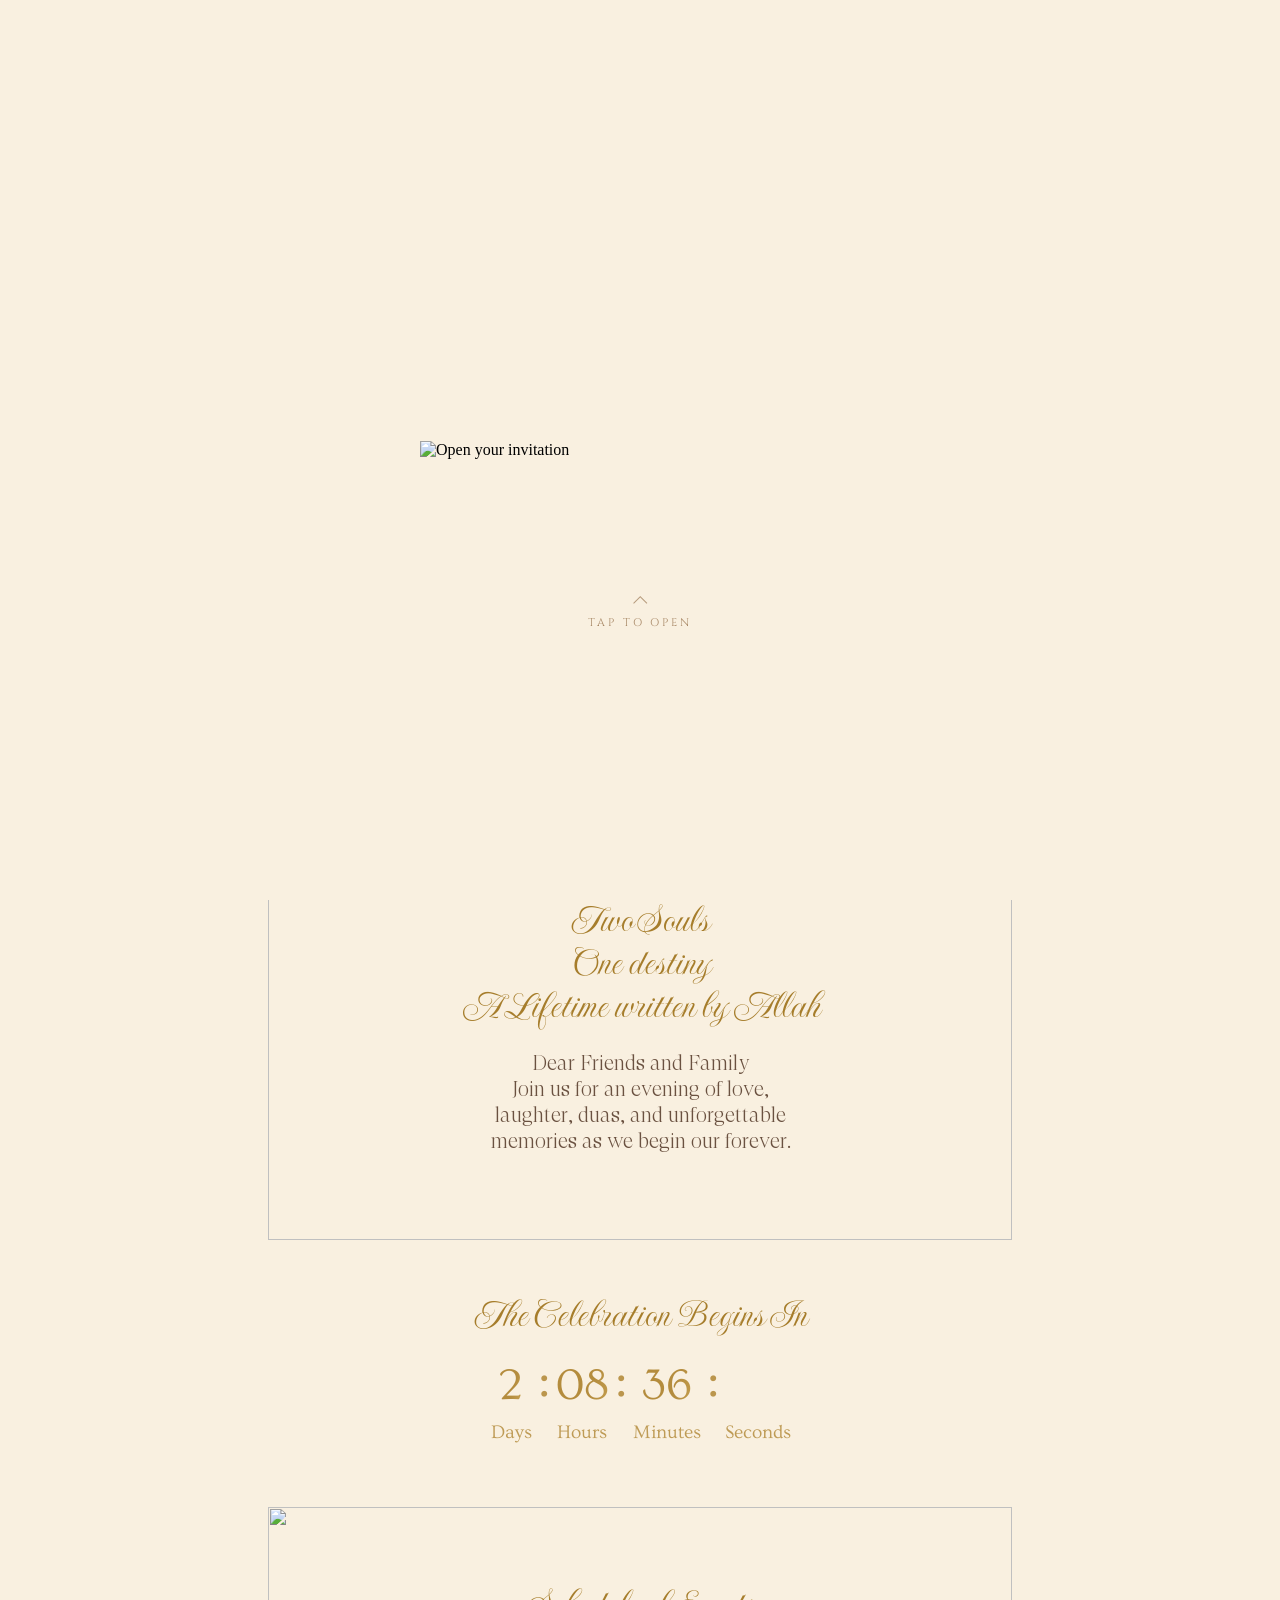
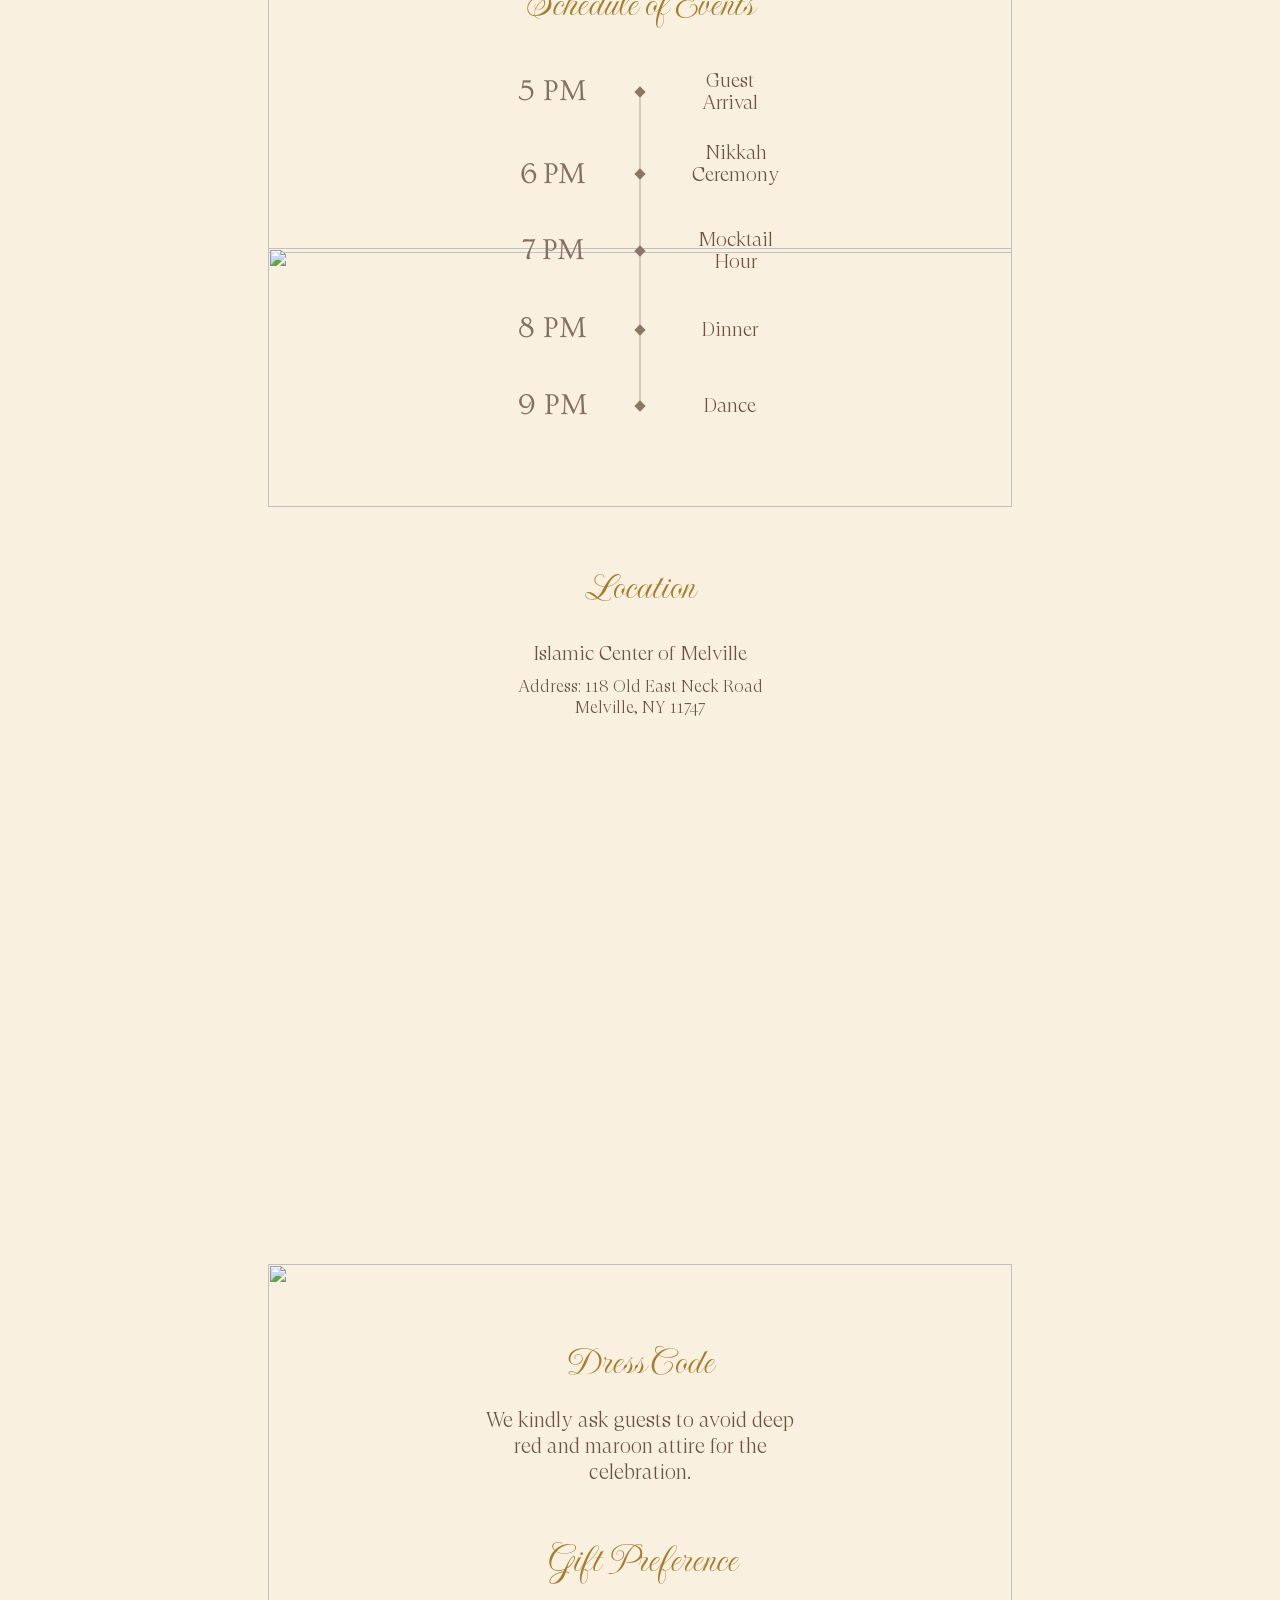
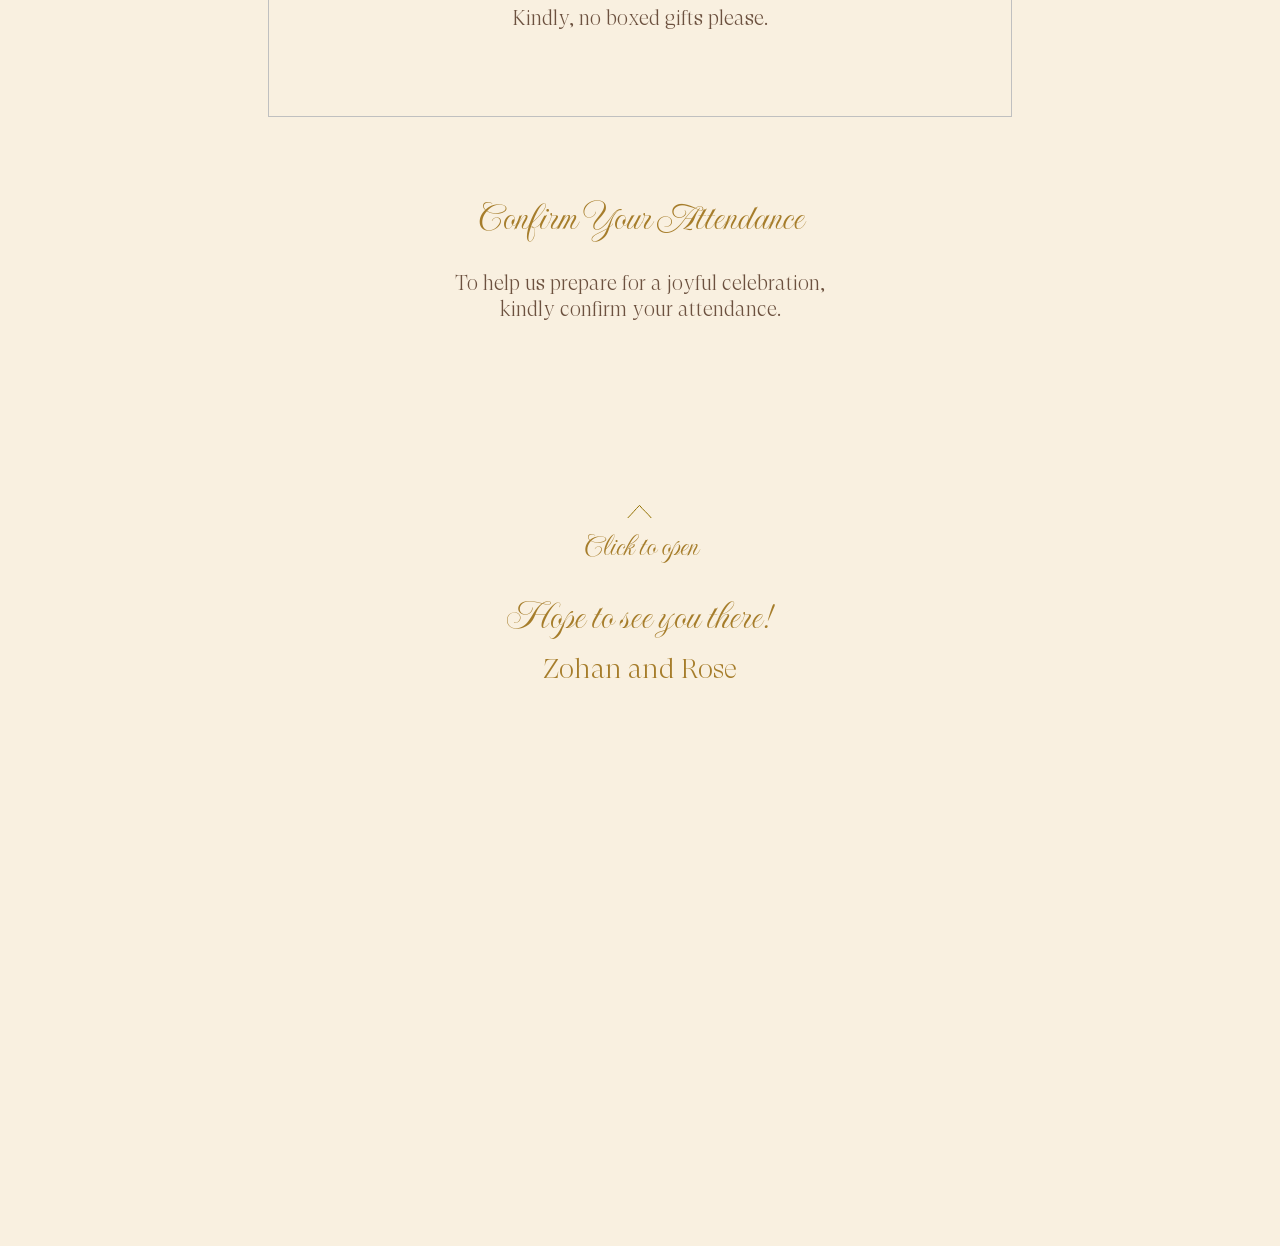
==== commit 271bc79b: "feat: first" ====
--- a/index.formatted.html
+++ b/index.formatted.html
@@ -8,12 +8,10 @@
     <title>
       The Sacred Garden
     </title>
-    <meta property="og:url" content="https://webgencyinvitations.com/thesacredgarden">
     <meta property="og:title" content="The Sacred Garden">
     <meta property="og:description" content="">
     <meta property="og:type" content="website">
     <meta property="og:image" content="images/Screenshot_2026-06-2.png">
-    <link rel="canonical" href="https://webgencyinvitations.com/thesacredgarden">
     <!--/metatextblock-->
     <meta name="format-detection" content="telephone=no">
     <meta http-equiv="x-dns-prefetch-control" content="on">
